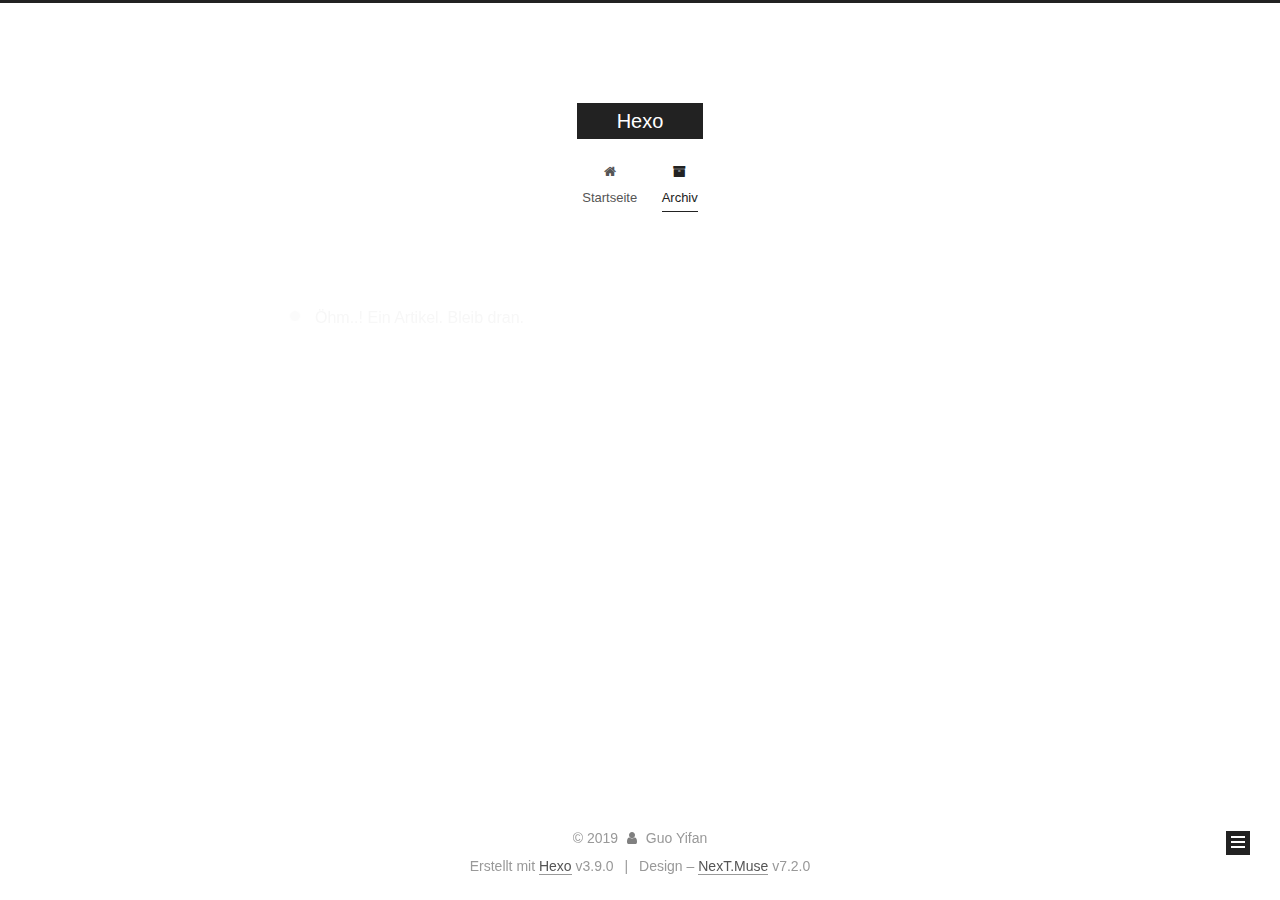
==== archives/index.html @ 4761b426 "Site updated: 2019-07-08 19:45:55" ====
<!DOCTYPE html>












  


<html class="theme-next muse use-motion" lang>
<head><meta name="generator" content="Hexo 3.9.0">
  <meta charset="UTF-8">
<meta http-equiv="X-UA-Compatible" content="IE=edge">
<meta name="viewport" content="width=device-width, initial-scale=1, maximum-scale=2">
<meta name="theme-color" content="#222">






















<link rel="stylesheet" href="/lib/font-awesome/css/font-awesome.min.css?v=4.7.0">

<link rel="stylesheet" href="/css/main.css?v=7.2.0">


  <link rel="apple-touch-icon" sizes="180x180" href="/images/apple-touch-icon-next.png?v=7.2.0">


  <link rel="icon" type="image/png" sizes="32x32" href="/images/favicon-32x32-next.png?v=7.2.0">


  <link rel="icon" type="image/png" sizes="16x16" href="/images/favicon-16x16-next.png?v=7.2.0">


  <link rel="mask-icon" href="/images/logo.svg?v=7.2.0" color="#222">







<script id="hexo.configurations">
  var NexT = window.NexT || {};
  var CONFIG = {
    root: '/',
    scheme: 'Muse',
    version: '7.2.0',
    sidebar: {"position":"left","display":"post","offset":12,"onmobile":false,"dimmer":false},
    back2top: true,
    back2top_sidebar: false,
    fancybox: false,
    fastclick: false,
    lazyload: false,
    tabs: true,
    motion: {"enable":true,"async":false,"transition":{"post_block":"fadeIn","post_header":"slideDownIn","post_body":"slideDownIn","coll_header":"slideLeftIn","sidebar":"slideUpIn"}},
    algolia: {
      applicationID: '',
      apiKey: '',
      indexName: '',
      hits: {"per_page":10},
      labels: {"input_placeholder":"Search for Posts","hits_empty":"We didn't find any results for the search: ${query}","hits_stats":"${hits} results found in ${time} ms"}
    }
  };
</script>


  




  <meta property="og:type" content="website">
<meta property="og:title" content="Hexo">
<meta property="og:url" content="https://PoppingSnack.github.io/archives/index.html">
<meta property="og:site_name" content="Hexo">
<meta property="og:locale" content="default">
<meta name="twitter:card" content="summary">
<meta name="twitter:title" content="Hexo">





  
  
  <link rel="canonical" href="https://PoppingSnack.github.io/archives/">



<script id="page.configurations">
  CONFIG.page = {
    sidebar: "",
  };
</script>

  <title>Archiv | Hexo</title>
  












  <noscript>
  <style>
  .use-motion .motion-element,
  .use-motion .brand,
  .use-motion .menu-item,
  .sidebar-inner,
  .use-motion .post-block,
  .use-motion .pagination,
  .use-motion .comments,
  .use-motion .post-header,
  .use-motion .post-body,
  .use-motion .collection-title { opacity: initial; }

  .use-motion .logo,
  .use-motion .site-title,
  .use-motion .site-subtitle {
    opacity: initial;
    top: initial;
  }

  .use-motion .logo-line-before i { left: initial; }
  .use-motion .logo-line-after i { right: initial; }
  </style>
</noscript>

</head>

<body itemscope itemtype="http://schema.org/WebPage" lang="default">

  
  
    
  

  <div class="container sidebar-position-left page-archive">
    <div class="headband"></div>

    <header id="header" class="header" itemscope itemtype="http://schema.org/WPHeader">
      <div class="header-inner"><div class="site-brand-wrapper">
  <div class="site-meta">
    

    <div class="custom-logo-site-title">
      <a href="/" class="brand" rel="start">
        <span class="logo-line-before"><i></i></span>
        <span class="site-title">Hexo</span>
        <span class="logo-line-after"><i></i></span>
      </a>
    </div>
    
    
  </div>

  <div class="site-nav-toggle">
    <button aria-label="Navigationsleiste an/ausschalten">
      <span class="btn-bar"></span>
      <span class="btn-bar"></span>
      <span class="btn-bar"></span>
    </button>
  </div>
</div>



<nav class="site-nav">
  
    <ul id="menu" class="menu">
      
        
        
        
          
          <li class="menu-item menu-item-home">

    
    
      
    

    

    <a href="/" rel="section"><i class="menu-item-icon fa fa-fw fa-home"></i> <br>Startseite</a>

  </li>
        
        
        
          
          <li class="menu-item menu-item-archives menu-item-active">

    
    
      
    

    

    <a href="/archives/" rel="section"><i class="menu-item-icon fa fa-fw fa-archive"></i> <br>Archiv</a>

  </li>

      
      
    </ul>
  

  
    

    
    
      
      
    
      
      
    
    

  


  

  
</nav>



  



</div>
    </header>

    


    <main id="main" class="main">
      <div class="main-inner">
        <div class="content-wrap">
          
          <div id="content" class="content">
            

  
  
  
  <div class="post-block archive">
    <div id="posts" class="posts-collapse">
      <span class="archive-move-on"></span>

      
      <span class="archive-page-counter">
        
        
        
          
        
        Öhm..! Ein Artikel. Bleib dran.
      </span>
      

      

        
        
        

        
          
          <div class="collection-title">
            <h1 class="archive-year" id="archive-year-2019">2019</h1>
          </div>
        
        

        

  <article class="post post-type-normal" itemscope itemtype="http://schema.org/Article">
    <header class="post-header">

      <h2 class="post-title">
        
          <a class="post-title-link" href="/2019/07/08/hello-world/" itemprop="url">
            
              <span itemprop="name">Hello World</span>
            
          </a>
        
      </h2>

      <div class="post-meta">
        <time class="post-time" itemprop="dateCreated" datetime="2019-07-08T12:25:45+08:00" content="2019-07-08">
          07-08
        </time>
      </div>

    </header>
  </article>



      

    </div>
  </div>
  
  
  

  



          </div>
          

        </div>
        
          
  
  <div class="sidebar-toggle">
    <div class="sidebar-toggle-line-wrap">
      <span class="sidebar-toggle-line sidebar-toggle-line-first"></span>
      <span class="sidebar-toggle-line sidebar-toggle-line-middle"></span>
      <span class="sidebar-toggle-line sidebar-toggle-line-last"></span>
    </div>
  </div>

  <aside id="sidebar" class="sidebar">
    <div class="sidebar-inner">

      

      

      <div class="site-overview-wrap sidebar-panel sidebar-panel-active">
        <div class="site-overview">
          <div class="site-author motion-element" itemprop="author" itemscope itemtype="http://schema.org/Person">
            
              <p class="site-author-name" itemprop="name">Guo Yifan</p>
              <div class="site-description motion-element" itemprop="description"></div>
          </div>

          
            <nav class="site-state motion-element">
              
                <div class="site-state-item site-state-posts">
                
                  <a href="/archives/">
                
                    <span class="site-state-item-count">1</span>
                    <span class="site-state-item-name">Artikel</span>
                  </a>
                </div>
              

              

              
            </nav>
          

          

          

          

          

          
          

          
            
          
          

        </div>
      </div>

      

      

    </div>
  </aside>
  


        
      </div>
    </main>

    <footer id="footer" class="footer">
      <div class="footer-inner">
        <div class="copyright">&copy; <span itemprop="copyrightYear">2019</span>
  <span class="with-love" id="animate">
    <i class="fa fa-user"></i>
  </span>
  <span class="author" itemprop="copyrightHolder">Guo Yifan</span>

  

  
</div>


  <div class="powered-by">Erstellt mit  <a href="https://hexo.io" class="theme-link" rel="noopener" target="_blank">Hexo</a> v3.9.0</div>



  <span class="post-meta-divider">|</span>



  <div class="theme-info">Design – <a href="https://theme-next.org" class="theme-link" rel="noopener" target="_blank">NexT.Muse</a> v7.2.0</div>




        








        
      </div>
    </footer>

    
      <div class="back-to-top">
        <i class="fa fa-arrow-up"></i>
        
      </div>
    

    

    

    
  </div>

  

<script>
  if (Object.prototype.toString.call(window.Promise) !== '[object Function]') {
    window.Promise = null;
  }
</script>


























  
  <script src="/lib/jquery/index.js?v=3.4.1"></script>

  
  <script src="/lib/velocity/velocity.min.js?v=1.2.1"></script>

  
  <script src="/lib/velocity/velocity.ui.min.js?v=1.2.1"></script>


  


  <script src="/js/utils.js?v=7.2.0"></script>

  <script src="/js/motion.js?v=7.2.0"></script>



  
  


  <script src="/js/schemes/muse.js?v=7.2.0"></script>



  

  


  <script src="/js/next-boot.js?v=7.2.0"></script>


  

  

  

  



  




  

  

  

  

  

  

  

  

  

  

  

  

  

  

</body>
</html>
---- css/main.css ----
/* normalize.css v8.0.1 | MIT License | github.com/necolas/normalize.css */
html {
  line-height: 1.15; /* 1 */
  -webkit-text-size-adjust: 100%; /* 2 */
}
body {
  margin: 0;
}
main {
  display: block;
}
h1 {
  font-size: 2em;
  margin: 0.67em 0;
}
hr {
  box-sizing: content-box; /* 1 */
  height: 0; /* 1 */
  overflow: visible; /* 2 */
}
pre {
  font-family: monospace, monospace; /* 1 */
  font-size: 1em; /* 2 */
}
a {
  background-color: transparent;
}
abbr[title] {
  border-bottom: none; /* 1 */
  text-decoration: underline; /* 2 */
  text-decoration: underline dotted; /* 2 */
}
b,
strong {
  font-weight: bolder;
}
code,
kbd,
samp {
  font-family: monospace, monospace; /* 1 */
  font-size: 1em; /* 2 */
}
small {
  font-size: 80%;
}
sub,
sup {
  font-size: 75%;
  line-height: 0;
  position: relative;
  vertical-align: baseline;
}
sub {
  bottom: -0.25em;
}
sup {
  top: -0.5em;
}
img {
  border-style: none;
}
button,
input,
optgroup,
select,
textarea {
  font-family: inherit; /* 1 */
  font-size: 100%; /* 1 */
  line-height: 1.15; /* 1 */
  margin: 0; /* 2 */
}
button,
input {
/* 1 */
  overflow: visible;
}
button,
select {
/* 1 */
  text-transform: none;
}
button,
[type="button"],
[type="reset"],
[type="submit"] {
  -webkit-appearance: button;
}
button::-moz-focus-inner,
[type="button"]::-moz-focus-inner,
[type="reset"]::-moz-focus-inner,
[type="submit"]::-moz-focus-inner {
  border-style: none;
  padding: 0;
}
button:-moz-focusring,
[type="button"]:-moz-focusring,
[type="reset"]:-moz-focusring,
[type="submit"]:-moz-focusring {
  outline: 1px dotted ButtonText;
}
fieldset {
  padding: 0.35em 0.75em 0.625em;
}
legend {
  box-sizing: border-box; /* 1 */
  color: inherit; /* 2 */
  display: table; /* 1 */
  max-width: 100%; /* 1 */
  padding: 0; /* 3 */
  white-space: normal; /* 1 */
}
progress {
  vertical-align: baseline;
}
textarea {
  overflow: auto;
}
[type="checkbox"],
[type="radio"] {
  box-sizing: border-box; /* 1 */
  padding: 0; /* 2 */
}
[type="number"]::-webkit-inner-spin-button,
[type="number"]::-webkit-outer-spin-button {
  height: auto;
}
[type="search"] {
  -webkit-appearance: textfield; /* 1 */
  outline-offset: -2px; /* 2 */
}
[type="search"]::-webkit-search-decoration {
  -webkit-appearance: none;
}
::-webkit-file-upload-button {
  -webkit-appearance: button; /* 1 */
  font: inherit; /* 2 */
}
details {
  display: block;
}
summary {
  display: list-item;
}
template {
  display: none;
}
[hidden] {
  display: none;
}
::selection {
  background: #262a30;
  color: #fff;
}
body {
  position: relative;
  font-family: 'Lato', "PingFang SC", "Microsoft YaHei", sans-serif;
  font-size: 14px;
  line-height: 2;
  color: #555;
  background: #fff;
}
@media (max-width: 991px) {
  body {
    padding-right: 0 !important;
  }
}
@media (min-width: 1200px) {
  body {
    font-size: 16px;
  }
}
h1,
h2,
h3,
h4,
h5,
h6 {
  margin: 20px 0 15px;
  padding: 0;
  font-weight: bold;
  line-height: 1.5;
  font-family: 'Lato', "PingFang SC", "Microsoft YaHei", sans-serif;
}
h1 {
  font-size: 22px;
}
h1 code {
  font-size: 1em;
}
@media (max-width: 767px) {
  h1 {
    font-size: 18px;
  }
  h1 code {
    font-size: 1em;
  }
}
h2 {
  font-size: 20px;
}
h2 code {
  font-size: 1em;
}
@media (max-width: 767px) {
  h2 {
    font-size: 16px;
  }
  h2 code {
    font-size: 1em;
  }
}
h3 {
  font-size: 18px;
}
h3 code {
  font-size: 1em;
}
@media (max-width: 767px) {
  h3 {
    font-size: 14px;
  }
  h3 code {
    font-size: 1em;
  }
}
h4 {
  font-size: 16px;
}
h4 code {
  font-size: 1em;
}
@media (max-width: 767px) {
  h4 {
    font-size: 12px;
  }
  h4 code {
    font-size: 1em;
  }
}
h5 {
  font-size: 14px;
}
h5 code {
  font-size: 1em;
}
@media (max-width: 767px) {
  h5 {
    font-size: 10px;
  }
  h5 code {
    font-size: 1em;
  }
}
h6 {
  font-size: 12px;
}
h6 code {
  font-size: 1em;
}
@media (max-width: 767px) {
  h6 {
    font-size: 8px;
  }
  h6 code {
    font-size: 1em;
  }
}
p {
  margin: 0 0 20px 0;
}
a,
span.exturl {
  overflow-wrap: break-word;
  word-wrap: break-word;
  background-color: transparent;
  color: #555;
  text-decoration: none;
  outline: none;
  border-bottom: 1px solid #999;
  cursor: pointer;
}
a:hover,
span.exturl:hover {
  color: #222;
  border-bottom-color: #222;
}
video {
  max-width: 100%;
  display: block;
  margin-left: auto;
  margin-right: auto;
}
img {
  display: block;
  margin: auto;
  max-width: 100%;
  height: auto;
}
hr {
  margin: 40px 0;
  height: 3px;
  border: none;
  background-color: #ddd;
  background-image: repeating-linear-gradient(-45deg, #fff, #fff 4px, transparent 4px, transparent 8px);
}
blockquote {
  margin: 0;
  padding: 0 15px;
  color: #666;
  border-left: 4px solid #ddd;
}
blockquote cite::before {
  content: "-";
  padding: 0 5px;
}
dt {
  font-weight: 700;
}
dd {
  margin: 0;
  padding: 0;
}
kbd {
  border: 1px solid #ccc;
  border-radius: 0.2em;
  box-shadow: 0.1em 0.1em 0.2em rgba(0,0,0,0.1);
  background-color: #f9f9f9;
  font-family: inherit;
  background-image: linear-gradient(top, #eee, #fff, #eee);
  padding: 0.1em 0.3em;
  white-space: nowrap;
}
.text-left {
  text-align: left;
}
.text-center {
  text-align: center;
}
.text-right {
  text-align: right;
}
.text-justify {
  text-align: justify;
}
.text-nowrap {
  white-space: nowrap;
}
.text-lowercase {
  text-transform: lowercase;
}
.text-uppercase {
  text-transform: uppercase;
}
.text-capitalize {
  text-transform: capitalize;
}
.center-block {
  display: block;
  margin-left: auto;
  margin-right: auto;
}
.clearfix:before,
.clearfix:after {
  content: " ";
  display: table;
}
.clearfix:after {
  clear: both;
}
.pullquote {
  width: 45%;
}
.pullquote.left {
  float: left;
  margin-left: 5px;
  margin-right: 10px;
}
.pullquote.right {
  float: right;
  margin-left: 10px;
  margin-right: 5px;
}
.affix {
  position: fixed;
}
.translation {
  margin-top: -20px;
  font-size: 14px;
  color: #999;
}
.scrollbar-measure {
  width: 100px;
  height: 100px;
  overflow: scroll;
  position: absolute;
  top: -9999px;
}
.use-motion .motion-element {
  opacity: 0;
}
.table-container {
  margin: 20px 0;
  overflow: auto;
  -webkit-overflow-scrolling: touch;
}
.highlight .table-container {
  margin: 0px;
}
table {
  width: 100%;
  border-collapse: collapse;
  border-spacing: 0;
  font-size: 14px;
}
table > tbody > tr:nth-of-type(odd) {
  background-color: #f9f9f9;
}
table > tbody > tr:hover {
  background-color: #f5f5f5;
}
caption,
th,
td {
  padding: 8px;
  text-align: left;
  vertical-align: middle;
  font-weight: normal;
}
th,
td {
  border: 1px solid #ddd;
  border-bottom: 3px solid #ddd;
}
th {
  padding-bottom: 10px;
  font-weight: 700;
}
td {
  border-bottom-width: 1px;
}
html,
body {
  height: 100%;
}
.container {
  position: relative;
}
.header-inner {
  margin: 0 auto;
  padding: 100px 0 70px;
  width: 700px;
}
@media (min-width: 1200px) {
  .container .header-inner {
    width: 800px;
  }
}
@media (min-width: 1600px) {
  .container .header-inner {
    width: 900px;
  }
}
.main-inner {
  margin: 0 auto;
  width: 700px;
}
@media (min-width: 1200px) {
  .container .main-inner {
    width: 800px;
  }
}
@media (min-width: 1600px) {
  .container .main-inner {
    width: 900px;
  }
}
.footer {
  padding: 20px 0;
}
.footer-inner {
  box-sizing: border-box;
  margin: 0px auto;
  width: 700px;
}
@media (min-width: 1200px) {
  .container .footer-inner {
    width: 800px;
  }
}
@media (min-width: 1600px) {
  .container .footer-inner {
    width: 900px;
  }
}
pre,
.highlight {
  margin: 20px 0;
  font-size: 14px;
  color: #4d4d4c;
  background: #f7f7f7;
  line-height: 1.6;
}
pre,
code {
  font-family: consolas, Menlo, "PingFang SC", "Microsoft YaHei", monospace;
}
code {
  overflow-wrap: break-word;
  word-wrap: break-word;
  padding: 2px 4px;
  color: #555;
  background: #eee;
  border-radius: 3px;
  font-size: 14px;
}
pre {
  overflow: auto;
  padding: 10px;
}
pre code {
  padding: 0;
  color: #4d4d4c;
  background: none;
  text-shadow: none;
}
.highlight {
  border-radius: 1px;
}
.highlight pre {
  border: none;
  margin: 0;
  padding: 10px 0;
}
.highlight table {
  margin: 0;
  width: auto;
  border: none;
}
.highlight td {
  border: none;
  padding: 0;
}
.highlight figcaption {
  font-size: 1em;
  color: #4d4d4c;
  line-height: 1em;
  margin: 0em;
  padding: 0.5em;
  background: #eee;
  border-bottom: 1px solid #e9e9e9;
}
.highlight figcaption:before,
.highlight figcaption:after {
  content: " ";
  display: table;
}
.highlight figcaption:after {
  clear: both;
}
.highlight figcaption a {
  float: right;
  color: #4d4d4c;
}
.highlight figcaption a:hover {
  border-bottom-color: #4d4d4c;
}
.highlight .gutter pre {
  padding-left: 10px;
  padding-right: 10px;
  color: #869194;
  text-align: right;
  background-color: #eff2f3;
}
.highlight .code pre {
  width: 100%;
  padding-left: 10px;
  background-color: #f7f7f7;
}
.highlight .line {
  height: 20px;
}
.gutter {
  -webkit-user-select: none;
  -moz-user-select: none;
  -ms-user-select: none;
  user-select: none;
}
.gist table {
  width: auto;
}
.gist table td {
  border: none;
}
pre .deletion {
  background: #fdd;
}
pre .addition {
  background: #dfd;
}
pre .meta {
  color: #8959a8;
}
pre .comment {
  color: #8e908c;
}
pre .variable,
pre .attribute,
pre .tag,
pre .name,
pre .regexp,
pre .ruby .constant,
pre .xml .tag .title,
pre .xml .pi,
pre .xml .doctype,
pre .html .doctype,
pre .css .id,
pre .css .class,
pre .css .pseudo {
  color: #c82829;
}
pre .number,
pre .preprocessor,
pre .built_in,
pre .builtin-name,
pre .literal,
pre .params,
pre .constant,
pre .command {
  color: #f5871f;
}
pre .ruby .class .title,
pre .css .rules .attribute,
pre .string,
pre .symbol,
pre .value,
pre .inheritance,
pre .header,
pre .ruby .symbol,
pre .xml .cdata,
pre .special,
pre .formula {
  color: #718c00;
}
pre .title,
pre .css .hexcolor {
  color: #3e999f;
}
pre .function,
pre .python .decorator,
pre .python .title,
pre .ruby .function .title,
pre .ruby .title .keyword,
pre .perl .sub,
pre .javascript .title,
pre .coffeescript .title {
  color: #4271ae;
}
pre .keyword,
pre .javascript .function {
  color: #8959a8;
}
.posts-expand .post-body img.full-image {
  border: none;
}
.blockquote-center,
.page-home .post-type-quote blockquote,
.page-post-detail .post-type-quote blockquote {
  position: relative;
  margin: 40px 0;
  padding: 0;
  border-left: none;
  text-align: center;
}
.blockquote-center::before,
.page-home .post-type-quote blockquote::before,
.page-post-detail .post-type-quote blockquote::before,
.blockquote-center::after,
.page-home .post-type-quote blockquote::after,
.page-post-detail .post-type-quote blockquote::after {
  position: absolute;
  content: ' ';
  display: block;
  width: 100%;
  height: 24px;
  opacity: 0.2;
  background-repeat: no-repeat;
  background-position: 0 -6px;
  background-size: 22px 22px;
}
.blockquote-center::before,
.page-home .post-type-quote blockquote::before,
.page-post-detail .post-type-quote blockquote::before {
  top: -20px;
  background-image: url("../images/quote-l.svg");
  border-top: 1px solid #ccc;
}
.blockquote-center::after,
.page-home .post-type-quote blockquote::after,
.page-post-detail .post-type-quote blockquote::after {
  bottom: -20px;
  background-image: url("../images/quote-r.svg");
  border-bottom: 1px solid #ccc;
  background-position: 100% 8px;
}
.blockquote-center p,
.page-home .post-type-quote blockquote p,
.page-post-detail .post-type-quote blockquote p,
.blockquote-center div,
.page-home .post-type-quote blockquote div,
.page-post-detail .post-type-quote blockquote div {
  text-align: center;
}
.post .post-body .group-picture img {
  box-sizing: border-box;
  padding: 0 3px;
  border: none;
}
.post .group-picture-row {
  overflow: hidden;
  margin-top: 6px;
}
.post .group-picture-row:first-child {
  margin-top: 0;
}
.post .group-picture-column {
  float: left;
}
.page-post-detail .post-body .group-picture-column {
  float: none;
  margin-top: 10px;
  width: auto !important;
}
.page-post-detail .post-body .group-picture-column img {
  margin: 0 auto;
}
.page-archive .group-picture-container {
  overflow: hidden;
}
.page-archive .group-picture-row {
  float: left;
}
.page-archive .group-picture-row:first-child {
  margin-top: 6px;
}
.page-archive .group-picture-column {
  max-width: 150px;
  max-height: 150px;
}
.post-body .label {
  display: inline;
  padding: 0 2px;
}
.post-body .label.default {
  background-color: #f0f0f0;
}
.post-body .label.primary {
  background-color: #efe6f7;
}
.post-body .label.info {
  background-color: #e5f2f8;
}
.post-body .label.success {
  background-color: #e7f4e9;
}
.post-body .label.warning {
  background-color: #fcf6e1;
}
.post-body .label.danger {
  background-color: #fae8eb;
}
.post-body .note {
  position: relative;
  padding: 15px;
  margin-bottom: 20px;
  border: 1px solid #eee;
  border-left-width: 5px;
  border-radius: 3px;
}
.post-body .note h2,
.post-body .note h3,
.post-body .note h4,
.post-body .note h5,
.post-body .note h6 {
  margin-top: 0;
  margin-bottom: 0;
  border-bottom: initial;
  padding-top: 0 !important;
}
.post-body .note p:first-child,
.post-body .note ul:first-child,
.post-body .note ol:first-child,
.post-body .note table:first-child,
.post-body .note pre:first-child,
.post-body .note blockquote:first-child {
  margin-top: 0;
}
.post-body .note p:last-child,
.post-body .note ul:last-child,
.post-body .note ol:last-child,
.post-body .note table:last-child,
.post-body .note pre:last-child,
.post-body .note blockquote:last-child {
  margin-bottom: 0;
}
.post-body .note.default {
  border-left-color: #777;
}
.post-body .note.default h2,
.post-body .note.default h3,
.post-body .note.default h4,
.post-body .note.default h5,
.post-body .note.default h6 {
  color: #777;
}
.post-body .note.primary {
  border-left-color: #6f42c1;
}
.post-body .note.primary h2,
.post-body .note.primary h3,
.post-body .note.primary h4,
.post-body .note.primary h5,
.post-body .note.primary h6 {
  color: #6f42c1;
}
.post-body .note.info {
  border-left-color: #428bca;
}
.post-body .note.info h2,
.post-body .note.info h3,
.post-body .note.info h4,
.post-body .note.info h5,
.post-body .note.info h6 {
  color: #428bca;
}
.post-body .note.success {
  border-left-color: #5cb85c;
}
.post-body .note.success h2,
.post-body .note.success h3,
.post-body .note.success h4,
.post-body .note.success h5,
.post-body .note.success h6 {
  color: #5cb85c;
}
.post-body .note.warning {
  border-left-color: #f0ad4e;
}
.post-body .note.warning h2,
.post-body .note.warning h3,
.post-body .note.warning h4,
.post-body .note.warning h5,
.post-body .note.warning h6 {
  color: #f0ad4e;
}
.post-body .note.danger {
  border-left-color: #d9534f;
}
.post-body .note.danger h2,
.post-body .note.danger h3,
.post-body .note.danger h4,
.post-body .note.danger h5,
.post-body .note.danger h6 {
  color: #d9534f;
}
.post-body .tabs {
  position: relative;
  display: block;
  margin-bottom: 20px;
  padding-top: 10px;
}
.post-body .tabs ul.nav-tabs {
  margin: 0;
  padding: 0;
  display: flex;
  flex-wrap: wrap;
  margin-bottom: -1px;
}
@media (max-width: 413px) {
  .post-body .tabs ul.nav-tabs {
    display: block;
    margin-bottom: 5px;
  }
}
.post-body .tabs ul.nav-tabs li.tab {
  flex-grow: 1;
  list-style-type: none;
  border-top: 3px solid transparent;
  border-right: 1px solid transparent;
  border-bottom: 1px solid #ddd;
  border-left: 1px solid transparent;
}
@media (max-width: 413px) {
  .post-body .tabs ul.nav-tabs li.tab {
    border-top: 1px solid transparent;
    border-right: 1px solid transparent;
    border-bottom: 1px solid transparent;
    border-left: 3px solid transparent;
  }
}
.post-body .tabs ul.nav-tabs li.tab a {
  text-align: center;
  outline: 0;
  border-bottom: initial;
  display: block;
  line-height: 1.8em;
  padding: 0.25em 0.75em;
  transition-duration: 0.2s;
  transition-timing-function: ease-out;
  transition-delay: 0s;
}
.post-body .tabs ul.nav-tabs li.tab a i {
  width: 1.285714285714286em;
}
.post-body .tabs ul.nav-tabs li.tab.active {
  border-top: 3px solid #fc6423;
  border-right: 1px solid #ddd;
  border-bottom: 1px solid transparent;
  border-left: 1px solid #ddd;
}
@media (max-width: 413px) {
  .post-body .tabs ul.nav-tabs li.tab.active {
    border-top: 1px solid #ddd;
    border-right: 1px solid #ddd;
    border-bottom: 1px solid #ddd;
    border-left: 3px solid #fc6423;
  }
}
.post-body .tabs ul.nav-tabs li.tab.active a {
  cursor: default;
  color: #555;
}
.post-body .tabs .tab-content .tab-pane {
  border: 1px solid #ddd;
  padding: 20px 20px 0 20px;
}
.post-body .tabs .tab-content .tab-pane:not(.active) {
  display: none;
}
.post-body .tabs .tab-content .tab-pane.active {
  display: block;
}
.btn {
  display: inline-block;
  padding: 0 20px;
  font-size: 14px;
  color: #fff;
  background: #222;
  border: 2px solid #222;
  text-decoration: none;
  border-radius: 0;
  transition-property: background-color;
  transition-duration: 0.2s;
  transition-timing-function: ease-in-out;
  transition-delay: 0s;
  line-height: 2;
}
.btn:hover {
  border-color: #222;
  color: #222;
  background: #fff;
}
.btn +.btn {
  margin: 0 0 8px 8px;
}
.btn .fa-fw {
  width: 1.285714285714286em;
  text-align: left;
}
.btn-bar {
  display: block;
  width: 22px;
  height: 2px;
  background: #555;
  border-radius: 1px;
}
.btn-bar+.btn-bar {
  margin-top: 4px;
}
.pagination {
  margin: 120px 0 40px;
  text-align: center;
  border-top: 1px solid #eee;
}
.page-number-basic,
.pagination .prev,
.pagination .next,
.pagination .page-number,
.pagination .space {
  display: inline-block;
  position: relative;
  top: -1px;
  margin: 0 10px;
  padding: 0 11px;
}
@media (max-width: 767px) {
  .page-number-basic,
  .pagination .prev,
  .pagination .next,
  .pagination .page-number,
  .pagination .space {
    margin: 0 5px;
  }
}
.pagination .prev,
.pagination .next,
.pagination .page-number {
  border-bottom: 0;
  border-top: 1px solid #eee;
  transition-property: border-color;
  transition-duration: 0.2s;
  transition-timing-function: ease-in-out;
  transition-delay: 0s;
}
.pagination .prev:hover,
.pagination .next:hover,
.pagination .page-number:hover {
  border-top-color: #222;
}
.pagination .space {
  padding: 0;
  margin: 0;
}
.pagination .prev {
  margin-left: 0;
}
.pagination .next {
  margin-right: 0;
}
.pagination .page-number.current {
  color: #fff;
  background: #ccc;
  border-top-color: #ccc;
}
@media (max-width: 767px) {
  .pagination {
    border-top: none;
  }
  .pagination .prev,
  .pagination .next,
  .pagination .page-number {
    margin-bottom: 10px;
    border-top: 0;
    border-bottom: 1px solid #eee;
    padding: 0 10px;
  }
  .pagination .prev:hover,
  .pagination .next:hover,
  .pagination .page-number:hover {
    border-bottom-color: #222;
  }
}
.comments {
  margin: 60px 20px 0;
}
.back-to-top {
  box-sizing: border-box;
  position: fixed;
  bottom: -100px;
  right: 30px;
  z-index: 1050;
  padding: 0 6px;
  width: 24px;
  background: #222;
  font-size: 12px;
  opacity: 1;
  color: #fff;
  cursor: pointer;
  text-align: center;
  transition-property: bottom;
  transition-duration: 0.2s;
  transition-timing-function: ease-in-out;
  transition-delay: 0s;
}
.back-to-top.back-to-top-on {
  bottom: 19px;
}
@media (max-width: 991px) {
  .back-to-top {
    opacity: 0.8;
    right: 20px;
  }
}
.header {
  background: transparent;
}
.header-inner {
  position: relative;
}
.headband {
  height: 3px;
  background: #222;
}
.site-meta {
  margin: 0;
  text-align: center;
}
@media (max-width: 767px) {
  .site-meta {
    text-align: center;
  }
}
.brand {
  position: relative;
  display: inline-block;
  padding: 0 40px;
  color: #fff;
  background: #222;
  border-bottom: none;
}
.brand:hover {
  color: #fff;
}
.logo {
  display: inline-block;
  margin-right: 5px;
  line-height: 36px;
  vertical-align: top;
}
.site-title {
  display: inline-block;
  vertical-align: top;
  line-height: 36px;
  font-size: 20px;
  font-weight: normal;
  font-family: 'Lato', "PingFang SC", "Microsoft YaHei", sans-serif;
}
.site-subtitle {
  margin-top: 10px;
  font-size: 13px;
  color: #999;
}
.use-motion .brand {
  opacity: 0;
}
.use-motion .logo,
.use-motion .site-title,
.use-motion .site-subtitle,
.use-motion .custom-logo-image {
  opacity: 0;
  position: relative;
  top: -10px;
}
.site-nav-toggle {
  display: none;
  position: absolute;
  top: 10px;
  left: 10px;
}
@media (max-width: 767px) {
  .site-nav-toggle {
    display: block;
  }
}
.site-nav-toggle button {
  margin-top: 2px;
  padding: 9px 10px;
  background: transparent;
  border: none;
}
@media (max-width: 767px) {
  .site-nav {
    display: none;
    margin: 0 -10px;
    padding: 0 10px;
    clear: both;
    border-top: 1px solid #ddd;
  }
}
@media (min-width: 768px) and (max-width: 991px) {
  .site-nav {
    display: block !important;
  }
}
@media (min-width: 992px) {
  .site-nav {
    display: block !important;
  }
}
.menu {
  margin-top: 20px;
  padding-left: 0;
  text-align: center;
}
.menu .menu-item {
  display: inline-block;
  margin: 0 10px;
  list-style: none;
}
@media (max-width: 767px) {
  .menu .menu-item {
    margin-top: 10px;
  }
}
.menu .menu-item a,
.menu .menu-item span.exturl {
  display: block;
  font-size: 13px;
  line-height: inherit;
  border-bottom: 1px solid transparent;
  transition-property: border-color;
  transition-duration: 0.2s;
  transition-timing-function: ease-in-out;
  transition-delay: 0s;
}
.menu .menu-item a:hover,
.menu .menu-item span.exturl:hover {
  border-bottom-color: #222;
}
.menu .menu-item .fa {
  margin-right: 5px;
}
.use-motion .menu-item {
  opacity: 0;
}
.post-body {
  overflow-wrap: break-word;
  word-wrap: break-word;
  font-family: 'Lato', "PingFang SC", "Microsoft YaHei", sans-serif;
}
.post-body span.exturl .fa {
  font-size: 14px;
  margin-left: 4px;
}
.post-body .fancybox img {
  display: block !important;
  margin: 0 auto;
  cursor: pointer;
  cursor: zoom-in;
}
.post-body .image-caption,
.post-body .figure .caption {
  margin: -20px auto 15px;
  text-align: center;
  font-size: 14px;
  color: #999;
  font-weight: bold;
  line-height: 1;
}
.post-sticky-flag {
  display: inline-block;
  font-size: 16px;
  transform: rotate(30deg);
}
.use-motion .post-block,
.use-motion .pagination,
.use-motion .comments {
  opacity: 0;
}
.use-motion .post-header {
  opacity: 0;
}
.use-motion .post-body {
  opacity: 0;
}
.use-motion .collection-title {
  opacity: 0;
}
.posts-expand {
  padding-top: 40px;
}
@media (max-width: 767px) {
  .posts-expand {
    margin: 0 20px;
  }
  .post-body .highlight {
    margin-left: 0px;
    margin-right: 0px;
    padding: 0;
  }
}
@media (min-width: 992px) {
  .posts-expand .post-body {
    text-align: justify;
  }
}
@media (max-width: 991px) {
  .posts-expand .post-body {
    text-align: justify;
  }
}
.posts-expand .post-body h2,
.posts-expand .post-body h3,
.posts-expand .post-body h4,
.posts-expand .post-body h5,
.posts-expand .post-body h6 {
  padding-top: 10px;
}
.posts-expand .post-body h2 .header-anchor,
.posts-expand .post-body h3 .header-anchor,
.posts-expand .post-body h4 .header-anchor,
.posts-expand .post-body h5 .header-anchor,
.posts-expand .post-body h6 .header-anchor {
  float: right;
  margin-left: 10px;
  color: #ccc;
  border-bottom-style: none;
  visibility: hidden;
}
.posts-expand .post-body h2 .header-anchor:hover,
.posts-expand .post-body h3 .header-anchor:hover,
.posts-expand .post-body h4 .header-anchor:hover,
.posts-expand .post-body h5 .header-anchor:hover,
.posts-expand .post-body h6 .header-anchor:hover {
  color: inherit;
}
.posts-expand .post-body h2:hover .header-anchor,
.posts-expand .post-body h3:hover .header-anchor,
.posts-expand .post-body h4:hover .header-anchor,
.posts-expand .post-body h5:hover .header-anchor,
.posts-expand .post-body h6:hover .header-anchor {
  visibility: visible;
}
.posts-expand .post-body img {
  box-sizing: border-box;
  margin: 0 auto 25px;
  padding: 3px;
  border: 1px solid #ddd;
}
@media (max-width: 767px) {
  .posts-collapse {
    margin: 0 20px;
  }
  .posts-collapse .post-title,
  .posts-collapse .post-meta {
    display: block;
    width: auto;
    text-align: left;
  }
}
.posts-collapse {
  position: relative;
  z-index: 1010;
  margin-left: 55px;
}
.posts-collapse::after {
  content: " ";
  position: absolute;
  top: 20px;
  left: 0;
  margin-left: -2px;
  width: 4px;
  height: 100%;
  background: #f5f5f5;
  z-index: -1;
}
@media (max-width: 767px) {
  .posts-collapse {
    margin: 0 20px;
  }
}
.posts-collapse .collection-title {
  position: relative;
  margin: 60px 0;
}
.posts-collapse .collection-title h1,
.posts-collapse .collection-title h2 {
  margin-left: 20px;
}
.posts-collapse .collection-title small {
  color: #bbb;
  margin-left: 5px;
}
.posts-collapse .collection-title::before {
  content: " ";
  position: absolute;
  left: 0;
  top: 50%;
  margin-left: -4px;
  margin-top: -4px;
  width: 8px;
  height: 8px;
  background: #bbb;
  border-radius: 50%;
}
.posts-collapse .post {
  margin: 30px 0;
}
.posts-collapse .post-header {
  position: relative;
  transition-duration: 0.2s;
  transition-timing-function: ease-in-out;
  transition-delay: 0s;
  transition-property: border;
  border-bottom: 1px dashed #ccc;
}
.posts-collapse .post-header::before {
  content: " ";
  position: absolute;
  left: 0;
  top: 12px;
  width: 6px;
  height: 6px;
  margin-left: -4px;
  background: #bbb;
  border-radius: 50%;
  border: 1px solid #fff;
  transition-duration: 0.2s;
  transition-timing-function: ease-in-out;
  transition-delay: 0s;
  transition-property: background;
}
.posts-collapse .post-header:hover {
  border-bottom-color: #666;
}
.posts-collapse .post-header:hover::before {
  background: #222;
}
.posts-collapse .post-meta {
  position: absolute;
  font-size: 12px;
  left: 20px;
  top: 5px;
}
.posts-collapse .post-comments-count {
  display: none;
}
.posts-collapse .post-title {
  margin-left: 60px;
  font-size: 16px;
  font-weight: normal;
  line-height: inherit;
}
.posts-collapse .post-title::after {
  margin-left: 3px;
  opacity: 0.6;
}
.posts-collapse .post-title a,
.posts-collapse .post-title span.exturl {
  color: #666;
  border-bottom: none;
}
.page-home .post-type-quote .post-header,
.page-post-detail .post-type-quote .post-header,
.page-home .post-type-quote .post-tags,
.page-post-detail .post-type-quote .post-tags {
  display: none;
}
.posts-expand .post-title {
  overflow-wrap: break-word;
  word-wrap: break-word;
  text-align: center;
  font-weight: 400;
}
.posts-expand .post-title-link {
  display: inline-block;
  position: relative;
  color: #555;
  border-bottom: none;
  line-height: 1.2;
  vertical-align: top;
}
.posts-expand .post-title-link::before {
  content: "";
  position: absolute;
  width: 100%;
  height: 2px;
  bottom: 0;
  left: 0;
  background-color: #000;
  visibility: hidden;
  transform: scaleX(0);
  transition-duration: 0.2s;
  transition-timing-function: ease-in-out;
  transition-delay: 0s;
}
.posts-expand .post-title-link:hover::before {
  visibility: visible;
  transform: scaleX(1);
}
.posts-expand .post-title-link .fa {
  font-size: 20px;
  margin-left: 5px;
}
.posts-expand .post-meta {
  margin: 3px 0 60px 0;
  color: #999;
  font-family: 'Lato', "PingFang SC", "Microsoft YaHei", sans-serif;
  font-size: 12px;
  text-align: center;
}
.posts-expand .post-meta .post-description {
  font-size: 14px;
  margin-top: 2px;
}
.posts-expand .post-meta time {
  border-bottom: 1px dashed #999;
  cursor: help;
}
.post-meta-divider {
  margin: 0 0.5em;
}
.post-meta .post-meta-item + .post-meta-item::before {
  content: "|";
  margin: 0 0.5em;
}
.post-meta-item-icon {
  margin-right: 3px;
}
@media (max-width: 991px) {
  .post-meta-item-icon {
    display: inline-block;
  }
}
@media (max-width: 991px) {
  .post-meta-item-text {
    display: none;
  }
}
.post-button {
  margin-top: 40px;
}
.posts-expand .post-tags {
  margin-top: 40px;
  text-align: center;
}
.posts-expand .post-tags a {
  display: inline-block;
  margin-right: 10px;
  font-size: 13px;
}
.post-nav {
  display: table;
  margin-top: 15px;
  width: 100%;
  border-top: 1px solid #eee;
}
.post-nav-divider {
  display: table-cell;
  width: 10%;
}
.post-nav-item {
  display: table-cell;
  padding: 10px 0 0 0;
  width: 45%;
  vertical-align: top;
}
.post-nav-item a {
  position: relative;
  display: block;
  line-height: 25px;
  font-size: 14px;
  color: #555;
  border-bottom: none;
}
.post-nav-item a:hover {
  color: #222;
  border-bottom: none;
}
.post-nav-item a:active {
  top: 2px;
}
.post-nav-item .fa {
  font-size: 12px;
  margin-right: 5px;
}
.post-nav-next a {
  padding-left: 5px;
}
.post-nav-prev {
  text-align: right;
}
.post-nav-prev a {
  padding-right: 5px;
}
.post-nav-prev .fa {
  margin-left: 5px;
}
.posts-expand .post-eof {
  margin: 80px auto 60px;
  width: 8%;
  height: 1px;
  background: #ccc;
  text-align: center;
}
.post:last-child .post-eof {
  display: none;
}
.post-gallery {
  display: table;
  table-layout: fixed;
  width: 100%;
  border-collapse: separate;
}
.post-gallery-row {
  display: table-row;
}
.post-gallery .post-gallery-img {
  display: table-cell;
  text-align: center;
  vertical-align: middle;
  border: none;
}
.post-gallery .post-gallery-img img {
  max-width: 100%;
  max-height: 100%;
  border: none;
}
.fancybox-close,
.fancybox-close:hover {
  border: none;
}
.rtl.post-body p,
.rtl.post-body a,
.rtl.post-body h1,
.rtl.post-body h2,
.rtl.post-body h3,
.rtl.post-body h4,
.rtl.post-body h5,
.rtl.post-body h6,
.rtl.post-body li,
.rtl.post-body ul,
.rtl.post-body ol {
  direction: rtl;
  font-family: UKIJ Ekran;
}
.rtl.post-title {
  font-family: UKIJ Ekran;
}
.sidebar {
  position: fixed;
  right: 0;
  top: 0;
  bottom: 0;
  width: 0;
  z-index: 1040;
  box-shadow: inset 0 2px 6px #000;
  background: #222;
}
.sidebar a,
.sidebar span.exturl {
  color: #999;
  border-bottom-color: #555;
}
.sidebar a:hover,
.sidebar span.exturl:hover {
  color: #eee;
  border-bottom-color: #eee;
}
@media (max-width: 991px) {
  .sidebar {
    display: none;
  }
}
.sidebar-inner {
  position: relative;
  padding: 20px 10px;
  color: #999;
  text-align: center;
}
.site-overview-wrap {
  overflow: hidden;
}
.site-overview {
  overflow-y: auto;
  overflow-x: hidden;
}
.cc-license {
  margin-top: 10px;
  text-align: center;
}
.cc-license .cc-opacity {
  opacity: 0.7;
  border-bottom: none;
}
.cc-license .cc-opacity:hover {
  opacity: 0.9;
}
.cc-license img {
  display: inline-block;
}
.sidebar-toggle {
  position: fixed;
  right: 30px;
  bottom: 45px;
  width: 14px;
  height: 14px;
  padding: 5px;
  background: #222;
  line-height: 0;
  z-index: 1050;
  cursor: pointer;
}
@media (max-width: 991px) {
  .sidebar-toggle {
    opacity: 0.8;
    right: 20px;
    display: none;
  }
}
.sidebar-toggle-line {
  position: relative;
  display: inline-block;
  vertical-align: top;
  height: 2px;
  width: 100%;
  background: #fff;
  margin-top: 3px;
}
.sidebar-toggle-line:first-child {
  margin-top: 0;
}
.site-author-image {
  display: block;
  margin: 0 auto;
  padding: 2px;
  max-width: 96px;
  height: auto;
  border: 2px solid #333;
  opacity: 1;
}
.site-author-name {
  margin: 5px 0 0;
  text-align: center;
  color: #f5f5f5;
  font-weight: normal;
}
.site-description {
  margin-top: 5px;
  text-align: center;
  font-size: 14px;
  color: #999;
}
.links-of-author {
  margin-top: 20px;
}
.links-of-author a,
.links-of-author span.exturl {
  display: inline-block;
  vertical-align: middle;
  margin-right: 10px;
  margin-bottom: 10px;
  border-bottom-color: #555;
  font-size: 13px;
}
.links-of-author a:before,
.links-of-author span.exturl:before {
  display: inline-block;
  vertical-align: middle;
  margin-right: 3px;
  content: " ";
  width: 4px;
  height: 4px;
  border-radius: 50%;
  background: #7069c9;
}
.feed-link,
.chat {
  margin-top: 10px;
}
.feed-link a,
.chat a {
  display: inline-block;
  padding: 0 15px;
  color: #fc6423;
  border: 1px solid #fc6423 !important;
  border-radius: 4px;
}
.feed-link a i,
.chat a i {
  color: #fc6423;
  font-size: 14px;
}
.feed-link a:hover,
.chat a:hover {
  color: #fff;
  background: #fc6423;
}
.feed-link a:hover i,
.chat a:hover i {
  color: #fff;
}
.links-of-blogroll {
  margin-top: 10px;
  font-size: 13px;
}
.links-of-blogroll-title {
  margin-top: 0;
  font-size: 14px;
  font-weight: 600;
}
.links-of-blogroll-list {
  margin: 0;
  padding: 0;
  list-style: none;
}
.links-of-blogroll-item {
  padding: 2px 10px;
}
.links-of-blogroll-item a,
.links-of-blogroll-item span.exturl {
  max-width: 280px;
  box-sizing: border-box;
  display: inline-block;
  overflow: hidden;
  white-space: nowrap;
  text-overflow: ellipsis;
}
.sidebar-nav {
  margin: 0 0 20px;
  padding-left: 0;
}
.sidebar-nav li {
  display: inline-block;
  cursor: pointer;
  border-bottom: 1px solid transparent;
  font-size: 14px;
  color: #555;
}
.sidebar-nav li:hover {
  color: #f5f5f5;
}
.page-post-detail .sidebar-nav-toc {
  padding: 0 5px;
}
.page-post-detail .sidebar-nav-overview {
  margin-left: 10px;
}
.sidebar-nav .sidebar-nav-active {
  color: #87daff;
  border-bottom-color: #87daff;
}
.sidebar-nav .sidebar-nav-active:hover {
  color: #87daff;
}
.sidebar-panel {
  display: none;
}
.sidebar-panel-active {
  display: block;
}
.site-state {
  display: flex;
  justify-content: center;
  overflow: hidden;
  line-height: 1.4;
  white-space: nowrap;
  text-align: center;
  margin-top: 10px;
}
.site-state-item {
  padding: 0 15px;
  border-left: 1px solid #333;
}
.site-state-item:first-child {
  border-left: none;
}
.site-state-item a {
  border-bottom: none;
}
.site-state-item-count {
  display: block;
  text-align: center;
  color: inherit;
  font-weight: 600;
  font-size: 18px;
}
.site-state-item-name {
  font-size: 13px;
  color: inherit;
}
.post-toc-empty {
  font-size: 14px;
  color: #666;
}
.post-toc-wrap {
  overflow: hidden;
}
.post-toc {
  overflow: auto;
}
.post-toc ol {
  margin: 0;
  padding: 0 2px 5px 10px;
  text-align: left;
  list-style: none;
  font-size: 14px;
}
.post-toc ol > ol {
  padding-left: 0;
}
.post-toc ol a {
  transition-duration: 0.2s;
  transition-timing-function: ease-in-out;
  transition-delay: 0s;
  transition-property: all;
  color: #999;
  border-bottom-color: #555;
}
.post-toc ol a:hover {
  color: #ccc;
  border-bottom-color: #ccc;
}
.post-toc .nav-item {
  overflow: hidden;
  text-overflow: ellipsis;
  white-space: nowrap;
  line-height: 1.8;
}
.post-toc .nav .nav-child {
  display: none;
}
.post-toc .nav .active > .nav-child {
  display: block;
}
.post-toc .nav .active-current > .nav-child {
  display: block;
}
.post-toc .nav .active-current > .nav-child > .nav-item {
  display: block;
}
.post-toc .nav .active > a {
  color: #87daff;
  border-bottom-color: #87daff;
}
.post-toc .nav .active-current > a {
  color: #87daff;
}
.post-toc .nav .active-current > a:hover {
  color: #87daff;
}
.footer {
  font-size: 14px;
  color: #999;
}
.footer img {
  border: none;
}
.footer-inner {
  text-align: center;
}
.with-love {
  display: inline-block;
  margin: 0 5px;
  color: #808080;
}
.powered-by,
.theme-info {
  display: inline-block;
}
@-moz-keyframes iconAnimate {
  0%, 100% {
    transform: scale(1);
  }
  10%, 30% {
    transform: scale(0.9);
  }
  20%, 40%, 60%, 80% {
    transform: scale(1.1);
  }
  50%, 70% {
    transform: scale(1.1);
  }
}
@-webkit-keyframes iconAnimate {
  0%, 100% {
    transform: scale(1);
  }
  10%, 30% {
    transform: scale(0.9);
  }
  20%, 40%, 60%, 80% {
    transform: scale(1.1);
  }
  50%, 70% {
    transform: scale(1.1);
  }
}
@-o-keyframes iconAnimate {
  0%, 100% {
    transform: scale(1);
  }
  10%, 30% {
    transform: scale(0.9);
  }
  20%, 40%, 60%, 80% {
    transform: scale(1.1);
  }
  50%, 70% {
    transform: scale(1.1);
  }
}
@keyframes iconAnimate {
  0%, 100% {
    transform: scale(1);
  }
  10%, 30% {
    transform: scale(0.9);
  }
  20%, 40%, 60%, 80% {
    transform: scale(1.1);
  }
  50%, 70% {
    transform: scale(1.1);
  }
}
.local-search-pop-overlay {
  position: fixed;
  width: 100%;
  height: 100%;
  top: 0;
  left: 0;
  z-index: 2080;
  background-color: rgba(0,0,0,0.3);
}
.local-search-popup {
  display: none;
  position: fixed;
  top: 10%;
  left: 50%;
  margin-left: -350px;
  width: 700px;
  height: 80%;
  padding: 0;
  background: #fff;
  color: #333;
  z-index: 9999;
  border-radius: 5px;
}
@media (max-width: 767px) {
  .local-search-popup {
    padding: 0;
    top: 0;
    left: 0;
    margin: 0;
    width: 100%;
    height: 100%;
    border-radius: 0;
  }
}
.local-search-popup ul.search-result-list {
  padding: 0;
  margin: 0 5px;
}
.local-search-popup p.search-result {
  border-bottom: 1px dashed #ccc;
  padding: 5px 0;
}
.local-search-popup a.search-result-title {
  font-weight: bold;
  font-size: 16px;
}
.local-search-popup .search-keyword {
  border-bottom: 1px dashed #f00;
  font-weight: bold;
  color: #f00;
}
.local-search-popup .local-search-header {
  padding: 5px;
  height: 36px;
  background: #f5f5f5;
  border-top-left-radius: 5px;
  border-top-right-radius: 5px;
}
.local-search-popup #local-search-result {
  overflow: auto;
  position: relative;
  padding: 5px 25px;
  height: calc(100% - 55px);
}
.local-search-popup .local-search-input-wrapper {
  display: inline-block;
  width: calc(100% - 90px);
  height: 36px;
  line-height: 36px;
  padding: 0 5px;
}
.local-search-popup .local-search-input-wrapper input {
  padding: 8px 0;
  height: 20px;
  display: block;
  width: 100%;
  outline: none;
  border: none;
  background: transparent;
  vertical-align: middle;
}
.local-search-popup .search-icon,
.local-search-popup .popup-btn-close {
  display: inline-block;
  font-size: 18px;
  color: #999;
  height: 36px;
  width: 18px;
  padding-left: 10px;
  padding-right: 10px;
}
.local-search-popup .search-icon {
  float: left;
}
.local-search-popup .popup-btn-close {
  border-left: 1px solid #eee;
  float: right;
  cursor: pointer;
}
.local-search-popup #no-result {
  position: absolute;
  left: 50%;
  top: 50%;
  transform: translate(-50%, -50%);
  color: #ccc;
}
.page-archive .archive-page-counter {
  position: relative;
  top: 3px;
  left: 20px;
}
@media (max-width: 767px) {
  .page-archive .archive-page-counter {
    top: 5px;
  }
}
.page-archive .posts-collapse .archive-move-on {
  position: absolute;
  top: 11px;
  left: 0;
  margin-left: -6px;
  width: 10px;
  height: 10px;
  opacity: 0.5;
  background: #555;
  border: 1px solid #fff;
  border-radius: 50%;
}
.page-archive .fa-external-link {
  font-size: 15px;
  margin-left: 5px;
}
.category-all-page .category-all-title {
  text-align: center;
}
.category-all-page .category-all {
  margin-top: 20px;
}
.category-all-page .category-list {
  margin: 0;
  padding: 0;
  list-style: none;
}
.category-all-page .category-list-item {
  margin: 5px 10px;
}
.category-all-page .category-list-count {
  color: #bbb;
}
.category-all-page .category-list-count:before {
  display: inline;
  content: " (";
}
.category-all-page .category-list-count:after {
  display: inline;
  content: ") ";
}
.category-all-page .category-list-child {
  padding-left: 10px;
}
#event-list {
  padding-left: 30px;
}
#event-list hr {
  margin: 20px 0 45px 0 !important;
  background: #222;
}
#event-list hr:after {
  display: inline-block;
  content: 'NOW';
  background: #222;
  color: #fff;
  font-weight: bold;
  text-align: right;
  padding: 0 5px;
}
#event-list li.event {
  margin: 20px 0px;
  background: #f9f9f9;
  padding-left: 10px;
  min-height: 40px;
}
#event-list li.event h2.event-summary {
  margin: 0;
  padding-bottom: 3px;
}
#event-list li.event h2.event-summary:before {
  display: inline-block;
  font-family: FontAwesome;
  font-size: 8px;
  content: '\f111';
  vertical-align: middle;
  margin-right: 25px;
  color: #bbb;
}
#event-list li.event span.event-relative-time {
  display: inline-block;
  font-size: 12px;
  font-weight: 400;
  padding-left: 12px;
  color: #bbb;
}
#event-list li.event span.event-details {
  display: block;
  color: #bbb;
  margin-left: 56px;
  padding-top: 3px;
  padding-bottom: 6px;
  text-indent: -24px;
  line-height: 18px;
}
#event-list li.event span.event-details:before {
  text-indent: 0;
  display: inline-block;
  width: 14px;
  font-family: FontAwesome;
  text-align: center;
  margin-right: 9px;
  color: #bbb;
}
#event-list li.event span.event-details.event-location:before {
  content: '\f041';
}
#event-list li.event span.event-details.event-duration:before {
  content: '\f017';
}
#event-list li.event-past {
  background: #fcfcfc;
  padding: 15px 0 15px 10px;
}
#event-list li.event-past > * {
  opacity: 0.9;
}
#event-list li.event-past h2.event-summary {
  color: #bbb;
}
#event-list li.event-past h2.event-summary:before {
  color: #dfdfdf;
}
#event-list li.event-now {
  background: #222;
  color: #fff;
  padding: 15px 0 15px 10px;
}
#event-list li.event-now h2.event-summary:before {
  transform: scale(1.2);
  color: #fff;
  animation: dot-flash 1s alternate infinite ease-in-out;
}
#event-list li.event-now * {
  color: #fff !important;
}
#event-list li.event-future {
  background: #222;
  color: #fff;
  padding: 15px 0 15px 10px;
}
#event-list li.event-future h2.event-summary:before {
  transform: scale(1.2);
  color: #fff;
  animation: dot-flash 1s alternate infinite ease-in-out;
}
#event-list li.event-future * {
  color: #fff !important;
}
@-moz-keyframes dot-flash {
  from {
    opacity: 1;
    transform: scale(1.1);
  }
  to {
    opacity: 0;
    transform: scale(1);
  }
}
@-webkit-keyframes dot-flash {
  from {
    opacity: 1;
    transform: scale(1.1);
  }
  to {
    opacity: 0;
    transform: scale(1);
  }
}
@-o-keyframes dot-flash {
  from {
    opacity: 1;
    transform: scale(1.1);
  }
  to {
    opacity: 0;
    transform: scale(1);
  }
}
@keyframes dot-flash {
  from {
    opacity: 1;
    transform: scale(1.1);
  }
  to {
    opacity: 0;
    transform: scale(1);
  }
}
.page-post-detail .sidebar-toggle-line {
  background: #87daff;
}
.page-post-detail .comments {
  overflow: hidden;
}
ul.breadcrumb {
  list-style: none;
  margin: 1em 0;
  padding: 0 2em;
  text-align: center;
  font-size: 12px;
}
ul.breadcrumb li {
  display: inline;
}
ul.breadcrumb li+li:before {
  padding: 0.5em;
  font-weight: normal;
  content: "/\00a0";
}
ul.breadcrumb li+li:last-child {
  font-weight: bold;
}
.tag-cloud {
  text-align: center;
}
.tag-cloud a {
  display: inline-block;
  margin: 10px;
}
.tag-cloud a:hover {
  color: #222 !important;
}
@media (max-width: 767px) {
  .header-inner,
  .container .main-inner,
  .footer-inner {
    width: auto;
  }
}
embed {
  display: block;
  margin: 0px auto 25px auto;
}
.custom-logo .site-meta-headline {
  text-align: center;
}
.custom-logo .brand {
  background: none;
}
.custom-logo .site-title {
  margin: 10px auto 0;
  font-size: 24px;
  color: #222;
}
.custom-logo .site-title a {
  border: none;
}
.custom-logo-image {
  margin: 0 auto;
  padding: 5px;
  max-width: 150px;
  background: #fff;
}
@media (max-width: 767px) {
  .site-nav {
    position: absolute;
    left: 0;
    top: 52px;
    margin: 0;
    width: 100%;
    padding: 0;
    background: #fff;
    border-bottom: 1px solid #ddd;
    z-index: 1030;
  }
}
@media (max-width: 767px) {
  .menu {
    text-align: left;
  }
}
.menu-item-active a,
.menu .menu-item a:hover,
.menu .menu-item span.exturl:hover {
  border-bottom-color: #222 !important;
  color: #222;
}
@media (max-width: 767px) {
  .menu-item-active a,
  .menu .menu-item a:hover,
  .menu .menu-item span.exturl:hover {
    border-bottom: 1px dotted #ddd !important;
  }
}
@media (max-width: 767px) {
  .menu .menu-item {
    display: block;
    margin: 0 10px;
    vertical-align: top;
  }
}
.menu .menu-item .badge {
  display: inline-block;
  padding: 1px 4px;
  margin-left: 5px;
  font-weight: 700;
  line-height: 1;
  text-align: center;
  white-space: nowrap;
  background-color: #eee;
}
@media (max-width: 767px) {
  .menu .menu-item .badge {
    float: right;
    margin: 0.35em 0 0 0;
  }
}
@media (max-width: 767px) {
  .menu .menu-item br {
    display: none;
  }
}
@media (max-width: 767px) {
  .menu .menu-item a,
  .menu .menu-item span.exturl {
    padding: 5px 10px;
  }
}
@media (hover: none) {
  .menu .menu-item a:hover,
  .menu .menu-item span.exturl:hover {
    border-bottom-color: transparent !important;
  }
}
@media (min-width: 768px) and (max-width: 991px) {
  .menu .menu-item .fa {
    width: 100%;
  }
}
@media (min-width: 992px) {
  .menu .menu-item .fa {
    width: 100%;
  }
}
.site-search form {
  display: none;
}
.links-of-blogroll-inline .links-of-blogroll-item {
  display: inline-block;
}
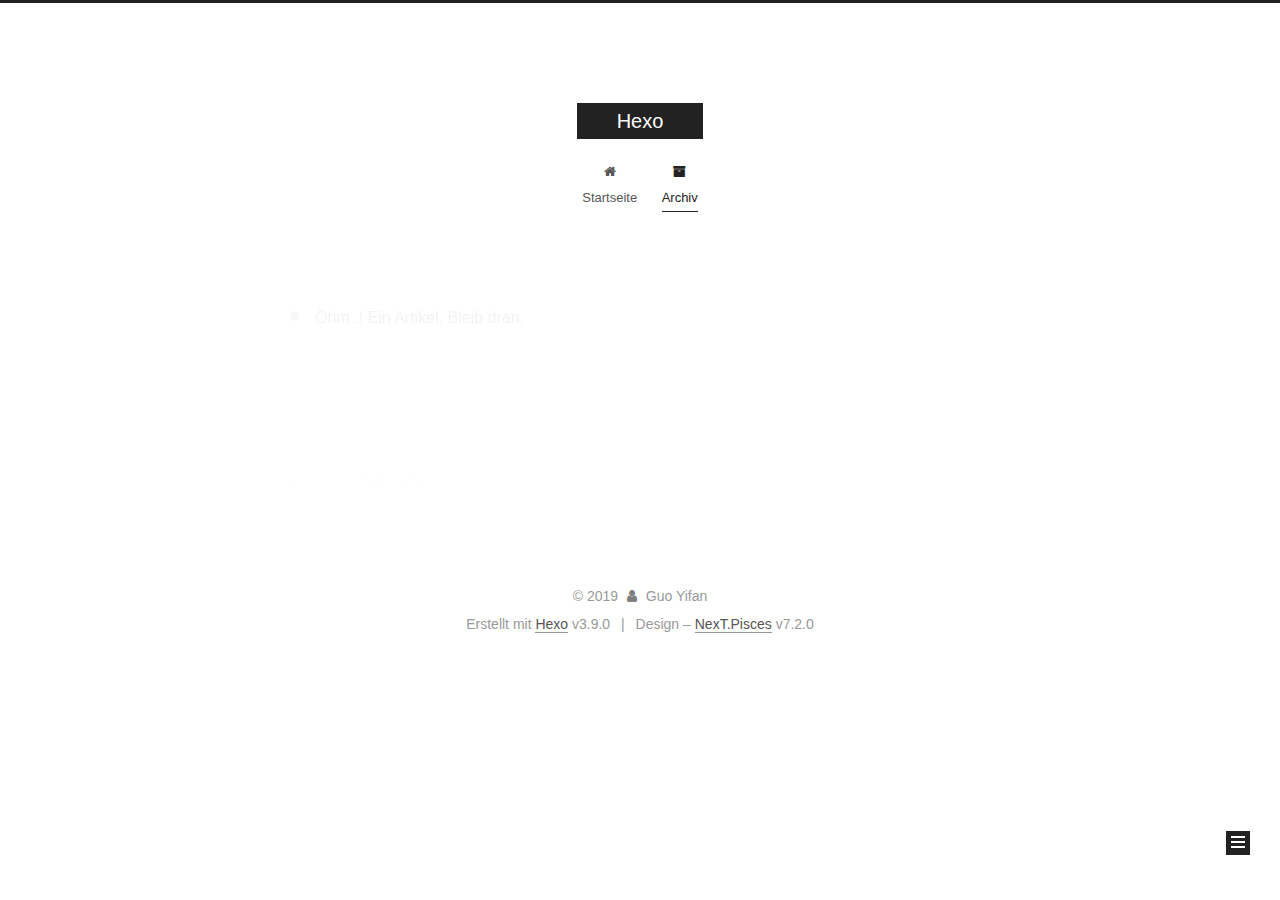
==== commit 0e154a2a: "Site updated: 2019-07-08 20:08:51" ====
--- a/archives/index.html
+++ b/archives/index.html
@@ -14,7 +14,7 @@
   
 
 
-<html class="theme-next muse use-motion" lang>
+<html class="theme-next pisces use-motion" lang>
 <head><meta name="generator" content="Hexo 3.9.0">
   <meta charset="UTF-8">
 <meta http-equiv="X-UA-Compatible" content="IE=edge">
@@ -68,7 +68,7 @@
   var NexT = window.NexT || {};
   var CONFIG = {
     root: '/',
-    scheme: 'Muse',
+    scheme: 'Pisces',
     version: '7.2.0',
     sidebar: {"position":"left","display":"post","offset":12,"onmobile":false,"dimmer":false},
     back2top: true,
@@ -96,7 +96,7 @@
 
   <meta property="og:type" content="website">
 <meta property="og:title" content="Hexo">
-<meta property="og:url" content="https://PoppingSnack.github.io/archives/index.html">
+<meta property="og:url" content="https://poppingsnack.github.io/archives/index.html">
 <meta property="og:site_name" content="Hexo">
 <meta property="og:locale" content="default">
 <meta name="twitter:card" content="summary">
@@ -108,7 +108,7 @@
 
   
   
-  <link rel="canonical" href="https://PoppingSnack.github.io/archives/">
+  <link rel="canonical" href="https://poppingsnack.github.io/archives/">
 
 
 
@@ -239,22 +239,6 @@
   
 
   
-    
-
-    
-    
-      
-      
-    
-      
-      
-    
-    
-
-  
-
-
-  
 
   
 </nav>
@@ -274,6 +258,22 @@
     <main id="main" class="main">
       <div class="main-inner">
         <div class="content-wrap">
+          
+            
+
+    
+    
+      
+      
+    
+      
+      
+    
+    
+
+  
+
+
           
           <div id="content" class="content">
             
@@ -451,7 +451,7 @@
 
 
 
-  <div class="theme-info">Design – <a href="https://theme-next.org" class="theme-link" rel="noopener" target="_blank">NexT.Muse</a> v7.2.0</div>
+  <div class="theme-info">Design – <a href="https://theme-next.org" class="theme-link" rel="noopener" target="_blank">NexT.Pisces</a> v7.2.0</div>
 
 
 
@@ -539,7 +539,9 @@
   
 
 
-  <script src="/js/schemes/muse.js?v=7.2.0"></script>
+  <script src="/js/affix.js?v=7.2.0"></script>
+
+  <script src="/js/schemes/pisces.js?v=7.2.0"></script>
 
 
 
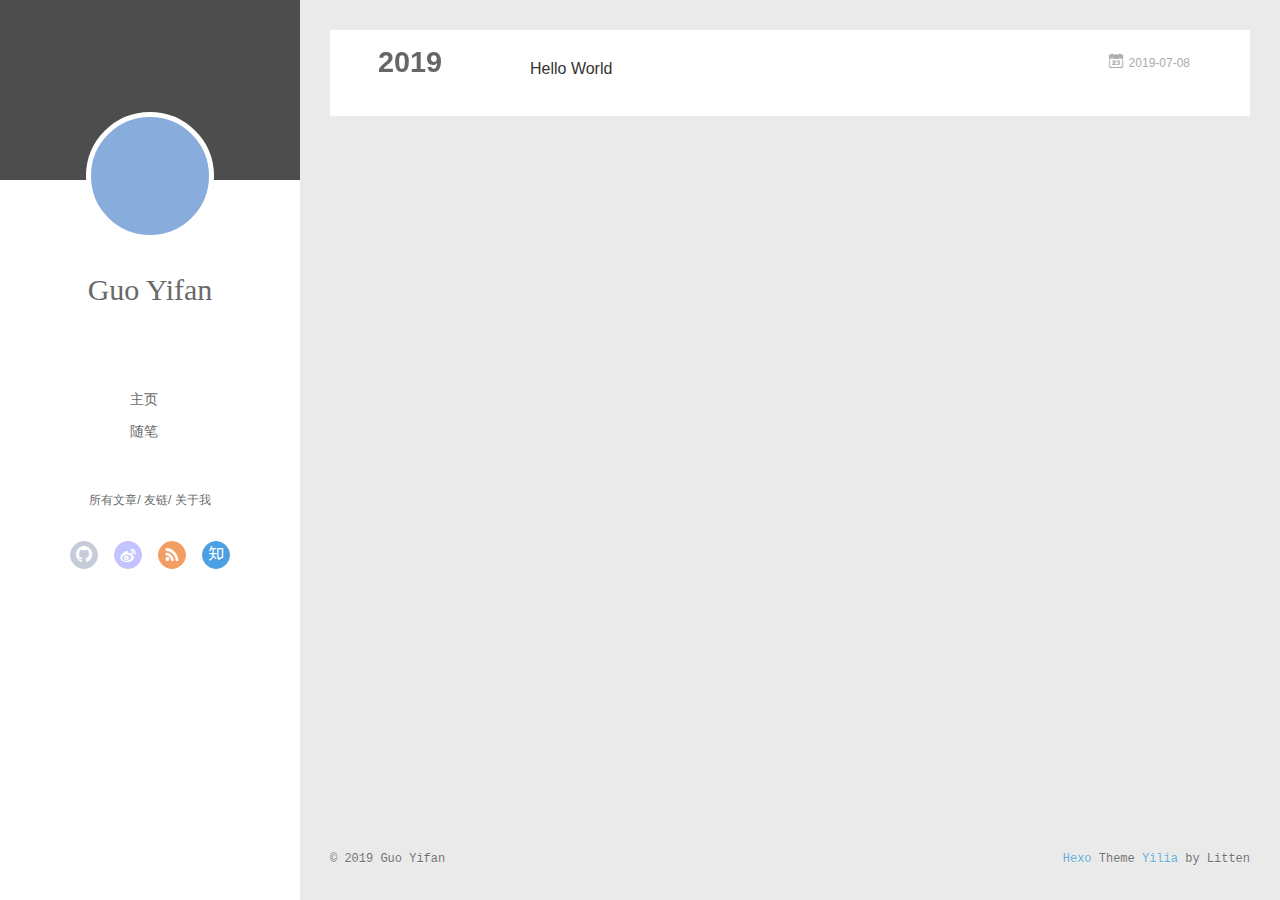
==== commit da9b8c63: "Site updated: 2019-07-08 20:27:18" ====
--- a/archives/index.html
+++ b/archives/index.html
@@ -1,99 +1,13 @@
 <!DOCTYPE html>
-
-
-
-
-
-
-
-
-
-
-
-
-  
-
-
-<html class="theme-next pisces use-motion" lang>
+<html>
 <head><meta name="generator" content="Hexo 3.9.0">
-  <meta charset="UTF-8">
-<meta http-equiv="X-UA-Compatible" content="IE=edge">
-<meta name="viewport" content="width=device-width, initial-scale=1, maximum-scale=2">
-<meta name="theme-color" content="#222">
-
-
-
-
-
-
-
-
-
-
-
-
-
-
-
-
-
-
-
-
-
-
-<link rel="stylesheet" href="/lib/font-awesome/css/font-awesome.min.css?v=4.7.0">
-
-<link rel="stylesheet" href="/css/main.css?v=7.2.0">
-
-
-  <link rel="apple-touch-icon" sizes="180x180" href="/images/apple-touch-icon-next.png?v=7.2.0">
-
-
-  <link rel="icon" type="image/png" sizes="32x32" href="/images/favicon-32x32-next.png?v=7.2.0">
-
-
-  <link rel="icon" type="image/png" sizes="16x16" href="/images/favicon-16x16-next.png?v=7.2.0">
-
-
-  <link rel="mask-icon" href="/images/logo.svg?v=7.2.0" color="#222">
-
-
-
-
-
-
-
-<script id="hexo.configurations">
-  var NexT = window.NexT || {};
-  var CONFIG = {
-    root: '/',
-    scheme: 'Pisces',
-    version: '7.2.0',
-    sidebar: {"position":"left","display":"post","offset":12,"onmobile":false,"dimmer":false},
-    back2top: true,
-    back2top_sidebar: false,
-    fancybox: false,
-    fastclick: false,
-    lazyload: false,
-    tabs: true,
-    motion: {"enable":true,"async":false,"transition":{"post_block":"fadeIn","post_header":"slideDownIn","post_body":"slideDownIn","coll_header":"slideLeftIn","sidebar":"slideUpIn"}},
-    algolia: {
-      applicationID: '',
-      apiKey: '',
-      indexName: '',
-      hits: {"per_page":10},
-      labels: {"input_placeholder":"Search for Posts","hits_empty":"We didn't find any results for the search: ${query}","hits_stats":"${hits} results found in ${time} ms"}
-    }
-  };
-</script>
-
-
-  
-
-
-
-
+  <meta charset="utf-8">
+  
+  <meta name="renderer" content="webkit">
+  <meta http-equiv="X-UA-Compatible" content="IE=edge">
+  <link rel="dns-prefetch" href="https://poppingsnack.github.io">
+  <title>Archives | Hexo</title>
+  <meta name="viewport" content="width=device-width, initial-scale=1, maximum-scale=1">
   <meta property="og:type" content="website">
 <meta property="og:title" content="Hexo">
 <meta property="og:url" content="https://poppingsnack.github.io/archives/index.html">
@@ -101,500 +15,429 @@
 <meta property="og:locale" content="default">
 <meta name="twitter:card" content="summary">
 <meta name="twitter:title" content="Hexo">
-
-
-
-
-
-  
-  
-  <link rel="canonical" href="https://poppingsnack.github.io/archives/">
-
-
-
-<script id="page.configurations">
-  CONFIG.page = {
-    sidebar: "",
-  };
-</script>
-
-  <title>Archiv | Hexo</title>
-  
-
-
-
-
-
-
-
-
-
-
-
-
-  <noscript>
-  <style>
-  .use-motion .motion-element,
-  .use-motion .brand,
-  .use-motion .menu-item,
-  .sidebar-inner,
-  .use-motion .post-block,
-  .use-motion .pagination,
-  .use-motion .comments,
-  .use-motion .post-header,
-  .use-motion .post-body,
-  .use-motion .collection-title { opacity: initial; }
-
-  .use-motion .logo,
-  .use-motion .site-title,
-  .use-motion .site-subtitle {
-    opacity: initial;
-    top: initial;
-  }
-
-  .use-motion .logo-line-before i { left: initial; }
-  .use-motion .logo-line-after i { right: initial; }
+  
+    <link rel="alternative" href="/atom.xml" title="Hexo" type="application/atom+xml">
+  
+  
+    <link rel="icon" href="/favicon.png">
+  
+  <link rel="stylesheet" type="text/css" href="/./main.0cf68a.css">
+  <style type="text/css">
+  
+    #container.show {
+      background: linear-gradient(200deg,#a0cfe4,#e8c37e);
+    }
   </style>
-</noscript>
+  
+
+  
 
 </head>
-
-<body itemscope itemtype="http://schema.org/WebPage" lang="default">
-
-  
-  
-    
-  
-
-  <div class="container sidebar-position-left page-archive">
-    <div class="headband"></div>
-
-    <header id="header" class="header" itemscope itemtype="http://schema.org/WPHeader">
-      <div class="header-inner"><div class="site-brand-wrapper">
-  <div class="site-meta">
-    
-
-    <div class="custom-logo-site-title">
-      <a href="/" class="brand" rel="start">
-        <span class="logo-line-before"><i></i></span>
-        <span class="site-title">Hexo</span>
-        <span class="logo-line-after"><i></i></span>
-      </a>
+</html>
+<body>
+  <div id="container" q-class="show:isCtnShow">
+    <canvas id="anm-canvas" class="anm-canvas"></canvas>
+    <div class="left-col" q-class="show:isShow">
+      
+<div class="overlay" style="background: #4d4d4d"></div>
+<div class="intrude-less">
+	<header id="header" class="inner">
+		<a href="/" class="profilepic">
+			<img src="" class="js-avatar">
+		</a>
+		<hgroup>
+		  <h1 class="header-author"><a href="/">Guo Yifan</a></h1>
+		</hgroup>
+		
+
+		<nav class="header-menu">
+			<ul>
+			
+				<li><a href="/">主页</a></li>
+	        
+				<li><a href="/tags/随笔/">随笔</a></li>
+	        
+			</ul>
+		</nav>
+		<nav class="header-smart-menu">
+    		
+    			
+    			<a q-on="click: openSlider(e, 'innerArchive')" href="javascript:void(0)">所有文章</a>
+    			
+            
+    			
+    			<a q-on="click: openSlider(e, 'friends')" href="javascript:void(0)">友链</a>
+    			
+            
+    			
+    			<a q-on="click: openSlider(e, 'aboutme')" href="javascript:void(0)">关于我</a>
+    			
+            
+		</nav>
+		<nav class="header-nav">
+			<div class="social">
+				
+					<a class="github" target="_blank" href="#" title="github"><i class="icon-github"></i></a>
+		        
+					<a class="weibo" target="_blank" href="#" title="weibo"><i class="icon-weibo"></i></a>
+		        
+					<a class="rss" target="_blank" href="#" title="rss"><i class="icon-rss"></i></a>
+		        
+					<a class="zhihu" target="_blank" href="#" title="zhihu"><i class="icon-zhihu"></i></a>
+		        
+			</div>
+		</nav>
+	</header>		
+</div>
+
     </div>
-    
-    
+    <div class="mid-col" q-class="show:isShow,hide:isShow|isFalse">
+      
+<nav id="mobile-nav">
+  	<div class="overlay js-overlay" style="background: #4d4d4d"></div>
+	<div class="btnctn js-mobile-btnctn">
+  		<div class="slider-trigger list" q-on="click: openSlider(e)"><i class="icon icon-sort"></i></div>
+	</div>
+	<div class="intrude-less">
+		<header id="header" class="inner">
+			<div class="profilepic">
+				<img src="" class="js-avatar">
+			</div>
+			<hgroup>
+			  <h1 class="header-author js-header-author">Guo Yifan</h1>
+			</hgroup>
+			
+			
+			
+				
+			
+				
+			
+			
+			
+			<nav class="header-nav">
+				<div class="social">
+					
+						<a class="github" target="_blank" href="#" title="github"><i class="icon-github"></i></a>
+			        
+						<a class="weibo" target="_blank" href="#" title="weibo"><i class="icon-weibo"></i></a>
+			        
+						<a class="rss" target="_blank" href="#" title="rss"><i class="icon-rss"></i></a>
+			        
+						<a class="zhihu" target="_blank" href="#" title="zhihu"><i class="icon-zhihu"></i></a>
+			        
+				</div>
+			</nav>
+
+			<nav class="header-menu js-header-menu">
+				<ul style="width: 50%">
+				
+				
+					<li style="width: 50%"><a href="/">主页</a></li>
+		        
+					<li style="width: 50%"><a href="/tags/随笔/">随笔</a></li>
+		        
+				</ul>
+			</nav>
+		</header>				
+	</div>
+	<div class="mobile-mask" style="display:none" q-show="isShow"></div>
+</nav>
+
+      <div id="wrapper" class="body-wrap">
+        <div class="menu-l">
+          <div class="canvas-wrap">
+            <canvas data-colors="#eaeaea" data-sectionHeight="100" data-contentId="js-content" id="myCanvas1" class="anm-canvas"></canvas>
+          </div>
+          <div id="js-content" class="content-ll">
+            
+  
+  
+    
+    
+      
+      
+      <section class="archives-wrap">
+        <div class="archive-year-wrap">
+          <a href="/archives/2019" class="archive-year">2019</a>
+        </div>
+        <div class="archives">
+    
+    <article class="archive-article archive-type-post">
+  <div class="archive-article-inner">
+    <header class="archive-article-header">
+      	<div class="article-meta">
+	      	<a href="/2019/07/08/hello-world/" class="archive-article-date">
+  	<time datetime="2019-07-08T04:25:45.130Z" itemprop="datePublished"><i class="icon-calendar icon"></i>2019-07-08</time>
+</a>
+        </div>
+    	 
+  
+    <h1 itemprop="name">
+      <a class="archive-article-title" href="/2019/07/08/hello-world/">Hello World</a>
+    </h1>
+  
+
+        <div class="article-info info-on-right">
+          
+          
+
+        </div>
+        <div class="clearfix"></div>
+    </header>
   </div>
-
-  <div class="site-nav-toggle">
-    <button aria-label="Navigationsleiste an/ausschalten">
-      <span class="btn-bar"></span>
-      <span class="btn-bar"></span>
-      <span class="btn-bar"></span>
-    </button>
-  </div>
-</div>
-
-
-
-<nav class="site-nav">
-  
-    <ul id="menu" class="menu">
-      
-        
-        
-        
-          
-          <li class="menu-item menu-item-home">
-
-    
-    
-      
-    
-
-    
-
-    <a href="/" rel="section"><i class="menu-item-icon fa fa-fw fa-home"></i> <br>Startseite</a>
-
-  </li>
-        
-        
-        
-          
-          <li class="menu-item menu-item-archives menu-item-active">
-
-    
-    
-      
-    
-
-    
-
-    <a href="/archives/" rel="section"><i class="menu-item-icon fa fa-fw fa-archive"></i> <br>Archiv</a>
-
-  </li>
-
-      
-      
-    </ul>
-  
-
-  
-
-  
-</nav>
-
-
-
-  
-
-
-
-</div>
-    </header>
-
-    
-
-
-    <main id="main" class="main">
-      <div class="main-inner">
-        <div class="content-wrap">
-          
-            
-
-    
-    
-      
-      
-    
-      
-      
-    
-    
-
-  
-
-
-          
-          <div id="content" class="content">
-            
-
-  
-  
-  
-  <div class="post-block archive">
-    <div id="posts" class="posts-collapse">
-      <span class="archive-move-on"></span>
-
-      
-      <span class="archive-page-counter">
-        
-        
-        
-          
-        
-        Öhm..! Ein Artikel. Bleib dran.
-      </span>
-      
-
-      
-
-        
-        
-        
-
-        
-          
-          <div class="collection-title">
-            <h1 class="archive-year" id="archive-year-2019">2019</h1>
+</article>
+  
+  
+    </div></section>
+  
+
+    
+
+
           </div>
-        
-        
-
-        
-
-  <article class="post post-type-normal" itemscope itemtype="http://schema.org/Article">
-    <header class="post-header">
-
-      <h2 class="post-title">
-        
-          <a class="post-title-link" href="/2019/07/08/hello-world/" itemprop="url">
-            
-              <span itemprop="name">Hello World</span>
-            
-          </a>
-        
-      </h2>
-
-      <div class="post-meta">
-        <time class="post-time" itemprop="dateCreated" datetime="2019-07-08T12:25:45+08:00" content="2019-07-08">
-          07-08
-        </time>
+        </div>
       </div>
-
-    </header>
-  </article>
-
-
-
-      
-
+      <footer id="footer">
+  <div class="outer">
+    <div id="footer-info">
+    	<div class="footer-left">
+    		&copy; 2019 Guo Yifan
+    	</div>
+      	<div class="footer-right">
+      		<a href="http://hexo.io/" target="_blank">Hexo</a>  Theme <a href="https://github.com/litten/hexo-theme-yilia" target="_blank">Yilia</a> by Litten
+      	</div>
     </div>
   </div>
-  
-  
-  
-
-  
-
-
-
-          </div>
-          
-
-        </div>
+</footer>
+    </div>
+    <script>
+	var yiliaConfig = {
+		mathjax: false,
+		isHome: false,
+		isPost: false,
+		isArchive: true,
+		isTag: false,
+		isCategory: false,
+		open_in_new: false,
+		toc_hide_index: true,
+		root: "/",
+		innerArchive: true,
+		showTags: false
+	}
+</script>
+
+<script>!function(t){function n(e){if(r[e])return r[e].exports;var i=r[e]={exports:{},id:e,loaded:!1};return t[e].call(i.exports,i,i.exports,n),i.loaded=!0,i.exports}var r={};n.m=t,n.c=r,n.p="./",n(0)}([function(t,n,r){r(195),t.exports=r(191)},function(t,n,r){var e=r(3),i=r(52),o=r(27),u=r(28),c=r(53),f="prototype",a=function(t,n,r){var s,l,h,v,p=t&a.F,d=t&a.G,y=t&a.S,g=t&a.P,b=t&a.B,m=d?e:y?e[n]||(e[n]={}):(e[n]||{})[f],x=d?i:i[n]||(i[n]={}),w=x[f]||(x[f]={});d&&(r=n);for(s in r)l=!p&&m&&void 0!==m[s],h=(l?m:r)[s],v=b&&l?c(h,e):g&&"function"==typeof h?c(Function.call,h):h,m&&u(m,s,h,t&a.U),x[s]!=h&&o(x,s,v),g&&w[s]!=h&&(w[s]=h)};e.core=i,a.F=1,a.G=2,a.S=4,a.P=8,a.B=16,a.W=32,a.U=64,a.R=128,t.exports=a},function(t,n,r){var e=r(6);t.exports=function(t){if(!e(t))throw TypeError(t+" is not an object!");return t}},function(t,n){var r=t.exports="undefined"!=typeof window&&window.Math==Math?window:"undefined"!=typeof self&&self.Math==Math?self:Function("return this")();"number"==typeof __g&&(__g=r)},function(t,n){t.exports=function(t){try{return!!t()}catch(t){return!0}}},function(t,n){var r=t.exports="undefined"!=typeof window&&window.Math==Math?window:"undefined"!=typeof self&&self.Math==Math?self:Function("return this")();"number"==typeof __g&&(__g=r)},function(t,n){t.exports=function(t){return"object"==typeof t?null!==t:"function"==typeof t}},function(t,n,r){var e=r(126)("wks"),i=r(76),o=r(3).Symbol,u="function"==typeof o;(t.exports=function(t){return e[t]||(e[t]=u&&o[t]||(u?o:i)("Symbol."+t))}).store=e},function(t,n){var r={}.hasOwnProperty;t.exports=function(t,n){return r.call(t,n)}},function(t,n,r){var e=r(94),i=r(33);t.exports=function(t){return e(i(t))}},function(t,n,r){t.exports=!r(4)(function(){return 7!=Object.defineProperty({},"a",{get:function(){return 7}}).a})},function(t,n,r){var e=r(2),i=r(167),o=r(50),u=Object.defineProperty;n.f=r(10)?Object.defineProperty:function(t,n,r){if(e(t),n=o(n,!0),e(r),i)try{return u(t,n,r)}catch(t){}if("get"in r||"set"in r)throw TypeError("Accessors not supported!");return"value"in r&&(t[n]=r.value),t}},function(t,n,r){t.exports=!r(18)(function(){return 7!=Object.defineProperty({},"a",{get:function(){return 7}}).a})},function(t,n,r){var e=r(14),i=r(22);t.exports=r(12)?function(t,n,r){return e.f(t,n,i(1,r))}:function(t,n,r){return t[n]=r,t}},function(t,n,r){var e=r(20),i=r(58),o=r(42),u=Object.defineProperty;n.f=r(12)?Object.defineProperty:function(t,n,r){if(e(t),n=o(n,!0),e(r),i)try{return u(t,n,r)}catch(t){}if("get"in r||"set"in r)throw TypeError("Accessors not supported!");return"value"in r&&(t[n]=r.value),t}},function(t,n,r){var e=r(40)("wks"),i=r(23),o=r(5).Symbol,u="function"==typeof o;(t.exports=function(t){return e[t]||(e[t]=u&&o[t]||(u?o:i)("Symbol."+t))}).store=e},function(t,n,r){var e=r(67),i=Math.min;t.exports=function(t){return t>0?i(e(t),9007199254740991):0}},function(t,n,r){var e=r(46);t.exports=function(t){return Object(e(t))}},function(t,n){t.exports=function(t){try{return!!t()}catch(t){return!0}}},function(t,n,r){var e=r(63),i=r(34);t.exports=Object.keys||function(t){return e(t,i)}},function(t,n,r){var e=r(21);t.exports=function(t){if(!e(t))throw TypeError(t+" is not an object!");return t}},function(t,n){t.exports=function(t){return"object"==typeof t?null!==t:"function"==typeof t}},function(t,n){t.exports=function(t,n){return{enumerable:!(1&t),configurable:!(2&t),writable:!(4&t),value:n}}},function(t,n){var r=0,e=Math.random();t.exports=function(t){return"Symbol(".concat(void 0===t?"":t,")_",(++r+e).toString(36))}},function(t,n){var r={}.hasOwnProperty;t.exports=function(t,n){return r.call(t,n)}},function(t,n){var r=t.exports={version:"2.4.0"};"number"==typeof __e&&(__e=r)},function(t,n){t.exports=function(t){if("function"!=typeof t)throw TypeError(t+" is not a function!");return t}},function(t,n,r){var e=r(11),i=r(66);t.exports=r(10)?function(t,n,r){return e.f(t,n,i(1,r))}:function(t,n,r){return t[n]=r,t}},function(t,n,r){var e=r(3),i=r(27),o=r(24),u=r(76)("src"),c="toString",f=Function[c],a=(""+f).split(c);r(52).inspectSource=function(t){return f.call(t)},(t.exports=function(t,n,r,c){var f="function"==typeof r;f&&(o(r,"name")||i(r,"name",n)),t[n]!==r&&(f&&(o(r,u)||i(r,u,t[n]?""+t[n]:a.join(String(n)))),t===e?t[n]=r:c?t[n]?t[n]=r:i(t,n,r):(delete t[n],i(t,n,r)))})(Function.prototype,c,function(){return"function"==typeof this&&this[u]||f.call(this)})},function(t,n,r){var e=r(1),i=r(4),o=r(46),u=function(t,n,r,e){var i=String(o(t)),u="<"+n;return""!==r&&(u+=" "+r+'="'+String(e).replace(/"/g,"&quot;")+'"'),u+">"+i+"</"+n+">"};t.exports=function(t,n){var r={};r[t]=n(u),e(e.P+e.F*i(function(){var n=""[t]('"');return n!==n.toLowerCase()||n.split('"').length>3}),"String",r)}},function(t,n,r){var e=r(115),i=r(46);t.exports=function(t){return e(i(t))}},function(t,n,r){var e=r(116),i=r(66),o=r(30),u=r(50),c=r(24),f=r(167),a=Object.getOwnPropertyDescriptor;n.f=r(10)?a:function(t,n){if(t=o(t),n=u(n,!0),f)try{return a(t,n)}catch(t){}if(c(t,n))return i(!e.f.call(t,n),t[n])}},function(t,n,r){var e=r(24),i=r(17),o=r(145)("IE_PROTO"),u=Object.prototype;t.exports=Object.getPrototypeOf||function(t){return t=i(t),e(t,o)?t[o]:"function"==typeof t.constructor&&t instanceof t.constructor?t.constructor.prototype:t instanceof Object?u:null}},function(t,n){t.exports=function(t){if(void 0==t)throw TypeError("Can't call method on  "+t);return t}},function(t,n){t.exports="constructor,hasOwnProperty,isPrototypeOf,propertyIsEnumerable,toLocaleString,toString,valueOf".split(",")},function(t,n){t.exports={}},function(t,n){t.exports=!0},function(t,n){n.f={}.propertyIsEnumerable},function(t,n,r){var e=r(14).f,i=r(8),o=r(15)("toStringTag");t.exports=function(t,n,r){t&&!i(t=r?t:t.prototype,o)&&e(t,o,{configurable:!0,value:n})}},function(t,n,r){var e=r(40)("keys"),i=r(23);t.exports=function(t){return e[t]||(e[t]=i(t))}},function(t,n,r){var e=r(5),i="__core-js_shared__",o=e[i]||(e[i]={});t.exports=function(t){return o[t]||(o[t]={})}},function(t,n){var r=Math.ceil,e=Math.floor;t.exports=function(t){return isNaN(t=+t)?0:(t>0?e:r)(t)}},function(t,n,r){var e=r(21);t.exports=function(t,n){if(!e(t))return t;var r,i;if(n&&"function"==typeof(r=t.toString)&&!e(i=r.call(t)))return i;if("function"==typeof(r=t.valueOf)&&!e(i=r.call(t)))return i;if(!n&&"function"==typeof(r=t.toString)&&!e(i=r.call(t)))return i;throw TypeError("Can't convert object to primitive value")}},function(t,n,r){var e=r(5),i=r(25),o=r(36),u=r(44),c=r(14).f;t.exports=function(t){var n=i.Symbol||(i.Symbol=o?{}:e.Symbol||{});"_"==t.charAt(0)||t in n||c(n,t,{value:u.f(t)})}},function(t,n,r){n.f=r(15)},function(t,n){var r={}.toString;t.exports=function(t){return r.call(t).slice(8,-1)}},function(t,n){t.exports=function(t){if(void 0==t)throw TypeError("Can't call method on  "+t);return t}},function(t,n,r){var e=r(4);t.exports=function(t,n){return!!t&&e(function(){n?t.call(null,function(){},1):t.call(null)})}},function(t,n,r){var e=r(53),i=r(115),o=r(17),u=r(16),c=r(203);t.exports=function(t,n){var r=1==t,f=2==t,a=3==t,s=4==t,l=6==t,h=5==t||l,v=n||c;return function(n,c,p){for(var d,y,g=o(n),b=i(g),m=e(c,p,3),x=u(b.length),w=0,S=r?v(n,x):f?v(n,0):void 0;x>w;w++)if((h||w in b)&&(d=b[w],y=m(d,w,g),t))if(r)S[w]=y;else if(y)switch(t){case 3:return!0;case 5:return d;case 6:return w;case 2:S.push(d)}else if(s)return!1;return l?-1:a||s?s:S}}},function(t,n,r){var e=r(1),i=r(52),o=r(4);t.exports=function(t,n){var r=(i.Object||{})[t]||Object[t],u={};u[t]=n(r),e(e.S+e.F*o(function(){r(1)}),"Object",u)}},function(t,n,r){var e=r(6);t.exports=function(t,n){if(!e(t))return t;var r,i;if(n&&"function"==typeof(r=t.toString)&&!e(i=r.call(t)))return i;if("function"==typeof(r=t.valueOf)&&!e(i=r.call(t)))return i;if(!n&&"function"==typeof(r=t.toString)&&!e(i=r.call(t)))return i;throw TypeError("Can't convert object to primitive value")}},function(t,n,r){var e=r(5),i=r(25),o=r(91),u=r(13),c="prototype",f=function(t,n,r){var a,s,l,h=t&f.F,v=t&f.G,p=t&f.S,d=t&f.P,y=t&f.B,g=t&f.W,b=v?i:i[n]||(i[n]={}),m=b[c],x=v?e:p?e[n]:(e[n]||{})[c];v&&(r=n);for(a in r)(s=!h&&x&&void 0!==x[a])&&a in b||(l=s?x[a]:r[a],b[a]=v&&"function"!=typeof x[a]?r[a]:y&&s?o(l,e):g&&x[a]==l?function(t){var n=function(n,r,e){if(this instanceof t){switch(arguments.length){case 0:return new t;case 1:return new t(n);case 2:return new t(n,r)}return new t(n,r,e)}return t.apply(this,arguments)};return n[c]=t[c],n}(l):d&&"function"==typeof l?o(Function.call,l):l,d&&((b.virtual||(b.virtual={}))[a]=l,t&f.R&&m&&!m[a]&&u(m,a,l)))};f.F=1,f.G=2,f.S=4,f.P=8,f.B=16,f.W=32,f.U=64,f.R=128,t.exports=f},function(t,n){var r=t.exports={version:"2.4.0"};"number"==typeof __e&&(__e=r)},function(t,n,r){var e=r(26);t.exports=function(t,n,r){if(e(t),void 0===n)return t;switch(r){case 1:return function(r){return t.call(n,r)};case 2:return function(r,e){return t.call(n,r,e)};case 3:return function(r,e,i){return t.call(n,r,e,i)}}return function(){return t.apply(n,arguments)}}},function(t,n,r){var e=r(183),i=r(1),o=r(126)("metadata"),u=o.store||(o.store=new(r(186))),c=function(t,n,r){var i=u.get(t);if(!i){if(!r)return;u.set(t,i=new e)}var o=i.get(n);if(!o){if(!r)return;i.set(n,o=new e)}return o},f=function(t,n,r){var e=c(n,r,!1);return void 0!==e&&e.has(t)},a=function(t,n,r){var e=c(n,r,!1);return void 0===e?void 0:e.get(t)},s=function(t,n,r,e){c(r,e,!0).set(t,n)},l=function(t,n){var r=c(t,n,!1),e=[];return r&&r.forEach(function(t,n){e.push(n)}),e},h=function(t){return void 0===t||"symbol"==typeof t?t:String(t)},v=function(t){i(i.S,"Reflect",t)};t.exports={store:u,map:c,has:f,get:a,set:s,keys:l,key:h,exp:v}},function(t,n,r){"use strict";if(r(10)){var e=r(69),i=r(3),o=r(4),u=r(1),c=r(127),f=r(152),a=r(53),s=r(68),l=r(66),h=r(27),v=r(73),p=r(67),d=r(16),y=r(75),g=r(50),b=r(24),m=r(180),x=r(114),w=r(6),S=r(17),_=r(137),O=r(70),E=r(32),P=r(71).f,j=r(154),F=r(76),M=r(7),A=r(48),N=r(117),T=r(146),I=r(155),k=r(80),L=r(123),R=r(74),C=r(130),D=r(160),U=r(11),W=r(31),G=U.f,B=W.f,V=i.RangeError,z=i.TypeError,q=i.Uint8Array,K="ArrayBuffer",J="Shared"+K,Y="BYTES_PER_ELEMENT",H="prototype",$=Array[H],X=f.ArrayBuffer,Q=f.DataView,Z=A(0),tt=A(2),nt=A(3),rt=A(4),et=A(5),it=A(6),ot=N(!0),ut=N(!1),ct=I.values,ft=I.keys,at=I.entries,st=$.lastIndexOf,lt=$.reduce,ht=$.reduceRight,vt=$.join,pt=$.sort,dt=$.slice,yt=$.toString,gt=$.toLocaleString,bt=M("iterator"),mt=M("toStringTag"),xt=F("typed_constructor"),wt=F("def_constructor"),St=c.CONSTR,_t=c.TYPED,Ot=c.VIEW,Et="Wrong length!",Pt=A(1,function(t,n){return Tt(T(t,t[wt]),n)}),jt=o(function(){return 1===new q(new Uint16Array([1]).buffer)[0]}),Ft=!!q&&!!q[H].set&&o(function(){new q(1).set({})}),Mt=function(t,n){if(void 0===t)throw z(Et);var r=+t,e=d(t);if(n&&!m(r,e))throw V(Et);return e},At=function(t,n){var r=p(t);if(r<0||r%n)throw V("Wrong offset!");return r},Nt=function(t){if(w(t)&&_t in t)return t;throw z(t+" is not a typed array!")},Tt=function(t,n){if(!(w(t)&&xt in t))throw z("It is not a typed array constructor!");return new t(n)},It=function(t,n){return kt(T(t,t[wt]),n)},kt=function(t,n){for(var r=0,e=n.length,i=Tt(t,e);e>r;)i[r]=n[r++];return i},Lt=function(t,n,r){G(t,n,{get:function(){return this._d[r]}})},Rt=function(t){var n,r,e,i,o,u,c=S(t),f=arguments.length,s=f>1?arguments[1]:void 0,l=void 0!==s,h=j(c);if(void 0!=h&&!_(h)){for(u=h.call(c),e=[],n=0;!(o=u.next()).done;n++)e.push(o.value);c=e}for(l&&f>2&&(s=a(s,arguments[2],2)),n=0,r=d(c.length),i=Tt(this,r);r>n;n++)i[n]=l?s(c[n],n):c[n];return i},Ct=function(){for(var t=0,n=arguments.length,r=Tt(this,n);n>t;)r[t]=arguments[t++];return r},Dt=!!q&&o(function(){gt.call(new q(1))}),Ut=function(){return gt.apply(Dt?dt.call(Nt(this)):Nt(this),arguments)},Wt={copyWithin:function(t,n){return D.call(Nt(this),t,n,arguments.length>2?arguments[2]:void 0)},every:function(t){return rt(Nt(this),t,arguments.length>1?arguments[1]:void 0)},fill:function(t){return C.apply(Nt(this),arguments)},filter:function(t){return It(this,tt(Nt(this),t,arguments.length>1?arguments[1]:void 0))},find:function(t){return et(Nt(this),t,arguments.length>1?arguments[1]:void 0)},findIndex:function(t){return it(Nt(this),t,arguments.length>1?arguments[1]:void 0)},forEach:function(t){Z(Nt(this),t,arguments.length>1?arguments[1]:void 0)},indexOf:function(t){return ut(Nt(this),t,arguments.length>1?arguments[1]:void 0)},includes:function(t){return ot(Nt(this),t,arguments.length>1?arguments[1]:void 0)},join:function(t){return vt.apply(Nt(this),arguments)},lastIndexOf:function(t){return st.apply(Nt(this),arguments)},map:function(t){return Pt(Nt(this),t,arguments.length>1?arguments[1]:void 0)},reduce:function(t){return lt.apply(Nt(this),arguments)},reduceRight:function(t){return ht.apply(Nt(this),arguments)},reverse:function(){for(var t,n=this,r=Nt(n).length,e=Math.floor(r/2),i=0;i<e;)t=n[i],n[i++]=n[--r],n[r]=t;return n},some:function(t){return nt(Nt(this),t,arguments.length>1?arguments[1]:void 0)},sort:function(t){return pt.call(Nt(this),t)},subarray:function(t,n){var r=Nt(this),e=r.length,i=y(t,e);return new(T(r,r[wt]))(r.buffer,r.byteOffset+i*r.BYTES_PER_ELEMENT,d((void 0===n?e:y(n,e))-i))}},Gt=function(t,n){return It(this,dt.call(Nt(this),t,n))},Bt=function(t){Nt(this);var n=At(arguments[1],1),r=this.length,e=S(t),i=d(e.length),o=0;if(i+n>r)throw V(Et);for(;o<i;)this[n+o]=e[o++]},Vt={entries:function(){return at.call(Nt(this))},keys:function(){return ft.call(Nt(this))},values:function(){return ct.call(Nt(this))}},zt=function(t,n){return w(t)&&t[_t]&&"symbol"!=typeof n&&n in t&&String(+n)==String(n)},qt=function(t,n){return zt(t,n=g(n,!0))?l(2,t[n]):B(t,n)},Kt=function(t,n,r){return!(zt(t,n=g(n,!0))&&w(r)&&b(r,"value"))||b(r,"get")||b(r,"set")||r.configurable||b(r,"writable")&&!r.writable||b(r,"enumerable")&&!r.enumerable?G(t,n,r):(t[n]=r.value,t)};St||(W.f=qt,U.f=Kt),u(u.S+u.F*!St,"Object",{getOwnPropertyDescriptor:qt,defineProperty:Kt}),o(function(){yt.call({})})&&(yt=gt=function(){return vt.call(this)});var Jt=v({},Wt);v(Jt,Vt),h(Jt,bt,Vt.values),v(Jt,{slice:Gt,set:Bt,constructor:function(){},toString:yt,toLocaleString:Ut}),Lt(Jt,"buffer","b"),Lt(Jt,"byteOffset","o"),Lt(Jt,"byteLength","l"),Lt(Jt,"length","e"),G(Jt,mt,{get:function(){return this[_t]}}),t.exports=function(t,n,r,f){f=!!f;var a=t+(f?"Clamped":"")+"Array",l="Uint8Array"!=a,v="get"+t,p="set"+t,y=i[a],g=y||{},b=y&&E(y),m=!y||!c.ABV,S={},_=y&&y[H],j=function(t,r){var e=t._d;return e.v[v](r*n+e.o,jt)},F=function(t,r,e){var i=t._d;f&&(e=(e=Math.round(e))<0?0:e>255?255:255&e),i.v[p](r*n+i.o,e,jt)},M=function(t,n){G(t,n,{get:function(){return j(this,n)},set:function(t){return F(this,n,t)},enumerable:!0})};m?(y=r(function(t,r,e,i){s(t,y,a,"_d");var o,u,c,f,l=0,v=0;if(w(r)){if(!(r instanceof X||(f=x(r))==K||f==J))return _t in r?kt(y,r):Rt.call(y,r);o=r,v=At(e,n);var p=r.byteLength;if(void 0===i){if(p%n)throw V(Et);if((u=p-v)<0)throw V(Et)}else if((u=d(i)*n)+v>p)throw V(Et);c=u/n}else c=Mt(r,!0),u=c*n,o=new X(u);for(h(t,"_d",{b:o,o:v,l:u,e:c,v:new Q(o)});l<c;)M(t,l++)}),_=y[H]=O(Jt),h(_,"constructor",y)):L(function(t){new y(null),new y(t)},!0)||(y=r(function(t,r,e,i){s(t,y,a);var o;return w(r)?r instanceof X||(o=x(r))==K||o==J?void 0!==i?new g(r,At(e,n),i):void 0!==e?new g(r,At(e,n)):new g(r):_t in r?kt(y,r):Rt.call(y,r):new g(Mt(r,l))}),Z(b!==Function.prototype?P(g).concat(P(b)):P(g),function(t){t in y||h(y,t,g[t])}),y[H]=_,e||(_.constructor=y));var A=_[bt],N=!!A&&("values"==A.name||void 0==A.name),T=Vt.values;h(y,xt,!0),h(_,_t,a),h(_,Ot,!0),h(_,wt,y),(f?new y(1)[mt]==a:mt in _)||G(_,mt,{get:function(){return a}}),S[a]=y,u(u.G+u.W+u.F*(y!=g),S),u(u.S,a,{BYTES_PER_ELEMENT:n,from:Rt,of:Ct}),Y in _||h(_,Y,n),u(u.P,a,Wt),R(a),u(u.P+u.F*Ft,a,{set:Bt}),u(u.P+u.F*!N,a,Vt),u(u.P+u.F*(_.toString!=yt),a,{toString:yt}),u(u.P+u.F*o(function(){new y(1).slice()}),a,{slice:Gt}),u(u.P+u.F*(o(function(){return[1,2].toLocaleString()!=new y([1,2]).toLocaleString()})||!o(function(){_.toLocaleString.call([1,2])})),a,{toLocaleString:Ut}),k[a]=N?A:T,e||N||h(_,bt,T)}}else t.exports=function(){}},function(t,n){var r={}.toString;t.exports=function(t){return r.call(t).slice(8,-1)}},function(t,n,r){var e=r(21),i=r(5).document,o=e(i)&&e(i.createElement);t.exports=function(t){return o?i.createElement(t):{}}},function(t,n,r){t.exports=!r(12)&&!r(18)(function(){return 7!=Object.defineProperty(r(57)("div"),"a",{get:function(){return 7}}).a})},function(t,n,r){"use strict";var e=r(36),i=r(51),o=r(64),u=r(13),c=r(8),f=r(35),a=r(96),s=r(38),l=r(103),h=r(15)("iterator"),v=!([].keys&&"next"in[].keys()),p="keys",d="values",y=function(){return this};t.exports=function(t,n,r,g,b,m,x){a(r,n,g);var w,S,_,O=function(t){if(!v&&t in F)return F[t];switch(t){case p:case d:return function(){return new r(this,t)}}return function(){return new r(this,t)}},E=n+" Iterator",P=b==d,j=!1,F=t.prototype,M=F[h]||F["@@iterator"]||b&&F[b],A=M||O(b),N=b?P?O("entries"):A:void 0,T="Array"==n?F.entries||M:M;if(T&&(_=l(T.call(new t)))!==Object.prototype&&(s(_,E,!0),e||c(_,h)||u(_,h,y)),P&&M&&M.name!==d&&(j=!0,A=function(){return M.call(this)}),e&&!x||!v&&!j&&F[h]||u(F,h,A),f[n]=A,f[E]=y,b)if(w={values:P?A:O(d),keys:m?A:O(p),entries:N},x)for(S in w)S in F||o(F,S,w[S]);else i(i.P+i.F*(v||j),n,w);return w}},function(t,n,r){var e=r(20),i=r(100),o=r(34),u=r(39)("IE_PROTO"),c=function(){},f="prototype",a=function(){var t,n=r(57)("iframe"),e=o.length;for(n.style.display="none",r(93).appendChild(n),n.src="javascript:",t=n.contentWindow.document,t.open(),t.write("<script>document.F=Object<\/script>"),t.close(),a=t.F;e--;)delete a[f][o[e]];return a()};t.exports=Object.create||function(t,n){var r;return null!==t?(c[f]=e(t),r=new c,c[f]=null,r[u]=t):r=a(),void 0===n?r:i(r,n)}},function(t,n,r){var e=r(63),i=r(34).concat("length","prototype");n.f=Object.getOwnPropertyNames||function(t){return e(t,i)}},function(t,n){n.f=Object.getOwnPropertySymbols},function(t,n,r){var e=r(8),i=r(9),o=r(90)(!1),u=r(39)("IE_PROTO");t.exports=function(t,n){var r,c=i(t),f=0,a=[];for(r in c)r!=u&&e(c,r)&&a.push(r);for(;n.length>f;)e(c,r=n[f++])&&(~o(a,r)||a.push(r));return a}},function(t,n,r){t.exports=r(13)},function(t,n,r){var e=r(76)("meta"),i=r(6),o=r(24),u=r(11).f,c=0,f=Object.isExtensible||function(){return!0},a=!r(4)(function(){return f(Object.preventExtensions({}))}),s=function(t){u(t,e,{value:{i:"O"+ ++c,w:{}}})},l=function(t,n){if(!i(t))return"symbol"==typeof t?t:("string"==typeof t?"S":"P")+t;if(!o(t,e)){if(!f(t))return"F";if(!n)return"E";s(t)}return t[e].i},h=function(t,n){if(!o(t,e)){if(!f(t))return!0;if(!n)return!1;s(t)}return t[e].w},v=function(t){return a&&p.NEED&&f(t)&&!o(t,e)&&s(t),t},p=t.exports={KEY:e,NEED:!1,fastKey:l,getWeak:h,onFreeze:v}},function(t,n){t.exports=function(t,n){return{enumerable:!(1&t),configurable:!(2&t),writable:!(4&t),value:n}}},function(t,n){var r=Math.ceil,e=Math.floor;t.exports=function(t){return isNaN(t=+t)?0:(t>0?e:r)(t)}},function(t,n){t.exports=function(t,n,r,e){if(!(t instanceof n)||void 0!==e&&e in t)throw TypeError(r+": incorrect invocation!");return t}},function(t,n){t.exports=!1},function(t,n,r){var e=r(2),i=r(173),o=r(133),u=r(145)("IE_PROTO"),c=function(){},f="prototype",a=function(){var t,n=r(132)("iframe"),e=o.length;for(n.style.display="none",r(135).appendChild(n),n.src="javascript:",t=n.contentWindow.document,t.open(),t.write("<script>document.F=Object<\/script>"),t.close(),a=t.F;e--;)delete a[f][o[e]];return a()};t.exports=Object.create||function(t,n){var r;return null!==t?(c[f]=e(t),r=new c,c[f]=null,r[u]=t):r=a(),void 0===n?r:i(r,n)}},function(t,n,r){var e=r(175),i=r(133).concat("length","prototype");n.f=Object.getOwnPropertyNames||function(t){return e(t,i)}},function(t,n,r){var e=r(175),i=r(133);t.exports=Object.keys||function(t){return e(t,i)}},function(t,n,r){var e=r(28);t.exports=function(t,n,r){for(var i in n)e(t,i,n[i],r);return t}},function(t,n,r){"use strict";var e=r(3),i=r(11),o=r(10),u=r(7)("species");t.exports=function(t){var n=e[t];o&&n&&!n[u]&&i.f(n,u,{configurable:!0,get:function(){return this}})}},function(t,n,r){var e=r(67),i=Math.max,o=Math.min;t.exports=function(t,n){return t=e(t),t<0?i(t+n,0):o(t,n)}},function(t,n){var r=0,e=Math.random();t.exports=function(t){return"Symbol(".concat(void 0===t?"":t,")_",(++r+e).toString(36))}},function(t,n,r){var e=r(33);t.exports=function(t){return Object(e(t))}},function(t,n,r){var e=r(7)("unscopables"),i=Array.prototype;void 0==i[e]&&r(27)(i,e,{}),t.exports=function(t){i[e][t]=!0}},function(t,n,r){var e=r(53),i=r(169),o=r(137),u=r(2),c=r(16),f=r(154),a={},s={},n=t.exports=function(t,n,r,l,h){var v,p,d,y,g=h?function(){return t}:f(t),b=e(r,l,n?2:1),m=0;if("function"!=typeof g)throw TypeError(t+" is not iterable!");if(o(g)){for(v=c(t.length);v>m;m++)if((y=n?b(u(p=t[m])[0],p[1]):b(t[m]))===a||y===s)return y}else for(d=g.call(t);!(p=d.next()).done;)if((y=i(d,b,p.value,n))===a||y===s)return y};n.BREAK=a,n.RETURN=s},function(t,n){t.exports={}},function(t,n,r){var e=r(11).f,i=r(24),o=r(7)("toStringTag");t.exports=function(t,n,r){t&&!i(t=r?t:t.prototype,o)&&e(t,o,{configurable:!0,value:n})}},function(t,n,r){var e=r(1),i=r(46),o=r(4),u=r(150),c="["+u+"]",f="​+",a=RegExp("^"+c+c+"*"),s=RegExp(c+c+"*$"),l=function(t,n,r){var i={},c=o(function(){return!!u[t]()||f[t]()!=f}),a=i[t]=c?n(h):u[t];r&&(i[r]=a),e(e.P+e.F*c,"String",i)},h=l.trim=function(t,n){return t=String(i(t)),1&n&&(t=t.replace(a,"")),2&n&&(t=t.replace(s,"")),t};t.exports=l},function(t,n,r){t.exports={default:r(86),__esModule:!0}},function(t,n,r){t.exports={default:r(87),__esModule:!0}},function(t,n,r){"use strict";function e(t){return t&&t.__esModule?t:{default:t}}n.__esModule=!0;var i=r(84),o=e(i),u=r(83),c=e(u),f="function"==typeof c.default&&"symbol"==typeof o.default?function(t){return typeof t}:function(t){return t&&"function"==typeof c.default&&t.constructor===c.default&&t!==c.default.prototype?"symbol":typeof t};n.default="function"==typeof c.default&&"symbol"===f(o.default)?function(t){return void 0===t?"undefined":f(t)}:function(t){return t&&"function"==typeof c.default&&t.constructor===c.default&&t!==c.default.prototype?"symbol":void 0===t?"undefined":f(t)}},function(t,n,r){r(110),r(108),r(111),r(112),t.exports=r(25).Symbol},function(t,n,r){r(109),r(113),t.exports=r(44).f("iterator")},function(t,n){t.exports=function(t){if("function"!=typeof t)throw TypeError(t+" is not a function!");return t}},function(t,n){t.exports=function(){}},function(t,n,r){var e=r(9),i=r(106),o=r(105);t.exports=function(t){return function(n,r,u){var c,f=e(n),a=i(f.length),s=o(u,a);if(t&&r!=r){for(;a>s;)if((c=f[s++])!=c)return!0}else for(;a>s;s++)if((t||s in f)&&f[s]===r)return t||s||0;return!t&&-1}}},function(t,n,r){var e=r(88);t.exports=function(t,n,r){if(e(t),void 0===n)return t;switch(r){case 1:return function(r){return t.call(n,r)};case 2:return function(r,e){return t.call(n,r,e)};case 3:return function(r,e,i){return t.call(n,r,e,i)}}return function(){return t.apply(n,arguments)}}},function(t,n,r){var e=r(19),i=r(62),o=r(37);t.exports=function(t){var n=e(t),r=i.f;if(r)for(var u,c=r(t),f=o.f,a=0;c.length>a;)f.call(t,u=c[a++])&&n.push(u);return n}},function(t,n,r){t.exports=r(5).document&&document.documentElement},function(t,n,r){var e=r(56);t.exports=Object("z").propertyIsEnumerable(0)?Object:function(t){return"String"==e(t)?t.split(""):Object(t)}},function(t,n,r){var e=r(56);t.exports=Array.isArray||function(t){return"Array"==e(t)}},function(t,n,r){"use strict";var e=r(60),i=r(22),o=r(38),u={};r(13)(u,r(15)("iterator"),function(){return this}),t.exports=function(t,n,r){t.prototype=e(u,{next:i(1,r)}),o(t,n+" Iterator")}},function(t,n){t.exports=function(t,n){return{value:n,done:!!t}}},function(t,n,r){var e=r(19),i=r(9);t.exports=function(t,n){for(var r,o=i(t),u=e(o),c=u.length,f=0;c>f;)if(o[r=u[f++]]===n)return r}},function(t,n,r){var e=r(23)("meta"),i=r(21),o=r(8),u=r(14).f,c=0,f=Object.isExtensible||function(){return!0},a=!r(18)(function(){return f(Object.preventExtensions({}))}),s=function(t){u(t,e,{value:{i:"O"+ ++c,w:{}}})},l=function(t,n){if(!i(t))return"symbol"==typeof t?t:("string"==typeof t?"S":"P")+t;if(!o(t,e)){if(!f(t))return"F";if(!n)return"E";s(t)}return t[e].i},h=function(t,n){if(!o(t,e)){if(!f(t))return!0;if(!n)return!1;s(t)}return t[e].w},v=function(t){return a&&p.NEED&&f(t)&&!o(t,e)&&s(t),t},p=t.exports={KEY:e,NEED:!1,fastKey:l,getWeak:h,onFreeze:v}},function(t,n,r){var e=r(14),i=r(20),o=r(19);t.exports=r(12)?Object.defineProperties:function(t,n){i(t);for(var r,u=o(n),c=u.length,f=0;c>f;)e.f(t,r=u[f++],n[r]);return t}},function(t,n,r){var e=r(37),i=r(22),o=r(9),u=r(42),c=r(8),f=r(58),a=Object.getOwnPropertyDescriptor;n.f=r(12)?a:function(t,n){if(t=o(t),n=u(n,!0),f)try{return a(t,n)}catch(t){}if(c(t,n))return i(!e.f.call(t,n),t[n])}},function(t,n,r){var e=r(9),i=r(61).f,o={}.toString,u="object"==typeof window&&window&&Object.getOwnPropertyNames?Object.getOwnPropertyNames(window):[],c=function(t){try{return i(t)}catch(t){return u.slice()}};t.exports.f=function(t){return u&&"[object Window]"==o.call(t)?c(t):i(e(t))}},function(t,n,r){var e=r(8),i=r(77),o=r(39)("IE_PROTO"),u=Object.prototype;t.exports=Object.getPrototypeOf||function(t){return t=i(t),e(t,o)?t[o]:"function"==typeof t.constructor&&t instanceof t.constructor?t.constructor.prototype:t instanceof Object?u:null}},function(t,n,r){var e=r(41),i=r(33);t.exports=function(t){return function(n,r){var o,u,c=String(i(n)),f=e(r),a=c.length;return f<0||f>=a?t?"":void 0:(o=c.charCodeAt(f),o<55296||o>56319||f+1===a||(u=c.charCodeAt(f+1))<56320||u>57343?t?c.charAt(f):o:t?c.slice(f,f+2):u-56320+(o-55296<<10)+65536)}}},function(t,n,r){var e=r(41),i=Math.max,o=Math.min;t.exports=function(t,n){return t=e(t),t<0?i(t+n,0):o(t,n)}},function(t,n,r){var e=r(41),i=Math.min;t.exports=function(t){return t>0?i(e(t),9007199254740991):0}},function(t,n,r){"use strict";var e=r(89),i=r(97),o=r(35),u=r(9);t.exports=r(59)(Array,"Array",function(t,n){this._t=u(t),this._i=0,this._k=n},function(){var t=this._t,n=this._k,r=this._i++;return!t||r>=t.length?(this._t=void 0,i(1)):"keys"==n?i(0,r):"values"==n?i(0,t[r]):i(0,[r,t[r]])},"values"),o.Arguments=o.Array,e("keys"),e("values"),e("entries")},function(t,n){},function(t,n,r){"use strict";var e=r(104)(!0);r(59)(String,"String",function(t){this._t=String(t),this._i=0},function(){var t,n=this._t,r=this._i;return r>=n.length?{value:void 0,done:!0}:(t=e(n,r),this._i+=t.length,{value:t,done:!1})})},function(t,n,r){"use strict";var e=r(5),i=r(8),o=r(12),u=r(51),c=r(64),f=r(99).KEY,a=r(18),s=r(40),l=r(38),h=r(23),v=r(15),p=r(44),d=r(43),y=r(98),g=r(92),b=r(95),m=r(20),x=r(9),w=r(42),S=r(22),_=r(60),O=r(102),E=r(101),P=r(14),j=r(19),F=E.f,M=P.f,A=O.f,N=e.Symbol,T=e.JSON,I=T&&T.stringify,k="prototype",L=v("_hidden"),R=v("toPrimitive"),C={}.propertyIsEnumerable,D=s("symbol-registry"),U=s("symbols"),W=s("op-symbols"),G=Object[k],B="function"==typeof N,V=e.QObject,z=!V||!V[k]||!V[k].findChild,q=o&&a(function(){return 7!=_(M({},"a",{get:function(){return M(this,"a",{value:7}).a}})).a})?function(t,n,r){var e=F(G,n);e&&delete G[n],M(t,n,r),e&&t!==G&&M(G,n,e)}:M,K=function(t){var n=U[t]=_(N[k]);return n._k=t,n},J=B&&"symbol"==typeof N.iterator?function(t){return"symbol"==typeof t}:function(t){return t instanceof N},Y=function(t,n,r){return t===G&&Y(W,n,r),m(t),n=w(n,!0),m(r),i(U,n)?(r.enumerable?(i(t,L)&&t[L][n]&&(t[L][n]=!1),r=_(r,{enumerable:S(0,!1)})):(i(t,L)||M(t,L,S(1,{})),t[L][n]=!0),q(t,n,r)):M(t,n,r)},H=function(t,n){m(t);for(var r,e=g(n=x(n)),i=0,o=e.length;o>i;)Y(t,r=e[i++],n[r]);return t},$=function(t,n){return void 0===n?_(t):H(_(t),n)},X=function(t){var n=C.call(this,t=w(t,!0));return!(this===G&&i(U,t)&&!i(W,t))&&(!(n||!i(this,t)||!i(U,t)||i(this,L)&&this[L][t])||n)},Q=function(t,n){if(t=x(t),n=w(n,!0),t!==G||!i(U,n)||i(W,n)){var r=F(t,n);return!r||!i(U,n)||i(t,L)&&t[L][n]||(r.enumerable=!0),r}},Z=function(t){for(var n,r=A(x(t)),e=[],o=0;r.length>o;)i(U,n=r[o++])||n==L||n==f||e.push(n);return e},tt=function(t){for(var n,r=t===G,e=A(r?W:x(t)),o=[],u=0;e.length>u;)!i(U,n=e[u++])||r&&!i(G,n)||o.push(U[n]);return o};B||(N=function(){if(this instanceof N)throw TypeError("Symbol is not a constructor!");var t=h(arguments.length>0?arguments[0]:void 0),n=function(r){this===G&&n.call(W,r),i(this,L)&&i(this[L],t)&&(this[L][t]=!1),q(this,t,S(1,r))};return o&&z&&q(G,t,{configurable:!0,set:n}),K(t)},c(N[k],"toString",function(){return this._k}),E.f=Q,P.f=Y,r(61).f=O.f=Z,r(37).f=X,r(62).f=tt,o&&!r(36)&&c(G,"propertyIsEnumerable",X,!0),p.f=function(t){return K(v(t))}),u(u.G+u.W+u.F*!B,{Symbol:N});for(var nt="hasInstance,isConcatSpreadable,iterator,match,replace,search,species,split,toPrimitive,toStringTag,unscopables".split(","),rt=0;nt.length>rt;)v(nt[rt++]);for(var nt=j(v.store),rt=0;nt.length>rt;)d(nt[rt++]);u(u.S+u.F*!B,"Symbol",{for:function(t){return i(D,t+="")?D[t]:D[t]=N(t)},keyFor:function(t){if(J(t))return y(D,t);throw TypeError(t+" is not a symbol!")},useSetter:function(){z=!0},useSimple:function(){z=!1}}),u(u.S+u.F*!B,"Object",{create:$,defineProperty:Y,defineProperties:H,getOwnPropertyDescriptor:Q,getOwnPropertyNames:Z,getOwnPropertySymbols:tt}),T&&u(u.S+u.F*(!B||a(function(){var t=N();return"[null]"!=I([t])||"{}"!=I({a:t})||"{}"!=I(Object(t))})),"JSON",{stringify:function(t){if(void 0!==t&&!J(t)){for(var n,r,e=[t],i=1;arguments.length>i;)e.push(arguments[i++]);return n=e[1],"function"==typeof n&&(r=n),!r&&b(n)||(n=function(t,n){if(r&&(n=r.call(this,t,n)),!J(n))return n}),e[1]=n,I.apply(T,e)}}}),N[k][R]||r(13)(N[k],R,N[k].valueOf),l(N,"Symbol"),l(Math,"Math",!0),l(e.JSON,"JSON",!0)},function(t,n,r){r(43)("asyncIterator")},function(t,n,r){r(43)("observable")},function(t,n,r){r(107);for(var e=r(5),i=r(13),o=r(35),u=r(15)("toStringTag"),c=["NodeList","DOMTokenList","MediaList","StyleSheetList","CSSRuleList"],f=0;f<5;f++){var a=c[f],s=e[a],l=s&&s.prototype;l&&!l[u]&&i(l,u,a),o[a]=o.Array}},function(t,n,r){var e=r(45),i=r(7)("toStringTag"),o="Arguments"==e(function(){return arguments}()),u=function(t,n){try{return t[n]}catch(t){}};t.exports=function(t){var n,r,c;return void 0===t?"Undefined":null===t?"Null":"string"==typeof(r=u(n=Object(t),i))?r:o?e(n):"Object"==(c=e(n))&&"function"==typeof n.callee?"Arguments":c}},function(t,n,r){var e=r(45);t.exports=Object("z").propertyIsEnumerable(0)?Object:function(t){return"String"==e(t)?t.split(""):Object(t)}},function(t,n){n.f={}.propertyIsEnumerable},function(t,n,r){var e=r(30),i=r(16),o=r(75);t.exports=function(t){return function(n,r,u){var c,f=e(n),a=i(f.length),s=o(u,a);if(t&&r!=r){for(;a>s;)if((c=f[s++])!=c)return!0}else for(;a>s;s++)if((t||s in f)&&f[s]===r)return t||s||0;return!t&&-1}}},function(t,n,r){"use strict";var e=r(3),i=r(1),o=r(28),u=r(73),c=r(65),f=r(79),a=r(68),s=r(6),l=r(4),h=r(123),v=r(81),p=r(136);t.exports=function(t,n,r,d,y,g){var b=e[t],m=b,x=y?"set":"add",w=m&&m.prototype,S={},_=function(t){var n=w[t];o(w,t,"delete"==t?function(t){return!(g&&!s(t))&&n.call(this,0===t?0:t)}:"has"==t?function(t){return!(g&&!s(t))&&n.call(this,0===t?0:t)}:"get"==t?function(t){return g&&!s(t)?void 0:n.call(this,0===t?0:t)}:"add"==t?function(t){return n.call(this,0===t?0:t),this}:function(t,r){return n.call(this,0===t?0:t,r),this})};if("function"==typeof m&&(g||w.forEach&&!l(function(){(new m).entries().next()}))){var O=new m,E=O[x](g?{}:-0,1)!=O,P=l(function(){O.has(1)}),j=h(function(t){new m(t)}),F=!g&&l(function(){for(var t=new m,n=5;n--;)t[x](n,n);return!t.has(-0)});j||(m=n(function(n,r){a(n,m,t);var e=p(new b,n,m);return void 0!=r&&f(r,y,e[x],e),e}),m.prototype=w,w.constructor=m),(P||F)&&(_("delete"),_("has"),y&&_("get")),(F||E)&&_(x),g&&w.clear&&delete w.clear}else m=d.getConstructor(n,t,y,x),u(m.prototype,r),c.NEED=!0;return v(m,t),S[t]=m,i(i.G+i.W+i.F*(m!=b),S),g||d.setStrong(m,t,y),m}},function(t,n,r){"use strict";var e=r(27),i=r(28),o=r(4),u=r(46),c=r(7);t.exports=function(t,n,r){var f=c(t),a=r(u,f,""[t]),s=a[0],l=a[1];o(function(){var n={};return n[f]=function(){return 7},7!=""[t](n)})&&(i(String.prototype,t,s),e(RegExp.prototype,f,2==n?function(t,n){return l.call(t,this,n)}:function(t){return l.call(t,this)}))}
+},function(t,n,r){"use strict";var e=r(2);t.exports=function(){var t=e(this),n="";return t.global&&(n+="g"),t.ignoreCase&&(n+="i"),t.multiline&&(n+="m"),t.unicode&&(n+="u"),t.sticky&&(n+="y"),n}},function(t,n){t.exports=function(t,n,r){var e=void 0===r;switch(n.length){case 0:return e?t():t.call(r);case 1:return e?t(n[0]):t.call(r,n[0]);case 2:return e?t(n[0],n[1]):t.call(r,n[0],n[1]);case 3:return e?t(n[0],n[1],n[2]):t.call(r,n[0],n[1],n[2]);case 4:return e?t(n[0],n[1],n[2],n[3]):t.call(r,n[0],n[1],n[2],n[3])}return t.apply(r,n)}},function(t,n,r){var e=r(6),i=r(45),o=r(7)("match");t.exports=function(t){var n;return e(t)&&(void 0!==(n=t[o])?!!n:"RegExp"==i(t))}},function(t,n,r){var e=r(7)("iterator"),i=!1;try{var o=[7][e]();o.return=function(){i=!0},Array.from(o,function(){throw 2})}catch(t){}t.exports=function(t,n){if(!n&&!i)return!1;var r=!1;try{var o=[7],u=o[e]();u.next=function(){return{done:r=!0}},o[e]=function(){return u},t(o)}catch(t){}return r}},function(t,n,r){t.exports=r(69)||!r(4)(function(){var t=Math.random();__defineSetter__.call(null,t,function(){}),delete r(3)[t]})},function(t,n){n.f=Object.getOwnPropertySymbols},function(t,n,r){var e=r(3),i="__core-js_shared__",o=e[i]||(e[i]={});t.exports=function(t){return o[t]||(o[t]={})}},function(t,n,r){for(var e,i=r(3),o=r(27),u=r(76),c=u("typed_array"),f=u("view"),a=!(!i.ArrayBuffer||!i.DataView),s=a,l=0,h="Int8Array,Uint8Array,Uint8ClampedArray,Int16Array,Uint16Array,Int32Array,Uint32Array,Float32Array,Float64Array".split(",");l<9;)(e=i[h[l++]])?(o(e.prototype,c,!0),o(e.prototype,f,!0)):s=!1;t.exports={ABV:a,CONSTR:s,TYPED:c,VIEW:f}},function(t,n){"use strict";var r={versions:function(){var t=window.navigator.userAgent;return{trident:t.indexOf("Trident")>-1,presto:t.indexOf("Presto")>-1,webKit:t.indexOf("AppleWebKit")>-1,gecko:t.indexOf("Gecko")>-1&&-1==t.indexOf("KHTML"),mobile:!!t.match(/AppleWebKit.*Mobile.*/),ios:!!t.match(/\(i[^;]+;( U;)? CPU.+Mac OS X/),android:t.indexOf("Android")>-1||t.indexOf("Linux")>-1,iPhone:t.indexOf("iPhone")>-1||t.indexOf("Mac")>-1,iPad:t.indexOf("iPad")>-1,webApp:-1==t.indexOf("Safari"),weixin:-1==t.indexOf("MicroMessenger")}}()};t.exports=r},function(t,n,r){"use strict";var e=r(85),i=function(t){return t&&t.__esModule?t:{default:t}}(e),o=function(){function t(t,n,e){return n||e?String.fromCharCode(n||e):r[t]||t}function n(t){return e[t]}var r={"&quot;":'"',"&lt;":"<","&gt;":">","&amp;":"&","&nbsp;":" "},e={};for(var u in r)e[r[u]]=u;return r["&apos;"]="'",e["'"]="&#39;",{encode:function(t){return t?(""+t).replace(/['<> "&]/g,n).replace(/\r?\n/g,"<br/>").replace(/\s/g,"&nbsp;"):""},decode:function(n){return n?(""+n).replace(/<br\s*\/?>/gi,"\n").replace(/&quot;|&lt;|&gt;|&amp;|&nbsp;|&apos;|&#(\d+);|&#(\d+)/g,t).replace(/\u00a0/g," "):""},encodeBase16:function(t){if(!t)return t;t+="";for(var n=[],r=0,e=t.length;e>r;r++)n.push(t.charCodeAt(r).toString(16).toUpperCase());return n.join("")},encodeBase16forJSON:function(t){if(!t)return t;t=t.replace(/[\u4E00-\u9FBF]/gi,function(t){return escape(t).replace("%u","\\u")});for(var n=[],r=0,e=t.length;e>r;r++)n.push(t.charCodeAt(r).toString(16).toUpperCase());return n.join("")},decodeBase16:function(t){if(!t)return t;t+="";for(var n=[],r=0,e=t.length;e>r;r+=2)n.push(String.fromCharCode("0x"+t.slice(r,r+2)));return n.join("")},encodeObject:function(t){if(t instanceof Array)for(var n=0,r=t.length;r>n;n++)t[n]=o.encodeObject(t[n]);else if("object"==(void 0===t?"undefined":(0,i.default)(t)))for(var e in t)t[e]=o.encodeObject(t[e]);else if("string"==typeof t)return o.encode(t);return t},loadScript:function(t){var n=document.createElement("script");document.getElementsByTagName("body")[0].appendChild(n),n.setAttribute("src",t)},addLoadEvent:function(t){var n=window.onload;"function"!=typeof window.onload?window.onload=t:window.onload=function(){n(),t()}}}}();t.exports=o},function(t,n,r){"use strict";var e=r(17),i=r(75),o=r(16);t.exports=function(t){for(var n=e(this),r=o(n.length),u=arguments.length,c=i(u>1?arguments[1]:void 0,r),f=u>2?arguments[2]:void 0,a=void 0===f?r:i(f,r);a>c;)n[c++]=t;return n}},function(t,n,r){"use strict";var e=r(11),i=r(66);t.exports=function(t,n,r){n in t?e.f(t,n,i(0,r)):t[n]=r}},function(t,n,r){var e=r(6),i=r(3).document,o=e(i)&&e(i.createElement);t.exports=function(t){return o?i.createElement(t):{}}},function(t,n){t.exports="constructor,hasOwnProperty,isPrototypeOf,propertyIsEnumerable,toLocaleString,toString,valueOf".split(",")},function(t,n,r){var e=r(7)("match");t.exports=function(t){var n=/./;try{"/./"[t](n)}catch(r){try{return n[e]=!1,!"/./"[t](n)}catch(t){}}return!0}},function(t,n,r){t.exports=r(3).document&&document.documentElement},function(t,n,r){var e=r(6),i=r(144).set;t.exports=function(t,n,r){var o,u=n.constructor;return u!==r&&"function"==typeof u&&(o=u.prototype)!==r.prototype&&e(o)&&i&&i(t,o),t}},function(t,n,r){var e=r(80),i=r(7)("iterator"),o=Array.prototype;t.exports=function(t){return void 0!==t&&(e.Array===t||o[i]===t)}},function(t,n,r){var e=r(45);t.exports=Array.isArray||function(t){return"Array"==e(t)}},function(t,n,r){"use strict";var e=r(70),i=r(66),o=r(81),u={};r(27)(u,r(7)("iterator"),function(){return this}),t.exports=function(t,n,r){t.prototype=e(u,{next:i(1,r)}),o(t,n+" Iterator")}},function(t,n,r){"use strict";var e=r(69),i=r(1),o=r(28),u=r(27),c=r(24),f=r(80),a=r(139),s=r(81),l=r(32),h=r(7)("iterator"),v=!([].keys&&"next"in[].keys()),p="keys",d="values",y=function(){return this};t.exports=function(t,n,r,g,b,m,x){a(r,n,g);var w,S,_,O=function(t){if(!v&&t in F)return F[t];switch(t){case p:case d:return function(){return new r(this,t)}}return function(){return new r(this,t)}},E=n+" Iterator",P=b==d,j=!1,F=t.prototype,M=F[h]||F["@@iterator"]||b&&F[b],A=M||O(b),N=b?P?O("entries"):A:void 0,T="Array"==n?F.entries||M:M;if(T&&(_=l(T.call(new t)))!==Object.prototype&&(s(_,E,!0),e||c(_,h)||u(_,h,y)),P&&M&&M.name!==d&&(j=!0,A=function(){return M.call(this)}),e&&!x||!v&&!j&&F[h]||u(F,h,A),f[n]=A,f[E]=y,b)if(w={values:P?A:O(d),keys:m?A:O(p),entries:N},x)for(S in w)S in F||o(F,S,w[S]);else i(i.P+i.F*(v||j),n,w);return w}},function(t,n){var r=Math.expm1;t.exports=!r||r(10)>22025.465794806718||r(10)<22025.465794806718||-2e-17!=r(-2e-17)?function(t){return 0==(t=+t)?t:t>-1e-6&&t<1e-6?t+t*t/2:Math.exp(t)-1}:r},function(t,n){t.exports=Math.sign||function(t){return 0==(t=+t)||t!=t?t:t<0?-1:1}},function(t,n,r){var e=r(3),i=r(151).set,o=e.MutationObserver||e.WebKitMutationObserver,u=e.process,c=e.Promise,f="process"==r(45)(u);t.exports=function(){var t,n,r,a=function(){var e,i;for(f&&(e=u.domain)&&e.exit();t;){i=t.fn,t=t.next;try{i()}catch(e){throw t?r():n=void 0,e}}n=void 0,e&&e.enter()};if(f)r=function(){u.nextTick(a)};else if(o){var s=!0,l=document.createTextNode("");new o(a).observe(l,{characterData:!0}),r=function(){l.data=s=!s}}else if(c&&c.resolve){var h=c.resolve();r=function(){h.then(a)}}else r=function(){i.call(e,a)};return function(e){var i={fn:e,next:void 0};n&&(n.next=i),t||(t=i,r()),n=i}}},function(t,n,r){var e=r(6),i=r(2),o=function(t,n){if(i(t),!e(n)&&null!==n)throw TypeError(n+": can't set as prototype!")};t.exports={set:Object.setPrototypeOf||("__proto__"in{}?function(t,n,e){try{e=r(53)(Function.call,r(31).f(Object.prototype,"__proto__").set,2),e(t,[]),n=!(t instanceof Array)}catch(t){n=!0}return function(t,r){return o(t,r),n?t.__proto__=r:e(t,r),t}}({},!1):void 0),check:o}},function(t,n,r){var e=r(126)("keys"),i=r(76);t.exports=function(t){return e[t]||(e[t]=i(t))}},function(t,n,r){var e=r(2),i=r(26),o=r(7)("species");t.exports=function(t,n){var r,u=e(t).constructor;return void 0===u||void 0==(r=e(u)[o])?n:i(r)}},function(t,n,r){var e=r(67),i=r(46);t.exports=function(t){return function(n,r){var o,u,c=String(i(n)),f=e(r),a=c.length;return f<0||f>=a?t?"":void 0:(o=c.charCodeAt(f),o<55296||o>56319||f+1===a||(u=c.charCodeAt(f+1))<56320||u>57343?t?c.charAt(f):o:t?c.slice(f,f+2):u-56320+(o-55296<<10)+65536)}}},function(t,n,r){var e=r(122),i=r(46);t.exports=function(t,n,r){if(e(n))throw TypeError("String#"+r+" doesn't accept regex!");return String(i(t))}},function(t,n,r){"use strict";var e=r(67),i=r(46);t.exports=function(t){var n=String(i(this)),r="",o=e(t);if(o<0||o==1/0)throw RangeError("Count can't be negative");for(;o>0;(o>>>=1)&&(n+=n))1&o&&(r+=n);return r}},function(t,n){t.exports="\t\n\v\f\r   ᠎             　\u2028\u2029\ufeff"},function(t,n,r){var e,i,o,u=r(53),c=r(121),f=r(135),a=r(132),s=r(3),l=s.process,h=s.setImmediate,v=s.clearImmediate,p=s.MessageChannel,d=0,y={},g="onreadystatechange",b=function(){var t=+this;if(y.hasOwnProperty(t)){var n=y[t];delete y[t],n()}},m=function(t){b.call(t.data)};h&&v||(h=function(t){for(var n=[],r=1;arguments.length>r;)n.push(arguments[r++]);return y[++d]=function(){c("function"==typeof t?t:Function(t),n)},e(d),d},v=function(t){delete y[t]},"process"==r(45)(l)?e=function(t){l.nextTick(u(b,t,1))}:p?(i=new p,o=i.port2,i.port1.onmessage=m,e=u(o.postMessage,o,1)):s.addEventListener&&"function"==typeof postMessage&&!s.importScripts?(e=function(t){s.postMessage(t+"","*")},s.addEventListener("message",m,!1)):e=g in a("script")?function(t){f.appendChild(a("script"))[g]=function(){f.removeChild(this),b.call(t)}}:function(t){setTimeout(u(b,t,1),0)}),t.exports={set:h,clear:v}},function(t,n,r){"use strict";var e=r(3),i=r(10),o=r(69),u=r(127),c=r(27),f=r(73),a=r(4),s=r(68),l=r(67),h=r(16),v=r(71).f,p=r(11).f,d=r(130),y=r(81),g="ArrayBuffer",b="DataView",m="prototype",x="Wrong length!",w="Wrong index!",S=e[g],_=e[b],O=e.Math,E=e.RangeError,P=e.Infinity,j=S,F=O.abs,M=O.pow,A=O.floor,N=O.log,T=O.LN2,I="buffer",k="byteLength",L="byteOffset",R=i?"_b":I,C=i?"_l":k,D=i?"_o":L,U=function(t,n,r){var e,i,o,u=Array(r),c=8*r-n-1,f=(1<<c)-1,a=f>>1,s=23===n?M(2,-24)-M(2,-77):0,l=0,h=t<0||0===t&&1/t<0?1:0;for(t=F(t),t!=t||t===P?(i=t!=t?1:0,e=f):(e=A(N(t)/T),t*(o=M(2,-e))<1&&(e--,o*=2),t+=e+a>=1?s/o:s*M(2,1-a),t*o>=2&&(e++,o/=2),e+a>=f?(i=0,e=f):e+a>=1?(i=(t*o-1)*M(2,n),e+=a):(i=t*M(2,a-1)*M(2,n),e=0));n>=8;u[l++]=255&i,i/=256,n-=8);for(e=e<<n|i,c+=n;c>0;u[l++]=255&e,e/=256,c-=8);return u[--l]|=128*h,u},W=function(t,n,r){var e,i=8*r-n-1,o=(1<<i)-1,u=o>>1,c=i-7,f=r-1,a=t[f--],s=127&a;for(a>>=7;c>0;s=256*s+t[f],f--,c-=8);for(e=s&(1<<-c)-1,s>>=-c,c+=n;c>0;e=256*e+t[f],f--,c-=8);if(0===s)s=1-u;else{if(s===o)return e?NaN:a?-P:P;e+=M(2,n),s-=u}return(a?-1:1)*e*M(2,s-n)},G=function(t){return t[3]<<24|t[2]<<16|t[1]<<8|t[0]},B=function(t){return[255&t]},V=function(t){return[255&t,t>>8&255]},z=function(t){return[255&t,t>>8&255,t>>16&255,t>>24&255]},q=function(t){return U(t,52,8)},K=function(t){return U(t,23,4)},J=function(t,n,r){p(t[m],n,{get:function(){return this[r]}})},Y=function(t,n,r,e){var i=+r,o=l(i);if(i!=o||o<0||o+n>t[C])throw E(w);var u=t[R]._b,c=o+t[D],f=u.slice(c,c+n);return e?f:f.reverse()},H=function(t,n,r,e,i,o){var u=+r,c=l(u);if(u!=c||c<0||c+n>t[C])throw E(w);for(var f=t[R]._b,a=c+t[D],s=e(+i),h=0;h<n;h++)f[a+h]=s[o?h:n-h-1]},$=function(t,n){s(t,S,g);var r=+n,e=h(r);if(r!=e)throw E(x);return e};if(u.ABV){if(!a(function(){new S})||!a(function(){new S(.5)})){S=function(t){return new j($(this,t))};for(var X,Q=S[m]=j[m],Z=v(j),tt=0;Z.length>tt;)(X=Z[tt++])in S||c(S,X,j[X]);o||(Q.constructor=S)}var nt=new _(new S(2)),rt=_[m].setInt8;nt.setInt8(0,2147483648),nt.setInt8(1,2147483649),!nt.getInt8(0)&&nt.getInt8(1)||f(_[m],{setInt8:function(t,n){rt.call(this,t,n<<24>>24)},setUint8:function(t,n){rt.call(this,t,n<<24>>24)}},!0)}else S=function(t){var n=$(this,t);this._b=d.call(Array(n),0),this[C]=n},_=function(t,n,r){s(this,_,b),s(t,S,b);var e=t[C],i=l(n);if(i<0||i>e)throw E("Wrong offset!");if(r=void 0===r?e-i:h(r),i+r>e)throw E(x);this[R]=t,this[D]=i,this[C]=r},i&&(J(S,k,"_l"),J(_,I,"_b"),J(_,k,"_l"),J(_,L,"_o")),f(_[m],{getInt8:function(t){return Y(this,1,t)[0]<<24>>24},getUint8:function(t){return Y(this,1,t)[0]},getInt16:function(t){var n=Y(this,2,t,arguments[1]);return(n[1]<<8|n[0])<<16>>16},getUint16:function(t){var n=Y(this,2,t,arguments[1]);return n[1]<<8|n[0]},getInt32:function(t){return G(Y(this,4,t,arguments[1]))},getUint32:function(t){return G(Y(this,4,t,arguments[1]))>>>0},getFloat32:function(t){return W(Y(this,4,t,arguments[1]),23,4)},getFloat64:function(t){return W(Y(this,8,t,arguments[1]),52,8)},setInt8:function(t,n){H(this,1,t,B,n)},setUint8:function(t,n){H(this,1,t,B,n)},setInt16:function(t,n){H(this,2,t,V,n,arguments[2])},setUint16:function(t,n){H(this,2,t,V,n,arguments[2])},setInt32:function(t,n){H(this,4,t,z,n,arguments[2])},setUint32:function(t,n){H(this,4,t,z,n,arguments[2])},setFloat32:function(t,n){H(this,4,t,K,n,arguments[2])},setFloat64:function(t,n){H(this,8,t,q,n,arguments[2])}});y(S,g),y(_,b),c(_[m],u.VIEW,!0),n[g]=S,n[b]=_},function(t,n,r){var e=r(3),i=r(52),o=r(69),u=r(182),c=r(11).f;t.exports=function(t){var n=i.Symbol||(i.Symbol=o?{}:e.Symbol||{});"_"==t.charAt(0)||t in n||c(n,t,{value:u.f(t)})}},function(t,n,r){var e=r(114),i=r(7)("iterator"),o=r(80);t.exports=r(52).getIteratorMethod=function(t){if(void 0!=t)return t[i]||t["@@iterator"]||o[e(t)]}},function(t,n,r){"use strict";var e=r(78),i=r(170),o=r(80),u=r(30);t.exports=r(140)(Array,"Array",function(t,n){this._t=u(t),this._i=0,this._k=n},function(){var t=this._t,n=this._k,r=this._i++;return!t||r>=t.length?(this._t=void 0,i(1)):"keys"==n?i(0,r):"values"==n?i(0,t[r]):i(0,[r,t[r]])},"values"),o.Arguments=o.Array,e("keys"),e("values"),e("entries")},function(t,n){function r(t,n){t.classList?t.classList.add(n):t.className+=" "+n}t.exports=r},function(t,n){function r(t,n){if(t.classList)t.classList.remove(n);else{var r=new RegExp("(^|\\b)"+n.split(" ").join("|")+"(\\b|$)","gi");t.className=t.className.replace(r," ")}}t.exports=r},function(t,n){function r(){throw new Error("setTimeout has not been defined")}function e(){throw new Error("clearTimeout has not been defined")}function i(t){if(s===setTimeout)return setTimeout(t,0);if((s===r||!s)&&setTimeout)return s=setTimeout,setTimeout(t,0);try{return s(t,0)}catch(n){try{return s.call(null,t,0)}catch(n){return s.call(this,t,0)}}}function o(t){if(l===clearTimeout)return clearTimeout(t);if((l===e||!l)&&clearTimeout)return l=clearTimeout,clearTimeout(t);try{return l(t)}catch(n){try{return l.call(null,t)}catch(n){return l.call(this,t)}}}function u(){d&&v&&(d=!1,v.length?p=v.concat(p):y=-1,p.length&&c())}function c(){if(!d){var t=i(u);d=!0;for(var n=p.length;n;){for(v=p,p=[];++y<n;)v&&v[y].run();y=-1,n=p.length}v=null,d=!1,o(t)}}function f(t,n){this.fun=t,this.array=n}function a(){}var s,l,h=t.exports={};!function(){try{s="function"==typeof setTimeout?setTimeout:r}catch(t){s=r}try{l="function"==typeof clearTimeout?clearTimeout:e}catch(t){l=e}}();var v,p=[],d=!1,y=-1;h.nextTick=function(t){var n=new Array(arguments.length-1);if(arguments.length>1)for(var r=1;r<arguments.length;r++)n[r-1]=arguments[r];p.push(new f(t,n)),1!==p.length||d||i(c)},f.prototype.run=function(){this.fun.apply(null,this.array)},h.title="browser",h.browser=!0,h.env={},h.argv=[],h.version="",h.versions={},h.on=a,h.addListener=a,h.once=a,h.off=a,h.removeListener=a,h.removeAllListeners=a,h.emit=a,h.prependListener=a,h.prependOnceListener=a,h.listeners=function(t){return[]},h.binding=function(t){throw new Error("process.binding is not supported")},h.cwd=function(){return"/"},h.chdir=function(t){throw new Error("process.chdir is not supported")},h.umask=function(){return 0}},function(t,n,r){var e=r(45);t.exports=function(t,n){if("number"!=typeof t&&"Number"!=e(t))throw TypeError(n);return+t}},function(t,n,r){"use strict";var e=r(17),i=r(75),o=r(16);t.exports=[].copyWithin||function(t,n){var r=e(this),u=o(r.length),c=i(t,u),f=i(n,u),a=arguments.length>2?arguments[2]:void 0,s=Math.min((void 0===a?u:i(a,u))-f,u-c),l=1;for(f<c&&c<f+s&&(l=-1,f+=s-1,c+=s-1);s-- >0;)f in r?r[c]=r[f]:delete r[c],c+=l,f+=l;return r}},function(t,n,r){var e=r(79);t.exports=function(t,n){var r=[];return e(t,!1,r.push,r,n),r}},function(t,n,r){var e=r(26),i=r(17),o=r(115),u=r(16);t.exports=function(t,n,r,c,f){e(n);var a=i(t),s=o(a),l=u(a.length),h=f?l-1:0,v=f?-1:1;if(r<2)for(;;){if(h in s){c=s[h],h+=v;break}if(h+=v,f?h<0:l<=h)throw TypeError("Reduce of empty array with no initial value")}for(;f?h>=0:l>h;h+=v)h in s&&(c=n(c,s[h],h,a));return c}},function(t,n,r){"use strict";var e=r(26),i=r(6),o=r(121),u=[].slice,c={},f=function(t,n,r){if(!(n in c)){for(var e=[],i=0;i<n;i++)e[i]="a["+i+"]";c[n]=Function("F,a","return new F("+e.join(",")+")")}return c[n](t,r)};t.exports=Function.bind||function(t){var n=e(this),r=u.call(arguments,1),c=function(){var e=r.concat(u.call(arguments));return this instanceof c?f(n,e.length,e):o(n,e,t)};return i(n.prototype)&&(c.prototype=n.prototype),c}},function(t,n,r){"use strict";var e=r(11).f,i=r(70),o=r(73),u=r(53),c=r(68),f=r(46),a=r(79),s=r(140),l=r(170),h=r(74),v=r(10),p=r(65).fastKey,d=v?"_s":"size",y=function(t,n){var r,e=p(n);if("F"!==e)return t._i[e];for(r=t._f;r;r=r.n)if(r.k==n)return r};t.exports={getConstructor:function(t,n,r,s){var l=t(function(t,e){c(t,l,n,"_i"),t._i=i(null),t._f=void 0,t._l=void 0,t[d]=0,void 0!=e&&a(e,r,t[s],t)});return o(l.prototype,{clear:function(){for(var t=this,n=t._i,r=t._f;r;r=r.n)r.r=!0,r.p&&(r.p=r.p.n=void 0),delete n[r.i];t._f=t._l=void 0,t[d]=0},delete:function(t){var n=this,r=y(n,t);if(r){var e=r.n,i=r.p;delete n._i[r.i],r.r=!0,i&&(i.n=e),e&&(e.p=i),n._f==r&&(n._f=e),n._l==r&&(n._l=i),n[d]--}return!!r},forEach:function(t){c(this,l,"forEach");for(var n,r=u(t,arguments.length>1?arguments[1]:void 0,3);n=n?n.n:this._f;)for(r(n.v,n.k,this);n&&n.r;)n=n.p},has:function(t){return!!y(this,t)}}),v&&e(l.prototype,"size",{get:function(){return f(this[d])}}),l},def:function(t,n,r){var e,i,o=y(t,n);return o?o.v=r:(t._l=o={i:i=p(n,!0),k:n,v:r,p:e=t._l,n:void 0,r:!1},t._f||(t._f=o),e&&(e.n=o),t[d]++,"F"!==i&&(t._i[i]=o)),t},getEntry:y,setStrong:function(t,n,r){s(t,n,function(t,n){this._t=t,this._k=n,this._l=void 0},function(){for(var t=this,n=t._k,r=t._l;r&&r.r;)r=r.p;return t._t&&(t._l=r=r?r.n:t._t._f)?"keys"==n?l(0,r.k):"values"==n?l(0,r.v):l(0,[r.k,r.v]):(t._t=void 0,l(1))},r?"entries":"values",!r,!0),h(n)}}},function(t,n,r){var e=r(114),i=r(161);t.exports=function(t){return function(){if(e(this)!=t)throw TypeError(t+"#toJSON isn't generic");return i(this)}}},function(t,n,r){"use strict";var e=r(73),i=r(65).getWeak,o=r(2),u=r(6),c=r(68),f=r(79),a=r(48),s=r(24),l=a(5),h=a(6),v=0,p=function(t){return t._l||(t._l=new d)},d=function(){this.a=[]},y=function(t,n){return l(t.a,function(t){return t[0]===n})};d.prototype={get:function(t){var n=y(this,t);if(n)return n[1]},has:function(t){return!!y(this,t)},set:function(t,n){var r=y(this,t);r?r[1]=n:this.a.push([t,n])},delete:function(t){var n=h(this.a,function(n){return n[0]===t});return~n&&this.a.splice(n,1),!!~n}},t.exports={getConstructor:function(t,n,r,o){var a=t(function(t,e){c(t,a,n,"_i"),t._i=v++,t._l=void 0,void 0!=e&&f(e,r,t[o],t)});return e(a.prototype,{delete:function(t){if(!u(t))return!1;var n=i(t);return!0===n?p(this).delete(t):n&&s(n,this._i)&&delete n[this._i]},has:function(t){if(!u(t))return!1;var n=i(t);return!0===n?p(this).has(t):n&&s(n,this._i)}}),a},def:function(t,n,r){var e=i(o(n),!0);return!0===e?p(t).set(n,r):e[t._i]=r,t},ufstore:p}},function(t,n,r){t.exports=!r(10)&&!r(4)(function(){return 7!=Object.defineProperty(r(132)("div"),"a",{get:function(){return 7}}).a})},function(t,n,r){var e=r(6),i=Math.floor;t.exports=function(t){return!e(t)&&isFinite(t)&&i(t)===t}},function(t,n,r){var e=r(2);t.exports=function(t,n,r,i){try{return i?n(e(r)[0],r[1]):n(r)}catch(n){var o=t.return;throw void 0!==o&&e(o.call(t)),n}}},function(t,n){t.exports=function(t,n){return{value:n,done:!!t}}},function(t,n){t.exports=Math.log1p||function(t){return(t=+t)>-1e-8&&t<1e-8?t-t*t/2:Math.log(1+t)}},function(t,n,r){"use strict";var e=r(72),i=r(125),o=r(116),u=r(17),c=r(115),f=Object.assign;t.exports=!f||r(4)(function(){var t={},n={},r=Symbol(),e="abcdefghijklmnopqrst";return t[r]=7,e.split("").forEach(function(t){n[t]=t}),7!=f({},t)[r]||Object.keys(f({},n)).join("")!=e})?function(t,n){for(var r=u(t),f=arguments.length,a=1,s=i.f,l=o.f;f>a;)for(var h,v=c(arguments[a++]),p=s?e(v).concat(s(v)):e(v),d=p.length,y=0;d>y;)l.call(v,h=p[y++])&&(r[h]=v[h]);return r}:f},function(t,n,r){var e=r(11),i=r(2),o=r(72);t.exports=r(10)?Object.defineProperties:function(t,n){i(t);for(var r,u=o(n),c=u.length,f=0;c>f;)e.f(t,r=u[f++],n[r]);return t}},function(t,n,r){var e=r(30),i=r(71).f,o={}.toString,u="object"==typeof window&&window&&Object.getOwnPropertyNames?Object.getOwnPropertyNames(window):[],c=function(t){try{return i(t)}catch(t){return u.slice()}};t.exports.f=function(t){return u&&"[object Window]"==o.call(t)?c(t):i(e(t))}},function(t,n,r){var e=r(24),i=r(30),o=r(117)(!1),u=r(145)("IE_PROTO");t.exports=function(t,n){var r,c=i(t),f=0,a=[];for(r in c)r!=u&&e(c,r)&&a.push(r);for(;n.length>f;)e(c,r=n[f++])&&(~o(a,r)||a.push(r));return a}},function(t,n,r){var e=r(72),i=r(30),o=r(116).f;t.exports=function(t){return function(n){for(var r,u=i(n),c=e(u),f=c.length,a=0,s=[];f>a;)o.call(u,r=c[a++])&&s.push(t?[r,u[r]]:u[r]);return s}}},function(t,n,r){var e=r(71),i=r(125),o=r(2),u=r(3).Reflect;t.exports=u&&u.ownKeys||function(t){var n=e.f(o(t)),r=i.f;return r?n.concat(r(t)):n}},function(t,n,r){var e=r(3).parseFloat,i=r(82).trim;t.exports=1/e(r(150)+"-0")!=-1/0?function(t){var n=i(String(t),3),r=e(n);return 0===r&&"-"==n.charAt(0)?-0:r}:e},function(t,n,r){var e=r(3).parseInt,i=r(82).trim,o=r(150),u=/^[\-+]?0[xX]/;t.exports=8!==e(o+"08")||22!==e(o+"0x16")?function(t,n){var r=i(String(t),3);return e(r,n>>>0||(u.test(r)?16:10))}:e},function(t,n){t.exports=Object.is||function(t,n){return t===n?0!==t||1/t==1/n:t!=t&&n!=n}},function(t,n,r){var e=r(16),i=r(149),o=r(46);t.exports=function(t,n,r,u){var c=String(o(t)),f=c.length,a=void 0===r?" ":String(r),s=e(n);if(s<=f||""==a)return c;var l=s-f,h=i.call(a,Math.ceil(l/a.length));return h.length>l&&(h=h.slice(0,l)),u?h+c:c+h}},function(t,n,r){n.f=r(7)},function(t,n,r){"use strict";var e=r(164);t.exports=r(118)("Map",function(t){return function(){return t(this,arguments.length>0?arguments[0]:void 0)}},{get:function(t){var n=e.getEntry(this,t);return n&&n.v},set:function(t,n){return e.def(this,0===t?0:t,n)}},e,!0)},function(t,n,r){r(10)&&"g"!=/./g.flags&&r(11).f(RegExp.prototype,"flags",{configurable:!0,get:r(120)})},function(t,n,r){"use strict";var e=r(164);t.exports=r(118)("Set",function(t){return function(){return t(this,arguments.length>0?arguments[0]:void 0)}},{add:function(t){return e.def(this,t=0===t?0:t,t)}},e)},function(t,n,r){"use strict";var e,i=r(48)(0),o=r(28),u=r(65),c=r(172),f=r(166),a=r(6),s=u.getWeak,l=Object.isExtensible,h=f.ufstore,v={},p=function(t){return function(){return t(this,arguments.length>0?arguments[0]:void 0)}},d={get:function(t){if(a(t)){var n=s(t);return!0===n?h(this).get(t):n?n[this._i]:void 0}},set:function(t,n){return f.def(this,t,n)}},y=t.exports=r(118)("WeakMap",p,d,f,!0,!0);7!=(new y).set((Object.freeze||Object)(v),7).get(v)&&(e=f.getConstructor(p),c(e.prototype,d),u.NEED=!0,i(["delete","has","get","set"],function(t){var n=y.prototype,r=n[t];o(n,t,function(n,i){if(a(n)&&!l(n)){this._f||(this._f=new e);var o=this._f[t](n,i);return"set"==t?this:o}return r.call(this,n,i)})}))},,,,function(t,n){"use strict";function r(){var t=document.querySelector("#page-nav");if(t&&!document.querySelector("#page-nav .extend.prev")&&(t.innerHTML='<a class="extend prev disabled" rel="prev">&laquo; Prev</a>'+t.innerHTML),t&&!document.querySelector("#page-nav .extend.next")&&(t.innerHTML=t.innerHTML+'<a class="extend next disabled" rel="next">Next &raquo;</a>'),yiliaConfig&&yiliaConfig.open_in_new){document.querySelectorAll(".article-entry a:not(.article-more-a)").forEach(function(t){var n=t.getAttribute("target");n&&""!==n||t.setAttribute("target","_blank")})}if(yiliaConfig&&yiliaConfig.toc_hide_index){document.querySelectorAll(".toc-number").forEach(function(t){t.style.display="none"})}var n=document.querySelector("#js-aboutme");n&&0!==n.length&&(n.innerHTML=n.innerText)}t.exports={init:r}},function(t,n,r){"use strict";function e(t){return t&&t.__esModule?t:{default:t}}function i(t,n){var r=/\/|index.html/g;return t.replace(r,"")===n.replace(r,"")}function o(){for(var t=document.querySelectorAll(".js-header-menu li a"),n=window.location.pathname,r=0,e=t.length;r<e;r++){var o=t[r];i(n,o.getAttribute("href"))&&(0,h.default)(o,"active")}}function u(t){for(var n=t.offsetLeft,r=t.offsetParent;null!==r;)n+=r.offsetLeft,r=r.offsetParent;return n}function c(t){for(var n=t.offsetTop,r=t.offsetParent;null!==r;)n+=r.offsetTop,r=r.offsetParent;return n}function f(t,n,r,e,i){var o=u(t),f=c(t)-n;if(f-r<=i){var a=t.$newDom;a||(a=t.cloneNode(!0),(0,d.default)(t,a),t.$newDom=a,a.style.position="fixed",a.style.top=(r||f)+"px",a.style.left=o+"px",a.style.zIndex=e||2,a.style.width="100%",a.style.color="#fff"),a.style.visibility="visible",t.style.visibility="hidden"}else{t.style.visibility="visible";var s=t.$newDom;s&&(s.style.visibility="hidden")}}function a(){var t=document.querySelector(".js-overlay"),n=document.querySelector(".js-header-menu");f(t,document.body.scrollTop,-63,2,0),f(n,document.body.scrollTop,1,3,0)}function s(){document.querySelector("#container").addEventListener("scroll",function(t){a()}),window.addEventListener("scroll",function(t){a()}),a()}var l=r(156),h=e(l),v=r(157),p=(e(v),r(382)),d=e(p),y=r(128),g=e(y),b=r(190),m=e(b),x=r(129);(function(){g.default.versions.mobile&&window.screen.width<800&&(o(),s())})(),(0,x.addLoadEvent)(function(){m.default.init()}),t.exports={}},,,,function(t,n,r){(function(t){"use strict";function n(t,n,r){t[n]||Object[e](t,n,{writable:!0,configurable:!0,value:r})}if(r(381),r(391),r(198),t._babelPolyfill)throw new Error("only one instance of babel-polyfill is allowed");t._babelPolyfill=!0;var e="defineProperty";n(String.prototype,"padLeft","".padStart),n(String.prototype,"padRight","".padEnd),"pop,reverse,shift,keys,values,entries,indexOf,every,some,forEach,map,filter,find,findIndex,includes,join,slice,concat,push,splice,unshift,sort,lastIndexOf,reduce,reduceRight,copyWithin,fill".split(",").forEach(function(t){[][t]&&n(Array,t,Function.call.bind([][t]))})}).call(n,function(){return this}())},,,function(t,n,r){r(210),t.exports=r(52).RegExp.escape},,,,function(t,n,r){var e=r(6),i=r(138),o=r(7)("species");t.exports=function(t){var n;return i(t)&&(n=t.constructor,"function"!=typeof n||n!==Array&&!i(n.prototype)||(n=void 0),e(n)&&null===(n=n[o])&&(n=void 0)),void 0===n?Array:n}},function(t,n,r){var e=r(202);t.exports=function(t,n){return new(e(t))(n)}},function(t,n,r){"use strict";var e=r(2),i=r(50),o="number";t.exports=function(t){if("string"!==t&&t!==o&&"default"!==t)throw TypeError("Incorrect hint");return i(e(this),t!=o)}},function(t,n,r){var e=r(72),i=r(125),o=r(116);t.exports=function(t){var n=e(t),r=i.f;if(r)for(var u,c=r(t),f=o.f,a=0;c.length>a;)f.call(t,u=c[a++])&&n.push(u);return n}},function(t,n,r){var e=r(72),i=r(30);t.exports=function(t,n){for(var r,o=i(t),u=e(o),c=u.length,f=0;c>f;)if(o[r=u[f++]]===n)return r}},function(t,n,r){"use strict";var e=r(208),i=r(121),o=r(26);t.exports=function(){for(var t=o(this),n=arguments.length,r=Array(n),u=0,c=e._,f=!1;n>u;)(r[u]=arguments[u++])===c&&(f=!0);return function(){var e,o=this,u=arguments.length,a=0,s=0;if(!f&&!u)return i(t,r,o);if(e=r.slice(),f)for(;n>a;a++)e[a]===c&&(e[a]=arguments[s++]);for(;u>s;)e.push(arguments[s++]);return i(t,e,o)}}},function(t,n,r){t.exports=r(3)},function(t,n){t.exports=function(t,n){var r=n===Object(n)?function(t){return n[t]}:n;return function(n){return String(n).replace(t,r)}}},function(t,n,r){var e=r(1),i=r(209)(/[\\^$*+?.()|[\]{}]/g,"\\$&");e(e.S,"RegExp",{escape:function(t){return i(t)}})},function(t,n,r){var e=r(1);e(e.P,"Array",{copyWithin:r(160)}),r(78)("copyWithin")},function(t,n,r){"use strict";var e=r(1),i=r(48)(4);e(e.P+e.F*!r(47)([].every,!0),"Array",{every:function(t){return i(this,t,arguments[1])}})},function(t,n,r){var e=r(1);e(e.P,"Array",{fill:r(130)}),r(78)("fill")},function(t,n,r){"use strict";var e=r(1),i=r(48)(2);e(e.P+e.F*!r(47)([].filter,!0),"Array",{filter:function(t){return i(this,t,arguments[1])}})},function(t,n,r){"use strict";var e=r(1),i=r(48)(6),o="findIndex",u=!0;o in[]&&Array(1)[o](function(){u=!1}),e(e.P+e.F*u,"Array",{findIndex:function(t){return i(this,t,arguments.length>1?arguments[1]:void 0)}}),r(78)(o)},function(t,n,r){"use strict";var e=r(1),i=r(48)(5),o="find",u=!0;o in[]&&Array(1)[o](function(){u=!1}),e(e.P+e.F*u,"Array",{find:function(t){return i(this,t,arguments.length>1?arguments[1]:void 0)}}),r(78)(o)},function(t,n,r){"use strict";var e=r(1),i=r(48)(0),o=r(47)([].forEach,!0);e(e.P+e.F*!o,"Array",{forEach:function(t){return i(this,t,arguments[1])}})},function(t,n,r){"use strict";var e=r(53),i=r(1),o=r(17),u=r(169),c=r(137),f=r(16),a=r(131),s=r(154);i(i.S+i.F*!r(123)(function(t){Array.from(t)}),"Array",{from:function(t){var n,r,i,l,h=o(t),v="function"==typeof this?this:Array,p=arguments.length,d=p>1?arguments[1]:void 0,y=void 0!==d,g=0,b=s(h);if(y&&(d=e(d,p>2?arguments[2]:void 0,2)),void 0==b||v==Array&&c(b))for(n=f(h.length),r=new v(n);n>g;g++)a(r,g,y?d(h[g],g):h[g]);else for(l=b.call(h),r=new v;!(i=l.next()).done;g++)a(r,g,y?u(l,d,[i.value,g],!0):i.value);return r.length=g,r}})},function(t,n,r){"use strict";var e=r(1),i=r(117)(!1),o=[].indexOf,u=!!o&&1/[1].indexOf(1,-0)<0;e(e.P+e.F*(u||!r(47)(o)),"Array",{indexOf:function(t){return u?o.apply(this,arguments)||0:i(this,t,arguments[1])}})},function(t,n,r){var e=r(1);e(e.S,"Array",{isArray:r(138)})},function(t,n,r){"use strict";var e=r(1),i=r(30),o=[].join;e(e.P+e.F*(r(115)!=Object||!r(47)(o)),"Array",{join:function(t){return o.call(i(this),void 0===t?",":t)}})},function(t,n,r){"use strict";var e=r(1),i=r(30),o=r(67),u=r(16),c=[].lastIndexOf,f=!!c&&1/[1].lastIndexOf(1,-0)<0;e(e.P+e.F*(f||!r(47)(c)),"Array",{lastIndexOf:function(t){if(f)return c.apply(this,arguments)||0;var n=i(this),r=u(n.length),e=r-1;for(arguments.length>1&&(e=Math.min(e,o(arguments[1]))),e<0&&(e=r+e);e>=0;e--)if(e in n&&n[e]===t)return e||0;return-1}})},function(t,n,r){"use strict";var e=r(1),i=r(48)(1);e(e.P+e.F*!r(47)([].map,!0),"Array",{map:function(t){return i(this,t,arguments[1])}})},function(t,n,r){"use strict";var e=r(1),i=r(131);e(e.S+e.F*r(4)(function(){function t(){}return!(Array.of.call(t)instanceof t)}),"Array",{of:function(){for(var t=0,n=arguments.length,r=new("function"==typeof this?this:Array)(n);n>t;)i(r,t,arguments[t++]);return r.length=n,r}})},function(t,n,r){"use strict";var e=r(1),i=r(162);e(e.P+e.F*!r(47)([].reduceRight,!0),"Array",{reduceRight:function(t){return i(this,t,arguments.length,arguments[1],!0)}})},function(t,n,r){"use strict";var e=r(1),i=r(162);e(e.P+e.F*!r(47)([].reduce,!0),"Array",{reduce:function(t){return i(this,t,arguments.length,arguments[1],!1)}})},function(t,n,r){"use strict";var e=r(1),i=r(135),o=r(45),u=r(75),c=r(16),f=[].slice;e(e.P+e.F*r(4)(function(){i&&f.call(i)}),"Array",{slice:function(t,n){var r=c(this.length),e=o(this);if(n=void 0===n?r:n,"Array"==e)return f.call(this,t,n);for(var i=u(t,r),a=u(n,r),s=c(a-i),l=Array(s),h=0;h<s;h++)l[h]="String"==e?this.charAt(i+h):this[i+h];return l}})},function(t,n,r){"use strict";var e=r(1),i=r(48)(3);e(e.P+e.F*!r(47)([].some,!0),"Array",{some:function(t){return i(this,t,arguments[1])}})},function(t,n,r){"use strict";var e=r(1),i=r(26),o=r(17),u=r(4),c=[].sort,f=[1,2,3];e(e.P+e.F*(u(function(){f.sort(void 0)})||!u(function(){f.sort(null)})||!r(47)(c)),"Array",{sort:function(t){return void 0===t?c.call(o(this)):c.call(o(this),i(t))}})},function(t,n,r){r(74)("Array")},function(t,n,r){var e=r(1);e(e.S,"Date",{now:function(){return(new Date).getTime()}})},function(t,n,r){"use strict";var e=r(1),i=r(4),o=Date.prototype.getTime,u=function(t){return t>9?t:"0"+t};e(e.P+e.F*(i(function(){return"0385-07-25T07:06:39.999Z"!=new Date(-5e13-1).toISOString()})||!i(function(){new Date(NaN).toISOString()})),"Date",{toISOString:function(){
+if(!isFinite(o.call(this)))throw RangeError("Invalid time value");var t=this,n=t.getUTCFullYear(),r=t.getUTCMilliseconds(),e=n<0?"-":n>9999?"+":"";return e+("00000"+Math.abs(n)).slice(e?-6:-4)+"-"+u(t.getUTCMonth()+1)+"-"+u(t.getUTCDate())+"T"+u(t.getUTCHours())+":"+u(t.getUTCMinutes())+":"+u(t.getUTCSeconds())+"."+(r>99?r:"0"+u(r))+"Z"}})},function(t,n,r){"use strict";var e=r(1),i=r(17),o=r(50);e(e.P+e.F*r(4)(function(){return null!==new Date(NaN).toJSON()||1!==Date.prototype.toJSON.call({toISOString:function(){return 1}})}),"Date",{toJSON:function(t){var n=i(this),r=o(n);return"number"!=typeof r||isFinite(r)?n.toISOString():null}})},function(t,n,r){var e=r(7)("toPrimitive"),i=Date.prototype;e in i||r(27)(i,e,r(204))},function(t,n,r){var e=Date.prototype,i="Invalid Date",o="toString",u=e[o],c=e.getTime;new Date(NaN)+""!=i&&r(28)(e,o,function(){var t=c.call(this);return t===t?u.call(this):i})},function(t,n,r){var e=r(1);e(e.P,"Function",{bind:r(163)})},function(t,n,r){"use strict";var e=r(6),i=r(32),o=r(7)("hasInstance"),u=Function.prototype;o in u||r(11).f(u,o,{value:function(t){if("function"!=typeof this||!e(t))return!1;if(!e(this.prototype))return t instanceof this;for(;t=i(t);)if(this.prototype===t)return!0;return!1}})},function(t,n,r){var e=r(11).f,i=r(66),o=r(24),u=Function.prototype,c="name",f=Object.isExtensible||function(){return!0};c in u||r(10)&&e(u,c,{configurable:!0,get:function(){try{var t=this,n=(""+t).match(/^\s*function ([^ (]*)/)[1];return o(t,c)||!f(t)||e(t,c,i(5,n)),n}catch(t){return""}}})},function(t,n,r){var e=r(1),i=r(171),o=Math.sqrt,u=Math.acosh;e(e.S+e.F*!(u&&710==Math.floor(u(Number.MAX_VALUE))&&u(1/0)==1/0),"Math",{acosh:function(t){return(t=+t)<1?NaN:t>94906265.62425156?Math.log(t)+Math.LN2:i(t-1+o(t-1)*o(t+1))}})},function(t,n,r){function e(t){return isFinite(t=+t)&&0!=t?t<0?-e(-t):Math.log(t+Math.sqrt(t*t+1)):t}var i=r(1),o=Math.asinh;i(i.S+i.F*!(o&&1/o(0)>0),"Math",{asinh:e})},function(t,n,r){var e=r(1),i=Math.atanh;e(e.S+e.F*!(i&&1/i(-0)<0),"Math",{atanh:function(t){return 0==(t=+t)?t:Math.log((1+t)/(1-t))/2}})},function(t,n,r){var e=r(1),i=r(142);e(e.S,"Math",{cbrt:function(t){return i(t=+t)*Math.pow(Math.abs(t),1/3)}})},function(t,n,r){var e=r(1);e(e.S,"Math",{clz32:function(t){return(t>>>=0)?31-Math.floor(Math.log(t+.5)*Math.LOG2E):32}})},function(t,n,r){var e=r(1),i=Math.exp;e(e.S,"Math",{cosh:function(t){return(i(t=+t)+i(-t))/2}})},function(t,n,r){var e=r(1),i=r(141);e(e.S+e.F*(i!=Math.expm1),"Math",{expm1:i})},function(t,n,r){var e=r(1),i=r(142),o=Math.pow,u=o(2,-52),c=o(2,-23),f=o(2,127)*(2-c),a=o(2,-126),s=function(t){return t+1/u-1/u};e(e.S,"Math",{fround:function(t){var n,r,e=Math.abs(t),o=i(t);return e<a?o*s(e/a/c)*a*c:(n=(1+c/u)*e,r=n-(n-e),r>f||r!=r?o*(1/0):o*r)}})},function(t,n,r){var e=r(1),i=Math.abs;e(e.S,"Math",{hypot:function(t,n){for(var r,e,o=0,u=0,c=arguments.length,f=0;u<c;)r=i(arguments[u++]),f<r?(e=f/r,o=o*e*e+1,f=r):r>0?(e=r/f,o+=e*e):o+=r;return f===1/0?1/0:f*Math.sqrt(o)}})},function(t,n,r){var e=r(1),i=Math.imul;e(e.S+e.F*r(4)(function(){return-5!=i(4294967295,5)||2!=i.length}),"Math",{imul:function(t,n){var r=65535,e=+t,i=+n,o=r&e,u=r&i;return 0|o*u+((r&e>>>16)*u+o*(r&i>>>16)<<16>>>0)}})},function(t,n,r){var e=r(1);e(e.S,"Math",{log10:function(t){return Math.log(t)/Math.LN10}})},function(t,n,r){var e=r(1);e(e.S,"Math",{log1p:r(171)})},function(t,n,r){var e=r(1);e(e.S,"Math",{log2:function(t){return Math.log(t)/Math.LN2}})},function(t,n,r){var e=r(1);e(e.S,"Math",{sign:r(142)})},function(t,n,r){var e=r(1),i=r(141),o=Math.exp;e(e.S+e.F*r(4)(function(){return-2e-17!=!Math.sinh(-2e-17)}),"Math",{sinh:function(t){return Math.abs(t=+t)<1?(i(t)-i(-t))/2:(o(t-1)-o(-t-1))*(Math.E/2)}})},function(t,n,r){var e=r(1),i=r(141),o=Math.exp;e(e.S,"Math",{tanh:function(t){var n=i(t=+t),r=i(-t);return n==1/0?1:r==1/0?-1:(n-r)/(o(t)+o(-t))}})},function(t,n,r){var e=r(1);e(e.S,"Math",{trunc:function(t){return(t>0?Math.floor:Math.ceil)(t)}})},function(t,n,r){"use strict";var e=r(3),i=r(24),o=r(45),u=r(136),c=r(50),f=r(4),a=r(71).f,s=r(31).f,l=r(11).f,h=r(82).trim,v="Number",p=e[v],d=p,y=p.prototype,g=o(r(70)(y))==v,b="trim"in String.prototype,m=function(t){var n=c(t,!1);if("string"==typeof n&&n.length>2){n=b?n.trim():h(n,3);var r,e,i,o=n.charCodeAt(0);if(43===o||45===o){if(88===(r=n.charCodeAt(2))||120===r)return NaN}else if(48===o){switch(n.charCodeAt(1)){case 66:case 98:e=2,i=49;break;case 79:case 111:e=8,i=55;break;default:return+n}for(var u,f=n.slice(2),a=0,s=f.length;a<s;a++)if((u=f.charCodeAt(a))<48||u>i)return NaN;return parseInt(f,e)}}return+n};if(!p(" 0o1")||!p("0b1")||p("+0x1")){p=function(t){var n=arguments.length<1?0:t,r=this;return r instanceof p&&(g?f(function(){y.valueOf.call(r)}):o(r)!=v)?u(new d(m(n)),r,p):m(n)};for(var x,w=r(10)?a(d):"MAX_VALUE,MIN_VALUE,NaN,NEGATIVE_INFINITY,POSITIVE_INFINITY,EPSILON,isFinite,isInteger,isNaN,isSafeInteger,MAX_SAFE_INTEGER,MIN_SAFE_INTEGER,parseFloat,parseInt,isInteger".split(","),S=0;w.length>S;S++)i(d,x=w[S])&&!i(p,x)&&l(p,x,s(d,x));p.prototype=y,y.constructor=p,r(28)(e,v,p)}},function(t,n,r){var e=r(1);e(e.S,"Number",{EPSILON:Math.pow(2,-52)})},function(t,n,r){var e=r(1),i=r(3).isFinite;e(e.S,"Number",{isFinite:function(t){return"number"==typeof t&&i(t)}})},function(t,n,r){var e=r(1);e(e.S,"Number",{isInteger:r(168)})},function(t,n,r){var e=r(1);e(e.S,"Number",{isNaN:function(t){return t!=t}})},function(t,n,r){var e=r(1),i=r(168),o=Math.abs;e(e.S,"Number",{isSafeInteger:function(t){return i(t)&&o(t)<=9007199254740991}})},function(t,n,r){var e=r(1);e(e.S,"Number",{MAX_SAFE_INTEGER:9007199254740991})},function(t,n,r){var e=r(1);e(e.S,"Number",{MIN_SAFE_INTEGER:-9007199254740991})},function(t,n,r){var e=r(1),i=r(178);e(e.S+e.F*(Number.parseFloat!=i),"Number",{parseFloat:i})},function(t,n,r){var e=r(1),i=r(179);e(e.S+e.F*(Number.parseInt!=i),"Number",{parseInt:i})},function(t,n,r){"use strict";var e=r(1),i=r(67),o=r(159),u=r(149),c=1..toFixed,f=Math.floor,a=[0,0,0,0,0,0],s="Number.toFixed: incorrect invocation!",l="0",h=function(t,n){for(var r=-1,e=n;++r<6;)e+=t*a[r],a[r]=e%1e7,e=f(e/1e7)},v=function(t){for(var n=6,r=0;--n>=0;)r+=a[n],a[n]=f(r/t),r=r%t*1e7},p=function(){for(var t=6,n="";--t>=0;)if(""!==n||0===t||0!==a[t]){var r=String(a[t]);n=""===n?r:n+u.call(l,7-r.length)+r}return n},d=function(t,n,r){return 0===n?r:n%2==1?d(t,n-1,r*t):d(t*t,n/2,r)},y=function(t){for(var n=0,r=t;r>=4096;)n+=12,r/=4096;for(;r>=2;)n+=1,r/=2;return n};e(e.P+e.F*(!!c&&("0.000"!==8e-5.toFixed(3)||"1"!==.9.toFixed(0)||"1.25"!==1.255.toFixed(2)||"1000000000000000128"!==(0xde0b6b3a7640080).toFixed(0))||!r(4)(function(){c.call({})})),"Number",{toFixed:function(t){var n,r,e,c,f=o(this,s),a=i(t),g="",b=l;if(a<0||a>20)throw RangeError(s);if(f!=f)return"NaN";if(f<=-1e21||f>=1e21)return String(f);if(f<0&&(g="-",f=-f),f>1e-21)if(n=y(f*d(2,69,1))-69,r=n<0?f*d(2,-n,1):f/d(2,n,1),r*=4503599627370496,(n=52-n)>0){for(h(0,r),e=a;e>=7;)h(1e7,0),e-=7;for(h(d(10,e,1),0),e=n-1;e>=23;)v(1<<23),e-=23;v(1<<e),h(1,1),v(2),b=p()}else h(0,r),h(1<<-n,0),b=p()+u.call(l,a);return a>0?(c=b.length,b=g+(c<=a?"0."+u.call(l,a-c)+b:b.slice(0,c-a)+"."+b.slice(c-a))):b=g+b,b}})},function(t,n,r){"use strict";var e=r(1),i=r(4),o=r(159),u=1..toPrecision;e(e.P+e.F*(i(function(){return"1"!==u.call(1,void 0)})||!i(function(){u.call({})})),"Number",{toPrecision:function(t){var n=o(this,"Number#toPrecision: incorrect invocation!");return void 0===t?u.call(n):u.call(n,t)}})},function(t,n,r){var e=r(1);e(e.S+e.F,"Object",{assign:r(172)})},function(t,n,r){var e=r(1);e(e.S,"Object",{create:r(70)})},function(t,n,r){var e=r(1);e(e.S+e.F*!r(10),"Object",{defineProperties:r(173)})},function(t,n,r){var e=r(1);e(e.S+e.F*!r(10),"Object",{defineProperty:r(11).f})},function(t,n,r){var e=r(6),i=r(65).onFreeze;r(49)("freeze",function(t){return function(n){return t&&e(n)?t(i(n)):n}})},function(t,n,r){var e=r(30),i=r(31).f;r(49)("getOwnPropertyDescriptor",function(){return function(t,n){return i(e(t),n)}})},function(t,n,r){r(49)("getOwnPropertyNames",function(){return r(174).f})},function(t,n,r){var e=r(17),i=r(32);r(49)("getPrototypeOf",function(){return function(t){return i(e(t))}})},function(t,n,r){var e=r(6);r(49)("isExtensible",function(t){return function(n){return!!e(n)&&(!t||t(n))}})},function(t,n,r){var e=r(6);r(49)("isFrozen",function(t){return function(n){return!e(n)||!!t&&t(n)}})},function(t,n,r){var e=r(6);r(49)("isSealed",function(t){return function(n){return!e(n)||!!t&&t(n)}})},function(t,n,r){var e=r(1);e(e.S,"Object",{is:r(180)})},function(t,n,r){var e=r(17),i=r(72);r(49)("keys",function(){return function(t){return i(e(t))}})},function(t,n,r){var e=r(6),i=r(65).onFreeze;r(49)("preventExtensions",function(t){return function(n){return t&&e(n)?t(i(n)):n}})},function(t,n,r){var e=r(6),i=r(65).onFreeze;r(49)("seal",function(t){return function(n){return t&&e(n)?t(i(n)):n}})},function(t,n,r){var e=r(1);e(e.S,"Object",{setPrototypeOf:r(144).set})},function(t,n,r){"use strict";var e=r(114),i={};i[r(7)("toStringTag")]="z",i+""!="[object z]"&&r(28)(Object.prototype,"toString",function(){return"[object "+e(this)+"]"},!0)},function(t,n,r){var e=r(1),i=r(178);e(e.G+e.F*(parseFloat!=i),{parseFloat:i})},function(t,n,r){var e=r(1),i=r(179);e(e.G+e.F*(parseInt!=i),{parseInt:i})},function(t,n,r){"use strict";var e,i,o,u=r(69),c=r(3),f=r(53),a=r(114),s=r(1),l=r(6),h=r(26),v=r(68),p=r(79),d=r(146),y=r(151).set,g=r(143)(),b="Promise",m=c.TypeError,x=c.process,w=c[b],x=c.process,S="process"==a(x),_=function(){},O=!!function(){try{var t=w.resolve(1),n=(t.constructor={})[r(7)("species")]=function(t){t(_,_)};return(S||"function"==typeof PromiseRejectionEvent)&&t.then(_)instanceof n}catch(t){}}(),E=function(t,n){return t===n||t===w&&n===o},P=function(t){var n;return!(!l(t)||"function"!=typeof(n=t.then))&&n},j=function(t){return E(w,t)?new F(t):new i(t)},F=i=function(t){var n,r;this.promise=new t(function(t,e){if(void 0!==n||void 0!==r)throw m("Bad Promise constructor");n=t,r=e}),this.resolve=h(n),this.reject=h(r)},M=function(t){try{t()}catch(t){return{error:t}}},A=function(t,n){if(!t._n){t._n=!0;var r=t._c;g(function(){for(var e=t._v,i=1==t._s,o=0;r.length>o;)!function(n){var r,o,u=i?n.ok:n.fail,c=n.resolve,f=n.reject,a=n.domain;try{u?(i||(2==t._h&&I(t),t._h=1),!0===u?r=e:(a&&a.enter(),r=u(e),a&&a.exit()),r===n.promise?f(m("Promise-chain cycle")):(o=P(r))?o.call(r,c,f):c(r)):f(e)}catch(t){f(t)}}(r[o++]);t._c=[],t._n=!1,n&&!t._h&&N(t)})}},N=function(t){y.call(c,function(){var n,r,e,i=t._v;if(T(t)&&(n=M(function(){S?x.emit("unhandledRejection",i,t):(r=c.onunhandledrejection)?r({promise:t,reason:i}):(e=c.console)&&e.error&&e.error("Unhandled promise rejection",i)}),t._h=S||T(t)?2:1),t._a=void 0,n)throw n.error})},T=function(t){if(1==t._h)return!1;for(var n,r=t._a||t._c,e=0;r.length>e;)if(n=r[e++],n.fail||!T(n.promise))return!1;return!0},I=function(t){y.call(c,function(){var n;S?x.emit("rejectionHandled",t):(n=c.onrejectionhandled)&&n({promise:t,reason:t._v})})},k=function(t){var n=this;n._d||(n._d=!0,n=n._w||n,n._v=t,n._s=2,n._a||(n._a=n._c.slice()),A(n,!0))},L=function(t){var n,r=this;if(!r._d){r._d=!0,r=r._w||r;try{if(r===t)throw m("Promise can't be resolved itself");(n=P(t))?g(function(){var e={_w:r,_d:!1};try{n.call(t,f(L,e,1),f(k,e,1))}catch(t){k.call(e,t)}}):(r._v=t,r._s=1,A(r,!1))}catch(t){k.call({_w:r,_d:!1},t)}}};O||(w=function(t){v(this,w,b,"_h"),h(t),e.call(this);try{t(f(L,this,1),f(k,this,1))}catch(t){k.call(this,t)}},e=function(t){this._c=[],this._a=void 0,this._s=0,this._d=!1,this._v=void 0,this._h=0,this._n=!1},e.prototype=r(73)(w.prototype,{then:function(t,n){var r=j(d(this,w));return r.ok="function"!=typeof t||t,r.fail="function"==typeof n&&n,r.domain=S?x.domain:void 0,this._c.push(r),this._a&&this._a.push(r),this._s&&A(this,!1),r.promise},catch:function(t){return this.then(void 0,t)}}),F=function(){var t=new e;this.promise=t,this.resolve=f(L,t,1),this.reject=f(k,t,1)}),s(s.G+s.W+s.F*!O,{Promise:w}),r(81)(w,b),r(74)(b),o=r(52)[b],s(s.S+s.F*!O,b,{reject:function(t){var n=j(this);return(0,n.reject)(t),n.promise}}),s(s.S+s.F*(u||!O),b,{resolve:function(t){if(t instanceof w&&E(t.constructor,this))return t;var n=j(this);return(0,n.resolve)(t),n.promise}}),s(s.S+s.F*!(O&&r(123)(function(t){w.all(t).catch(_)})),b,{all:function(t){var n=this,r=j(n),e=r.resolve,i=r.reject,o=M(function(){var r=[],o=0,u=1;p(t,!1,function(t){var c=o++,f=!1;r.push(void 0),u++,n.resolve(t).then(function(t){f||(f=!0,r[c]=t,--u||e(r))},i)}),--u||e(r)});return o&&i(o.error),r.promise},race:function(t){var n=this,r=j(n),e=r.reject,i=M(function(){p(t,!1,function(t){n.resolve(t).then(r.resolve,e)})});return i&&e(i.error),r.promise}})},function(t,n,r){var e=r(1),i=r(26),o=r(2),u=(r(3).Reflect||{}).apply,c=Function.apply;e(e.S+e.F*!r(4)(function(){u(function(){})}),"Reflect",{apply:function(t,n,r){var e=i(t),f=o(r);return u?u(e,n,f):c.call(e,n,f)}})},function(t,n,r){var e=r(1),i=r(70),o=r(26),u=r(2),c=r(6),f=r(4),a=r(163),s=(r(3).Reflect||{}).construct,l=f(function(){function t(){}return!(s(function(){},[],t)instanceof t)}),h=!f(function(){s(function(){})});e(e.S+e.F*(l||h),"Reflect",{construct:function(t,n){o(t),u(n);var r=arguments.length<3?t:o(arguments[2]);if(h&&!l)return s(t,n,r);if(t==r){switch(n.length){case 0:return new t;case 1:return new t(n[0]);case 2:return new t(n[0],n[1]);case 3:return new t(n[0],n[1],n[2]);case 4:return new t(n[0],n[1],n[2],n[3])}var e=[null];return e.push.apply(e,n),new(a.apply(t,e))}var f=r.prototype,v=i(c(f)?f:Object.prototype),p=Function.apply.call(t,v,n);return c(p)?p:v}})},function(t,n,r){var e=r(11),i=r(1),o=r(2),u=r(50);i(i.S+i.F*r(4)(function(){Reflect.defineProperty(e.f({},1,{value:1}),1,{value:2})}),"Reflect",{defineProperty:function(t,n,r){o(t),n=u(n,!0),o(r);try{return e.f(t,n,r),!0}catch(t){return!1}}})},function(t,n,r){var e=r(1),i=r(31).f,o=r(2);e(e.S,"Reflect",{deleteProperty:function(t,n){var r=i(o(t),n);return!(r&&!r.configurable)&&delete t[n]}})},function(t,n,r){"use strict";var e=r(1),i=r(2),o=function(t){this._t=i(t),this._i=0;var n,r=this._k=[];for(n in t)r.push(n)};r(139)(o,"Object",function(){var t,n=this,r=n._k;do{if(n._i>=r.length)return{value:void 0,done:!0}}while(!((t=r[n._i++])in n._t));return{value:t,done:!1}}),e(e.S,"Reflect",{enumerate:function(t){return new o(t)}})},function(t,n,r){var e=r(31),i=r(1),o=r(2);i(i.S,"Reflect",{getOwnPropertyDescriptor:function(t,n){return e.f(o(t),n)}})},function(t,n,r){var e=r(1),i=r(32),o=r(2);e(e.S,"Reflect",{getPrototypeOf:function(t){return i(o(t))}})},function(t,n,r){function e(t,n){var r,c,s=arguments.length<3?t:arguments[2];return a(t)===s?t[n]:(r=i.f(t,n))?u(r,"value")?r.value:void 0!==r.get?r.get.call(s):void 0:f(c=o(t))?e(c,n,s):void 0}var i=r(31),o=r(32),u=r(24),c=r(1),f=r(6),a=r(2);c(c.S,"Reflect",{get:e})},function(t,n,r){var e=r(1);e(e.S,"Reflect",{has:function(t,n){return n in t}})},function(t,n,r){var e=r(1),i=r(2),o=Object.isExtensible;e(e.S,"Reflect",{isExtensible:function(t){return i(t),!o||o(t)}})},function(t,n,r){var e=r(1);e(e.S,"Reflect",{ownKeys:r(177)})},function(t,n,r){var e=r(1),i=r(2),o=Object.preventExtensions;e(e.S,"Reflect",{preventExtensions:function(t){i(t);try{return o&&o(t),!0}catch(t){return!1}}})},function(t,n,r){var e=r(1),i=r(144);i&&e(e.S,"Reflect",{setPrototypeOf:function(t,n){i.check(t,n);try{return i.set(t,n),!0}catch(t){return!1}}})},function(t,n,r){function e(t,n,r){var f,h,v=arguments.length<4?t:arguments[3],p=o.f(s(t),n);if(!p){if(l(h=u(t)))return e(h,n,r,v);p=a(0)}return c(p,"value")?!(!1===p.writable||!l(v)||(f=o.f(v,n)||a(0),f.value=r,i.f(v,n,f),0)):void 0!==p.set&&(p.set.call(v,r),!0)}var i=r(11),o=r(31),u=r(32),c=r(24),f=r(1),a=r(66),s=r(2),l=r(6);f(f.S,"Reflect",{set:e})},function(t,n,r){var e=r(3),i=r(136),o=r(11).f,u=r(71).f,c=r(122),f=r(120),a=e.RegExp,s=a,l=a.prototype,h=/a/g,v=/a/g,p=new a(h)!==h;if(r(10)&&(!p||r(4)(function(){return v[r(7)("match")]=!1,a(h)!=h||a(v)==v||"/a/i"!=a(h,"i")}))){a=function(t,n){var r=this instanceof a,e=c(t),o=void 0===n;return!r&&e&&t.constructor===a&&o?t:i(p?new s(e&&!o?t.source:t,n):s((e=t instanceof a)?t.source:t,e&&o?f.call(t):n),r?this:l,a)};for(var d=u(s),y=0;d.length>y;)!function(t){t in a||o(a,t,{configurable:!0,get:function(){return s[t]},set:function(n){s[t]=n}})}(d[y++]);l.constructor=a,a.prototype=l,r(28)(e,"RegExp",a)}r(74)("RegExp")},function(t,n,r){r(119)("match",1,function(t,n,r){return[function(r){"use strict";var e=t(this),i=void 0==r?void 0:r[n];return void 0!==i?i.call(r,e):new RegExp(r)[n](String(e))},r]})},function(t,n,r){r(119)("replace",2,function(t,n,r){return[function(e,i){"use strict";var o=t(this),u=void 0==e?void 0:e[n];return void 0!==u?u.call(e,o,i):r.call(String(o),e,i)},r]})},function(t,n,r){r(119)("search",1,function(t,n,r){return[function(r){"use strict";var e=t(this),i=void 0==r?void 0:r[n];return void 0!==i?i.call(r,e):new RegExp(r)[n](String(e))},r]})},function(t,n,r){r(119)("split",2,function(t,n,e){"use strict";var i=r(122),o=e,u=[].push,c="split",f="length",a="lastIndex";if("c"=="abbc"[c](/(b)*/)[1]||4!="test"[c](/(?:)/,-1)[f]||2!="ab"[c](/(?:ab)*/)[f]||4!="."[c](/(.?)(.?)/)[f]||"."[c](/()()/)[f]>1||""[c](/.?/)[f]){var s=void 0===/()??/.exec("")[1];e=function(t,n){var r=String(this);if(void 0===t&&0===n)return[];if(!i(t))return o.call(r,t,n);var e,c,l,h,v,p=[],d=(t.ignoreCase?"i":"")+(t.multiline?"m":"")+(t.unicode?"u":"")+(t.sticky?"y":""),y=0,g=void 0===n?4294967295:n>>>0,b=new RegExp(t.source,d+"g");for(s||(e=new RegExp("^"+b.source+"$(?!\\s)",d));(c=b.exec(r))&&!((l=c.index+c[0][f])>y&&(p.push(r.slice(y,c.index)),!s&&c[f]>1&&c[0].replace(e,function(){for(v=1;v<arguments[f]-2;v++)void 0===arguments[v]&&(c[v]=void 0)}),c[f]>1&&c.index<r[f]&&u.apply(p,c.slice(1)),h=c[0][f],y=l,p[f]>=g));)b[a]===c.index&&b[a]++;return y===r[f]?!h&&b.test("")||p.push(""):p.push(r.slice(y)),p[f]>g?p.slice(0,g):p}}else"0"[c](void 0,0)[f]&&(e=function(t,n){return void 0===t&&0===n?[]:o.call(this,t,n)});return[function(r,i){var o=t(this),u=void 0==r?void 0:r[n];return void 0!==u?u.call(r,o,i):e.call(String(o),r,i)},e]})},function(t,n,r){"use strict";r(184);var e=r(2),i=r(120),o=r(10),u="toString",c=/./[u],f=function(t){r(28)(RegExp.prototype,u,t,!0)};r(4)(function(){return"/a/b"!=c.call({source:"a",flags:"b"})})?f(function(){var t=e(this);return"/".concat(t.source,"/","flags"in t?t.flags:!o&&t instanceof RegExp?i.call(t):void 0)}):c.name!=u&&f(function(){return c.call(this)})},function(t,n,r){"use strict";r(29)("anchor",function(t){return function(n){return t(this,"a","name",n)}})},function(t,n,r){"use strict";r(29)("big",function(t){return function(){return t(this,"big","","")}})},function(t,n,r){"use strict";r(29)("blink",function(t){return function(){return t(this,"blink","","")}})},function(t,n,r){"use strict";r(29)("bold",function(t){return function(){return t(this,"b","","")}})},function(t,n,r){"use strict";var e=r(1),i=r(147)(!1);e(e.P,"String",{codePointAt:function(t){return i(this,t)}})},function(t,n,r){"use strict";var e=r(1),i=r(16),o=r(148),u="endsWith",c=""[u];e(e.P+e.F*r(134)(u),"String",{endsWith:function(t){var n=o(this,t,u),r=arguments.length>1?arguments[1]:void 0,e=i(n.length),f=void 0===r?e:Math.min(i(r),e),a=String(t);return c?c.call(n,a,f):n.slice(f-a.length,f)===a}})},function(t,n,r){"use strict";r(29)("fixed",function(t){return function(){return t(this,"tt","","")}})},function(t,n,r){"use strict";r(29)("fontcolor",function(t){return function(n){return t(this,"font","color",n)}})},function(t,n,r){"use strict";r(29)("fontsize",function(t){return function(n){return t(this,"font","size",n)}})},function(t,n,r){var e=r(1),i=r(75),o=String.fromCharCode,u=String.fromCodePoint;e(e.S+e.F*(!!u&&1!=u.length),"String",{fromCodePoint:function(t){for(var n,r=[],e=arguments.length,u=0;e>u;){if(n=+arguments[u++],i(n,1114111)!==n)throw RangeError(n+" is not a valid code point");r.push(n<65536?o(n):o(55296+((n-=65536)>>10),n%1024+56320))}return r.join("")}})},function(t,n,r){"use strict";var e=r(1),i=r(148),o="includes";e(e.P+e.F*r(134)(o),"String",{includes:function(t){return!!~i(this,t,o).indexOf(t,arguments.length>1?arguments[1]:void 0)}})},function(t,n,r){"use strict";r(29)("italics",function(t){return function(){return t(this,"i","","")}})},function(t,n,r){"use strict";var e=r(147)(!0);r(140)(String,"String",function(t){this._t=String(t),this._i=0},function(){var t,n=this._t,r=this._i;return r>=n.length?{value:void 0,done:!0}:(t=e(n,r),this._i+=t.length,{value:t,done:!1})})},function(t,n,r){"use strict";r(29)("link",function(t){return function(n){return t(this,"a","href",n)}})},function(t,n,r){var e=r(1),i=r(30),o=r(16);e(e.S,"String",{raw:function(t){for(var n=i(t.raw),r=o(n.length),e=arguments.length,u=[],c=0;r>c;)u.push(String(n[c++])),c<e&&u.push(String(arguments[c]));return u.join("")}})},function(t,n,r){var e=r(1);e(e.P,"String",{repeat:r(149)})},function(t,n,r){"use strict";r(29)("small",function(t){return function(){return t(this,"small","","")}})},function(t,n,r){"use strict";var e=r(1),i=r(16),o=r(148),u="startsWith",c=""[u];e(e.P+e.F*r(134)(u),"String",{startsWith:function(t){var n=o(this,t,u),r=i(Math.min(arguments.length>1?arguments[1]:void 0,n.length)),e=String(t);return c?c.call(n,e,r):n.slice(r,r+e.length)===e}})},function(t,n,r){"use strict";r(29)("strike",function(t){return function(){return t(this,"strike","","")}})},function(t,n,r){"use strict";r(29)("sub",function(t){return function(){return t(this,"sub","","")}})},function(t,n,r){"use strict";r(29)("sup",function(t){return function(){return t(this,"sup","","")}})},function(t,n,r){"use strict";r(82)("trim",function(t){return function(){return t(this,3)}})},function(t,n,r){"use strict";var e=r(3),i=r(24),o=r(10),u=r(1),c=r(28),f=r(65).KEY,a=r(4),s=r(126),l=r(81),h=r(76),v=r(7),p=r(182),d=r(153),y=r(206),g=r(205),b=r(138),m=r(2),x=r(30),w=r(50),S=r(66),_=r(70),O=r(174),E=r(31),P=r(11),j=r(72),F=E.f,M=P.f,A=O.f,N=e.Symbol,T=e.JSON,I=T&&T.stringify,k="prototype",L=v("_hidden"),R=v("toPrimitive"),C={}.propertyIsEnumerable,D=s("symbol-registry"),U=s("symbols"),W=s("op-symbols"),G=Object[k],B="function"==typeof N,V=e.QObject,z=!V||!V[k]||!V[k].findChild,q=o&&a(function(){return 7!=_(M({},"a",{get:function(){return M(this,"a",{value:7}).a}})).a})?function(t,n,r){var e=F(G,n);e&&delete G[n],M(t,n,r),e&&t!==G&&M(G,n,e)}:M,K=function(t){var n=U[t]=_(N[k]);return n._k=t,n},J=B&&"symbol"==typeof N.iterator?function(t){return"symbol"==typeof t}:function(t){return t instanceof N},Y=function(t,n,r){return t===G&&Y(W,n,r),m(t),n=w(n,!0),m(r),i(U,n)?(r.enumerable?(i(t,L)&&t[L][n]&&(t[L][n]=!1),r=_(r,{enumerable:S(0,!1)})):(i(t,L)||M(t,L,S(1,{})),t[L][n]=!0),q(t,n,r)):M(t,n,r)},H=function(t,n){m(t);for(var r,e=g(n=x(n)),i=0,o=e.length;o>i;)Y(t,r=e[i++],n[r]);return t},$=function(t,n){return void 0===n?_(t):H(_(t),n)},X=function(t){var n=C.call(this,t=w(t,!0));return!(this===G&&i(U,t)&&!i(W,t))&&(!(n||!i(this,t)||!i(U,t)||i(this,L)&&this[L][t])||n)},Q=function(t,n){if(t=x(t),n=w(n,!0),t!==G||!i(U,n)||i(W,n)){var r=F(t,n);return!r||!i(U,n)||i(t,L)&&t[L][n]||(r.enumerable=!0),r}},Z=function(t){for(var n,r=A(x(t)),e=[],o=0;r.length>o;)i(U,n=r[o++])||n==L||n==f||e.push(n);return e},tt=function(t){for(var n,r=t===G,e=A(r?W:x(t)),o=[],u=0;e.length>u;)!i(U,n=e[u++])||r&&!i(G,n)||o.push(U[n]);return o};B||(N=function(){if(this instanceof N)throw TypeError("Symbol is not a constructor!");var t=h(arguments.length>0?arguments[0]:void 0),n=function(r){this===G&&n.call(W,r),i(this,L)&&i(this[L],t)&&(this[L][t]=!1),q(this,t,S(1,r))};return o&&z&&q(G,t,{configurable:!0,set:n}),K(t)},c(N[k],"toString",function(){return this._k}),E.f=Q,P.f=Y,r(71).f=O.f=Z,r(116).f=X,r(125).f=tt,o&&!r(69)&&c(G,"propertyIsEnumerable",X,!0),p.f=function(t){return K(v(t))}),u(u.G+u.W+u.F*!B,{Symbol:N});for(var nt="hasInstance,isConcatSpreadable,iterator,match,replace,search,species,split,toPrimitive,toStringTag,unscopables".split(","),rt=0;nt.length>rt;)v(nt[rt++]);for(var nt=j(v.store),rt=0;nt.length>rt;)d(nt[rt++]);u(u.S+u.F*!B,"Symbol",{for:function(t){return i(D,t+="")?D[t]:D[t]=N(t)},keyFor:function(t){if(J(t))return y(D,t);throw TypeError(t+" is not a symbol!")},useSetter:function(){z=!0},useSimple:function(){z=!1}}),u(u.S+u.F*!B,"Object",{create:$,defineProperty:Y,defineProperties:H,getOwnPropertyDescriptor:Q,getOwnPropertyNames:Z,getOwnPropertySymbols:tt}),T&&u(u.S+u.F*(!B||a(function(){var t=N();return"[null]"!=I([t])||"{}"!=I({a:t})||"{}"!=I(Object(t))})),"JSON",{stringify:function(t){if(void 0!==t&&!J(t)){for(var n,r,e=[t],i=1;arguments.length>i;)e.push(arguments[i++]);return n=e[1],"function"==typeof n&&(r=n),!r&&b(n)||(n=function(t,n){if(r&&(n=r.call(this,t,n)),!J(n))return n}),e[1]=n,I.apply(T,e)}}}),N[k][R]||r(27)(N[k],R,N[k].valueOf),l(N,"Symbol"),l(Math,"Math",!0),l(e.JSON,"JSON",!0)},function(t,n,r){"use strict";var e=r(1),i=r(127),o=r(152),u=r(2),c=r(75),f=r(16),a=r(6),s=r(3).ArrayBuffer,l=r(146),h=o.ArrayBuffer,v=o.DataView,p=i.ABV&&s.isView,d=h.prototype.slice,y=i.VIEW,g="ArrayBuffer";e(e.G+e.W+e.F*(s!==h),{ArrayBuffer:h}),e(e.S+e.F*!i.CONSTR,g,{isView:function(t){return p&&p(t)||a(t)&&y in t}}),e(e.P+e.U+e.F*r(4)(function(){return!new h(2).slice(1,void 0).byteLength}),g,{slice:function(t,n){if(void 0!==d&&void 0===n)return d.call(u(this),t);for(var r=u(this).byteLength,e=c(t,r),i=c(void 0===n?r:n,r),o=new(l(this,h))(f(i-e)),a=new v(this),s=new v(o),p=0;e<i;)s.setUint8(p++,a.getUint8(e++));return o}}),r(74)(g)},function(t,n,r){var e=r(1);e(e.G+e.W+e.F*!r(127).ABV,{DataView:r(152).DataView})},function(t,n,r){r(55)("Float32",4,function(t){return function(n,r,e){return t(this,n,r,e)}})},function(t,n,r){r(55)("Float64",8,function(t){return function(n,r,e){return t(this,n,r,e)}})},function(t,n,r){r(55)("Int16",2,function(t){return function(n,r,e){return t(this,n,r,e)}})},function(t,n,r){r(55)("Int32",4,function(t){return function(n,r,e){return t(this,n,r,e)}})},function(t,n,r){r(55)("Int8",1,function(t){return function(n,r,e){return t(this,n,r,e)}})},function(t,n,r){r(55)("Uint16",2,function(t){return function(n,r,e){return t(this,n,r,e)}})},function(t,n,r){r(55)("Uint32",4,function(t){return function(n,r,e){return t(this,n,r,e)}})},function(t,n,r){r(55)("Uint8",1,function(t){return function(n,r,e){return t(this,n,r,e)}})},function(t,n,r){r(55)("Uint8",1,function(t){return function(n,r,e){return t(this,n,r,e)}},!0)},function(t,n,r){"use strict";var e=r(166);r(118)("WeakSet",function(t){return function(){return t(this,arguments.length>0?arguments[0]:void 0)}},{add:function(t){return e.def(this,t,!0)}},e,!1,!0)},function(t,n,r){"use strict";var e=r(1),i=r(117)(!0);e(e.P,"Array",{includes:function(t){return i(this,t,arguments.length>1?arguments[1]:void 0)}}),r(78)("includes")},function(t,n,r){var e=r(1),i=r(143)(),o=r(3).process,u="process"==r(45)(o);e(e.G,{asap:function(t){var n=u&&o.domain;i(n?n.bind(t):t)}})},function(t,n,r){var e=r(1),i=r(45);e(e.S,"Error",{isError:function(t){return"Error"===i(t)}})},function(t,n,r){var e=r(1);e(e.P+e.R,"Map",{toJSON:r(165)("Map")})},function(t,n,r){var e=r(1);e(e.S,"Math",{iaddh:function(t,n,r,e){var i=t>>>0,o=n>>>0,u=r>>>0;return o+(e>>>0)+((i&u|(i|u)&~(i+u>>>0))>>>31)|0}})},function(t,n,r){var e=r(1);e(e.S,"Math",{imulh:function(t,n){var r=65535,e=+t,i=+n,o=e&r,u=i&r,c=e>>16,f=i>>16,a=(c*u>>>0)+(o*u>>>16);return c*f+(a>>16)+((o*f>>>0)+(a&r)>>16)}})},function(t,n,r){var e=r(1);e(e.S,"Math",{isubh:function(t,n,r,e){var i=t>>>0,o=n>>>0,u=r>>>0;return o-(e>>>0)-((~i&u|~(i^u)&i-u>>>0)>>>31)|0}})},function(t,n,r){var e=r(1);e(e.S,"Math",{umulh:function(t,n){var r=65535,e=+t,i=+n,o=e&r,u=i&r,c=e>>>16,f=i>>>16,a=(c*u>>>0)+(o*u>>>16);return c*f+(a>>>16)+((o*f>>>0)+(a&r)>>>16)}})},function(t,n,r){"use strict";var e=r(1),i=r(17),o=r(26),u=r(11);r(10)&&e(e.P+r(124),"Object",{__defineGetter__:function(t,n){u.f(i(this),t,{get:o(n),enumerable:!0,configurable:!0})}})},function(t,n,r){"use strict";var e=r(1),i=r(17),o=r(26),u=r(11);r(10)&&e(e.P+r(124),"Object",{__defineSetter__:function(t,n){u.f(i(this),t,{set:o(n),enumerable:!0,configurable:!0})}})},function(t,n,r){var e=r(1),i=r(176)(!0);e(e.S,"Object",{entries:function(t){return i(t)}})},function(t,n,r){var e=r(1),i=r(177),o=r(30),u=r(31),c=r(131);e(e.S,"Object",{getOwnPropertyDescriptors:function(t){for(var n,r=o(t),e=u.f,f=i(r),a={},s=0;f.length>s;)c(a,n=f[s++],e(r,n));return a}})},function(t,n,r){"use strict";var e=r(1),i=r(17),o=r(50),u=r(32),c=r(31).f;r(10)&&e(e.P+r(124),"Object",{__lookupGetter__:function(t){var n,r=i(this),e=o(t,!0);do{if(n=c(r,e))return n.get}while(r=u(r))}})},function(t,n,r){"use strict";var e=r(1),i=r(17),o=r(50),u=r(32),c=r(31).f;r(10)&&e(e.P+r(124),"Object",{__lookupSetter__:function(t){var n,r=i(this),e=o(t,!0);do{if(n=c(r,e))return n.set}while(r=u(r))}})},function(t,n,r){var e=r(1),i=r(176)(!1);e(e.S,"Object",{values:function(t){return i(t)}})},function(t,n,r){"use strict";var e=r(1),i=r(3),o=r(52),u=r(143)(),c=r(7)("observable"),f=r(26),a=r(2),s=r(68),l=r(73),h=r(27),v=r(79),p=v.RETURN,d=function(t){return null==t?void 0:f(t)},y=function(t){var n=t._c;n&&(t._c=void 0,n())},g=function(t){return void 0===t._o},b=function(t){g(t)||(t._o=void 0,y(t))},m=function(t,n){a(t),this._c=void 0,this._o=t,t=new x(this);try{var r=n(t),e=r;null!=r&&("function"==typeof r.unsubscribe?r=function(){e.unsubscribe()}:f(r),this._c=r)}catch(n){return void t.error(n)}g(this)&&y(this)};m.prototype=l({},{unsubscribe:function(){b(this)}});var x=function(t){this._s=t};x.prototype=l({},{next:function(t){var n=this._s;if(!g(n)){var r=n._o;try{var e=d(r.next);if(e)return e.call(r,t)}catch(t){try{b(n)}finally{throw t}}}},error:function(t){var n=this._s;if(g(n))throw t;var r=n._o;n._o=void 0;try{var e=d(r.error);if(!e)throw t;t=e.call(r,t)}catch(t){try{y(n)}finally{throw t}}return y(n),t},complete:function(t){var n=this._s;if(!g(n)){var r=n._o;n._o=void 0;try{var e=d(r.complete);t=e?e.call(r,t):void 0}catch(t){try{y(n)}finally{throw t}}return y(n),t}}});var w=function(t){s(this,w,"Observable","_f")._f=f(t)};l(w.prototype,{subscribe:function(t){return new m(t,this._f)},forEach:function(t){var n=this;return new(o.Promise||i.Promise)(function(r,e){f(t);var i=n.subscribe({next:function(n){try{return t(n)}catch(t){e(t),i.unsubscribe()}},error:e,complete:r})})}}),l(w,{from:function(t){var n="function"==typeof this?this:w,r=d(a(t)[c]);if(r){var e=a(r.call(t));return e.constructor===n?e:new n(function(t){return e.subscribe(t)})}return new n(function(n){var r=!1;return u(function(){if(!r){try{if(v(t,!1,function(t){if(n.next(t),r)return p})===p)return}catch(t){if(r)throw t;return void n.error(t)}n.complete()}}),function(){r=!0}})},of:function(){for(var t=0,n=arguments.length,r=Array(n);t<n;)r[t]=arguments[t++];return new("function"==typeof this?this:w)(function(t){var n=!1;return u(function(){if(!n){for(var e=0;e<r.length;++e)if(t.next(r[e]),n)return;t.complete()}}),function(){n=!0}})}}),h(w.prototype,c,function(){return this}),e(e.G,{Observable:w}),r(74)("Observable")},function(t,n,r){var e=r(54),i=r(2),o=e.key,u=e.set;e.exp({defineMetadata:function(t,n,r,e){u(t,n,i(r),o(e))}})},function(t,n,r){var e=r(54),i=r(2),o=e.key,u=e.map,c=e.store;e.exp({deleteMetadata:function(t,n){var r=arguments.length<3?void 0:o(arguments[2]),e=u(i(n),r,!1);if(void 0===e||!e.delete(t))return!1;if(e.size)return!0;var f=c.get(n);return f.delete(r),!!f.size||c.delete(n)}})},function(t,n,r){var e=r(185),i=r(161),o=r(54),u=r(2),c=r(32),f=o.keys,a=o.key,s=function(t,n){var r=f(t,n),o=c(t);if(null===o)return r;var u=s(o,n);return u.length?r.length?i(new e(r.concat(u))):u:r};o.exp({getMetadataKeys:function(t){return s(u(t),arguments.length<2?void 0:a(arguments[1]))}})},function(t,n,r){var e=r(54),i=r(2),o=r(32),u=e.has,c=e.get,f=e.key,a=function(t,n,r){if(u(t,n,r))return c(t,n,r);var e=o(n);return null!==e?a(t,e,r):void 0};e.exp({getMetadata:function(t,n){return a(t,i(n),arguments.length<3?void 0:f(arguments[2]))}})},function(t,n,r){var e=r(54),i=r(2),o=e.keys,u=e.key;e.exp({getOwnMetadataKeys:function(t){
+return o(i(t),arguments.length<2?void 0:u(arguments[1]))}})},function(t,n,r){var e=r(54),i=r(2),o=e.get,u=e.key;e.exp({getOwnMetadata:function(t,n){return o(t,i(n),arguments.length<3?void 0:u(arguments[2]))}})},function(t,n,r){var e=r(54),i=r(2),o=r(32),u=e.has,c=e.key,f=function(t,n,r){if(u(t,n,r))return!0;var e=o(n);return null!==e&&f(t,e,r)};e.exp({hasMetadata:function(t,n){return f(t,i(n),arguments.length<3?void 0:c(arguments[2]))}})},function(t,n,r){var e=r(54),i=r(2),o=e.has,u=e.key;e.exp({hasOwnMetadata:function(t,n){return o(t,i(n),arguments.length<3?void 0:u(arguments[2]))}})},function(t,n,r){var e=r(54),i=r(2),o=r(26),u=e.key,c=e.set;e.exp({metadata:function(t,n){return function(r,e){c(t,n,(void 0!==e?i:o)(r),u(e))}}})},function(t,n,r){var e=r(1);e(e.P+e.R,"Set",{toJSON:r(165)("Set")})},function(t,n,r){"use strict";var e=r(1),i=r(147)(!0);e(e.P,"String",{at:function(t){return i(this,t)}})},function(t,n,r){"use strict";var e=r(1),i=r(46),o=r(16),u=r(122),c=r(120),f=RegExp.prototype,a=function(t,n){this._r=t,this._s=n};r(139)(a,"RegExp String",function(){var t=this._r.exec(this._s);return{value:t,done:null===t}}),e(e.P,"String",{matchAll:function(t){if(i(this),!u(t))throw TypeError(t+" is not a regexp!");var n=String(this),r="flags"in f?String(t.flags):c.call(t),e=new RegExp(t.source,~r.indexOf("g")?r:"g"+r);return e.lastIndex=o(t.lastIndex),new a(e,n)}})},function(t,n,r){"use strict";var e=r(1),i=r(181);e(e.P,"String",{padEnd:function(t){return i(this,t,arguments.length>1?arguments[1]:void 0,!1)}})},function(t,n,r){"use strict";var e=r(1),i=r(181);e(e.P,"String",{padStart:function(t){return i(this,t,arguments.length>1?arguments[1]:void 0,!0)}})},function(t,n,r){"use strict";r(82)("trimLeft",function(t){return function(){return t(this,1)}},"trimStart")},function(t,n,r){"use strict";r(82)("trimRight",function(t){return function(){return t(this,2)}},"trimEnd")},function(t,n,r){r(153)("asyncIterator")},function(t,n,r){r(153)("observable")},function(t,n,r){var e=r(1);e(e.S,"System",{global:r(3)})},function(t,n,r){for(var e=r(155),i=r(28),o=r(3),u=r(27),c=r(80),f=r(7),a=f("iterator"),s=f("toStringTag"),l=c.Array,h=["NodeList","DOMTokenList","MediaList","StyleSheetList","CSSRuleList"],v=0;v<5;v++){var p,d=h[v],y=o[d],g=y&&y.prototype;if(g){g[a]||u(g,a,l),g[s]||u(g,s,d),c[d]=l;for(p in e)g[p]||i(g,p,e[p],!0)}}},function(t,n,r){var e=r(1),i=r(151);e(e.G+e.B,{setImmediate:i.set,clearImmediate:i.clear})},function(t,n,r){var e=r(3),i=r(1),o=r(121),u=r(207),c=e.navigator,f=!!c&&/MSIE .\./.test(c.userAgent),a=function(t){return f?function(n,r){return t(o(u,[].slice.call(arguments,2),"function"==typeof n?n:Function(n)),r)}:t};i(i.G+i.B+i.F*f,{setTimeout:a(e.setTimeout),setInterval:a(e.setInterval)})},function(t,n,r){r(330),r(269),r(271),r(270),r(273),r(275),r(280),r(274),r(272),r(282),r(281),r(277),r(278),r(276),r(268),r(279),r(283),r(284),r(236),r(238),r(237),r(286),r(285),r(256),r(266),r(267),r(257),r(258),r(259),r(260),r(261),r(262),r(263),r(264),r(265),r(239),r(240),r(241),r(242),r(243),r(244),r(245),r(246),r(247),r(248),r(249),r(250),r(251),r(252),r(253),r(254),r(255),r(317),r(322),r(329),r(320),r(312),r(313),r(318),r(323),r(325),r(308),r(309),r(310),r(311),r(314),r(315),r(316),r(319),r(321),r(324),r(326),r(327),r(328),r(231),r(233),r(232),r(235),r(234),r(220),r(218),r(224),r(221),r(227),r(229),r(217),r(223),r(214),r(228),r(212),r(226),r(225),r(219),r(222),r(211),r(213),r(216),r(215),r(230),r(155),r(302),r(307),r(184),r(303),r(304),r(305),r(306),r(287),r(183),r(185),r(186),r(342),r(331),r(332),r(337),r(340),r(341),r(335),r(338),r(336),r(339),r(333),r(334),r(288),r(289),r(290),r(291),r(292),r(295),r(293),r(294),r(296),r(297),r(298),r(299),r(301),r(300),r(343),r(369),r(372),r(371),r(373),r(374),r(370),r(375),r(376),r(354),r(357),r(353),r(351),r(352),r(355),r(356),r(346),r(368),r(377),r(345),r(347),r(349),r(348),r(350),r(359),r(360),r(362),r(361),r(364),r(363),r(365),r(366),r(367),r(344),r(358),r(380),r(379),r(378),t.exports=r(52)},function(t,n){function r(t,n){if("string"==typeof n)return t.insertAdjacentHTML("afterend",n);var r=t.nextSibling;return r?t.parentNode.insertBefore(n,r):t.parentNode.appendChild(n)}t.exports=r},,,,,,,,,function(t,n,r){(function(n,r){!function(n){"use strict";function e(t,n,r,e){var i=n&&n.prototype instanceof o?n:o,u=Object.create(i.prototype),c=new p(e||[]);return u._invoke=s(t,r,c),u}function i(t,n,r){try{return{type:"normal",arg:t.call(n,r)}}catch(t){return{type:"throw",arg:t}}}function o(){}function u(){}function c(){}function f(t){["next","throw","return"].forEach(function(n){t[n]=function(t){return this._invoke(n,t)}})}function a(t){function n(r,e,o,u){var c=i(t[r],t,e);if("throw"!==c.type){var f=c.arg,a=f.value;return a&&"object"==typeof a&&m.call(a,"__await")?Promise.resolve(a.__await).then(function(t){n("next",t,o,u)},function(t){n("throw",t,o,u)}):Promise.resolve(a).then(function(t){f.value=t,o(f)},u)}u(c.arg)}function e(t,r){function e(){return new Promise(function(e,i){n(t,r,e,i)})}return o=o?o.then(e,e):e()}"object"==typeof r&&r.domain&&(n=r.domain.bind(n));var o;this._invoke=e}function s(t,n,r){var e=P;return function(o,u){if(e===F)throw new Error("Generator is already running");if(e===M){if("throw"===o)throw u;return y()}for(r.method=o,r.arg=u;;){var c=r.delegate;if(c){var f=l(c,r);if(f){if(f===A)continue;return f}}if("next"===r.method)r.sent=r._sent=r.arg;else if("throw"===r.method){if(e===P)throw e=M,r.arg;r.dispatchException(r.arg)}else"return"===r.method&&r.abrupt("return",r.arg);e=F;var a=i(t,n,r);if("normal"===a.type){if(e=r.done?M:j,a.arg===A)continue;return{value:a.arg,done:r.done}}"throw"===a.type&&(e=M,r.method="throw",r.arg=a.arg)}}}function l(t,n){var r=t.iterator[n.method];if(r===g){if(n.delegate=null,"throw"===n.method){if(t.iterator.return&&(n.method="return",n.arg=g,l(t,n),"throw"===n.method))return A;n.method="throw",n.arg=new TypeError("The iterator does not provide a 'throw' method")}return A}var e=i(r,t.iterator,n.arg);if("throw"===e.type)return n.method="throw",n.arg=e.arg,n.delegate=null,A;var o=e.arg;return o?o.done?(n[t.resultName]=o.value,n.next=t.nextLoc,"return"!==n.method&&(n.method="next",n.arg=g),n.delegate=null,A):o:(n.method="throw",n.arg=new TypeError("iterator result is not an object"),n.delegate=null,A)}function h(t){var n={tryLoc:t[0]};1 in t&&(n.catchLoc=t[1]),2 in t&&(n.finallyLoc=t[2],n.afterLoc=t[3]),this.tryEntries.push(n)}function v(t){var n=t.completion||{};n.type="normal",delete n.arg,t.completion=n}function p(t){this.tryEntries=[{tryLoc:"root"}],t.forEach(h,this),this.reset(!0)}function d(t){if(t){var n=t[w];if(n)return n.call(t);if("function"==typeof t.next)return t;if(!isNaN(t.length)){var r=-1,e=function n(){for(;++r<t.length;)if(m.call(t,r))return n.value=t[r],n.done=!1,n;return n.value=g,n.done=!0,n};return e.next=e}}return{next:y}}function y(){return{value:g,done:!0}}var g,b=Object.prototype,m=b.hasOwnProperty,x="function"==typeof Symbol?Symbol:{},w=x.iterator||"@@iterator",S=x.asyncIterator||"@@asyncIterator",_=x.toStringTag||"@@toStringTag",O="object"==typeof t,E=n.regeneratorRuntime;if(E)return void(O&&(t.exports=E));E=n.regeneratorRuntime=O?t.exports:{},E.wrap=e;var P="suspendedStart",j="suspendedYield",F="executing",M="completed",A={},N={};N[w]=function(){return this};var T=Object.getPrototypeOf,I=T&&T(T(d([])));I&&I!==b&&m.call(I,w)&&(N=I);var k=c.prototype=o.prototype=Object.create(N);u.prototype=k.constructor=c,c.constructor=u,c[_]=u.displayName="GeneratorFunction",E.isGeneratorFunction=function(t){var n="function"==typeof t&&t.constructor;return!!n&&(n===u||"GeneratorFunction"===(n.displayName||n.name))},E.mark=function(t){return Object.setPrototypeOf?Object.setPrototypeOf(t,c):(t.__proto__=c,_ in t||(t[_]="GeneratorFunction")),t.prototype=Object.create(k),t},E.awrap=function(t){return{__await:t}},f(a.prototype),a.prototype[S]=function(){return this},E.AsyncIterator=a,E.async=function(t,n,r,i){var o=new a(e(t,n,r,i));return E.isGeneratorFunction(n)?o:o.next().then(function(t){return t.done?t.value:o.next()})},f(k),k[_]="Generator",k.toString=function(){return"[object Generator]"},E.keys=function(t){var n=[];for(var r in t)n.push(r);return n.reverse(),function r(){for(;n.length;){var e=n.pop();if(e in t)return r.value=e,r.done=!1,r}return r.done=!0,r}},E.values=d,p.prototype={constructor:p,reset:function(t){if(this.prev=0,this.next=0,this.sent=this._sent=g,this.done=!1,this.delegate=null,this.method="next",this.arg=g,this.tryEntries.forEach(v),!t)for(var n in this)"t"===n.charAt(0)&&m.call(this,n)&&!isNaN(+n.slice(1))&&(this[n]=g)},stop:function(){this.done=!0;var t=this.tryEntries[0],n=t.completion;if("throw"===n.type)throw n.arg;return this.rval},dispatchException:function(t){function n(n,e){return o.type="throw",o.arg=t,r.next=n,e&&(r.method="next",r.arg=g),!!e}if(this.done)throw t;for(var r=this,e=this.tryEntries.length-1;e>=0;--e){var i=this.tryEntries[e],o=i.completion;if("root"===i.tryLoc)return n("end");if(i.tryLoc<=this.prev){var u=m.call(i,"catchLoc"),c=m.call(i,"finallyLoc");if(u&&c){if(this.prev<i.catchLoc)return n(i.catchLoc,!0);if(this.prev<i.finallyLoc)return n(i.finallyLoc)}else if(u){if(this.prev<i.catchLoc)return n(i.catchLoc,!0)}else{if(!c)throw new Error("try statement without catch or finally");if(this.prev<i.finallyLoc)return n(i.finallyLoc)}}}},abrupt:function(t,n){for(var r=this.tryEntries.length-1;r>=0;--r){var e=this.tryEntries[r];if(e.tryLoc<=this.prev&&m.call(e,"finallyLoc")&&this.prev<e.finallyLoc){var i=e;break}}i&&("break"===t||"continue"===t)&&i.tryLoc<=n&&n<=i.finallyLoc&&(i=null);var o=i?i.completion:{};return o.type=t,o.arg=n,i?(this.method="next",this.next=i.finallyLoc,A):this.complete(o)},complete:function(t,n){if("throw"===t.type)throw t.arg;return"break"===t.type||"continue"===t.type?this.next=t.arg:"return"===t.type?(this.rval=this.arg=t.arg,this.method="return",this.next="end"):"normal"===t.type&&n&&(this.next=n),A},finish:function(t){for(var n=this.tryEntries.length-1;n>=0;--n){var r=this.tryEntries[n];if(r.finallyLoc===t)return this.complete(r.completion,r.afterLoc),v(r),A}},catch:function(t){for(var n=this.tryEntries.length-1;n>=0;--n){var r=this.tryEntries[n];if(r.tryLoc===t){var e=r.completion;if("throw"===e.type){var i=e.arg;v(r)}return i}}throw new Error("illegal catch attempt")},delegateYield:function(t,n,r){return this.delegate={iterator:d(t),resultName:n,nextLoc:r},"next"===this.method&&(this.arg=g),A}}}("object"==typeof n?n:"object"==typeof window?window:"object"==typeof self?self:this)}).call(n,function(){return this}(),r(158))}])</script><script src="/./main.0cf68a.js"></script><script>!function(){!function(e){var t=document.createElement("script");document.getElementsByTagName("body")[0].appendChild(t),t.setAttribute("src",e)}("/slider.e37972.js")}()</script>
+
+
+    
+<div class="tools-col" q-class="show:isShow,hide:isShow|isFalse" q-on="click:stop(e)">
+  <div class="tools-nav header-menu">
+    
+    
+      
+      
+      
+    
+      
+      
+      
+    
+      
+      
+      
+    
+    
+
+    <ul style="width: 70%">
+    
+    
+      
+      <li style="width: 33.333333333333336%" q-on="click: openSlider(e, 'innerArchive')"><a href="javascript:void(0)" q-class="active:innerArchive">所有文章</a></li>
+      
         
-          
-  
-  <div class="sidebar-toggle">
-    <div class="sidebar-toggle-line-wrap">
-      <span class="sidebar-toggle-line sidebar-toggle-line-first"></span>
-      <span class="sidebar-toggle-line sidebar-toggle-line-middle"></span>
-      <span class="sidebar-toggle-line sidebar-toggle-line-last"></span>
+      
+      <li style="width: 33.333333333333336%" q-on="click: openSlider(e, 'friends')"><a href="javascript:void(0)" q-class="active:friends">友链</a></li>
+      
+        
+      
+      <li style="width: 33.333333333333336%" q-on="click: openSlider(e, 'aboutme')"><a href="javascript:void(0)" q-class="active:aboutme">关于我</a></li>
+      
+        
+    </ul>
+  </div>
+  <div class="tools-wrap">
+    
+    	<section class="tools-section tools-section-all" q-show="innerArchive">
+        <div class="search-wrap">
+          <input class="search-ipt" q-model="search" type="text" placeholder="find something…">
+          <i class="icon-search icon" q-show="search|isEmptyStr"></i>
+          <i class="icon-close icon" q-show="search|isNotEmptyStr" q-on="click:clearChose(e)"></i>
+        </div>
+        <div class="widget tagcloud search-tag">
+          <p class="search-tag-wording">tag:</p>
+          <label class="search-switch">
+            <input type="checkbox" q-on="click:toggleTag(e)" q-attr="checked:showTags">
+          </label>
+          <ul class="article-tag-list" q-show="showTags">
+            
+            <div class="clearfix"></div>
+          </ul>
+        </div>
+        <ul class="search-ul">
+          <p q-show="jsonFail" style="padding: 20px; font-size: 12px;">
+            缺失模块。<br/>1、请确保node版本大于6.2<br/>2、在博客根目录（注意不是yilia根目录）执行以下命令：<br/> npm i hexo-generator-json-content --save<br/><br/>
+            3、在根目录_config.yml里添加配置：
+<pre style="font-size: 12px;" q-show="jsonFail">
+  jsonContent:
+    meta: false
+    pages: false
+    posts:
+      title: true
+      date: true
+      path: true
+      text: false
+      raw: false
+      content: false
+      slug: false
+      updated: false
+      comments: false
+      link: false
+      permalink: false
+      excerpt: false
+      categories: false
+      tags: true
+</pre>
+          </p>
+          <li class="search-li" q-repeat="items" q-show="isShow">
+            <a q-attr="href:path|urlformat" class="search-title"><i class="icon-quo-left icon"></i><span q-text="title"></span></a>
+            <p class="search-time">
+              <i class="icon-calendar icon"></i>
+              <span q-text="date|dateformat"></span>
+            </p>
+            <p class="search-tag">
+              <i class="icon-price-tags icon"></i>
+              <span q-repeat="tags" q-on="click:choseTag(e, name)" q-text="name|tagformat"></span>
+            </p>
+          </li>
+        </ul>
+    	</section>
+    
+
+    
+    	<section class="tools-section tools-section-friends" q-show="friends">
+  		
+        <ul class="search-ul">
+          
+            <li class="search-li">
+              <a href="http://localhost:4000/" target="_blank" class="search-title"><i class="icon-quo-left icon"></i>友情链接1</a>
+            </li>
+          
+            <li class="search-li">
+              <a href="http://localhost:4000/" target="_blank" class="search-title"><i class="icon-quo-left icon"></i>友情链接2</a>
+            </li>
+          
+            <li class="search-li">
+              <a href="http://localhost:4000/" target="_blank" class="search-title"><i class="icon-quo-left icon"></i>友情链接3</a>
+            </li>
+          
+            <li class="search-li">
+              <a href="http://localhost:4000/" target="_blank" class="search-title"><i class="icon-quo-left icon"></i>友情链接4</a>
+            </li>
+          
+            <li class="search-li">
+              <a href="http://localhost:4000/" target="_blank" class="search-title"><i class="icon-quo-left icon"></i>友情链接5</a>
+            </li>
+          
+            <li class="search-li">
+              <a href="http://localhost:4000/" target="_blank" class="search-title"><i class="icon-quo-left icon"></i>友情链接6</a>
+            </li>
+          
+        </ul>
+  		
+    	</section>
+    
+
+    
+    	<section class="tools-section tools-section-me" q-show="aboutme">
+  	  	
+  	  		<div class="aboutme-wrap" id="js-aboutme">很惭愧&lt;br&gt;&lt;br&gt;只做了一点微小的工作&lt;br&gt;谢谢大家</div>
+  	  	
+    	</section>
+    
+  </div>
+  
+</div>
+    <!-- Root element of PhotoSwipe. Must have class pswp. -->
+<div class="pswp" tabindex="-1" role="dialog" aria-hidden="true">
+
+    <!-- Background of PhotoSwipe. 
+         It's a separate element as animating opacity is faster than rgba(). -->
+    <div class="pswp__bg"></div>
+
+    <!-- Slides wrapper with overflow:hidden. -->
+    <div class="pswp__scroll-wrap">
+
+        <!-- Container that holds slides. 
+            PhotoSwipe keeps only 3 of them in the DOM to save memory.
+            Don't modify these 3 pswp__item elements, data is added later on. -->
+        <div class="pswp__container">
+            <div class="pswp__item"></div>
+            <div class="pswp__item"></div>
+            <div class="pswp__item"></div>
+        </div>
+
+        <!-- Default (PhotoSwipeUI_Default) interface on top of sliding area. Can be changed. -->
+        <div class="pswp__ui pswp__ui--hidden">
+
+            <div class="pswp__top-bar">
+
+                <!--  Controls are self-explanatory. Order can be changed. -->
+
+                <div class="pswp__counter"></div>
+
+                <button class="pswp__button pswp__button--close" title="Close (Esc)"></button>
+
+                <button class="pswp__button pswp__button--share" style="display:none" title="Share"></button>
+
+                <button class="pswp__button pswp__button--fs" title="Toggle fullscreen"></button>
+
+                <button class="pswp__button pswp__button--zoom" title="Zoom in/out"></button>
+
+                <!-- Preloader demo http://codepen.io/dimsemenov/pen/yyBWoR -->
+                <!-- element will get class pswp__preloader--active when preloader is running -->
+                <div class="pswp__preloader">
+                    <div class="pswp__preloader__icn">
+                      <div class="pswp__preloader__cut">
+                        <div class="pswp__preloader__donut"></div>
+                      </div>
+                    </div>
+                </div>
+            </div>
+
+            <div class="pswp__share-modal pswp__share-modal--hidden pswp__single-tap">
+                <div class="pswp__share-tooltip"></div> 
+            </div>
+
+            <button class="pswp__button pswp__button--arrow--left" title="Previous (arrow left)">
+            </button>
+
+            <button class="pswp__button pswp__button--arrow--right" title="Next (arrow right)">
+            </button>
+
+            <div class="pswp__caption">
+                <div class="pswp__caption__center"></div>
+            </div>
+
+        </div>
+
     </div>
+
+</div>
   </div>
-
-  <aside id="sidebar" class="sidebar">
-    <div class="sidebar-inner">
-
-      
-
-      
-
-      <div class="site-overview-wrap sidebar-panel sidebar-panel-active">
-        <div class="site-overview">
-          <div class="site-author motion-element" itemprop="author" itemscope itemtype="http://schema.org/Person">
-            
-              <p class="site-author-name" itemprop="name">Guo Yifan</p>
-              <div class="site-description motion-element" itemprop="description"></div>
-          </div>
-
-          
-            <nav class="site-state motion-element">
-              
-                <div class="site-state-item site-state-posts">
-                
-                  <a href="/archives/">
-                
-                    <span class="site-state-item-count">1</span>
-                    <span class="site-state-item-name">Artikel</span>
-                  </a>
-                </div>
-              
-
-              
-
-              
-            </nav>
-          
-
-          
-
-          
-
-          
-
-          
-
-          
-          
-
-          
-            
-          
-          
-
-        </div>
-      </div>
-
-      
-
-      
-
-    </div>
-  </aside>
-  
-
-
-        
-      </div>
-    </main>
-
-    <footer id="footer" class="footer">
-      <div class="footer-inner">
-        <div class="copyright">&copy; <span itemprop="copyrightYear">2019</span>
-  <span class="with-love" id="animate">
-    <i class="fa fa-user"></i>
-  </span>
-  <span class="author" itemprop="copyrightHolder">Guo Yifan</span>
-
-  
-
-  
-</div>
-
-
-  <div class="powered-by">Erstellt mit  <a href="https://hexo.io" class="theme-link" rel="noopener" target="_blank">Hexo</a> v3.9.0</div>
-
-
-
-  <span class="post-meta-divider">|</span>
-
-
-
-  <div class="theme-info">Design – <a href="https://theme-next.org" class="theme-link" rel="noopener" target="_blank">NexT.Pisces</a> v7.2.0</div>
-
-
-
-
-        
-
-
-
-
-
-
-
-
-        
-      </div>
-    </footer>
-
-    
-      <div class="back-to-top">
-        <i class="fa fa-arrow-up"></i>
-        
-      </div>
-    
-
-    
-
-    
-
-    
-  </div>
-
-  
-
-<script>
-  if (Object.prototype.toString.call(window.Promise) !== '[object Function]') {
-    window.Promise = null;
-  }
-</script>
-
-
-
-
-
-
-
-
-
-
-
-
-
-
-
-
-
-
-
-
-
-
-
-
-
-
-  
-  <script src="/lib/jquery/index.js?v=3.4.1"></script>
-
-  
-  <script src="/lib/velocity/velocity.min.js?v=1.2.1"></script>
-
-  
-  <script src="/lib/velocity/velocity.ui.min.js?v=1.2.1"></script>
-
-
-  
-
-
-  <script src="/js/utils.js?v=7.2.0"></script>
-
-  <script src="/js/motion.js?v=7.2.0"></script>
-
-
-
-  
-  
-
-
-  <script src="/js/affix.js?v=7.2.0"></script>
-
-  <script src="/js/schemes/pisces.js?v=7.2.0"></script>
-
-
-
-  
-
-  
-
-
-  <script src="/js/next-boot.js?v=7.2.0"></script>
-
-
-  
-
-  
-
-  
-
-  
-
-
-
-  
-
-
-
-
-  
-
-  
-
-  
-
-  
-
-  
-
-  
-
-  
-
-  
-
-  
-
-  
-
-  
-
-  
-
-  
-
-  
-
 </body>
-</html>
+</html>--- a/main.0cf68a.css
+++ b/main.0cf68a.css
@@ -0,0 +1 @@
+.clearfix:after,.clearfix:before{content:"";display:table}.clearfix:after{clear:both}.left-col.show{box-shadow:0 0 6px 0 rgba(0,0,0,.75)}.mid-col,.mid-col.show .article,.tools-col,.tools-col .tools-section .search-tag.tagcloud .article-tag-list,.tools-col .tools-section .search-ul .search-tag span:hover,.tools-col .tools-section .search-ul .search-time span:hover,.tools-col .tools-section .search-ul .search-title:hover,.tools-col .tools-section .search-wrap .icon{transition:all .2s ease-in;-ms-transition:all .2s ease-in}@-webkit-keyframes leftIn{0%,60%,75%,90%,to{-webkit-animation-timing-function:cubic-bezier(.215,.61,.355,1);animation-timing-function:cubic-bezier(.215,.61,.355,1)}0%{-webkit-transform:translateZ(0);transform:translateZ(0)}60%{-webkit-transform:translate3d(358px,0,0);transform:translate3d(358px,0,0)}75%{-webkit-transform:translate3d(323px,0,0);transform:translate3d(323px,0,0)}90%{-webkit-transform:translate3d(338px,0,0);transform:translate3d(338px,0,0)}to{-webkit-transform:translate3d(333px,0,0);transform:translate3d(333px,0,0)}}@keyframes leftIn{0%,60%,75%,90%,to{-webkit-animation-timing-function:cubic-bezier(.215,.61,.355,1);animation-timing-function:cubic-bezier(.215,.61,.355,1)}0%{-webkit-transform:translateZ(0);transform:translateZ(0)}60%{-webkit-transform:translate3d(358px,0,0);transform:translate3d(358px,0,0)}75%{-webkit-transform:translate3d(323px,0,0);transform:translate3d(323px,0,0)}90%{-webkit-transform:translate3d(338px,0,0);transform:translate3d(338px,0,0)}to{-webkit-transform:translate3d(333px,0,0);transform:translate3d(333px,0,0)}}.mid-col.show{-webkit-animation-duration:.8s;animation-duration:.8s;-webkit-animation-fill-mode:both;animation-fill-mode:both;-webkit-animation-name:leftIn;animation-name:leftIn}@-webkit-keyframes leftOut{0%,60%,75%,90%,to{-webkit-animation-timing-function:cubic-bezier(.215,.61,.355,1);animation-timing-function:cubic-bezier(.215,.61,.355,1)}0%{-webkit-transform:translate3d(333px,0,0);transform:translate3d(333px,0,0)}60%{-webkit-transform:translate3d(-25px,0,0);transform:translate3d(-25px,0,0)}75%{-webkit-transform:translate3d(10px,0,0);transform:translate3d(10px,0,0)}90%{-webkit-transform:translate3d(-5px,0,0);transform:translate3d(-5px,0,0)}to{-webkit-transform:translateZ(0);transform:translateZ(0)}}@keyframes leftOut{0%,60%,75%,90%,to{-webkit-animation-timing-function:cubic-bezier(.215,.61,.355,1);animation-timing-function:cubic-bezier(.215,.61,.355,1)}0%{-webkit-transform:translate3d(333px,0,0);transform:translate3d(333px,0,0)}60%{-webkit-transform:translate3d(-25px,0,0);transform:translate3d(-25px,0,0)}75%{-webkit-transform:translate3d(10px,0,0);transform:translate3d(10px,0,0)}90%{-webkit-transform:translate3d(-5px,0,0);transform:translate3d(-5px,0,0)}to{-webkit-transform:translateZ(0);transform:translateZ(0)}}.mid-col.hide{-webkit-animation-duration:.8s;animation-duration:.8s;-webkit-animation-name:leftOut;animation-name:leftOut}@-webkit-keyframes smallLeftIn{0%,60%,75%,90%,to{-webkit-animation-timing-function:cubic-bezier(.215,.61,.355,1);animation-timing-function:cubic-bezier(.215,.61,.355,1)}0%{-webkit-transform:translateZ(0);transform:translateZ(0)}60%{-webkit-transform:translate3d(325px,0,0);transform:translate3d(325px,0,0)}75%{-webkit-transform:translate3d(290px,0,0);transform:translate3d(290px,0,0)}90%{-webkit-transform:translate3d(305px,0,0);transform:translate3d(305px,0,0)}to{-webkit-transform:translate3d(300px,0,0);transform:translate3d(300px,0,0)}}@keyframes smallLeftIn{0%,60%,75%,90%,to{-webkit-animation-timing-function:cubic-bezier(.215,.61,.355,1);animation-timing-function:cubic-bezier(.215,.61,.355,1)}0%{-webkit-transform:translateZ(0);transform:translateZ(0)}60%{-webkit-transform:translate3d(325px,0,0);transform:translate3d(325px,0,0)}75%{-webkit-transform:translate3d(290px,0,0);transform:translate3d(290px,0,0)}90%{-webkit-transform:translate3d(305px,0,0);transform:translate3d(305px,0,0)}to{-webkit-transform:translate3d(300px,0,0);transform:translate3d(300px,0,0)}}.tools-col.show{-webkit-animation-duration:.8s;animation-duration:.8s;-webkit-animation-fill-mode:both;animation-fill-mode:both;-webkit-animation-name:smallLeftIn;animation-name:smallLeftIn}@-webkit-keyframes smallleftOut{0%,60%,75%,90%,to{-webkit-animation-timing-function:cubic-bezier(.215,.61,.355,1);animation-timing-function:cubic-bezier(.215,.61,.355,1)}0%{-webkit-transform:translate3d(333px,0,0);transform:translate3d(333px,0,0)}60%{-webkit-transform:translate3d(-25px,0,0);transform:translate3d(-25px,0,0)}75%{-webkit-transform:translate3d(10px,0,0);transform:translate3d(10px,0,0)}90%{-webkit-transform:translate3d(-5px,0,0);transform:translate3d(-5px,0,0)}to{-webkit-transform:translateZ(0);transform:translateZ(0)}}@keyframes smallleftOut{0%,60%,75%,90%,to{-webkit-animation-timing-function:cubic-bezier(.215,.61,.355,1);animation-timing-function:cubic-bezier(.215,.61,.355,1)}0%{-webkit-transform:translate3d(333px,0,0);transform:translate3d(333px,0,0)}60%{-webkit-transform:translate3d(-25px,0,0);transform:translate3d(-25px,0,0)}75%{-webkit-transform:translate3d(10px,0,0);transform:translate3d(10px,0,0)}90%{-webkit-transform:translate3d(-5px,0,0);transform:translate3d(-5px,0,0)}to{-webkit-transform:translateZ(0);transform:translateZ(0)}}.tools-col.hide{-webkit-animation-duration:.8s;animation-duration:.8s;-webkit-animation-fill-mode:both;animation-fill-mode:both;-webkit-animation-name:smallleftOut;animation-name:smallleftOut}html{-ms-text-size-adjust:100%;-webkit-text-size-adjust:100%;-webkit-tap-highlight-color:transparent;height:100%}body{margin:0;font-size:14px;font-family:Helvetica Neue,Helvetica,STHeiTi,Arial,sans-serif;line-height:1.5;color:#333;background-color:#fff;min-height:100%}article,aside,details,figcaption,figure,footer,header,hgroup,main,menu,nav,section,summary{display:block}audio,canvas,progress,video{display:inline-block}audio:not([controls]){display:none;height:0}progress{vertical-align:baseline}[hidden],template{display:none}a{background:transparent;text-decoration:none;color:#08c}a:active{outline:0}abbr[title]{border-bottom:1px dotted}b,strong{font-weight:700}dfn{font-style:italic}mark{background:#ff0;color:#000}small{font-size:80%}sub,sup{font-size:75%;line-height:0;position:relative;vertical-align:baseline}sup{top:-.5em}sub{bottom:-.25em}img{border:0;vertical-align:middle;max-width:100%}svg:not(:root){overflow:hidden}pre{overflow:auto;white-space:pre;white-space:pre-wrap;word-wrap:break-word}code,kbd,pre,samp{font-family:monospace,monospace;font-size:1em}button,input,optgroup,select,textarea{color:inherit;font:inherit;margin:0;vertical-align:middle}button,input,select{overflow:visible}button,select{text-transform:none}button,html input[type=button],input[type=reset],input[type=submit]{-webkit-appearance:button;cursor:pointer}[disabled]{cursor:default}button::-moz-focus-inner,input::-moz-focus-inner{border:0;padding:0}input{line-height:normal}input[type=checkbox],input[type=radio]{box-sizing:border-box;padding:0}input[type=number]::-webkit-inner-spin-button,input[type=number]::-webkit-outer-spin-button{height:auto}input[type=search]{-webkit-appearance:textfield;box-sizing:border-box}input[type=search]::-webkit-search-cancel-button,input[type=search]::-webkit-search-decoration{-webkit-appearance:none}fieldset{border:1px solid silver;margin:0 2px;padding:.35em .625em .75em}legend{border:0;padding:0}textarea{overflow:auto;resize:vertical;vertical-align:top}optgroup{font-weight:700}button,input,select,textarea{outline:0}input,textarea{-webkit-user-modify:read-write-plaintext-only}input::-ms-clear,input::-ms-reveal{display:none}input::-moz-placeholder,textarea::-moz-placeholder{color:#999}input:-ms-input-placeholder,textarea:-ms-input-placeholder{color:#999}input::-webkit-input-placeholder,textarea::-webkit-input-placeholder{color:#999}.placeholder{color:#999}table{border-collapse:collapse;border-spacing:0}td,th{padding:0}blockquote,figure,form,h1,h2,h3,h4,h5,h6,p{margin:0}dd,dl,li,ol,ul{margin:0;padding:0}ol,ul{list-style:none outside none}h1,h2,h3{line-height:2;font-weight:400}h1{font-size:18px}h2{font-size:16px}h3{font-size:14px}i{font-style:normal}*{box-sizing:border-box}@font-face{font-family:iconfont;src:url(./fonts/iconfont.b322fa.eot);src:url(./fonts/iconfont.b322fa.eot#iefix) format("embedded-opentype"),url(./fonts/iconfont.8c627f.woff) format("woff"),url(./fonts/iconfont.16acc2.ttf) format("truetype"),url(./fonts/iconfont.45d7ee.svg#iconfont) format("svg")}[class*=" icon-"],[class^=icon-]{font-family:iconfont!important;speak:none;font-size:16px;font-style:normal;font-weight:400;font-variant:normal;text-transform:none;line-height:1;-webkit-font-smoothing:antialiased;-moz-osx-font-smoothing:grayscale}.icon-twitter:before{content:"\E600"}.icon-facebook:before{content:"\E601"}.icon-clock:before{content:"\E602"}.icon-mail:before{content:"\E609"}.icon-link:before{content:"\E6AB"}.icon-search:before{content:"\E65B"}.icon-smile:before{content:"\E64A"}.icon-roundrightfill:before{content:"\E65A"}.icon-list:before{content:"\E682"}.icon-book:before{content:"\E6FE"}.icon-home:before{content:"\E6BB"}.icon-share:before{content:"\E618"}.icon-back:before{content:"\E625"}.icon-qq:before{content:"\E62D"}.icon-weibo:before{content:"\E619"}.icon-segmentfault:before{content:"\E603"}.icon-sort:before{content:"\E700"}.icon-jianshu:before{content:"\E613"}.icon-circle-left:before{content:"\E71F"}.icon-circle-right:before{content:"\E720"}.icon-loading:before{content:"\E614"}.icon-acfun:before{content:"\E604"}.icon-close:before{content:"\E60C"}.icon-tumblr:before{content:"\E6B0"}.icon-calendar:before{content:"\E667"}.icon-rss:before{content:"\E877"}.icon-price-tags:before{content:"\E6F9"}.icon-quo-left:before{content:"\E7F5"}.icon-quo-right:before{content:"\E7F6"}.icon-back1:before{content:"\E64E"}.icon-github:before{content:"\E735"}.icon-film:before{content:"\E7B7"}.icon-weixin:before{content:"\E61F"}.icon-qzone:before{content:"\E680"}.icon-category:before{content:"\E605"}.icon-douban:before{content:"\E64C"}.icon-roundleftfill:before{content:"\E799"}.icon-tuding:before{content:"\E651"}.icon-zhihu:before{content:"\E61B"}.icon-linkedin:before{content:"\E6D4"}.icon-google:before{content:"\E635"}.icon-plane:before{content:"\E62F"}.icon-bilibili:before{content:"\E622"}.icon-psn:before{content:"\E6C7"}body,button,input,select,textarea{color:#1a1a1a;font-family:lucida grande,lucida sans unicode,lucida,helvetica,Hiragino Sans GB,Microsoft YaHei,WenQuanYi Micro Hei,sans-serif;font-size:16px;font-size:1rem;line-height:1.75}body{overflow-y:hidden;background:#eaeaea}#container,body,html{height:100%;overflow-x:hidden;overflow-y:auto}#mobile-nav{display:none}#container{position:relative;min-height:100%}#container .anm-canvas{display:none}#container.show .anm-canvas{display:block;position:fixed}.body-wrap{margin-bottom:80px}.mid-col{position:absolute;right:0;min-height:100%;background:#eaeaea;left:300px;width:auto}.mid-col.show{background:none;opacity:.9}.mid-col.show .article{background:hsla(0,0%,100%,.3)}.left-col{background:#fff;width:300px;position:fixed;opacity:1;transition:all .2s ease-in;height:100%;z-index:999}.left-col .overlay{width:100%;height:180px;position:absolute}.left-col .intrude-less{width:76%;text-align:center;margin:112px auto 0}.left-col #header{width:100%;height:300px;position:relative;border-bottom:1px solid color-border}.left-col #header a{color:#696969}.left-col #header a:hover{color:#b0a0aa}.left-col #header .header-subtitle{text-align:center;color:#999;font-size:14px;line-height:25px;overflow:hidden;text-overflow:ellipsis;display:-webkit-box;-webkit-line-clamp:2;-webkit-box-orient:vertical}.left-col #header .header-menu{font-weight:300;line-height:31px;text-transform:uppercase;float:none;min-height:150px;margin-left:-12px;text-align:center;display:-webkit-box;-webkit-box-orient:horizontal;-webkit-box-pack:center;-webkit-box-align:center}.left-col #header .header-menu li{cursor:default}.left-col #header .header-menu li a{font-size:14px;min-width:300px}.left-col #header .header-smart-menu{font-size:12px;margin-bottom:20px}.left-col #header .header-smart-menu a:after{content:"/"}.left-col #header .header-smart-menu a:last-child:after{content:""}.left-col #header .profilepic{display:block;border:5px solid #fff;border-radius:300px;width:128px;height:128px;margin:0 auto;position:relative;overflow:hidden;background:#88acdb;-webkit-transition:all .2s ease-in;display:-webkit-box;-webkit-box-orient:horizontal;-webkit-box-pack:center;-webkit-box-align:center;text-align:center}.left-col #header .profilepic img{border-radius:300px;opacity:1;-webkit-transition:all .2s ease-in}.left-col #header .profilepic img.show{width:100%;height:100%;opacity:1}.left-col #header .header-author{text-align:center;margin:.67em 0;font-family:Roboto,serif;font-size:30px;transition:.3s}::-webkit-scrollbar{width:10px;height:10px}::-webkit-scrollbar-button{width:0;height:0}::-webkit-scrollbar-button:end:decrement,::-webkit-scrollbar-button:start:increment{display:none}::-webkit-scrollbar-corner{display:block}::-webkit-scrollbar-thumb{border-radius:8px;background-color:rgba(0,0,0,.2)}::-webkit-scrollbar-thumb:hover{border-radius:8px;background-color:rgba(0,0,0,.5)}::-webkit-scrollbar-thumb,::-webkit-scrollbar-track{border-right:1px solid transparent;border-left:1px solid transparent}::-webkit-scrollbar-track:hover{background-color:rgba(0,0,0,.15)}::-webkit-scrollbar-button:start{width:10px;height:10px;background:url(./img/scrollbar_arrow.png) no-repeat 0 0}::-webkit-scrollbar-button:start:hover{background:url(./img/scrollbar_arrow.png) no-repeat -15px 0}::-webkit-scrollbar-button:start:active{background:url(./img/scrollbar_arrow.png) no-repeat -30px 0}::-webkit-scrollbar-button:end{width:10px;height:10px;background:url(./img/scrollbar_arrow.png) no-repeat 0 -18px}::-webkit-scrollbar-button:end:hover{background:url(./img/scrollbar_arrow.png) no-repeat -15px -18px}::-webkit-scrollbar-button:end:active{background:url(./img/scrollbar_arrow.png) no-repeat -30px -18px}.article-entry .highlight,.article-entry pre{background:#272822;margin:10px 0;padding:10px;overflow:auto;color:#fff;font-size:.9em;line-height:22.400000000000002px}.article-entry .gist .gist-file .gist-data .line-numbers,.article-entry .highlight .gutter pre,.article-entry .highlight .gutter pre .line{color:#666}.article-entry code,.article-entry pre{font-family:Source Code Pro,Consolas,Monaco,Menlo,monospace}.article-entry code{background:#eee;padding:0 .3em;border:none}.article-entry pre code{background:none;text-shadow:none;padding:0;color:#fff}.article-entry .highlight{border-radius:4px}.article-entry .highlight pre{border:none;margin:0;padding:0}.article-entry .highlight table{margin:0;width:auto}.article-entry .highlight td{border:none;padding:0}.article-entry .highlight figcaption{color:highlight-comment;line-height:1em;margin-bottom:1em}.article-entry .highlight figcaption:after,.article-entry .highlight figcaption:before{content:"";display:table}.article-entry .highlight figcaption:after{clear:both}.article-entry .highlight figcaption a{float:right}.article-entry .highlight .gutter pre{text-align:right;padding-right:20px}.article-entry .highlight .gutter pre .line{text-shadow:none}.article-entry .highlight .line{color:#fff;min-height:19px}.article-entry .gist{margin:0 -20px;border-style:solid;border-color:#ddd;border-width:1px 0;background:#272822;padding:15px 20px 15px 0}.article-entry .gist .gist-file{border:none;font-family:Source Code Pro,Consolas,Monaco,Menlo,monospace;margin:0}.article-entry .gist .gist-file .gist-data{background:none;border:none}.article-entry .gist .gist-file .gist-data .line-numbers{background:none;border:none;padding:0 20px 0 0}.article-entry .gist .gist-file .gist-data .line-data{padding:0!important}.article-entry .gist .gist-file .highlight{margin:0;padding:0;border:none}.article-entry .gist .gist-file .gist-meta{background:#272822;color:highlight-comment;font:.85em Helvetica Neue,Helvetica,Arial,sans-serif;text-shadow:0 0;padding:0;margin-top:1em;margin-left:20px}.article-entry .gist .gist-file .gist-meta a{color:#258fb8;font-weight:400}.article-entry .gist .gist-file .gist-meta a:hover{text-decoration:underline}pre .comment{color:#75715e}pre .class .params,pre .function .keyword,pre .keyword{color:#66d9ef}pre .css .value,pre .doctype,pre .function,pre .params,pre .tag{color:#fff}pre .at_rule,pre .at_rule .keyword,pre .css~* .tag,pre .preprocessor,pre .preprocessor .keyword,pre .title{color:#f92672}pre .attribute,pre .built_in,pre .class,pre .css~* .class,pre .function .title{color:#a6e22e}pre .string,pre .value{color:#e6db74}pre .number{color:#7163d7}pre .css~* .id,pre .id{color:#fd971f}#header .tagcloud a{color:#fff}.tagcloud a{display:inline-block;text-decoration:none;font-weight:400;font-size:10px;color:#fff;height:18px;line-height:18px;float:left;padding:0 5px 0 10px;position:relative;border-radius:0 5px 5px 0;margin:5px 9px 5px 8px;font-family:Menlo,Monaco,Andale Mono,lucida console,Courier New,monospace}.tagcloud a:hover{opacity:.8}.tagcloud a:before{content:" ";width:0;height:0;position:absolute;top:0;left:-18px;border:9px solid transparent}.tagcloud a:after{content:" ";width:4px;height:4px;background-color:#fff;border-radius:4px;box-shadow:0 0 0 1px rgba(0,0,0,.3);position:absolute;top:7px;left:2px}.tagcloud a.color1{background:#ff945c}.tagcloud a.color1:before{border-right-color:#ff945c}.tagcloud a.color2{background:#cc8167}.tagcloud a.color2:before{border-right-color:#cc8167}.tagcloud a.color3{background:#ba8f6c}.tagcloud a.color3:before{border-right-color:#ba8f6c}.tagcloud a.color4{background:#94635c}.tagcloud a.color4:before{border-right-color:#94635c}.tagcloud a.color5{background:#7b5d5f}.tagcloud a.color5:before{border-right-color:#7b5d5f}.article-tag-list .article-tag-list-item{float:left}.article-pop-out .icon-tuding{color:#999;float:left;margin-right:10px;margin-top:6px}.article-category,.article-category .article-tag-list,.article-tag,.article-tag .article-tag-list{float:left}.article-category .icon,.article-tag .icon{color:#999;float:left;margin-right:10px;margin-top:6px}.article-pop-out{float:left}.archive-article-date{color:#999;margin-right:7.6923%;float:right}.archive-article-date .icon{margin:5px 5px 5px 0}.glass{background-color:rgba(54,70,93,.9);z-index:998;transition:opacity .15s;width:100%;height:100%;display:none}.glass,.tagcloud-ctn{left:0;opacity:1;bottom:0;position:fixed;right:0;top:0}.tagcloud-ctn{z-index:90120;background-size:100% 100%}.tagcloud-ctn .tagcloud-global{position:fixed;top:50%;left:50%;margin-top:-115px;margin-left:-315px;width:630px}.tagcloud-ctn .tagcloud-global a{width:80px;height:80px;border-radius:50%;background:#f2992e;color:#fff;display:block;float:left;line-height:80px;text-align:center}.tagcloud-ctn .tagcloud-global .tab-post-types .tab-post-type:first-child .post-type-icon{background:#f2992e}.tagcloud-ctn .tagcloud-global .tab-post-types .tab-post-type:nth-child(2) .post-type-icon{background:#56bc8a}.tagcloud-ctn .tagcloud-global .tab-post-types .tab-post-type:nth-child(3) .post-type-icon{background:#4aa8d8}.tagcloud-ctn .tagcloud-global .tab-post-types .tab-post-type:nth-child(4) .post-type-icon{background:#a77dc2}.tagcloud-ctn .tagcloud-global .tab-post-types .tab-post-type:nth-child(5) .post-type-icon{background:#dd765d}#header .header-nav{width:100%;position:absolute;transition:-webkit-transform .3s ease-in;transition:transform .3s ease-in;transition:transform .3s ease-in,-webkit-transform .3s ease-in}#header .header-nav .social{margin-top:10px;text-align:center;display:-webkit-box;display:-ms-flexbox;display:flex;-ms-flex-wrap:wrap;flex-wrap:wrap;-webkit-box-pack:center;-ms-flex-pack:center;justify-content:center}#header .header-nav .social a{border-radius:50%;display:-moz-inline-stack;display:inline-block;vertical-align:middle;*vertical-align:auto;zoom:1;*display:inline;margin:0 8px 15px;transition:.3s;text-align:center;color:#fff;opacity:.7;width:28px;height:28px;line-height:26px}#header .header-nav .social a:hover{opacity:1}#header .header-nav .social a.weibo{background:#aaf;border:1px solid #aaf}#header .header-nav .social a.weibo:hover{border:1px solid #aaf}#header .header-nav .social a.segmentfault{background:#009a61;border:1px solid #009a61}#header .header-nav .social a.segmentfault:hover{border:1px solid #009a61}#header .header-nav .social a.rss{background:#ef7522;border:1px solid #ef7522}#header .header-nav .social a.rss:hover{border:1px solid #cf5d0f}#header .header-nav .social a.github{background:#afb6ca;border:1px solid #afb6ca}#header .header-nav .social a.github:hover{border:1px solid #909ab6}#header .header-nav .social a.facebook{background:#3b5998;border:1px solid #3b5998}#header .header-nav .social a.facebook:hover{border:1px solid #2d4373}#header .header-nav .social a.google{background:#c83d20;border:1px solid #c83d20}#header .header-nav .social a.google:hover{border:1px solid #9c3019}#header .header-nav .social a.twitter{background:#55cff8;border:1px solid #55cff8}#header .header-nav .social a.twitter:hover{border:1px solid #24c1f6}#header .header-nav .social a.linkedin{background:#005a87;border:1px solid #005a87}#header .header-nav .social a.linkedin:hover{border:1px solid #006b98}#header .header-nav .social a.acfun{background:#fd4c5d;border:1px solid #fd4c5d}#header .header-nav .social a.acfun:hover{border:1px solid #fd4c5d}#header .header-nav .social a.bilibili{background:#e15280;border:1px solid #e15280}#header .header-nav .social a.bilibili:hover{border:1px solid #e15280}#header .header-nav .social a.zhihu{background:#0078d8;border:1px solid #0078d8}#header .header-nav .social a.zhihu:hover{border:1px solid #0078d8}#header .header-nav .social a.douban{background:#06c611;border:1px solid #06c611}#header .header-nav .social a.douban:hover{border:1px solid #06c611}#header .header-nav .social a.mail{background:#005a87;border:1px solid #005a87}#header .header-nav .social a.mail:hover{border:1px solid #006b98}#header .header-nav .social a.jianshu{background:#ff5722;border:1px solid #ff5722}#header .header-nav .social a.jianshu:hover{border:1px solid #ff5722}#header .header-nav .social a.weixin{background:#4caf50;border:1px solid #4caf50}#header .header-nav .social a.weixin:hover{border:1px solid #4caf50}#header .header-nav .social a.qq{background:#34baad;border:1px solid #34baad}#header .header-nav .social a.qq:hover{border:1px solid #34baad}#header .header-nav .social a.psn{background:#086ef6;border:1px solid #086ef6}#header .header-nav .social a.psn:hover{border:1px solid #086ef6}#page-nav{text-align:center;margin-top:30px}#page-nav .page-number{width:20px;height:25px;background:#4d4d4d;display:inline-block;color:#fff;line-height:25px;font-size:12px;margin:0 5px 30px;border-radius:2px}#page-nav .page-number:hover{background:#5e5e5e}#page-nav .current{background:#88acdb;cursor:default}#page-nav .current:hover{background:#88acdb}#page-nav .extend{color:#4d4d4d;margin:0 27px;opacity:1}#page-nav .extend:hover{color:#5e5e5e}#page-nav:hover .extend{opacity:1}.archives-wrap{position:relative;margin:0 30px;padding-right:60px;border-bottom:1px solid #eee;background:#fff}.archives-wrap:first-child{margin-top:30px}.archives-wrap:last-child{margin-bottom:80px}.archives-wrap .archive-year-wrap{line-height:35px;width:200px;position:absolute;padding-top:15px;font-size:1.8em;z-index:1}.archives-wrap .archive-year-wrap a{color:#666;font-weight:700;padding-left:48px}.archives{position:relative}.archives .article-info{border:none}.archives .archive-article{margin-left:200px;padding:20px 0;border-bottom:1px solid #eee;border-top:1px solid #fff;position:relative}.archives .archive-article:first-child{border-top:none}.archives .archive-article:last-child{border-bottom:none}.archives .archive-article-title{font-size:16px;color:#333;transition:color .3s}.archives .archive-article-title:hover{color:#657b83}.archives .archive-article-title span{display:block;color:#a8a8a8;font-size:12px;line-height:14px;height:7px;padding-left:2px}.archives .archive-article-title span:before{display:inline-block;content:"\201C";font-family:serif;font-size:30px;float:left;margin:4px 4px 0 -12px;color:#c8c8c8}.archive-article-inner .icon-clock{margin-right:5px}.archive-article-inner .archive-article-header{position:relative;min-height:36px}.archive-article-inner .article-meta{position:relative;float:right;margin-top:-10px;color:#555;background:none;text-align:right;width:auto}.archive-article-inner .article-meta .article-date time{color:#aaa}.archive-article-inner .article-meta .archive-article-date,.archive-article-inner .article-meta .article-tag-list{margin-right:30px;display:-moz-inline-stack;display:inline-block;vertical-align:middle;zoom:1;color:#666;font-size:14px}.archive-article-inner .article-meta .archive-article-date{cursor:default;font-size:12px;margin-bottom:5px;margin-top:-10px;margin-right:0}.archive-article-inner .article-meta .article-category:before{float:left;margin-top:1px;left:15px}.archive-article-inner .article-meta .article-category .article-category-link{width:auto;max-width:83px;padding-left:10px}.archive-article-inner .article-meta .article-tag-list{margin-top:0}.archive-article-inner .article-meta .article-tag-list:before{left:15px}.archive-article-inner .article-meta .article-tag-list .article-tag-list-item{display:inline-block;width:auto;max-width:83px;padding-left:8px;font-size:12px}.tools-col{width:300px;height:100%;position:fixed;left:0;top:0;z-index:0;padding:0;opacity:0;-webkit-overflow-scrolling:touch;overflow-scrolling:touch}.tools-col.show{opacity:1}.tools-col.hide{z-index:0}.tools-col .tools-nav{display:none}.tools-col .tools-section,.tools-col .tools-wrap{height:100%;color:#e5e5e5;width:360px;overflow:hidden;overflow-y:auto}.tools-col .tools-section ::-webkit-scrollbar,.tools-col .tools-wrap ::-webkit-scrollbar{display:none}.tools-col .tools-section .search-wrap{width:310px;margin:20px 20px 10px;position:relative}.tools-col .tools-section .search-wrap .search-ipt{width:310px;color:#fff;background:none;border:none;border-bottom:2px solid #fff;font-family:Roboto,serif}.tools-col .tools-section .search-wrap .icon{position:absolute;right:0;top:7px;color:#fff;cursor:pointer}.tools-col .tools-section .search-wrap .icon:hover{-webkit-transform:scale(1.2);transform:scale(1.2)}.tools-col .tools-section .search-wrap ::-webkit-input-placeholder{color:#ededed}.tools-col .tools-section .search-tag.tagcloud{text-align:center;position:relative}.tools-col .tools-section .search-tag.tagcloud .search-tag-wording{font-size:12px;float:right;margin:4px 75px 0 0}.tools-col .tools-section .search-tag.tagcloud .search-switch{width:40px;height:25px;display:block}.tools-col .tools-section .search-tag.tagcloud .search-switch input{width:40px;height:14px;position:absolute;top:0;right:30px;z-index:2;border:0;background:0 0;-webkit-appearance:none;outline:0}.tools-col .tools-section .search-tag.tagcloud .search-switch input:before{content:"";width:40px;height:14px;border:1px solid #bdcabc;background-color:#fdfdfd;border-radius:20px;cursor:pointer;display:inline-block;position:relative;vertical-align:middle;box-sizing:content-box;box-shadow:inset 0 0 0 0 #dfdfdf;transition:border .4s,box-shadow .4s;background-clip:content-box}.tools-col .tools-section .search-tag.tagcloud .search-switch input:checked:before{border-color:#64bd63;box-shadow:inset 0 0 0 .16rem #64bd63;background-color:#64bd63;transition:border .4s,box-shadow .4s,background-color 1.2s}.tools-col .tools-section .search-tag.tagcloud .search-switch input:checked:after{left:27px;background:#fff}.tools-col .tools-section .search-tag.tagcloud .search-switch input:after{content:"";width:14px;height:14px;position:absolute;top:16px;left:2px;-webkit-transform:translateY(-50%);border-radius:100%;background-color:#91c0f1;box-shadow:0 1px 1px rgba(0,0,0,.4);transition:left .2s;cursor:pointer}.tools-col .tools-section .search-tag.tagcloud .article-tag-list{display:none;margin:15px 10px 0;padding:10px;background:hsla(0,0%,100%,.2)}.tools-col .tools-section .search-tag.tagcloud .article-tag-list.show{display:block}.tools-col .tools-section .search-tag.tagcloud .a{float:none}.tools-col .tools-section .search-ul{margin-top:10px;color:rgba(77,77,77,.75);-webkit-overflow-scrolling:touch;overflow-scrolling:touch;overflow-y:auto}.tools-col .tools-section .search-ul .search-li{padding:10px 20px;border-bottom:1px dotted #dcdcdc}.tools-col .tools-section .search-ul .search-li:hover{background:hsla(0,0%,100%,.2)}.tools-col .tools-section .search-ul .search-title{overflow:hidden;white-space:nowrap;text-overflow:ellipsis;display:block;color:#fffff8;text-shadow:1px 1px rgba(77,77,77,.25)}.tools-col .tools-section .search-ul .search-title .icon{margin-right:10px;color:#fffdd8}.tools-col .tools-section .search-ul .search-title:hover{color:#fff}.tools-col .tools-section .search-ul .search-tag,.tools-col .tools-section .search-ul .search-time{font-size:12px;color:#fffdd8;margin-right:10px}.tools-col .tools-section .search-ul .search-tag .icon,.tools-col .tools-section .search-ul .search-time .icon{margin-right:0}.tools-col .tools-section .search-ul .search-tag span,.tools-col .tools-section .search-ul .search-time span{cursor:pointer}.tools-col .tools-section .search-ul .search-tag span:hover,.tools-col .tools-section .search-ul .search-time span:hover{color:#fff}.tools-col .tools-section .search-ul .search-time{float:left}.tools-col .tools-section .search-ul .search-tag span{margin-right:5px}.tools-col .tools-section-friends{padding-top:30px}.tools-col .aboutme-wrap{display:-webkit-box;display:-ms-flexbox;display:flex;-webkit-box-align:center;-ms-flex-align:center;align-items:center;-webkit-box-pack:center;-ms-flex-pack:center;justify-content:center;width:100%;height:100%;color:#fffdd8;text-shadow:1px 1px rgba(77,77,77,.45)}.body-wrap>article{position:relative}@-webkit-keyframes cd-bounce-1{0%{opacity:0;-webkit-transform:scale(1)}60%{opacity:1;-webkit-transform:scale(1.01)}to{-webkit-transform:scale(1)}}@keyframes cd-bounce-1{0%{opacity:0;-webkit-transform:scale(1);transform:scale(1)}60%{opacity:1;-webkit-transform:scale(1.01);transform:scale(1.01)}to{-webkit-transform:scale(1);transform:scale(1)}}.article{margin:30px;position:relative;border:1px solid #ddd;border-top:1px solid #fff;border-bottom:1px solid #fff;background:#fff;transition:all .2s ease-in}.article img{max-width:100%}.article-inner h1.article-title,.article-title{color:#696969;margin-left:0;font-weight:300;line-height:35px;margin-bottom:20px;font-size:26px;transition:color .3s}.article-header{border-left:5px solid #4d4d4d;padding:30px 0 15px 25px;padding-left:7.6923%}.article-meta{width:150px;font-size:14;text-align:right;position:absolute;right:0;top:23px;text-align:center;z-index:1}.article-meta time{color:#aaa}.article-meta time .icon-clock{margin-right:8px;font-size:16px}.article-more-link{margin-top:0;text-align:left;float:right}.article-more-link a{background:#4d4d4d;color:#fff;font-size:12px;padding:5px 8px;line-height:16px;border-radius:2px;transition:background .3s}.article-more-link a:hover{background:#3c3c3c}.article-more-link a.hidden{visibility:hidden}.article-info.info-on-right{margin:10px 0 0;float:right}.article-info-index.article-info{padding-top:20px;margin:30px 7.6923% 0;min-height:72px;border-top:1px solid #ddd}.article-info-post.article-info{padding:0;border:none;margin:-30px 0 20px 7.6923%}.article-inner p{margin:0 0 1.75em}.article-inner{border-color:#d1d1d1}.article-inner h1{font-size:28px;font-size:1.75rem;line-height:1.25;margin-top:2em;margin-bottom:1em}.article-inner h2{font-size:23px;font-size:1.4375rem;line-height:1.2173913043;margin-top:2.4347826087em;margin-bottom:1.2173913043em}.article-inner h3{font-size:19px;font-size:1.1875rem;line-height:1.1052631579;margin-top:2.9473684211em;margin-bottom:1.4736842105em}.article-inner h4,.article-inner h5,.article-inner h6{font-size:16px;font-size:1rem;line-height:1.3125;margin-top:3.5em;margin-bottom:1.75em}.article-inner h4{letter-spacing:.140625em;text-transform:uppercase}.article-inner h6{font-style:italic}.article-inner h1,.article-inner h2,.article-inner h3,.article-inner h4,.article-inner h5,.article-inner h6{font-weight:900}.article-inner h1:first-child,.article-inner h2:first-child,.article-inner h3:first-child,.article-inner h4:first-child,.article-inner h5:first-child,.article-inner h6:first-child{margin-top:0}.article-inner h1:first-child{margin-bottom:10px;display:inline}.article-entry{line-height:1.8em;padding-right:7.6923%;padding-left:7.6923%}.article-entry p{margin-top:10px}.article-entry li code,.article-entry p code{padding:1px 3px;margin:0 3px;background:#ddd;border:1px solid #ccc;font-family:Menlo,Monaco,Andale Mono,lucida console,Courier New,monospace;word-wrap:break-word;font-size:14px}.article-entry blockquote{background:#ddd;border-left:5px solid #ccc;padding:15px 20px;margin-top:10px;border-left:5px solid #657b83;background:#f6f6f6}.article-entry blockquote p{margin-top:0;margin-bottom:0}.article-entry em{font-style:italic}.article-entry ul li:before{content:"";width:6px;height:6px;border:1px solid #999;border-radius:10px;background:#aaa;display:inline-block;margin-right:10px;float:left;margin-top:10px}.article-entry ol{counter-reset:item}.article-entry ol li:before{counter-increment:item;content:counter(item) ".";margin-right:10px}.article-entry ol,.article-entry ul{font-size:14px;margin:10px 0}.article-entry li ol,.article-entry li ul{margin-left:30px}.article-entry li ol li:before,.article-entry li ul li:before{content:"";background:#dedede}.article-entry h1{margin-top:30px}.article-entry h2,.article-entry h3,.article-entry h4,.article-entry h5,.article-entry h6{margin-top:20px;font-weight:700;color:#574c4c;padding-bottom:5px;border-bottom:1px solid #ddd}.article-entry video{max-width:100%}.article-entry strong{font-weight:700}.article-entry .caption{display:block;font-size:.8em;color:#aaa}.article-entry hr{height:0;margin-top:20px;margin-bottom:20px;border-left:0;border-right:0;border-top:1px solid #ddd;border-bottom:1px solid #fff}.article-entry pre{line-height:1.5;margin-top:10px;padding:5px 15px;overflow-x:auto;color:#657b83;border:1px solid #ccc;text-shadow:0 1px #444;font-family:Menlo,Monaco,Andale Mono,lucida console,Courier New,monospace}.article-entry pre code{font-size:14px}.article-entry table{width:100%;border:1px solid #dedede;margin:15px 0;border-collapse:collapse}.article-entry table td,.article-entry table tr{height:35px}.article-entry table thead tr{background:#f8f8f8}.article-entry table tbody tr:hover{background:#efefef}.article-entry table td,.article-entry table th{border:1px solid #dedede;padding:0 10px}.article-entry figure table{border:none;width:auto;margin:0}.article-entry figure table tbody tr:hover{background:none}#article-nav{margin:0 0 20px;padding:0 32px 10px;min-height:30px}#article-nav .article-nav-link-wrap{font-size:14px}#article-nav .article-nav-link-wrap .article-nav-title{display:inline-block;font-size:16px;transition:color .3s}#article-nav .article-nav-link-wrap:hover .article-nav-title,#article-nav .article-nav-link-wrap:hover i{color:#4d4d4d}#article-nav #article-nav-older{float:right}#disqus_thread,#gitment-ctn,#SOHUCS,.cloud-tie-wrapper,.duoshuo{padding:0 30px!important;min-height:20px}#SOHUCS #SOHU_MAIN .module-cmt-list .block-cont-gw{border-bottom:1px dashed #c8c8c8!important}.share-wrap{min-height:20px}.share-btn{float:right;position:relative}.share-icons{display:-webkit-box;display:-ms-flexbox;display:flex;-webkit-box-pack:center;-ms-flex-pack:center;justify-content:center;-webkit-box-align:center;-ms-flex-align:center;align-items:center;-ms-flex-wrap:wrap;flex-wrap:wrap}.share-icons a{border:1px solid #fff;border-radius:50%;display:-moz-inline-stack;display:inline-block;vertical-align:middle;zoom:1;margin:10px;transition:.3s;text-align:center;color:#fff;opacity:.7;width:28px;height:28px;line-height:26px;text-shadow:1px 1px 1px #509eb7}.share-icons a:active{color:#fff}.share-icons a:hover{-webkit-transform:scale(1.2);transform:scale(1.2)}.share-icons a.share-outer{border:none;color:#fff;background:#4d4d4d;text-shadow:none}.page-modal{position:fixed;top:24%;left:50%;z-index:1001;padding:20px;text-align:center;color:#727272;background:#fff;border-radius:4px;box-shadow:0 2px 5px 0 rgba(0,0,0,.16),0 2px 10px 0 rgba(0,0,0,.12);opacity:0;-webkit-transform:translate(-50%,-200%);transform:translate(-50%,-200%)}.page-modal p{margin-bottom:10px}.page-modal.ready{visibility:hidden;display:block;-webkit-transform:translate(-50%,-100%);transform:translate(-50%,-100%);transition:.3s}.page-modal.in{visibility:visible;opacity:1;-webkit-transform:translate(-50%);transform:translate(-50%)}.page-modal .close{position:absolute;right:15px;top:15px;color:rgba(0,0,0,.2);font-size:16px;line-height:20px}.page-modal .close:active,.page-modal .close:hover{color:rgba(0,0,0,.4)}.mask{visibility:hidden;position:fixed;top:0;left:0;bottom:0;z-index:1000;width:100%;height:100%;background:#000;opacity:0;filter:alpha(opacity=0);pointer-events:none;transition:.3s ease-in-out}.mask.in{visibility:visible;pointer-events:auto;opacity:.3}.page-reward{margin:60px 0;text-align:center}.page-reward .page-reward-btn{position:relative;display:inline-block;width:56px;height:56px;line-height:56px;font-size:20px;color:#fff;background:#f44336;border-radius:50%;box-shadow:0 2px 5px 0 rgba(0,0,0,.16),0 2px 10px 0 rgba(0,0,0,.12);transition:.4s ease-in-out}.page-reward .page-reward-btn:active,.page-reward .page-reward-btn:hover{box-shadow:0 6px 12px rgba(0,0,0,.2),0 4px 15px rgba(0,0,0,.2)}.page-reward .page-reward-btn .tooltip-item{display:block;width:56px;height:56px}.page-reward .reward-box{display:-webkit-box;display:-ms-flexbox;display:flex;-ms-flex-pack:distribute;justify-content:space-around}.page-reward .reward-p{color:#fff;font-weight:700;text-shadow:1px 1px 1px #45b9e0}.page-reward .reward-p .icon{margin:0 10px;color:#ddd}.page-reward .reward-type{font-size:16px;display:block;color:#4d4d4d;margin:20px 0 0}.page-reward .reward-img{width:130px;height:130px;border:6px solid #fff;border-radius:3px}.wrap-side-operation{position:fixed;right:40px;bottom:50px;z-index:999;font-size:14px}.wrap-side-operation .icon-plane{color:#fff;text-shadow:1px 1px 1px #509eb7;opacity:.7;font-size:52px;line-height:40px;width:40px;text-align:center;display:block}.mod-side-operation{width:40px;text-align:center}.jump-container:hover .icon-back{background:rgba(36,193,246,.9)}.jump-container,.toc-container{position:relative;cursor:pointer;width:40px;height:40px;opacity:.8}.jump-plan-container{position:absolute;top:-11px;left:-4px;width:50px;height:61px;overflow:hidden}.jump-plan-container .jump-plane{display:block;position:absolute;width:42px;height:66px;-webkit-transform:translateY(68px);transform:translateY(68px);left:-2px}.mod-side-operation__jump-to-top .icon-back{transition:.3s;color:#fff;background:#ccc;-webkit-transform:rotate(90deg);transform:rotate(90deg);font-size:32px;line-height:40px;width:40px;text-align:center;display:block}.mod-side-operation__jump-to-top .icon-back:hover{background:#24c1f6;color:#24c1f6}.toc-container.tooltip-left{background:#ccc;margin-top:10px;transition:.3s}.toc-container.tooltip-left:hover{background:rgba(36,193,246,.9)}.toc-container.tooltip-left .icon-font{font-size:22px;line-height:40px;color:#fff}.toc-container.tooltip-left .tooltip{width:40px;height:40px;top:0;left:0}.toc-container.tooltip-left .tooltip-east .tooltip-content{min-height:100px;text-align:left;padding:5px 0 5px 20px;right:4.7em;min-width:200px;width:auto;font-size:14px;text-shadow:1px 1px 1px #398199;bottom:-10px;-webkit-transform-origin:100% 100%;transform-origin:100% 100%;-webkit-transform:translate3d(0,-10px,0) rotate3d(1,1,1,-30deg);transform:translate3d(0,-10px,0) rotate3d(1,1,1,-30deg)}.toc-container.tooltip-left .tooltip-east .tooltip-content a{color:#fff}.toc-container.tooltip-left .tooltip-east .tooltip-content:after{top:auto;bottom:23px}.toc-container.tooltip-left .tooltip-east .tooltip-content .toc-article{max-height:500px;overflow-x:hidden;overflow-y:auto}.toc-container.tooltip-left .tooltip-east .tooltip-content .toc-article li ol,.toc-container.tooltip-left .tooltip-east .tooltip-content .toc-article li ul{margin-left:30px}.toc-container.tooltip-left .tooltip-east .tooltip-content .toc-article li{white-space:nowrap}.toc-container.tooltip-left .tooltip:hover .tooltip-content{bottom:-10px;-webkit-transform:translate(0);transform:translate(0)}.tooltip-left .tooltip{position:absolute;z-index:999;cursor:pointer;width:28px;height:28px;top:-10px;right:10px}.tooltip-left .tooltip:hover a.share-outer{background:#24c1f6}@-webkit-keyframes pulse{0%{-webkit-transform:scale3d(.5,.5,1)}to{-webkit-transform:scaleX(1)}}@keyframes pulse{0%{-webkit-transform:scale3d(.5,.5,1);transform:scale3d(.5,.5,1)}to{-webkit-transform:scaleX(1);transform:scaleX(1)}}.tooltip-left .tooltip-content{position:absolute;background:rgba(36,193,246,.9);z-index:9999;width:200px;bottom:50%;margin-bottom:-10px;border-radius:20px;font-size:1.1em;text-align:center;color:#fff;opacity:0;cursor:default;pointer-events:none;-webkit-font-smoothing:antialiased;transition:opacity .3s,-webkit-transform .3s;transition:opacity .3s,transform .3s;transition:opacity .3s,transform .3s,-webkit-transform .3s}.tooltip-left .tooltip-west .tooltip-content{left:3.5em;-webkit-transform-origin:-2em 50%;transform-origin:-2em 50%;-webkit-transform:translate3d(0,50%,0) rotate3d(1,1,1,30deg);transform:translate3d(0,50%,0) rotate3d(1,1,1,30deg)}.tooltip-left .tooltip-east .tooltip-content{right:3.5em;-webkit-transform-origin:calc(100% + 2em) 50%;transform-origin:calc(100% + 2em) 50%;-webkit-transform:translate3d(0,50%,0) rotate3d(1,1,1,-30deg);transform:translate3d(0,50%,0) rotate3d(1,1,1,-30deg)}.tooltip-left .tooltip:hover .tooltip-content{opacity:1;-webkit-transform:translate3d(0,50%,0) rotate3d(0,0,0,0);transform:translate3d(0,50%,0) rotate3d(0,0,0,0);pointer-events:auto}.tooltip-left .tooltip-content:after,.tooltip-left .tooltip-content:before{content:"";position:absolute}.tooltip-left .tooltip-content:before{height:100%;width:3em}.tooltip-left .tooltip-content:after{width:2em;height:2em;top:50%;margin:-1em 0 0;background:url(./fonts/tooltip.4004ff.svg) no-repeat 50%;background-size:100%}.tooltip-left .tooltip-west .tooltip-content:after,.tooltip-left .tooltip-west .tooltip-content:before{right:99%}.tooltip-left .tooltip-east .tooltip-content:after,.tooltip-left .tooltip-east .tooltip-content:before{left:99%}.tooltip-left .tooltip-east .tooltip-content:after{-webkit-transform:scaleX(-1);transform:scaleX(-1)}.tooltip-top .tooltip{display:inline;position:relative;z-index:999}.tooltip-top .tooltip:after{content:"";position:absolute;width:100%;height:20px;bottom:100%;left:50%;pointer-events:none;-webkit-transform:translateX(-50%);transform:translateX(-50%)}.tooltip-top .tooltip:hover:after{pointer-events:auto}.tooltip-top .tooltip-content{position:absolute;z-index:9999;width:370px;left:50%;bottom:100%;font-size:20px;line-height:1.4;text-align:center;font-weight:400;color:#4d4d4d;background:transparent;opacity:0;margin:0 0 -10px -185px;cursor:default;pointer-events:none;font-family:Satisfy,cursive;-webkit-font-smoothing:antialiased;transition:opacity .3s .3s;padding-bottom:80px}.tooltip-top .tooltip:hover .tooltip-content{opacity:1;pointer-events:auto;transition-delay:0s}.tooltip-top .tooltip-content span{display:block}.tooltip-top .tooltip-text{border-bottom:10px solid #4d4d4d;overflow:hidden;-webkit-transform:scaleX(0);transform:scaleX(0);transition:-webkit-transform .3s .3s;transition:transform .3s .3s;transition:transform .3s .3s,-webkit-transform .3s .3s}.tooltip-top .tooltip:hover .tooltip-text{transition-delay:0s;-webkit-transform:scaleX(1);transform:scaleX(1)}.tooltip-top .tooltip-inner{background:rgba(36,193,246,.9);padding:40px;-webkit-transform:translate3d(0,100%,0);transform:translate3d(0,100%,0);webkit-transition:-webkit-transform .3s;transition:-webkit-transform .3s;transition:transform .3s;transition:transform .3s,-webkit-transform .3s}.tooltip-top .tooltip:hover .tooltip-inner{transition-delay:.3s;-webkit-transform:translateZ(0);transform:translateZ(0)}.tooltip-top .tooltip-content:after{content:"";left:50%;border:solid transparent;height:0;width:0;position:absolute;pointer-events:none;border-color:transparent;border-top-color:#4d4d4d;border-width:10px;margin-left:-10px}#footer{font-size:12px;font-family:Menlo,Monaco,Andale Mono,lucida console,Courier New,monospace;text-shadow:0 1px #fff;position:absolute;bottom:30px;opacity:.6;width:100%;text-align:center}#footer .outer{padding:0 30px}.footer-left{float:left}.footer-right{float:right}@media screen and (max-width:800px){#container,body,html{height:auto;overflow-x:hidden;overflow-y:auto}#mobile-nav{display:block}.body-wrap{margin-bottom:0}.left-col{display:none}.mid-col{left:0}#header .header-nav,.mid-col{position:relative}.wrap-side-operation{display:none}.cloud-tie-wrapper{padding:0;min-height:20px}.tools-col{left:-300px;width:300px}.tools-col .tools-wrap{padding-top:48px}.tools-col .tools-section,.tools-col .tools-wrap{width:300px}.tools-col .tools-section .search-wrap,.tools-col .tools-wrap .search-wrap{width:280px}.tools-col .tools-section .search-tag.tagcloud,.tools-col .tools-wrap .search-tag.tagcloud{margin-right:-30px}.tools-col .tools-section .search-ul .search-li,.tools-col .tools-wrap .search-ul .search-li{padding:5px 20px}.tools-col.show .header-menu.tools-nav{display:block}#container .header-author.fixed{position:fixed;top:-29px;width:100%;color:#ddd}.mobile-mask{width:100%;height:100%;position:fixed;top:0;left:0;background:rgba(0,0,0,.85);z-index:999}.btnctn{position:fixed;width:50px;height:50px;top:-5px;z-index:4}.btnctn .slider-trigger{position:absolute;z-index:101;width:42px;height:42px;text-align:center;line-height:50px}.btnctn .slider-trigger.back{top:0;left:0}.btnctn .slider-trigger.list{bottom:0;left:0}.btnctn .slider-trigger:hover{background:#444}.btnctn .slider-trigger .icon{font-size:24px;color:#fff}.article-header{border-left:none;padding:0;border-bottom:1px dotted #ddd}.article-header h1{margin-bottom:10px}.article-header .archive-article-date{float:none}.header-subtitle .icon{margin:0 10px;color:#d0d0d0}.article-info-index.article-info{min-height:40px;padding-top:10px;margin:0;border-top:1px solid #ddd}.article-info-post.article-info{margin:0;padding-top:10px;border:none}#viewer-box .viewer-box-l{font-size:14px}.article-nav-link-wrap{margin:5px 0;display:block;clear:both}.article-nav-link-wrap .icon-circle-right{float:left;margin:6px 4px 0 0}.article{padding:10px;margin:10px 0;border:0;font-size:16px;color:#555}.article .article-more-link{margin:0}.article .article-entry{padding:10px 0 30px}.article .article-inner h1.article-title,.article .article-title{font-size:18px;font-weight:300;display:block;margin:0}.article .article-meta{width:auto;height:30px;margin-top:-5px;position:ralative}.article .article-meta .article-date{font-size:12px;border-radius:0;color:#666;background:none;height:auto;padding:0;margin:0;width:100%;text-align:left;margin-left:10px}.article .article-meta .article-date time{width:auto;float:right;margin-right:10px}.article .article-meta .article-tag-list{margin-top:7px;position:absolute;right:10px;top:0}.article .article-meta .article-tag-list:before{float:left;margin-top:1px;left:0}.article .article-meta .article-tag-list .article-tag-list-item{float:left;padding-left:0;width:auto;max-width:83px}.article .article-meta .article-category{margin-top:7px;position:absolute;right:10px;top:-30px}.article .article-meta .article-category:before{float:left;margin-top:1px;left:15px}.article .article-meta .article-category .article-category-link{max-width:83px;width:auto;padding-left:10px}.article #article-nav-older{float:none;display:block}.share{padding:3px 10px}#disqus_thread,.duoshuo{padding:0 13px}#article-nav{margin:0;padding:5px 10px 10px}#article-nav #article-nav-older{float:none}#article-nav .article-nav-link-wrap .article-nav-title{font-size:16px}#page-nav .extend{opacity:1}.instagram .open-ins{left:2px;top:-30px;color:#aaa}.info-on-right{float:none}.archives-wrap{margin:10px 10px 0;padding:10px}.archives-wrap .archive-article-title{font-size:16px}.archives-wrap .archive-year-wrap{position:relative;padding:0}.archives-wrap .archive-year-wrap a{padding:0}.archives-wrap .article-meta .archive-article-date{font-size:12px;margin-right:10px;margin-top:-5px}.archives-wrap .article-meta .article-tag-list-link{font-size:12px}.archives .archive-article{padding:10px 0;margin-left:0}#footer{position:relative;bottom:0}#footer .footer-left{float:none;margin-bottom:10px}#footer .footer-right{float:none}#mobile-nav .header-author{margin:0;position:relative;z-index:2;color:#424242}#mobile-nav .overlay{height:110px;position:absolute;width:100%;z-index:2;background:#4d4d4d}#mobile-nav #header{padding:10px 0 0}#mobile-nav #header .profilepic{display:block;position:relative;z-index:100}.header-menu{height:auto;margin:10px 0 20px}.header-menu.tools-nav{display:none;position:fixed;left:0;width:100%;z-index:9999}.header-menu.tools-nav ul{margin-right:28px}.header-menu.tools-nav li,.header-menu.tools-nav ul{border-color:#fff}.header-menu.tools-nav li a,.header-menu.tools-nav ul a{color:#fff}.header-menu.tools-nav li a.active,.header-menu.tools-nav ul a.active{background:#81b5cc}.header-menu ul{text-align:center;cursor:default;display:-webkit-box;display:-ms-flexbox;display:flex;margin:0 auto;-webkit-box-align:center;-ms-flex-align:center;align-items:center;-ms-flex-pack:distribute;justify-content:space-around;position:relative;z-index:1;border:1px solid #a0a0a0;border-radius:3px}.header-menu li{border-left:1px solid #a0a0a0}.header-menu li:first-child{border-left:0}.header-menu li:last-child{border-right:0}.header-menu li a{font-size:14px;overflow:hidden;text-overflow:ellipsis;white-space:nowrap;display:block;color:#a0a0a0}.header-menu li a.active{color:#eaeaea;background:#a0a0a0}.profilepic{display:block;border:5px solid #fff;border-radius:300px;width:128px;height:128px;margin:0 auto;position:relative;overflow:hidden;background:#88acdb;-webkit-transition:all .2s ease-in;display:-webkit-box;-webkit-box-orient:horizontal;-webkit-box-pack:center;-webkit-box-align:center;text-align:center}.header-author{text-align:center;margin:.67em 0;font-family:Roboto,serif;font-size:30px;transition:.3s}.header-subtitle{text-align:center;color:#999;font-size:14px;line-height:25px;overflow:hidden;text-overflow:ellipsis;display:-webkit-box;-webkit-line-clamp:2;-webkit-box-orient:vertical;padding:0 24px}}/*! PhotoSwipe Default UI CSS by Dmitry Semenov | photoswipe.com | MIT license */.pswp__button{width:44px;height:44px;position:relative;background:none;cursor:pointer;overflow:visible;-webkit-appearance:none;display:block;border:0;padding:0;margin:0;float:right;opacity:.75;transition:opacity .2s;box-shadow:none}.pswp__button:focus,.pswp__button:hover{opacity:1}.pswp__button:active{outline:none;opacity:.9}.pswp__button::-moz-focus-inner{padding:0;border:0}.pswp__ui--over-close .pswp__button--close{opacity:1}.pswp__button,.pswp__button--arrow--left:before,.pswp__button--arrow--right:before{background:url(./img/default-skin.png) 0 0 no-repeat;background-size:264px 88px;width:44px;height:44px}@media (-webkit-min-device-pixel-ratio:1.1),(-webkit-min-device-pixel-ratio:1.09375),(min-resolution:1.1dppx),(min-resolution:105dpi){.pswp--svg .pswp__button,.pswp--svg .pswp__button--arrow--left:before,.pswp--svg .pswp__button--arrow--right:before{background-image:url(./fonts/default-skin.b257fa.svg)}.pswp--svg .pswp__button--arrow--left,.pswp--svg .pswp__button--arrow--right{background:none}}.pswp__button--close{background-position:0 -44px}.pswp__button--share{background-position:-44px -44px}.pswp__button--fs{display:none}.pswp--supports-fs .pswp__button--fs{display:block}.pswp--fs .pswp__button--fs{background-position:-44px 0}.pswp__button--zoom{display:none;background-position:-88px 0}.pswp--zoom-allowed .pswp__button--zoom{display:block}.pswp--zoomed-in .pswp__button--zoom{background-position:-132px 0}.pswp--touch .pswp__button--arrow--left,.pswp--touch .pswp__button--arrow--right{visibility:hidden}.pswp__button--arrow--left,.pswp__button--arrow--right{background:none;top:50%;margin-top:-50px;width:70px;height:100px;position:absolute}.pswp__button--arrow--left{left:0}.pswp__button--arrow--right{right:0}.pswp__button--arrow--left:before,.pswp__button--arrow--right:before{content:"";top:35px;background-color:rgba(0,0,0,.3);height:30px;width:32px;position:absolute}.pswp__button--arrow--left:before{left:6px;background-position:-138px -44px}.pswp__button--arrow--right:before{right:6px;background-position:-94px -44px}.pswp__counter,.pswp__share-modal{-webkit-user-select:none;-moz-user-select:none;-ms-user-select:none;user-select:none}.pswp__share-modal{display:block;background:rgba(0,0,0,.5);width:100%;height:100%;top:0;left:0;padding:10px;position:absolute;z-index:1600;opacity:0;transition:opacity .25s ease-out;-webkit-backface-visibility:hidden;will-change:opacity}.pswp__share-modal--hidden{display:none}.pswp__share-tooltip{z-index:1620;position:absolute;background:#fff;top:56px;border-radius:2px;display:block;width:auto;right:44px;box-shadow:0 2px 5px rgba(0,0,0,.25);-webkit-transform:translateY(6px);transform:translateY(6px);transition:-webkit-transform .25s;transition:transform .25s;transition:transform .25s,-webkit-transform .25s;-webkit-backface-visibility:hidden;will-change:transform}.pswp__share-tooltip a{display:block;padding:8px 12px;font-size:14px;line-height:18px}.pswp__share-tooltip a,.pswp__share-tooltip a:hover{color:#000;text-decoration:none}.pswp__share-tooltip a:first-child{border-radius:2px 2px 0 0}.pswp__share-tooltip a:last-child{border-radius:0 0 2px 2px}.pswp__share-modal--fade-in{opacity:1}.pswp__share-modal--fade-in .pswp__share-tooltip{-webkit-transform:translateY(0);transform:translateY(0)}.pswp--touch .pswp__share-tooltip a{padding:16px 12px}a.pswp__share--facebook:before{content:"";display:block;width:0;height:0;position:absolute;top:-12px;right:15px;border:6px solid transparent;border-bottom-color:#fff;-webkit-pointer-events:none;-moz-pointer-events:none;pointer-events:none}a.pswp__share--facebook:hover{background:#3e5c9a;color:#fff}a.pswp__share--facebook:hover:before{border-bottom-color:#3e5c9a}a.pswp__share--twitter:hover{background:#55acee;color:#fff}a.pswp__share--pinterest:hover{background:#ccc;color:#ce272d}a.pswp__share--download:hover{background:#ddd}.pswp__counter{position:absolute;left:0;top:0;height:44px;font-size:13px;line-height:44px;color:#fff;opacity:.75;padding:0 10px}.pswp__caption{position:absolute;left:0;bottom:0;width:100%;min-height:44px}.pswp__caption small{font-size:11px;color:#bbb}.pswp__caption__center{text-align:left;max-width:420px;margin:0 auto;font-size:13px;padding:10px;line-height:20px;color:#ccc}.pswp__caption--empty{display:none}.pswp__caption--fake{visibility:hidden}.pswp__preloader{width:44px;height:44px;position:absolute;top:0;left:50%;margin-left:-22px;opacity:0;transition:opacity .25s ease-out;will-change:opacity;direction:ltr}.pswp__preloader__icn{width:20px;height:20px;margin:12px}.pswp__preloader--active{opacity:1}.pswp__preloader--active .pswp__preloader__icn{background:url(./img/preloader.gif) 0 0 no-repeat}.pswp--css_animation .pswp__preloader--active{opacity:1}.pswp--css_animation .pswp__preloader--active .pswp__preloader__icn{-webkit-animation:clockwise .5s linear infinite;animation:clockwise .5s linear infinite}.pswp--css_animation .pswp__preloader--active .pswp__preloader__donut{-webkit-animation:donut-rotate 1s cubic-bezier(.4,0,.22,1) infinite;animation:donut-rotate 1s cubic-bezier(.4,0,.22,1) infinite}.pswp--css_animation .pswp__preloader__icn{background:none;opacity:.75;width:14px;height:14px;position:absolute;left:15px;top:15px;margin:0}.pswp--css_animation .pswp__preloader__cut{position:relative;width:7px;height:14px;overflow:hidden}.pswp--css_animation .pswp__preloader__donut{box-sizing:border-box;width:14px;height:14px;border:2px solid #fff;border-radius:50%;border-left-color:transparent;border-bottom-color:transparent;position:absolute;top:0;left:0;background:none;margin:0}@media screen and (max-width:1024px){.pswp__preloader{position:relative;left:auto;top:auto;margin:0;float:right}}@-webkit-keyframes clockwise{0%{-webkit-transform:rotate(0deg);transform:rotate(0deg)}to{-webkit-transform:rotate(1turn);transform:rotate(1turn)}}@keyframes clockwise{0%{-webkit-transform:rotate(0deg);transform:rotate(0deg)}to{-webkit-transform:rotate(1turn);transform:rotate(1turn)}}@-webkit-keyframes donut-rotate{0%{-webkit-transform:rotate(0);transform:rotate(0)}50%{-webkit-transform:rotate(-140deg);transform:rotate(-140deg)}to{-webkit-transform:rotate(0);transform:rotate(0)}}@keyframes donut-rotate{0%{-webkit-transform:rotate(0);transform:rotate(0)}50%{-webkit-transform:rotate(-140deg);transform:rotate(-140deg)}to{-webkit-transform:rotate(0);transform:rotate(0)}}.pswp__ui{-webkit-font-smoothing:auto;visibility:visible;opacity:1;z-index:1550}.pswp__top-bar{position:absolute;left:0;top:0;height:44px;width:100%}.pswp--has_mouse .pswp__button--arrow--left,.pswp--has_mouse .pswp__button--arrow--right,.pswp__caption,.pswp__top-bar{-webkit-backface-visibility:hidden;will-change:opacity;transition:opacity 333ms cubic-bezier(.4,0,.22,1)}.pswp--has_mouse .pswp__button--arrow--left,.pswp--has_mouse .pswp__button--arrow--right{visibility:visible}.pswp__caption,.pswp__top-bar{background-color:rgba(0,0,0,.5)}.pswp__ui--fit .pswp__caption,.pswp__ui--fit .pswp__top-bar{background-color:rgba(0,0,0,.3)}.pswp__ui--idle .pswp__button--arrow--left,.pswp__ui--idle .pswp__button--arrow--right,.pswp__ui--idle .pswp__top-bar{opacity:0}.pswp__ui--hidden .pswp__button--arrow--left,.pswp__ui--hidden .pswp__button--arrow--right,.pswp__ui--hidden .pswp__caption,.pswp__ui--hidden .pswp__top-bar{opacity:.001}.pswp__ui--one-slide .pswp__button--arrow--left,.pswp__ui--one-slide .pswp__button--arrow--right,.pswp__ui--one-slide .pswp__counter{display:none}.pswp__element--disabled{display:none!important}.pswp--minimal--dark .pswp__top-bar{background:none}/*! PhotoSwipe main CSS by Dmitry Semenov | photoswipe.com | MIT license */.pswp{display:none;position:absolute;width:100%;height:100%;left:0;top:0;overflow:hidden;-ms-touch-action:none;touch-action:none;z-index:1500;-webkit-text-size-adjust:100%;-webkit-backface-visibility:hidden;outline:none}.pswp *{box-sizing:border-box}.pswp img{max-width:none}.pswp--animate_opacity{opacity:.001;will-change:opacity;transition:opacity 333ms cubic-bezier(.4,0,.22,1)}.pswp--open{display:block}.pswp--zoom-allowed .pswp__img{cursor:zoom-in}.pswp--zoomed-in .pswp__img{cursor:-webkit-grab;cursor:grab}.pswp--dragging .pswp__img{cursor:-webkit-grabbing;cursor:grabbing}.pswp__bg{background:#000;opacity:0;-webkit-transform:translateZ(0);transform:translateZ(0);-webkit-backface-visibility:hidden}.pswp__bg,.pswp__scroll-wrap{position:absolute;left:0;top:0;width:100%;height:100%}.pswp__scroll-wrap{overflow:hidden}.pswp__container,.pswp__zoom-wrap{-ms-touch-action:none;touch-action:none;position:absolute;left:0;right:0;top:0;bottom:0}.pswp__container,.pswp__img{-webkit-user-select:none;-moz-user-select:none;-ms-user-select:none;user-select:none;-webkit-tap-highlight-color:transparent;-webkit-touch-callout:none}.pswp__zoom-wrap{position:absolute;width:100%;-webkit-transform-origin:left top;transform-origin:left top;transition:-webkit-transform 333ms cubic-bezier(.4,0,.22,1);transition:transform 333ms cubic-bezier(.4,0,.22,1);transition:transform 333ms cubic-bezier(.4,0,.22,1),-webkit-transform 333ms cubic-bezier(.4,0,.22,1)}.pswp__bg{will-change:opacity;transition:opacity 333ms cubic-bezier(.4,0,.22,1)}.pswp--animated-in .pswp__bg,.pswp--animated-in .pswp__zoom-wrap{transition:none}.pswp__container,.pswp__zoom-wrap{-webkit-backface-visibility:hidden}.pswp__item{right:0;bottom:0;overflow:hidden}.pswp__img,.pswp__item{position:absolute;left:0;top:0}.pswp__img{width:auto;height:auto}.pswp__img--placeholder{-webkit-backface-visibility:hidden}.pswp__img--placeholder--blank{background:#222}.pswp--ie .pswp__img{width:100%!important;height:auto!important;left:0;top:0}.pswp__error-msg{position:absolute;left:0;top:50%;width:100%;text-align:center;font-size:14px;line-height:16px;margin-top:-8px;color:#ccc}.pswp__error-msg a{color:#ccc;text-decoration:underline}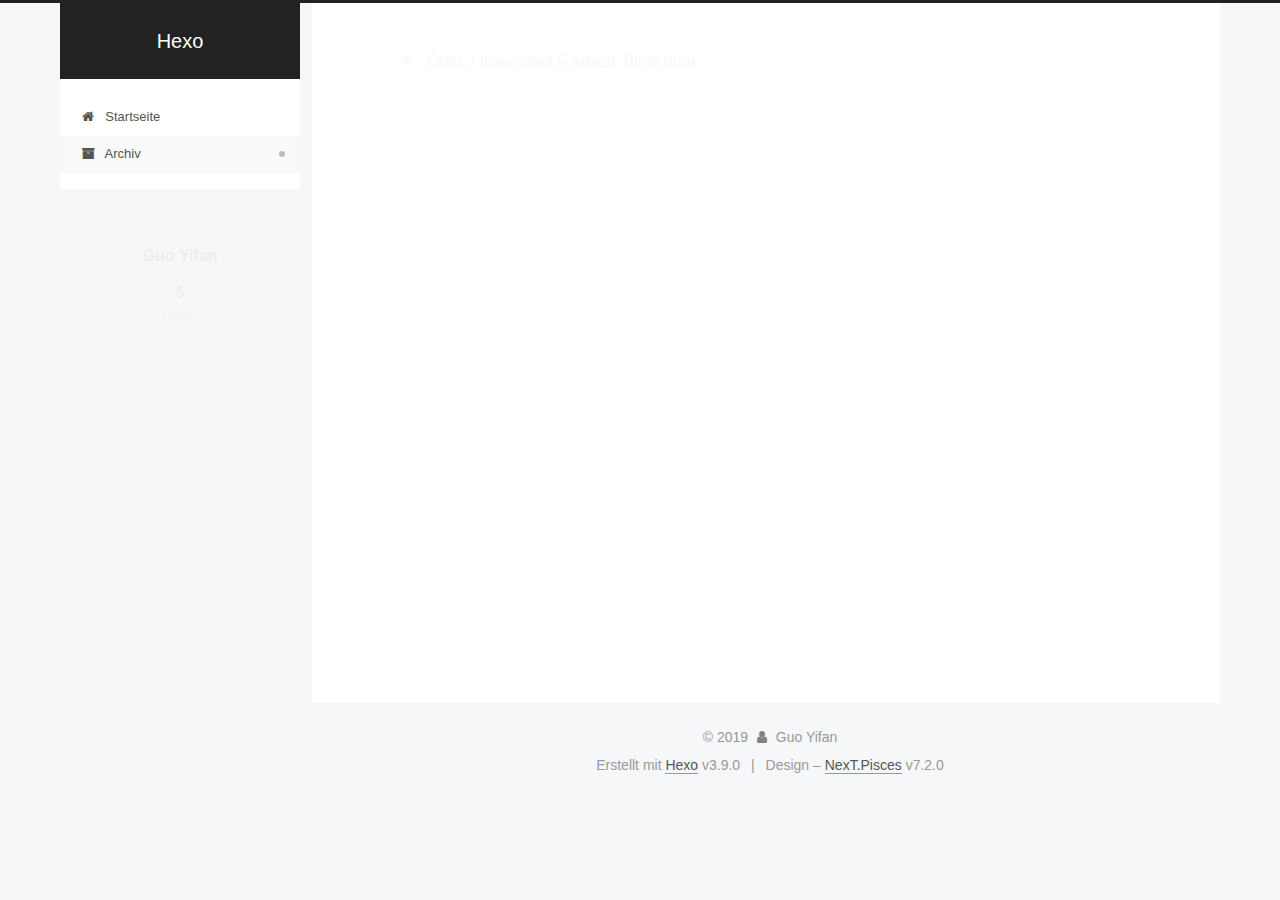
==== commit fa727b16: "Site updated: 2019-07-09 15:21:01" ====
--- a/archives/index.html
+++ b/archives/index.html
@@ -1,13 +1,99 @@
 <!DOCTYPE html>
-<html>
+
+
+
+
+
+
+
+
+
+
+
+
+  
+
+
+<html class="theme-next pisces use-motion" lang>
 <head><meta name="generator" content="Hexo 3.9.0">
-  <meta charset="utf-8">
-  
-  <meta name="renderer" content="webkit">
-  <meta http-equiv="X-UA-Compatible" content="IE=edge">
-  <link rel="dns-prefetch" href="https://poppingsnack.github.io">
-  <title>Archives | Hexo</title>
-  <meta name="viewport" content="width=device-width, initial-scale=1, maximum-scale=1">
+  <meta charset="UTF-8">
+<meta http-equiv="X-UA-Compatible" content="IE=edge">
+<meta name="viewport" content="width=device-width, initial-scale=1, maximum-scale=2">
+<meta name="theme-color" content="#222">
+
+
+
+
+
+
+
+
+
+
+
+
+
+
+
+
+
+
+
+
+
+
+<link rel="stylesheet" href="/lib/font-awesome/css/font-awesome.min.css?v=4.7.0">
+
+<link rel="stylesheet" href="/css/main.css?v=7.2.0">
+
+
+  <link rel="apple-touch-icon" sizes="180x180" href="/images/apple-touch-icon-next.png?v=7.2.0">
+
+
+  <link rel="icon" type="image/png" sizes="32x32" href="/images/favicon-32x32-next.png?v=7.2.0">
+
+
+  <link rel="icon" type="image/png" sizes="16x16" href="/images/favicon-16x16-next.png?v=7.2.0">
+
+
+  <link rel="mask-icon" href="/images/logo.svg?v=7.2.0" color="#222">
+
+
+
+
+
+
+
+<script id="hexo.configurations">
+  var NexT = window.NexT || {};
+  var CONFIG = {
+    root: '/',
+    scheme: 'Pisces',
+    version: '7.2.0',
+    sidebar: {"position":"left","display":"post","offset":12,"onmobile":false,"dimmer":false},
+    back2top: true,
+    back2top_sidebar: false,
+    fancybox: false,
+    fastclick: false,
+    lazyload: false,
+    tabs: true,
+    motion: {"enable":true,"async":false,"transition":{"post_block":"fadeIn","post_header":"slideDownIn","post_body":"slideDownIn","coll_header":"slideLeftIn","sidebar":"slideUpIn"}},
+    algolia: {
+      applicationID: '',
+      apiKey: '',
+      indexName: '',
+      hits: {"per_page":10},
+      labels: {"input_placeholder":"Search for Posts","hits_empty":"We didn't find any results for the search: ${query}","hits_stats":"${hits} results found in ${time} ms"}
+    }
+  };
+</script>
+
+
+  
+
+
+
+
   <meta property="og:type" content="website">
 <meta property="og:title" content="Hexo">
 <meta property="og:url" content="https://poppingsnack.github.io/archives/index.html">
@@ -15,429 +101,640 @@
 <meta property="og:locale" content="default">
 <meta name="twitter:card" content="summary">
 <meta name="twitter:title" content="Hexo">
-  
-    <link rel="alternative" href="/atom.xml" title="Hexo" type="application/atom+xml">
-  
-  
-    <link rel="icon" href="/favicon.png">
-  
-  <link rel="stylesheet" type="text/css" href="/./main.0cf68a.css">
-  <style type="text/css">
-  
-    #container.show {
-      background: linear-gradient(200deg,#a0cfe4,#e8c37e);
-    }
+
+
+
+
+
+  
+  
+  <link rel="canonical" href="https://poppingsnack.github.io/archives/">
+
+
+
+<script id="page.configurations">
+  CONFIG.page = {
+    sidebar: "",
+  };
+</script>
+
+  <title>Archiv | Hexo</title>
+  
+
+
+
+
+
+
+
+
+
+
+
+
+  <noscript>
+  <style>
+  .use-motion .motion-element,
+  .use-motion .brand,
+  .use-motion .menu-item,
+  .sidebar-inner,
+  .use-motion .post-block,
+  .use-motion .pagination,
+  .use-motion .comments,
+  .use-motion .post-header,
+  .use-motion .post-body,
+  .use-motion .collection-title { opacity: initial; }
+
+  .use-motion .logo,
+  .use-motion .site-title,
+  .use-motion .site-subtitle {
+    opacity: initial;
+    top: initial;
+  }
+
+  .use-motion .logo-line-before i { left: initial; }
+  .use-motion .logo-line-after i { right: initial; }
   </style>
-  
-
-  
+</noscript>
 
 </head>
-</html>
-<body>
-  <div id="container" q-class="show:isCtnShow">
-    <canvas id="anm-canvas" class="anm-canvas"></canvas>
-    <div class="left-col" q-class="show:isShow">
-      
-<div class="overlay" style="background: #4d4d4d"></div>
-<div class="intrude-less">
-	<header id="header" class="inner">
-		<a href="/" class="profilepic">
-			<img src="" class="js-avatar">
-		</a>
-		<hgroup>
-		  <h1 class="header-author"><a href="/">Guo Yifan</a></h1>
-		</hgroup>
-		
-
-		<nav class="header-menu">
-			<ul>
-			
-				<li><a href="/">主页</a></li>
-	        
-				<li><a href="/tags/随笔/">随笔</a></li>
-	        
-			</ul>
-		</nav>
-		<nav class="header-smart-menu">
-    		
-    			
-    			<a q-on="click: openSlider(e, 'innerArchive')" href="javascript:void(0)">所有文章</a>
-    			
-            
-    			
-    			<a q-on="click: openSlider(e, 'friends')" href="javascript:void(0)">友链</a>
-    			
-            
-    			
-    			<a q-on="click: openSlider(e, 'aboutme')" href="javascript:void(0)">关于我</a>
-    			
-            
-		</nav>
-		<nav class="header-nav">
-			<div class="social">
-				
-					<a class="github" target="_blank" href="#" title="github"><i class="icon-github"></i></a>
-		        
-					<a class="weibo" target="_blank" href="#" title="weibo"><i class="icon-weibo"></i></a>
-		        
-					<a class="rss" target="_blank" href="#" title="rss"><i class="icon-rss"></i></a>
-		        
-					<a class="zhihu" target="_blank" href="#" title="zhihu"><i class="icon-zhihu"></i></a>
-		        
-			</div>
-		</nav>
-	</header>		
+
+<body itemscope itemtype="http://schema.org/WebPage" lang="default">
+
+  
+  
+    
+  
+
+  <div class="container sidebar-position-left page-archive">
+    <div class="headband"></div>
+
+    <header id="header" class="header" itemscope itemtype="http://schema.org/WPHeader">
+      <div class="header-inner"><div class="site-brand-wrapper">
+  <div class="site-meta">
+    
+
+    <div class="custom-logo-site-title">
+      <a href="/" class="brand" rel="start">
+        <span class="logo-line-before"><i></i></span>
+        <span class="site-title">Hexo</span>
+        <span class="logo-line-after"><i></i></span>
+      </a>
+    </div>
+    
+    
+  </div>
+
+  <div class="site-nav-toggle">
+    <button aria-label="Navigationsleiste an/ausschalten">
+      <span class="btn-bar"></span>
+      <span class="btn-bar"></span>
+      <span class="btn-bar"></span>
+    </button>
+  </div>
 </div>
 
-    </div>
-    <div class="mid-col" q-class="show:isShow,hide:isShow|isFalse">
-      
-<nav id="mobile-nav">
-  	<div class="overlay js-overlay" style="background: #4d4d4d"></div>
-	<div class="btnctn js-mobile-btnctn">
-  		<div class="slider-trigger list" q-on="click: openSlider(e)"><i class="icon icon-sort"></i></div>
-	</div>
-	<div class="intrude-less">
-		<header id="header" class="inner">
-			<div class="profilepic">
-				<img src="" class="js-avatar">
-			</div>
-			<hgroup>
-			  <h1 class="header-author js-header-author">Guo Yifan</h1>
-			</hgroup>
-			
-			
-			
-				
-			
-				
-			
-			
-			
-			<nav class="header-nav">
-				<div class="social">
-					
-						<a class="github" target="_blank" href="#" title="github"><i class="icon-github"></i></a>
-			        
-						<a class="weibo" target="_blank" href="#" title="weibo"><i class="icon-weibo"></i></a>
-			        
-						<a class="rss" target="_blank" href="#" title="rss"><i class="icon-rss"></i></a>
-			        
-						<a class="zhihu" target="_blank" href="#" title="zhihu"><i class="icon-zhihu"></i></a>
-			        
-				</div>
-			</nav>
-
-			<nav class="header-menu js-header-menu">
-				<ul style="width: 50%">
-				
-				
-					<li style="width: 50%"><a href="/">主页</a></li>
-		        
-					<li style="width: 50%"><a href="/tags/随笔/">随笔</a></li>
-		        
-				</ul>
-			</nav>
-		</header>				
-	</div>
-	<div class="mobile-mask" style="display:none" q-show="isShow"></div>
+
+
+<nav class="site-nav">
+  
+    <ul id="menu" class="menu">
+      
+        
+        
+        
+          
+          <li class="menu-item menu-item-home">
+
+    
+    
+      
+    
+
+    
+
+    <a href="/" rel="section"><i class="menu-item-icon fa fa-fw fa-home"></i> <br>Startseite</a>
+
+  </li>
+        
+        
+        
+          
+          <li class="menu-item menu-item-archives menu-item-active">
+
+    
+    
+      
+    
+
+    
+
+    <a href="/archives/" rel="section"><i class="menu-item-icon fa fa-fw fa-archive"></i> <br>Archiv</a>
+
+  </li>
+
+      
+      
+    </ul>
+  
+
+  
+
+  
 </nav>
 
-      <div id="wrapper" class="body-wrap">
-        <div class="menu-l">
-          <div class="canvas-wrap">
-            <canvas data-colors="#eaeaea" data-sectionHeight="100" data-contentId="js-content" id="myCanvas1" class="anm-canvas"></canvas>
+
+
+  
+
+
+
+</div>
+    </header>
+
+    
+
+
+    <main id="main" class="main">
+      <div class="main-inner">
+        <div class="content-wrap">
+          
+            
+
+    
+    
+      
+      
+    
+      
+      
+    
+    
+
+  
+
+
+          
+          <div id="content" class="content">
+            
+
+  
+  
+  
+  <div class="post-block archive">
+    <div id="posts" class="posts-collapse">
+      <span class="archive-move-on"></span>
+
+      
+      <span class="archive-page-counter">
+        
+        
+        
+          
+        
+        Öhm..! Insgesamt 5 Artikel. Bleib dran.
+      </span>
+      
+
+      
+
+        
+        
+        
+
+        
+          
+          <div class="collection-title">
+            <h1 class="archive-year" id="archive-year-2019">2019</h1>
           </div>
-          <div id="js-content" class="content-ll">
-            
-  
-  
-    
-    
-      
-      
-      <section class="archives-wrap">
-        <div class="archive-year-wrap">
-          <a href="/archives/2019" class="archive-year">2019</a>
-        </div>
-        <div class="archives">
-    
-    <article class="archive-article archive-type-post">
-  <div class="archive-article-inner">
-    <header class="archive-article-header">
-      	<div class="article-meta">
-	      	<a href="/2019/07/08/hello-world/" class="archive-article-date">
-  	<time datetime="2019-07-08T04:25:45.130Z" itemprop="datePublished"><i class="icon-calendar icon"></i>2019-07-08</time>
-</a>
-        </div>
-    	 
-  
-    <h1 itemprop="name">
-      <a class="archive-article-title" href="/2019/07/08/hello-world/">Hello World</a>
-    </h1>
-  
-
-        <div class="article-info info-on-right">
-          
-          
-
-        </div>
-        <div class="clearfix"></div>
+        
+        
+
+        
+
+  <article class="post post-type-normal" itemscope itemtype="http://schema.org/Article">
+    <header class="post-header">
+
+      <h2 class="post-title">
+        
+          <a class="post-title-link" href="/2019/07/09/新手第一篇/" itemprop="url">
+            
+              <span itemprop="name">Unbenannt</span>
+            
+          </a>
+        
+      </h2>
+
+      <div class="post-meta">
+        <time class="post-time" itemprop="dateCreated" datetime="2019-07-09T13:51:45+08:00" content="2019-07-09">
+          07-09
+        </time>
+      </div>
+
     </header>
-  </div>
-</article>
-  
-  
-    </div></section>
-  
-
-    
-
-
-          </div>
-        </div>
-      </div>
-      <footer id="footer">
-  <div class="outer">
-    <div id="footer-info">
-    	<div class="footer-left">
-    		&copy; 2019 Guo Yifan
-    	</div>
-      	<div class="footer-right">
-      		<a href="http://hexo.io/" target="_blank">Hexo</a>  Theme <a href="https://github.com/litten/hexo-theme-yilia" target="_blank">Yilia</a> by Litten
-      	</div>
+  </article>
+
+
+
+      
+
+        
+        
+        
+
+        
+        
+
+        
+
+  <article class="post post-type-normal" itemscope itemtype="http://schema.org/Article">
+    <header class="post-header">
+
+      <h2 class="post-title">
+        
+          <a class="post-title-link" href="/2019/07/09/欢迎使用 Cmd Markdown 编辑阅读器/" itemprop="url">
+            
+              <span itemprop="name">Unbenannt</span>
+            
+          </a>
+        
+      </h2>
+
+      <div class="post-meta">
+        <time class="post-time" itemprop="dateCreated" datetime="2019-07-09T10:49:16+08:00" content="2019-07-09">
+          07-09
+        </time>
+      </div>
+
+    </header>
+  </article>
+
+
+
+      
+
+        
+        
+        
+
+        
+        
+
+        
+
+  <article class="post post-type-normal" itemscope itemtype="http://schema.org/Article">
+    <header class="post-header">
+
+      <h2 class="post-title">
+        
+          <a class="post-title-link" href="/2019/07/09/b/" itemprop="url">
+            
+              <span itemprop="name">b</span>
+            
+          </a>
+        
+      </h2>
+
+      <div class="post-meta">
+        <time class="post-time" itemprop="dateCreated" datetime="2019-07-09T10:28:26+08:00" content="2019-07-09">
+          07-09
+        </time>
+      </div>
+
+    </header>
+  </article>
+
+
+
+      
+
+        
+        
+        
+
+        
+        
+
+        
+
+  <article class="post post-type-normal" itemscope itemtype="http://schema.org/Article">
+    <header class="post-header">
+
+      <h2 class="post-title">
+        
+          <a class="post-title-link" href="/2019/07/09/a/" itemprop="url">
+            
+              <span itemprop="name">a</span>
+            
+          </a>
+        
+      </h2>
+
+      <div class="post-meta">
+        <time class="post-time" itemprop="dateCreated" datetime="2019-07-09T10:23:24+08:00" content="2019-07-09">
+          07-09
+        </time>
+      </div>
+
+    </header>
+  </article>
+
+
+
+      
+
+        
+        
+        
+
+        
+        
+
+        
+
+  <article class="post post-type-normal" itemscope itemtype="http://schema.org/Article">
+    <header class="post-header">
+
+      <h2 class="post-title">
+        
+          <a class="post-title-link" href="/2019/07/08/hello-world/" itemprop="url">
+            
+              <span itemprop="name">Hello World</span>
+            
+          </a>
+        
+      </h2>
+
+      <div class="post-meta">
+        <time class="post-time" itemprop="dateCreated" datetime="2019-07-08T12:25:45+08:00" content="2019-07-08">
+          07-08
+        </time>
+      </div>
+
+    </header>
+  </article>
+
+
+
+      
+
     </div>
   </div>
-</footer>
+  
+  
+  
+
+  
+
+
+
+          </div>
+          
+
+        </div>
+        
+          
+  
+  <div class="sidebar-toggle">
+    <div class="sidebar-toggle-line-wrap">
+      <span class="sidebar-toggle-line sidebar-toggle-line-first"></span>
+      <span class="sidebar-toggle-line sidebar-toggle-line-middle"></span>
+      <span class="sidebar-toggle-line sidebar-toggle-line-last"></span>
     </div>
-    <script>
-	var yiliaConfig = {
-		mathjax: false,
-		isHome: false,
-		isPost: false,
-		isArchive: true,
-		isTag: false,
-		isCategory: false,
-		open_in_new: false,
-		toc_hide_index: true,
-		root: "/",
-		innerArchive: true,
-		showTags: false
-	}
+  </div>
+
+  <aside id="sidebar" class="sidebar">
+    <div class="sidebar-inner">
+
+      
+
+      
+
+      <div class="site-overview-wrap sidebar-panel sidebar-panel-active">
+        <div class="site-overview">
+          <div class="site-author motion-element" itemprop="author" itemscope itemtype="http://schema.org/Person">
+            
+              <p class="site-author-name" itemprop="name">Guo Yifan</p>
+              <div class="site-description motion-element" itemprop="description"></div>
+          </div>
+
+          
+            <nav class="site-state motion-element">
+              
+                <div class="site-state-item site-state-posts">
+                
+                  <a href="/archives/">
+                
+                    <span class="site-state-item-count">5</span>
+                    <span class="site-state-item-name">Artikel</span>
+                  </a>
+                </div>
+              
+
+              
+
+              
+            </nav>
+          
+
+          
+
+          
+
+          
+
+          
+
+          
+          
+
+          
+            
+          
+          
+
+        </div>
+      </div>
+
+      
+
+      
+
+    </div>
+  </aside>
+  
+
+
+        
+      </div>
+    </main>
+
+    <footer id="footer" class="footer">
+      <div class="footer-inner">
+        <div class="copyright">&copy; <span itemprop="copyrightYear">2019</span>
+  <span class="with-love" id="animate">
+    <i class="fa fa-user"></i>
+  </span>
+  <span class="author" itemprop="copyrightHolder">Guo Yifan</span>
+
+  
+
+  
+</div>
+
+
+  <div class="powered-by">Erstellt mit  <a href="https://hexo.io" class="theme-link" rel="noopener" target="_blank">Hexo</a> v3.9.0</div>
+
+
+
+  <span class="post-meta-divider">|</span>
+
+
+
+  <div class="theme-info">Design – <a href="https://theme-next.org" class="theme-link" rel="noopener" target="_blank">NexT.Pisces</a> v7.2.0</div>
+
+
+
+
+        
+
+
+
+
+
+
+
+
+        
+      </div>
+    </footer>
+
+    
+      <div class="back-to-top">
+        <i class="fa fa-arrow-up"></i>
+        
+      </div>
+    
+
+    
+
+    
+
+    
+  </div>
+
+  
+
+<script>
+  if (Object.prototype.toString.call(window.Promise) !== '[object Function]') {
+    window.Promise = null;
+  }
 </script>
 
-<script>!function(t){function n(e){if(r[e])return r[e].exports;var i=r[e]={exports:{},id:e,loaded:!1};return t[e].call(i.exports,i,i.exports,n),i.loaded=!0,i.exports}var r={};n.m=t,n.c=r,n.p="./",n(0)}([function(t,n,r){r(195),t.exports=r(191)},function(t,n,r){var e=r(3),i=r(52),o=r(27),u=r(28),c=r(53),f="prototype",a=function(t,n,r){var s,l,h,v,p=t&a.F,d=t&a.G,y=t&a.S,g=t&a.P,b=t&a.B,m=d?e:y?e[n]||(e[n]={}):(e[n]||{})[f],x=d?i:i[n]||(i[n]={}),w=x[f]||(x[f]={});d&&(r=n);for(s in r)l=!p&&m&&void 0!==m[s],h=(l?m:r)[s],v=b&&l?c(h,e):g&&"function"==typeof h?c(Function.call,h):h,m&&u(m,s,h,t&a.U),x[s]!=h&&o(x,s,v),g&&w[s]!=h&&(w[s]=h)};e.core=i,a.F=1,a.G=2,a.S=4,a.P=8,a.B=16,a.W=32,a.U=64,a.R=128,t.exports=a},function(t,n,r){var e=r(6);t.exports=function(t){if(!e(t))throw TypeError(t+" is not an object!");return t}},function(t,n){var r=t.exports="undefined"!=typeof window&&window.Math==Math?window:"undefined"!=typeof self&&self.Math==Math?self:Function("return this")();"number"==typeof __g&&(__g=r)},function(t,n){t.exports=function(t){try{return!!t()}catch(t){return!0}}},function(t,n){var r=t.exports="undefined"!=typeof window&&window.Math==Math?window:"undefined"!=typeof self&&self.Math==Math?self:Function("return this")();"number"==typeof __g&&(__g=r)},function(t,n){t.exports=function(t){return"object"==typeof t?null!==t:"function"==typeof t}},function(t,n,r){var e=r(126)("wks"),i=r(76),o=r(3).Symbol,u="function"==typeof o;(t.exports=function(t){return e[t]||(e[t]=u&&o[t]||(u?o:i)("Symbol."+t))}).store=e},function(t,n){var r={}.hasOwnProperty;t.exports=function(t,n){return r.call(t,n)}},function(t,n,r){var e=r(94),i=r(33);t.exports=function(t){return e(i(t))}},function(t,n,r){t.exports=!r(4)(function(){return 7!=Object.defineProperty({},"a",{get:function(){return 7}}).a})},function(t,n,r){var e=r(2),i=r(167),o=r(50),u=Object.defineProperty;n.f=r(10)?Object.defineProperty:function(t,n,r){if(e(t),n=o(n,!0),e(r),i)try{return u(t,n,r)}catch(t){}if("get"in r||"set"in r)throw TypeError("Accessors not supported!");return"value"in r&&(t[n]=r.value),t}},function(t,n,r){t.exports=!r(18)(function(){return 7!=Object.defineProperty({},"a",{get:function(){return 7}}).a})},function(t,n,r){var e=r(14),i=r(22);t.exports=r(12)?function(t,n,r){return e.f(t,n,i(1,r))}:function(t,n,r){return t[n]=r,t}},function(t,n,r){var e=r(20),i=r(58),o=r(42),u=Object.defineProperty;n.f=r(12)?Object.defineProperty:function(t,n,r){if(e(t),n=o(n,!0),e(r),i)try{return u(t,n,r)}catch(t){}if("get"in r||"set"in r)throw TypeError("Accessors not supported!");return"value"in r&&(t[n]=r.value),t}},function(t,n,r){var e=r(40)("wks"),i=r(23),o=r(5).Symbol,u="function"==typeof o;(t.exports=function(t){return e[t]||(e[t]=u&&o[t]||(u?o:i)("Symbol."+t))}).store=e},function(t,n,r){var e=r(67),i=Math.min;t.exports=function(t){return t>0?i(e(t),9007199254740991):0}},function(t,n,r){var e=r(46);t.exports=function(t){return Object(e(t))}},function(t,n){t.exports=function(t){try{return!!t()}catch(t){return!0}}},function(t,n,r){var e=r(63),i=r(34);t.exports=Object.keys||function(t){return e(t,i)}},function(t,n,r){var e=r(21);t.exports=function(t){if(!e(t))throw TypeError(t+" is not an object!");return t}},function(t,n){t.exports=function(t){return"object"==typeof t?null!==t:"function"==typeof t}},function(t,n){t.exports=function(t,n){return{enumerable:!(1&t),configurable:!(2&t),writable:!(4&t),value:n}}},function(t,n){var r=0,e=Math.random();t.exports=function(t){return"Symbol(".concat(void 0===t?"":t,")_",(++r+e).toString(36))}},function(t,n){var r={}.hasOwnProperty;t.exports=function(t,n){return r.call(t,n)}},function(t,n){var r=t.exports={version:"2.4.0"};"number"==typeof __e&&(__e=r)},function(t,n){t.exports=function(t){if("function"!=typeof t)throw TypeError(t+" is not a function!");return t}},function(t,n,r){var e=r(11),i=r(66);t.exports=r(10)?function(t,n,r){return e.f(t,n,i(1,r))}:function(t,n,r){return t[n]=r,t}},function(t,n,r){var e=r(3),i=r(27),o=r(24),u=r(76)("src"),c="toString",f=Function[c],a=(""+f).split(c);r(52).inspectSource=function(t){return f.call(t)},(t.exports=function(t,n,r,c){var f="function"==typeof r;f&&(o(r,"name")||i(r,"name",n)),t[n]!==r&&(f&&(o(r,u)||i(r,u,t[n]?""+t[n]:a.join(String(n)))),t===e?t[n]=r:c?t[n]?t[n]=r:i(t,n,r):(delete t[n],i(t,n,r)))})(Function.prototype,c,function(){return"function"==typeof this&&this[u]||f.call(this)})},function(t,n,r){var e=r(1),i=r(4),o=r(46),u=function(t,n,r,e){var i=String(o(t)),u="<"+n;return""!==r&&(u+=" "+r+'="'+String(e).replace(/"/g,"&quot;")+'"'),u+">"+i+"</"+n+">"};t.exports=function(t,n){var r={};r[t]=n(u),e(e.P+e.F*i(function(){var n=""[t]('"');return n!==n.toLowerCase()||n.split('"').length>3}),"String",r)}},function(t,n,r){var e=r(115),i=r(46);t.exports=function(t){return e(i(t))}},function(t,n,r){var e=r(116),i=r(66),o=r(30),u=r(50),c=r(24),f=r(167),a=Object.getOwnPropertyDescriptor;n.f=r(10)?a:function(t,n){if(t=o(t),n=u(n,!0),f)try{return a(t,n)}catch(t){}if(c(t,n))return i(!e.f.call(t,n),t[n])}},function(t,n,r){var e=r(24),i=r(17),o=r(145)("IE_PROTO"),u=Object.prototype;t.exports=Object.getPrototypeOf||function(t){return t=i(t),e(t,o)?t[o]:"function"==typeof t.constructor&&t instanceof t.constructor?t.constructor.prototype:t instanceof Object?u:null}},function(t,n){t.exports=function(t){if(void 0==t)throw TypeError("Can't call method on  "+t);return t}},function(t,n){t.exports="constructor,hasOwnProperty,isPrototypeOf,propertyIsEnumerable,toLocaleString,toString,valueOf".split(",")},function(t,n){t.exports={}},function(t,n){t.exports=!0},function(t,n){n.f={}.propertyIsEnumerable},function(t,n,r){var e=r(14).f,i=r(8),o=r(15)("toStringTag");t.exports=function(t,n,r){t&&!i(t=r?t:t.prototype,o)&&e(t,o,{configurable:!0,value:n})}},function(t,n,r){var e=r(40)("keys"),i=r(23);t.exports=function(t){return e[t]||(e[t]=i(t))}},function(t,n,r){var e=r(5),i="__core-js_shared__",o=e[i]||(e[i]={});t.exports=function(t){return o[t]||(o[t]={})}},function(t,n){var r=Math.ceil,e=Math.floor;t.exports=function(t){return isNaN(t=+t)?0:(t>0?e:r)(t)}},function(t,n,r){var e=r(21);t.exports=function(t,n){if(!e(t))return t;var r,i;if(n&&"function"==typeof(r=t.toString)&&!e(i=r.call(t)))return i;if("function"==typeof(r=t.valueOf)&&!e(i=r.call(t)))return i;if(!n&&"function"==typeof(r=t.toString)&&!e(i=r.call(t)))return i;throw TypeError("Can't convert object to primitive value")}},function(t,n,r){var e=r(5),i=r(25),o=r(36),u=r(44),c=r(14).f;t.exports=function(t){var n=i.Symbol||(i.Symbol=o?{}:e.Symbol||{});"_"==t.charAt(0)||t in n||c(n,t,{value:u.f(t)})}},function(t,n,r){n.f=r(15)},function(t,n){var r={}.toString;t.exports=function(t){return r.call(t).slice(8,-1)}},function(t,n){t.exports=function(t){if(void 0==t)throw TypeError("Can't call method on  "+t);return t}},function(t,n,r){var e=r(4);t.exports=function(t,n){return!!t&&e(function(){n?t.call(null,function(){},1):t.call(null)})}},function(t,n,r){var e=r(53),i=r(115),o=r(17),u=r(16),c=r(203);t.exports=function(t,n){var r=1==t,f=2==t,a=3==t,s=4==t,l=6==t,h=5==t||l,v=n||c;return function(n,c,p){for(var d,y,g=o(n),b=i(g),m=e(c,p,3),x=u(b.length),w=0,S=r?v(n,x):f?v(n,0):void 0;x>w;w++)if((h||w in b)&&(d=b[w],y=m(d,w,g),t))if(r)S[w]=y;else if(y)switch(t){case 3:return!0;case 5:return d;case 6:return w;case 2:S.push(d)}else if(s)return!1;return l?-1:a||s?s:S}}},function(t,n,r){var e=r(1),i=r(52),o=r(4);t.exports=function(t,n){var r=(i.Object||{})[t]||Object[t],u={};u[t]=n(r),e(e.S+e.F*o(function(){r(1)}),"Object",u)}},function(t,n,r){var e=r(6);t.exports=function(t,n){if(!e(t))return t;var r,i;if(n&&"function"==typeof(r=t.toString)&&!e(i=r.call(t)))return i;if("function"==typeof(r=t.valueOf)&&!e(i=r.call(t)))return i;if(!n&&"function"==typeof(r=t.toString)&&!e(i=r.call(t)))return i;throw TypeError("Can't convert object to primitive value")}},function(t,n,r){var e=r(5),i=r(25),o=r(91),u=r(13),c="prototype",f=function(t,n,r){var a,s,l,h=t&f.F,v=t&f.G,p=t&f.S,d=t&f.P,y=t&f.B,g=t&f.W,b=v?i:i[n]||(i[n]={}),m=b[c],x=v?e:p?e[n]:(e[n]||{})[c];v&&(r=n);for(a in r)(s=!h&&x&&void 0!==x[a])&&a in b||(l=s?x[a]:r[a],b[a]=v&&"function"!=typeof x[a]?r[a]:y&&s?o(l,e):g&&x[a]==l?function(t){var n=function(n,r,e){if(this instanceof t){switch(arguments.length){case 0:return new t;case 1:return new t(n);case 2:return new t(n,r)}return new t(n,r,e)}return t.apply(this,arguments)};return n[c]=t[c],n}(l):d&&"function"==typeof l?o(Function.call,l):l,d&&((b.virtual||(b.virtual={}))[a]=l,t&f.R&&m&&!m[a]&&u(m,a,l)))};f.F=1,f.G=2,f.S=4,f.P=8,f.B=16,f.W=32,f.U=64,f.R=128,t.exports=f},function(t,n){var r=t.exports={version:"2.4.0"};"number"==typeof __e&&(__e=r)},function(t,n,r){var e=r(26);t.exports=function(t,n,r){if(e(t),void 0===n)return t;switch(r){case 1:return function(r){return t.call(n,r)};case 2:return function(r,e){return t.call(n,r,e)};case 3:return function(r,e,i){return t.call(n,r,e,i)}}return function(){return t.apply(n,arguments)}}},function(t,n,r){var e=r(183),i=r(1),o=r(126)("metadata"),u=o.store||(o.store=new(r(186))),c=function(t,n,r){var i=u.get(t);if(!i){if(!r)return;u.set(t,i=new e)}var o=i.get(n);if(!o){if(!r)return;i.set(n,o=new e)}return o},f=function(t,n,r){var e=c(n,r,!1);return void 0!==e&&e.has(t)},a=function(t,n,r){var e=c(n,r,!1);return void 0===e?void 0:e.get(t)},s=function(t,n,r,e){c(r,e,!0).set(t,n)},l=function(t,n){var r=c(t,n,!1),e=[];return r&&r.forEach(function(t,n){e.push(n)}),e},h=function(t){return void 0===t||"symbol"==typeof t?t:String(t)},v=function(t){i(i.S,"Reflect",t)};t.exports={store:u,map:c,has:f,get:a,set:s,keys:l,key:h,exp:v}},function(t,n,r){"use strict";if(r(10)){var e=r(69),i=r(3),o=r(4),u=r(1),c=r(127),f=r(152),a=r(53),s=r(68),l=r(66),h=r(27),v=r(73),p=r(67),d=r(16),y=r(75),g=r(50),b=r(24),m=r(180),x=r(114),w=r(6),S=r(17),_=r(137),O=r(70),E=r(32),P=r(71).f,j=r(154),F=r(76),M=r(7),A=r(48),N=r(117),T=r(146),I=r(155),k=r(80),L=r(123),R=r(74),C=r(130),D=r(160),U=r(11),W=r(31),G=U.f,B=W.f,V=i.RangeError,z=i.TypeError,q=i.Uint8Array,K="ArrayBuffer",J="Shared"+K,Y="BYTES_PER_ELEMENT",H="prototype",$=Array[H],X=f.ArrayBuffer,Q=f.DataView,Z=A(0),tt=A(2),nt=A(3),rt=A(4),et=A(5),it=A(6),ot=N(!0),ut=N(!1),ct=I.values,ft=I.keys,at=I.entries,st=$.lastIndexOf,lt=$.reduce,ht=$.reduceRight,vt=$.join,pt=$.sort,dt=$.slice,yt=$.toString,gt=$.toLocaleString,bt=M("iterator"),mt=M("toStringTag"),xt=F("typed_constructor"),wt=F("def_constructor"),St=c.CONSTR,_t=c.TYPED,Ot=c.VIEW,Et="Wrong length!",Pt=A(1,function(t,n){return Tt(T(t,t[wt]),n)}),jt=o(function(){return 1===new q(new Uint16Array([1]).buffer)[0]}),Ft=!!q&&!!q[H].set&&o(function(){new q(1).set({})}),Mt=function(t,n){if(void 0===t)throw z(Et);var r=+t,e=d(t);if(n&&!m(r,e))throw V(Et);return e},At=function(t,n){var r=p(t);if(r<0||r%n)throw V("Wrong offset!");return r},Nt=function(t){if(w(t)&&_t in t)return t;throw z(t+" is not a typed array!")},Tt=function(t,n){if(!(w(t)&&xt in t))throw z("It is not a typed array constructor!");return new t(n)},It=function(t,n){return kt(T(t,t[wt]),n)},kt=function(t,n){for(var r=0,e=n.length,i=Tt(t,e);e>r;)i[r]=n[r++];return i},Lt=function(t,n,r){G(t,n,{get:function(){return this._d[r]}})},Rt=function(t){var n,r,e,i,o,u,c=S(t),f=arguments.length,s=f>1?arguments[1]:void 0,l=void 0!==s,h=j(c);if(void 0!=h&&!_(h)){for(u=h.call(c),e=[],n=0;!(o=u.next()).done;n++)e.push(o.value);c=e}for(l&&f>2&&(s=a(s,arguments[2],2)),n=0,r=d(c.length),i=Tt(this,r);r>n;n++)i[n]=l?s(c[n],n):c[n];return i},Ct=function(){for(var t=0,n=arguments.length,r=Tt(this,n);n>t;)r[t]=arguments[t++];return r},Dt=!!q&&o(function(){gt.call(new q(1))}),Ut=function(){return gt.apply(Dt?dt.call(Nt(this)):Nt(this),arguments)},Wt={copyWithin:function(t,n){return D.call(Nt(this),t,n,arguments.length>2?arguments[2]:void 0)},every:function(t){return rt(Nt(this),t,arguments.length>1?arguments[1]:void 0)},fill:function(t){return C.apply(Nt(this),arguments)},filter:function(t){return It(this,tt(Nt(this),t,arguments.length>1?arguments[1]:void 0))},find:function(t){return et(Nt(this),t,arguments.length>1?arguments[1]:void 0)},findIndex:function(t){return it(Nt(this),t,arguments.length>1?arguments[1]:void 0)},forEach:function(t){Z(Nt(this),t,arguments.length>1?arguments[1]:void 0)},indexOf:function(t){return ut(Nt(this),t,arguments.length>1?arguments[1]:void 0)},includes:function(t){return ot(Nt(this),t,arguments.length>1?arguments[1]:void 0)},join:function(t){return vt.apply(Nt(this),arguments)},lastIndexOf:function(t){return st.apply(Nt(this),arguments)},map:function(t){return Pt(Nt(this),t,arguments.length>1?arguments[1]:void 0)},reduce:function(t){return lt.apply(Nt(this),arguments)},reduceRight:function(t){return ht.apply(Nt(this),arguments)},reverse:function(){for(var t,n=this,r=Nt(n).length,e=Math.floor(r/2),i=0;i<e;)t=n[i],n[i++]=n[--r],n[r]=t;return n},some:function(t){return nt(Nt(this),t,arguments.length>1?arguments[1]:void 0)},sort:function(t){return pt.call(Nt(this),t)},subarray:function(t,n){var r=Nt(this),e=r.length,i=y(t,e);return new(T(r,r[wt]))(r.buffer,r.byteOffset+i*r.BYTES_PER_ELEMENT,d((void 0===n?e:y(n,e))-i))}},Gt=function(t,n){return It(this,dt.call(Nt(this),t,n))},Bt=function(t){Nt(this);var n=At(arguments[1],1),r=this.length,e=S(t),i=d(e.length),o=0;if(i+n>r)throw V(Et);for(;o<i;)this[n+o]=e[o++]},Vt={entries:function(){return at.call(Nt(this))},keys:function(){return ft.call(Nt(this))},values:function(){return ct.call(Nt(this))}},zt=function(t,n){return w(t)&&t[_t]&&"symbol"!=typeof n&&n in t&&String(+n)==String(n)},qt=function(t,n){return zt(t,n=g(n,!0))?l(2,t[n]):B(t,n)},Kt=function(t,n,r){return!(zt(t,n=g(n,!0))&&w(r)&&b(r,"value"))||b(r,"get")||b(r,"set")||r.configurable||b(r,"writable")&&!r.writable||b(r,"enumerable")&&!r.enumerable?G(t,n,r):(t[n]=r.value,t)};St||(W.f=qt,U.f=Kt),u(u.S+u.F*!St,"Object",{getOwnPropertyDescriptor:qt,defineProperty:Kt}),o(function(){yt.call({})})&&(yt=gt=function(){return vt.call(this)});var Jt=v({},Wt);v(Jt,Vt),h(Jt,bt,Vt.values),v(Jt,{slice:Gt,set:Bt,constructor:function(){},toString:yt,toLocaleString:Ut}),Lt(Jt,"buffer","b"),Lt(Jt,"byteOffset","o"),Lt(Jt,"byteLength","l"),Lt(Jt,"length","e"),G(Jt,mt,{get:function(){return this[_t]}}),t.exports=function(t,n,r,f){f=!!f;var a=t+(f?"Clamped":"")+"Array",l="Uint8Array"!=a,v="get"+t,p="set"+t,y=i[a],g=y||{},b=y&&E(y),m=!y||!c.ABV,S={},_=y&&y[H],j=function(t,r){var e=t._d;return e.v[v](r*n+e.o,jt)},F=function(t,r,e){var i=t._d;f&&(e=(e=Math.round(e))<0?0:e>255?255:255&e),i.v[p](r*n+i.o,e,jt)},M=function(t,n){G(t,n,{get:function(){return j(this,n)},set:function(t){return F(this,n,t)},enumerable:!0})};m?(y=r(function(t,r,e,i){s(t,y,a,"_d");var o,u,c,f,l=0,v=0;if(w(r)){if(!(r instanceof X||(f=x(r))==K||f==J))return _t in r?kt(y,r):Rt.call(y,r);o=r,v=At(e,n);var p=r.byteLength;if(void 0===i){if(p%n)throw V(Et);if((u=p-v)<0)throw V(Et)}else if((u=d(i)*n)+v>p)throw V(Et);c=u/n}else c=Mt(r,!0),u=c*n,o=new X(u);for(h(t,"_d",{b:o,o:v,l:u,e:c,v:new Q(o)});l<c;)M(t,l++)}),_=y[H]=O(Jt),h(_,"constructor",y)):L(function(t){new y(null),new y(t)},!0)||(y=r(function(t,r,e,i){s(t,y,a);var o;return w(r)?r instanceof X||(o=x(r))==K||o==J?void 0!==i?new g(r,At(e,n),i):void 0!==e?new g(r,At(e,n)):new g(r):_t in r?kt(y,r):Rt.call(y,r):new g(Mt(r,l))}),Z(b!==Function.prototype?P(g).concat(P(b)):P(g),function(t){t in y||h(y,t,g[t])}),y[H]=_,e||(_.constructor=y));var A=_[bt],N=!!A&&("values"==A.name||void 0==A.name),T=Vt.values;h(y,xt,!0),h(_,_t,a),h(_,Ot,!0),h(_,wt,y),(f?new y(1)[mt]==a:mt in _)||G(_,mt,{get:function(){return a}}),S[a]=y,u(u.G+u.W+u.F*(y!=g),S),u(u.S,a,{BYTES_PER_ELEMENT:n,from:Rt,of:Ct}),Y in _||h(_,Y,n),u(u.P,a,Wt),R(a),u(u.P+u.F*Ft,a,{set:Bt}),u(u.P+u.F*!N,a,Vt),u(u.P+u.F*(_.toString!=yt),a,{toString:yt}),u(u.P+u.F*o(function(){new y(1).slice()}),a,{slice:Gt}),u(u.P+u.F*(o(function(){return[1,2].toLocaleString()!=new y([1,2]).toLocaleString()})||!o(function(){_.toLocaleString.call([1,2])})),a,{toLocaleString:Ut}),k[a]=N?A:T,e||N||h(_,bt,T)}}else t.exports=function(){}},function(t,n){var r={}.toString;t.exports=function(t){return r.call(t).slice(8,-1)}},function(t,n,r){var e=r(21),i=r(5).document,o=e(i)&&e(i.createElement);t.exports=function(t){return o?i.createElement(t):{}}},function(t,n,r){t.exports=!r(12)&&!r(18)(function(){return 7!=Object.defineProperty(r(57)("div"),"a",{get:function(){return 7}}).a})},function(t,n,r){"use strict";var e=r(36),i=r(51),o=r(64),u=r(13),c=r(8),f=r(35),a=r(96),s=r(38),l=r(103),h=r(15)("iterator"),v=!([].keys&&"next"in[].keys()),p="keys",d="values",y=function(){return this};t.exports=function(t,n,r,g,b,m,x){a(r,n,g);var w,S,_,O=function(t){if(!v&&t in F)return F[t];switch(t){case p:case d:return function(){return new r(this,t)}}return function(){return new r(this,t)}},E=n+" Iterator",P=b==d,j=!1,F=t.prototype,M=F[h]||F["@@iterator"]||b&&F[b],A=M||O(b),N=b?P?O("entries"):A:void 0,T="Array"==n?F.entries||M:M;if(T&&(_=l(T.call(new t)))!==Object.prototype&&(s(_,E,!0),e||c(_,h)||u(_,h,y)),P&&M&&M.name!==d&&(j=!0,A=function(){return M.call(this)}),e&&!x||!v&&!j&&F[h]||u(F,h,A),f[n]=A,f[E]=y,b)if(w={values:P?A:O(d),keys:m?A:O(p),entries:N},x)for(S in w)S in F||o(F,S,w[S]);else i(i.P+i.F*(v||j),n,w);return w}},function(t,n,r){var e=r(20),i=r(100),o=r(34),u=r(39)("IE_PROTO"),c=function(){},f="prototype",a=function(){var t,n=r(57)("iframe"),e=o.length;for(n.style.display="none",r(93).appendChild(n),n.src="javascript:",t=n.contentWindow.document,t.open(),t.write("<script>document.F=Object<\/script>"),t.close(),a=t.F;e--;)delete a[f][o[e]];return a()};t.exports=Object.create||function(t,n){var r;return null!==t?(c[f]=e(t),r=new c,c[f]=null,r[u]=t):r=a(),void 0===n?r:i(r,n)}},function(t,n,r){var e=r(63),i=r(34).concat("length","prototype");n.f=Object.getOwnPropertyNames||function(t){return e(t,i)}},function(t,n){n.f=Object.getOwnPropertySymbols},function(t,n,r){var e=r(8),i=r(9),o=r(90)(!1),u=r(39)("IE_PROTO");t.exports=function(t,n){var r,c=i(t),f=0,a=[];for(r in c)r!=u&&e(c,r)&&a.push(r);for(;n.length>f;)e(c,r=n[f++])&&(~o(a,r)||a.push(r));return a}},function(t,n,r){t.exports=r(13)},function(t,n,r){var e=r(76)("meta"),i=r(6),o=r(24),u=r(11).f,c=0,f=Object.isExtensible||function(){return!0},a=!r(4)(function(){return f(Object.preventExtensions({}))}),s=function(t){u(t,e,{value:{i:"O"+ ++c,w:{}}})},l=function(t,n){if(!i(t))return"symbol"==typeof t?t:("string"==typeof t?"S":"P")+t;if(!o(t,e)){if(!f(t))return"F";if(!n)return"E";s(t)}return t[e].i},h=function(t,n){if(!o(t,e)){if(!f(t))return!0;if(!n)return!1;s(t)}return t[e].w},v=function(t){return a&&p.NEED&&f(t)&&!o(t,e)&&s(t),t},p=t.exports={KEY:e,NEED:!1,fastKey:l,getWeak:h,onFreeze:v}},function(t,n){t.exports=function(t,n){return{enumerable:!(1&t),configurable:!(2&t),writable:!(4&t),value:n}}},function(t,n){var r=Math.ceil,e=Math.floor;t.exports=function(t){return isNaN(t=+t)?0:(t>0?e:r)(t)}},function(t,n){t.exports=function(t,n,r,e){if(!(t instanceof n)||void 0!==e&&e in t)throw TypeError(r+": incorrect invocation!");return t}},function(t,n){t.exports=!1},function(t,n,r){var e=r(2),i=r(173),o=r(133),u=r(145)("IE_PROTO"),c=function(){},f="prototype",a=function(){var t,n=r(132)("iframe"),e=o.length;for(n.style.display="none",r(135).appendChild(n),n.src="javascript:",t=n.contentWindow.document,t.open(),t.write("<script>document.F=Object<\/script>"),t.close(),a=t.F;e--;)delete a[f][o[e]];return a()};t.exports=Object.create||function(t,n){var r;return null!==t?(c[f]=e(t),r=new c,c[f]=null,r[u]=t):r=a(),void 0===n?r:i(r,n)}},function(t,n,r){var e=r(175),i=r(133).concat("length","prototype");n.f=Object.getOwnPropertyNames||function(t){return e(t,i)}},function(t,n,r){var e=r(175),i=r(133);t.exports=Object.keys||function(t){return e(t,i)}},function(t,n,r){var e=r(28);t.exports=function(t,n,r){for(var i in n)e(t,i,n[i],r);return t}},function(t,n,r){"use strict";var e=r(3),i=r(11),o=r(10),u=r(7)("species");t.exports=function(t){var n=e[t];o&&n&&!n[u]&&i.f(n,u,{configurable:!0,get:function(){return this}})}},function(t,n,r){var e=r(67),i=Math.max,o=Math.min;t.exports=function(t,n){return t=e(t),t<0?i(t+n,0):o(t,n)}},function(t,n){var r=0,e=Math.random();t.exports=function(t){return"Symbol(".concat(void 0===t?"":t,")_",(++r+e).toString(36))}},function(t,n,r){var e=r(33);t.exports=function(t){return Object(e(t))}},function(t,n,r){var e=r(7)("unscopables"),i=Array.prototype;void 0==i[e]&&r(27)(i,e,{}),t.exports=function(t){i[e][t]=!0}},function(t,n,r){var e=r(53),i=r(169),o=r(137),u=r(2),c=r(16),f=r(154),a={},s={},n=t.exports=function(t,n,r,l,h){var v,p,d,y,g=h?function(){return t}:f(t),b=e(r,l,n?2:1),m=0;if("function"!=typeof g)throw TypeError(t+" is not iterable!");if(o(g)){for(v=c(t.length);v>m;m++)if((y=n?b(u(p=t[m])[0],p[1]):b(t[m]))===a||y===s)return y}else for(d=g.call(t);!(p=d.next()).done;)if((y=i(d,b,p.value,n))===a||y===s)return y};n.BREAK=a,n.RETURN=s},function(t,n){t.exports={}},function(t,n,r){var e=r(11).f,i=r(24),o=r(7)("toStringTag");t.exports=function(t,n,r){t&&!i(t=r?t:t.prototype,o)&&e(t,o,{configurable:!0,value:n})}},function(t,n,r){var e=r(1),i=r(46),o=r(4),u=r(150),c="["+u+"]",f="​-",a=RegExp("^"+c+c+"*"),s=RegExp(c+c+"*$"),l=function(t,n,r){var i={},c=o(function(){return!!u[t]()||f[t]()!=f}),a=i[t]=c?n(h):u[t];r&&(i[r]=a),e(e.P+e.F*c,"String",i)},h=l.trim=function(t,n){return t=String(i(t)),1&n&&(t=t.replace(a,"")),2&n&&(t=t.replace(s,"")),t};t.exports=l},function(t,n,r){t.exports={default:r(86),__esModule:!0}},function(t,n,r){t.exports={default:r(87),__esModule:!0}},function(t,n,r){"use strict";function e(t){return t&&t.__esModule?t:{default:t}}n.__esModule=!0;var i=r(84),o=e(i),u=r(83),c=e(u),f="function"==typeof c.default&&"symbol"==typeof o.default?function(t){return typeof t}:function(t){return t&&"function"==typeof c.default&&t.constructor===c.default&&t!==c.default.prototype?"symbol":typeof t};n.default="function"==typeof c.default&&"symbol"===f(o.default)?function(t){return void 0===t?"undefined":f(t)}:function(t){return t&&"function"==typeof c.default&&t.constructor===c.default&&t!==c.default.prototype?"symbol":void 0===t?"undefined":f(t)}},function(t,n,r){r(110),r(108),r(111),r(112),t.exports=r(25).Symbol},function(t,n,r){r(109),r(113),t.exports=r(44).f("iterator")},function(t,n){t.exports=function(t){if("function"!=typeof t)throw TypeError(t+" is not a function!");return t}},function(t,n){t.exports=function(){}},function(t,n,r){var e=r(9),i=r(106),o=r(105);t.exports=function(t){return function(n,r,u){var c,f=e(n),a=i(f.length),s=o(u,a);if(t&&r!=r){for(;a>s;)if((c=f[s++])!=c)return!0}else for(;a>s;s++)if((t||s in f)&&f[s]===r)return t||s||0;return!t&&-1}}},function(t,n,r){var e=r(88);t.exports=function(t,n,r){if(e(t),void 0===n)return t;switch(r){case 1:return function(r){return t.call(n,r)};case 2:return function(r,e){return t.call(n,r,e)};case 3:return function(r,e,i){return t.call(n,r,e,i)}}return function(){return t.apply(n,arguments)}}},function(t,n,r){var e=r(19),i=r(62),o=r(37);t.exports=function(t){var n=e(t),r=i.f;if(r)for(var u,c=r(t),f=o.f,a=0;c.length>a;)f.call(t,u=c[a++])&&n.push(u);return n}},function(t,n,r){t.exports=r(5).document&&document.documentElement},function(t,n,r){var e=r(56);t.exports=Object("z").propertyIsEnumerable(0)?Object:function(t){return"String"==e(t)?t.split(""):Object(t)}},function(t,n,r){var e=r(56);t.exports=Array.isArray||function(t){return"Array"==e(t)}},function(t,n,r){"use strict";var e=r(60),i=r(22),o=r(38),u={};r(13)(u,r(15)("iterator"),function(){return this}),t.exports=function(t,n,r){t.prototype=e(u,{next:i(1,r)}),o(t,n+" Iterator")}},function(t,n){t.exports=function(t,n){return{value:n,done:!!t}}},function(t,n,r){var e=r(19),i=r(9);t.exports=function(t,n){for(var r,o=i(t),u=e(o),c=u.length,f=0;c>f;)if(o[r=u[f++]]===n)return r}},function(t,n,r){var e=r(23)("meta"),i=r(21),o=r(8),u=r(14).f,c=0,f=Object.isExtensible||function(){return!0},a=!r(18)(function(){return f(Object.preventExtensions({}))}),s=function(t){u(t,e,{value:{i:"O"+ ++c,w:{}}})},l=function(t,n){if(!i(t))return"symbol"==typeof t?t:("string"==typeof t?"S":"P")+t;if(!o(t,e)){if(!f(t))return"F";if(!n)return"E";s(t)}return t[e].i},h=function(t,n){if(!o(t,e)){if(!f(t))return!0;if(!n)return!1;s(t)}return t[e].w},v=function(t){return a&&p.NEED&&f(t)&&!o(t,e)&&s(t),t},p=t.exports={KEY:e,NEED:!1,fastKey:l,getWeak:h,onFreeze:v}},function(t,n,r){var e=r(14),i=r(20),o=r(19);t.exports=r(12)?Object.defineProperties:function(t,n){i(t);for(var r,u=o(n),c=u.length,f=0;c>f;)e.f(t,r=u[f++],n[r]);return t}},function(t,n,r){var e=r(37),i=r(22),o=r(9),u=r(42),c=r(8),f=r(58),a=Object.getOwnPropertyDescriptor;n.f=r(12)?a:function(t,n){if(t=o(t),n=u(n,!0),f)try{return a(t,n)}catch(t){}if(c(t,n))return i(!e.f.call(t,n),t[n])}},function(t,n,r){var e=r(9),i=r(61).f,o={}.toString,u="object"==typeof window&&window&&Object.getOwnPropertyNames?Object.getOwnPropertyNames(window):[],c=function(t){try{return i(t)}catch(t){return u.slice()}};t.exports.f=function(t){return u&&"[object Window]"==o.call(t)?c(t):i(e(t))}},function(t,n,r){var e=r(8),i=r(77),o=r(39)("IE_PROTO"),u=Object.prototype;t.exports=Object.getPrototypeOf||function(t){return t=i(t),e(t,o)?t[o]:"function"==typeof t.constructor&&t instanceof t.constructor?t.constructor.prototype:t instanceof Object?u:null}},function(t,n,r){var e=r(41),i=r(33);t.exports=function(t){return function(n,r){var o,u,c=String(i(n)),f=e(r),a=c.length;return f<0||f>=a?t?"":void 0:(o=c.charCodeAt(f),o<55296||o>56319||f+1===a||(u=c.charCodeAt(f+1))<56320||u>57343?t?c.charAt(f):o:t?c.slice(f,f+2):u-56320+(o-55296<<10)+65536)}}},function(t,n,r){var e=r(41),i=Math.max,o=Math.min;t.exports=function(t,n){return t=e(t),t<0?i(t+n,0):o(t,n)}},function(t,n,r){var e=r(41),i=Math.min;t.exports=function(t){return t>0?i(e(t),9007199254740991):0}},function(t,n,r){"use strict";var e=r(89),i=r(97),o=r(35),u=r(9);t.exports=r(59)(Array,"Array",function(t,n){this._t=u(t),this._i=0,this._k=n},function(){var t=this._t,n=this._k,r=this._i++;return!t||r>=t.length?(this._t=void 0,i(1)):"keys"==n?i(0,r):"values"==n?i(0,t[r]):i(0,[r,t[r]])},"values"),o.Arguments=o.Array,e("keys"),e("values"),e("entries")},function(t,n){},function(t,n,r){"use strict";var e=r(104)(!0);r(59)(String,"String",function(t){this._t=String(t),this._i=0},function(){var t,n=this._t,r=this._i;return r>=n.length?{value:void 0,done:!0}:(t=e(n,r),this._i+=t.length,{value:t,done:!1})})},function(t,n,r){"use strict";var e=r(5),i=r(8),o=r(12),u=r(51),c=r(64),f=r(99).KEY,a=r(18),s=r(40),l=r(38),h=r(23),v=r(15),p=r(44),d=r(43),y=r(98),g=r(92),b=r(95),m=r(20),x=r(9),w=r(42),S=r(22),_=r(60),O=r(102),E=r(101),P=r(14),j=r(19),F=E.f,M=P.f,A=O.f,N=e.Symbol,T=e.JSON,I=T&&T.stringify,k="prototype",L=v("_hidden"),R=v("toPrimitive"),C={}.propertyIsEnumerable,D=s("symbol-registry"),U=s("symbols"),W=s("op-symbols"),G=Object[k],B="function"==typeof N,V=e.QObject,z=!V||!V[k]||!V[k].findChild,q=o&&a(function(){return 7!=_(M({},"a",{get:function(){return M(this,"a",{value:7}).a}})).a})?function(t,n,r){var e=F(G,n);e&&delete G[n],M(t,n,r),e&&t!==G&&M(G,n,e)}:M,K=function(t){var n=U[t]=_(N[k]);return n._k=t,n},J=B&&"symbol"==typeof N.iterator?function(t){return"symbol"==typeof t}:function(t){return t instanceof N},Y=function(t,n,r){return t===G&&Y(W,n,r),m(t),n=w(n,!0),m(r),i(U,n)?(r.enumerable?(i(t,L)&&t[L][n]&&(t[L][n]=!1),r=_(r,{enumerable:S(0,!1)})):(i(t,L)||M(t,L,S(1,{})),t[L][n]=!0),q(t,n,r)):M(t,n,r)},H=function(t,n){m(t);for(var r,e=g(n=x(n)),i=0,o=e.length;o>i;)Y(t,r=e[i++],n[r]);return t},$=function(t,n){return void 0===n?_(t):H(_(t),n)},X=function(t){var n=C.call(this,t=w(t,!0));return!(this===G&&i(U,t)&&!i(W,t))&&(!(n||!i(this,t)||!i(U,t)||i(this,L)&&this[L][t])||n)},Q=function(t,n){if(t=x(t),n=w(n,!0),t!==G||!i(U,n)||i(W,n)){var r=F(t,n);return!r||!i(U,n)||i(t,L)&&t[L][n]||(r.enumerable=!0),r}},Z=function(t){for(var n,r=A(x(t)),e=[],o=0;r.length>o;)i(U,n=r[o++])||n==L||n==f||e.push(n);return e},tt=function(t){for(var n,r=t===G,e=A(r?W:x(t)),o=[],u=0;e.length>u;)!i(U,n=e[u++])||r&&!i(G,n)||o.push(U[n]);return o};B||(N=function(){if(this instanceof N)throw TypeError("Symbol is not a constructor!");var t=h(arguments.length>0?arguments[0]:void 0),n=function(r){this===G&&n.call(W,r),i(this,L)&&i(this[L],t)&&(this[L][t]=!1),q(this,t,S(1,r))};return o&&z&&q(G,t,{configurable:!0,set:n}),K(t)},c(N[k],"toString",function(){return this._k}),E.f=Q,P.f=Y,r(61).f=O.f=Z,r(37).f=X,r(62).f=tt,o&&!r(36)&&c(G,"propertyIsEnumerable",X,!0),p.f=function(t){return K(v(t))}),u(u.G+u.W+u.F*!B,{Symbol:N});for(var nt="hasInstance,isConcatSpreadable,iterator,match,replace,search,species,split,toPrimitive,toStringTag,unscopables".split(","),rt=0;nt.length>rt;)v(nt[rt++]);for(var nt=j(v.store),rt=0;nt.length>rt;)d(nt[rt++]);u(u.S+u.F*!B,"Symbol",{for:function(t){return i(D,t+="")?D[t]:D[t]=N(t)},keyFor:function(t){if(J(t))return y(D,t);throw TypeError(t+" is not a symbol!")},useSetter:function(){z=!0},useSimple:function(){z=!1}}),u(u.S+u.F*!B,"Object",{create:$,defineProperty:Y,defineProperties:H,getOwnPropertyDescriptor:Q,getOwnPropertyNames:Z,getOwnPropertySymbols:tt}),T&&u(u.S+u.F*(!B||a(function(){var t=N();return"[null]"!=I([t])||"{}"!=I({a:t})||"{}"!=I(Object(t))})),"JSON",{stringify:function(t){if(void 0!==t&&!J(t)){for(var n,r,e=[t],i=1;arguments.length>i;)e.push(arguments[i++]);return n=e[1],"function"==typeof n&&(r=n),!r&&b(n)||(n=function(t,n){if(r&&(n=r.call(this,t,n)),!J(n))return n}),e[1]=n,I.apply(T,e)}}}),N[k][R]||r(13)(N[k],R,N[k].valueOf),l(N,"Symbol"),l(Math,"Math",!0),l(e.JSON,"JSON",!0)},function(t,n,r){r(43)("asyncIterator")},function(t,n,r){r(43)("observable")},function(t,n,r){r(107);for(var e=r(5),i=r(13),o=r(35),u=r(15)("toStringTag"),c=["NodeList","DOMTokenList","MediaList","StyleSheetList","CSSRuleList"],f=0;f<5;f++){var a=c[f],s=e[a],l=s&&s.prototype;l&&!l[u]&&i(l,u,a),o[a]=o.Array}},function(t,n,r){var e=r(45),i=r(7)("toStringTag"),o="Arguments"==e(function(){return arguments}()),u=function(t,n){try{return t[n]}catch(t){}};t.exports=function(t){var n,r,c;return void 0===t?"Undefined":null===t?"Null":"string"==typeof(r=u(n=Object(t),i))?r:o?e(n):"Object"==(c=e(n))&&"function"==typeof n.callee?"Arguments":c}},function(t,n,r){var e=r(45);t.exports=Object("z").propertyIsEnumerable(0)?Object:function(t){return"String"==e(t)?t.split(""):Object(t)}},function(t,n){n.f={}.propertyIsEnumerable},function(t,n,r){var e=r(30),i=r(16),o=r(75);t.exports=function(t){return function(n,r,u){var c,f=e(n),a=i(f.length),s=o(u,a);if(t&&r!=r){for(;a>s;)if((c=f[s++])!=c)return!0}else for(;a>s;s++)if((t||s in f)&&f[s]===r)return t||s||0;return!t&&-1}}},function(t,n,r){"use strict";var e=r(3),i=r(1),o=r(28),u=r(73),c=r(65),f=r(79),a=r(68),s=r(6),l=r(4),h=r(123),v=r(81),p=r(136);t.exports=function(t,n,r,d,y,g){var b=e[t],m=b,x=y?"set":"add",w=m&&m.prototype,S={},_=function(t){var n=w[t];o(w,t,"delete"==t?function(t){return!(g&&!s(t))&&n.call(this,0===t?0:t)}:"has"==t?function(t){return!(g&&!s(t))&&n.call(this,0===t?0:t)}:"get"==t?function(t){return g&&!s(t)?void 0:n.call(this,0===t?0:t)}:"add"==t?function(t){return n.call(this,0===t?0:t),this}:function(t,r){return n.call(this,0===t?0:t,r),this})};if("function"==typeof m&&(g||w.forEach&&!l(function(){(new m).entries().next()}))){var O=new m,E=O[x](g?{}:-0,1)!=O,P=l(function(){O.has(1)}),j=h(function(t){new m(t)}),F=!g&&l(function(){for(var t=new m,n=5;n--;)t[x](n,n);return!t.has(-0)});j||(m=n(function(n,r){a(n,m,t);var e=p(new b,n,m);return void 0!=r&&f(r,y,e[x],e),e}),m.prototype=w,w.constructor=m),(P||F)&&(_("delete"),_("has"),y&&_("get")),(F||E)&&_(x),g&&w.clear&&delete w.clear}else m=d.getConstructor(n,t,y,x),u(m.prototype,r),c.NEED=!0;return v(m,t),S[t]=m,i(i.G+i.W+i.F*(m!=b),S),g||d.setStrong(m,t,y),m}},function(t,n,r){"use strict";var e=r(27),i=r(28),o=r(4),u=r(46),c=r(7);t.exports=function(t,n,r){var f=c(t),a=r(u,f,""[t]),s=a[0],l=a[1];o(function(){var n={};return n[f]=function(){return 7},7!=""[t](n)})&&(i(String.prototype,t,s),e(RegExp.prototype,f,2==n?function(t,n){return l.call(t,this,n)}:function(t){return l.call(t,this)}))}
-},function(t,n,r){"use strict";var e=r(2);t.exports=function(){var t=e(this),n="";return t.global&&(n+="g"),t.ignoreCase&&(n+="i"),t.multiline&&(n+="m"),t.unicode&&(n+="u"),t.sticky&&(n+="y"),n}},function(t,n){t.exports=function(t,n,r){var e=void 0===r;switch(n.length){case 0:return e?t():t.call(r);case 1:return e?t(n[0]):t.call(r,n[0]);case 2:return e?t(n[0],n[1]):t.call(r,n[0],n[1]);case 3:return e?t(n[0],n[1],n[2]):t.call(r,n[0],n[1],n[2]);case 4:return e?t(n[0],n[1],n[2],n[3]):t.call(r,n[0],n[1],n[2],n[3])}return t.apply(r,n)}},function(t,n,r){var e=r(6),i=r(45),o=r(7)("match");t.exports=function(t){var n;return e(t)&&(void 0!==(n=t[o])?!!n:"RegExp"==i(t))}},function(t,n,r){var e=r(7)("iterator"),i=!1;try{var o=[7][e]();o.return=function(){i=!0},Array.from(o,function(){throw 2})}catch(t){}t.exports=function(t,n){if(!n&&!i)return!1;var r=!1;try{var o=[7],u=o[e]();u.next=function(){return{done:r=!0}},o[e]=function(){return u},t(o)}catch(t){}return r}},function(t,n,r){t.exports=r(69)||!r(4)(function(){var t=Math.random();__defineSetter__.call(null,t,function(){}),delete r(3)[t]})},function(t,n){n.f=Object.getOwnPropertySymbols},function(t,n,r){var e=r(3),i="__core-js_shared__",o=e[i]||(e[i]={});t.exports=function(t){return o[t]||(o[t]={})}},function(t,n,r){for(var e,i=r(3),o=r(27),u=r(76),c=u("typed_array"),f=u("view"),a=!(!i.ArrayBuffer||!i.DataView),s=a,l=0,h="Int8Array,Uint8Array,Uint8ClampedArray,Int16Array,Uint16Array,Int32Array,Uint32Array,Float32Array,Float64Array".split(",");l<9;)(e=i[h[l++]])?(o(e.prototype,c,!0),o(e.prototype,f,!0)):s=!1;t.exports={ABV:a,CONSTR:s,TYPED:c,VIEW:f}},function(t,n){"use strict";var r={versions:function(){var t=window.navigator.userAgent;return{trident:t.indexOf("Trident")>-1,presto:t.indexOf("Presto")>-1,webKit:t.indexOf("AppleWebKit")>-1,gecko:t.indexOf("Gecko")>-1&&-1==t.indexOf("KHTML"),mobile:!!t.match(/AppleWebKit.*Mobile.*/),ios:!!t.match(/\(i[^;]+;( U;)? CPU.+Mac OS X/),android:t.indexOf("Android")>-1||t.indexOf("Linux")>-1,iPhone:t.indexOf("iPhone")>-1||t.indexOf("Mac")>-1,iPad:t.indexOf("iPad")>-1,webApp:-1==t.indexOf("Safari"),weixin:-1==t.indexOf("MicroMessenger")}}()};t.exports=r},function(t,n,r){"use strict";var e=r(85),i=function(t){return t&&t.__esModule?t:{default:t}}(e),o=function(){function t(t,n,e){return n||e?String.fromCharCode(n||e):r[t]||t}function n(t){return e[t]}var r={"&quot;":'"',"&lt;":"<","&gt;":">","&amp;":"&","&nbsp;":" "},e={};for(var u in r)e[r[u]]=u;return r["&apos;"]="'",e["'"]="&#39;",{encode:function(t){return t?(""+t).replace(/['<> "&]/g,n).replace(/\r?\n/g,"<br/>").replace(/\s/g,"&nbsp;"):""},decode:function(n){return n?(""+n).replace(/<br\s*\/?>/gi,"\n").replace(/&quot;|&lt;|&gt;|&amp;|&nbsp;|&apos;|&#(\d+);|&#(\d+)/g,t).replace(/\u00a0/g," "):""},encodeBase16:function(t){if(!t)return t;t+="";for(var n=[],r=0,e=t.length;e>r;r++)n.push(t.charCodeAt(r).toString(16).toUpperCase());return n.join("")},encodeBase16forJSON:function(t){if(!t)return t;t=t.replace(/[\u4E00-\u9FBF]/gi,function(t){return escape(t).replace("%u","\\u")});for(var n=[],r=0,e=t.length;e>r;r++)n.push(t.charCodeAt(r).toString(16).toUpperCase());return n.join("")},decodeBase16:function(t){if(!t)return t;t+="";for(var n=[],r=0,e=t.length;e>r;r+=2)n.push(String.fromCharCode("0x"+t.slice(r,r+2)));return n.join("")},encodeObject:function(t){if(t instanceof Array)for(var n=0,r=t.length;r>n;n++)t[n]=o.encodeObject(t[n]);else if("object"==(void 0===t?"undefined":(0,i.default)(t)))for(var e in t)t[e]=o.encodeObject(t[e]);else if("string"==typeof t)return o.encode(t);return t},loadScript:function(t){var n=document.createElement("script");document.getElementsByTagName("body")[0].appendChild(n),n.setAttribute("src",t)},addLoadEvent:function(t){var n=window.onload;"function"!=typeof window.onload?window.onload=t:window.onload=function(){n(),t()}}}}();t.exports=o},function(t,n,r){"use strict";var e=r(17),i=r(75),o=r(16);t.exports=function(t){for(var n=e(this),r=o(n.length),u=arguments.length,c=i(u>1?arguments[1]:void 0,r),f=u>2?arguments[2]:void 0,a=void 0===f?r:i(f,r);a>c;)n[c++]=t;return n}},function(t,n,r){"use strict";var e=r(11),i=r(66);t.exports=function(t,n,r){n in t?e.f(t,n,i(0,r)):t[n]=r}},function(t,n,r){var e=r(6),i=r(3).document,o=e(i)&&e(i.createElement);t.exports=function(t){return o?i.createElement(t):{}}},function(t,n){t.exports="constructor,hasOwnProperty,isPrototypeOf,propertyIsEnumerable,toLocaleString,toString,valueOf".split(",")},function(t,n,r){var e=r(7)("match");t.exports=function(t){var n=/./;try{"/./"[t](n)}catch(r){try{return n[e]=!1,!"/./"[t](n)}catch(t){}}return!0}},function(t,n,r){t.exports=r(3).document&&document.documentElement},function(t,n,r){var e=r(6),i=r(144).set;t.exports=function(t,n,r){var o,u=n.constructor;return u!==r&&"function"==typeof u&&(o=u.prototype)!==r.prototype&&e(o)&&i&&i(t,o),t}},function(t,n,r){var e=r(80),i=r(7)("iterator"),o=Array.prototype;t.exports=function(t){return void 0!==t&&(e.Array===t||o[i]===t)}},function(t,n,r){var e=r(45);t.exports=Array.isArray||function(t){return"Array"==e(t)}},function(t,n,r){"use strict";var e=r(70),i=r(66),o=r(81),u={};r(27)(u,r(7)("iterator"),function(){return this}),t.exports=function(t,n,r){t.prototype=e(u,{next:i(1,r)}),o(t,n+" Iterator")}},function(t,n,r){"use strict";var e=r(69),i=r(1),o=r(28),u=r(27),c=r(24),f=r(80),a=r(139),s=r(81),l=r(32),h=r(7)("iterator"),v=!([].keys&&"next"in[].keys()),p="keys",d="values",y=function(){return this};t.exports=function(t,n,r,g,b,m,x){a(r,n,g);var w,S,_,O=function(t){if(!v&&t in F)return F[t];switch(t){case p:case d:return function(){return new r(this,t)}}return function(){return new r(this,t)}},E=n+" Iterator",P=b==d,j=!1,F=t.prototype,M=F[h]||F["@@iterator"]||b&&F[b],A=M||O(b),N=b?P?O("entries"):A:void 0,T="Array"==n?F.entries||M:M;if(T&&(_=l(T.call(new t)))!==Object.prototype&&(s(_,E,!0),e||c(_,h)||u(_,h,y)),P&&M&&M.name!==d&&(j=!0,A=function(){return M.call(this)}),e&&!x||!v&&!j&&F[h]||u(F,h,A),f[n]=A,f[E]=y,b)if(w={values:P?A:O(d),keys:m?A:O(p),entries:N},x)for(S in w)S in F||o(F,S,w[S]);else i(i.P+i.F*(v||j),n,w);return w}},function(t,n){var r=Math.expm1;t.exports=!r||r(10)>22025.465794806718||r(10)<22025.465794806718||-2e-17!=r(-2e-17)?function(t){return 0==(t=+t)?t:t>-1e-6&&t<1e-6?t+t*t/2:Math.exp(t)-1}:r},function(t,n){t.exports=Math.sign||function(t){return 0==(t=+t)||t!=t?t:t<0?-1:1}},function(t,n,r){var e=r(3),i=r(151).set,o=e.MutationObserver||e.WebKitMutationObserver,u=e.process,c=e.Promise,f="process"==r(45)(u);t.exports=function(){var t,n,r,a=function(){var e,i;for(f&&(e=u.domain)&&e.exit();t;){i=t.fn,t=t.next;try{i()}catch(e){throw t?r():n=void 0,e}}n=void 0,e&&e.enter()};if(f)r=function(){u.nextTick(a)};else if(o){var s=!0,l=document.createTextNode("");new o(a).observe(l,{characterData:!0}),r=function(){l.data=s=!s}}else if(c&&c.resolve){var h=c.resolve();r=function(){h.then(a)}}else r=function(){i.call(e,a)};return function(e){var i={fn:e,next:void 0};n&&(n.next=i),t||(t=i,r()),n=i}}},function(t,n,r){var e=r(6),i=r(2),o=function(t,n){if(i(t),!e(n)&&null!==n)throw TypeError(n+": can't set as prototype!")};t.exports={set:Object.setPrototypeOf||("__proto__"in{}?function(t,n,e){try{e=r(53)(Function.call,r(31).f(Object.prototype,"__proto__").set,2),e(t,[]),n=!(t instanceof Array)}catch(t){n=!0}return function(t,r){return o(t,r),n?t.__proto__=r:e(t,r),t}}({},!1):void 0),check:o}},function(t,n,r){var e=r(126)("keys"),i=r(76);t.exports=function(t){return e[t]||(e[t]=i(t))}},function(t,n,r){var e=r(2),i=r(26),o=r(7)("species");t.exports=function(t,n){var r,u=e(t).constructor;return void 0===u||void 0==(r=e(u)[o])?n:i(r)}},function(t,n,r){var e=r(67),i=r(46);t.exports=function(t){return function(n,r){var o,u,c=String(i(n)),f=e(r),a=c.length;return f<0||f>=a?t?"":void 0:(o=c.charCodeAt(f),o<55296||o>56319||f+1===a||(u=c.charCodeAt(f+1))<56320||u>57343?t?c.charAt(f):o:t?c.slice(f,f+2):u-56320+(o-55296<<10)+65536)}}},function(t,n,r){var e=r(122),i=r(46);t.exports=function(t,n,r){if(e(n))throw TypeError("String#"+r+" doesn't accept regex!");return String(i(t))}},function(t,n,r){"use strict";var e=r(67),i=r(46);t.exports=function(t){var n=String(i(this)),r="",o=e(t);if(o<0||o==1/0)throw RangeError("Count can't be negative");for(;o>0;(o>>>=1)&&(n+=n))1&o&&(r+=n);return r}},function(t,n){t.exports="\t\n\v\f\r   ᠎             　\u2028\u2029\ufeff"},function(t,n,r){var e,i,o,u=r(53),c=r(121),f=r(135),a=r(132),s=r(3),l=s.process,h=s.setImmediate,v=s.clearImmediate,p=s.MessageChannel,d=0,y={},g="onreadystatechange",b=function(){var t=+this;if(y.hasOwnProperty(t)){var n=y[t];delete y[t],n()}},m=function(t){b.call(t.data)};h&&v||(h=function(t){for(var n=[],r=1;arguments.length>r;)n.push(arguments[r++]);return y[++d]=function(){c("function"==typeof t?t:Function(t),n)},e(d),d},v=function(t){delete y[t]},"process"==r(45)(l)?e=function(t){l.nextTick(u(b,t,1))}:p?(i=new p,o=i.port2,i.port1.onmessage=m,e=u(o.postMessage,o,1)):s.addEventListener&&"function"==typeof postMessage&&!s.importScripts?(e=function(t){s.postMessage(t+"","*")},s.addEventListener("message",m,!1)):e=g in a("script")?function(t){f.appendChild(a("script"))[g]=function(){f.removeChild(this),b.call(t)}}:function(t){setTimeout(u(b,t,1),0)}),t.exports={set:h,clear:v}},function(t,n,r){"use strict";var e=r(3),i=r(10),o=r(69),u=r(127),c=r(27),f=r(73),a=r(4),s=r(68),l=r(67),h=r(16),v=r(71).f,p=r(11).f,d=r(130),y=r(81),g="ArrayBuffer",b="DataView",m="prototype",x="Wrong length!",w="Wrong index!",S=e[g],_=e[b],O=e.Math,E=e.RangeError,P=e.Infinity,j=S,F=O.abs,M=O.pow,A=O.floor,N=O.log,T=O.LN2,I="buffer",k="byteLength",L="byteOffset",R=i?"_b":I,C=i?"_l":k,D=i?"_o":L,U=function(t,n,r){var e,i,o,u=Array(r),c=8*r-n-1,f=(1<<c)-1,a=f>>1,s=23===n?M(2,-24)-M(2,-77):0,l=0,h=t<0||0===t&&1/t<0?1:0;for(t=F(t),t!=t||t===P?(i=t!=t?1:0,e=f):(e=A(N(t)/T),t*(o=M(2,-e))<1&&(e--,o*=2),t+=e+a>=1?s/o:s*M(2,1-a),t*o>=2&&(e++,o/=2),e+a>=f?(i=0,e=f):e+a>=1?(i=(t*o-1)*M(2,n),e+=a):(i=t*M(2,a-1)*M(2,n),e=0));n>=8;u[l++]=255&i,i/=256,n-=8);for(e=e<<n|i,c+=n;c>0;u[l++]=255&e,e/=256,c-=8);return u[--l]|=128*h,u},W=function(t,n,r){var e,i=8*r-n-1,o=(1<<i)-1,u=o>>1,c=i-7,f=r-1,a=t[f--],s=127&a;for(a>>=7;c>0;s=256*s+t[f],f--,c-=8);for(e=s&(1<<-c)-1,s>>=-c,c+=n;c>0;e=256*e+t[f],f--,c-=8);if(0===s)s=1-u;else{if(s===o)return e?NaN:a?-P:P;e+=M(2,n),s-=u}return(a?-1:1)*e*M(2,s-n)},G=function(t){return t[3]<<24|t[2]<<16|t[1]<<8|t[0]},B=function(t){return[255&t]},V=function(t){return[255&t,t>>8&255]},z=function(t){return[255&t,t>>8&255,t>>16&255,t>>24&255]},q=function(t){return U(t,52,8)},K=function(t){return U(t,23,4)},J=function(t,n,r){p(t[m],n,{get:function(){return this[r]}})},Y=function(t,n,r,e){var i=+r,o=l(i);if(i!=o||o<0||o+n>t[C])throw E(w);var u=t[R]._b,c=o+t[D],f=u.slice(c,c+n);return e?f:f.reverse()},H=function(t,n,r,e,i,o){var u=+r,c=l(u);if(u!=c||c<0||c+n>t[C])throw E(w);for(var f=t[R]._b,a=c+t[D],s=e(+i),h=0;h<n;h++)f[a+h]=s[o?h:n-h-1]},$=function(t,n){s(t,S,g);var r=+n,e=h(r);if(r!=e)throw E(x);return e};if(u.ABV){if(!a(function(){new S})||!a(function(){new S(.5)})){S=function(t){return new j($(this,t))};for(var X,Q=S[m]=j[m],Z=v(j),tt=0;Z.length>tt;)(X=Z[tt++])in S||c(S,X,j[X]);o||(Q.constructor=S)}var nt=new _(new S(2)),rt=_[m].setInt8;nt.setInt8(0,2147483648),nt.setInt8(1,2147483649),!nt.getInt8(0)&&nt.getInt8(1)||f(_[m],{setInt8:function(t,n){rt.call(this,t,n<<24>>24)},setUint8:function(t,n){rt.call(this,t,n<<24>>24)}},!0)}else S=function(t){var n=$(this,t);this._b=d.call(Array(n),0),this[C]=n},_=function(t,n,r){s(this,_,b),s(t,S,b);var e=t[C],i=l(n);if(i<0||i>e)throw E("Wrong offset!");if(r=void 0===r?e-i:h(r),i+r>e)throw E(x);this[R]=t,this[D]=i,this[C]=r},i&&(J(S,k,"_l"),J(_,I,"_b"),J(_,k,"_l"),J(_,L,"_o")),f(_[m],{getInt8:function(t){return Y(this,1,t)[0]<<24>>24},getUint8:function(t){return Y(this,1,t)[0]},getInt16:function(t){var n=Y(this,2,t,arguments[1]);return(n[1]<<8|n[0])<<16>>16},getUint16:function(t){var n=Y(this,2,t,arguments[1]);return n[1]<<8|n[0]},getInt32:function(t){return G(Y(this,4,t,arguments[1]))},getUint32:function(t){return G(Y(this,4,t,arguments[1]))>>>0},getFloat32:function(t){return W(Y(this,4,t,arguments[1]),23,4)},getFloat64:function(t){return W(Y(this,8,t,arguments[1]),52,8)},setInt8:function(t,n){H(this,1,t,B,n)},setUint8:function(t,n){H(this,1,t,B,n)},setInt16:function(t,n){H(this,2,t,V,n,arguments[2])},setUint16:function(t,n){H(this,2,t,V,n,arguments[2])},setInt32:function(t,n){H(this,4,t,z,n,arguments[2])},setUint32:function(t,n){H(this,4,t,z,n,arguments[2])},setFloat32:function(t,n){H(this,4,t,K,n,arguments[2])},setFloat64:function(t,n){H(this,8,t,q,n,arguments[2])}});y(S,g),y(_,b),c(_[m],u.VIEW,!0),n[g]=S,n[b]=_},function(t,n,r){var e=r(3),i=r(52),o=r(69),u=r(182),c=r(11).f;t.exports=function(t){var n=i.Symbol||(i.Symbol=o?{}:e.Symbol||{});"_"==t.charAt(0)||t in n||c(n,t,{value:u.f(t)})}},function(t,n,r){var e=r(114),i=r(7)("iterator"),o=r(80);t.exports=r(52).getIteratorMethod=function(t){if(void 0!=t)return t[i]||t["@@iterator"]||o[e(t)]}},function(t,n,r){"use strict";var e=r(78),i=r(170),o=r(80),u=r(30);t.exports=r(140)(Array,"Array",function(t,n){this._t=u(t),this._i=0,this._k=n},function(){var t=this._t,n=this._k,r=this._i++;return!t||r>=t.length?(this._t=void 0,i(1)):"keys"==n?i(0,r):"values"==n?i(0,t[r]):i(0,[r,t[r]])},"values"),o.Arguments=o.Array,e("keys"),e("values"),e("entries")},function(t,n){function r(t,n){t.classList?t.classList.add(n):t.className+=" "+n}t.exports=r},function(t,n){function r(t,n){if(t.classList)t.classList.remove(n);else{var r=new RegExp("(^|\\b)"+n.split(" ").join("|")+"(\\b|$)","gi");t.className=t.className.replace(r," ")}}t.exports=r},function(t,n){function r(){throw new Error("setTimeout has not been defined")}function e(){throw new Error("clearTimeout has not been defined")}function i(t){if(s===setTimeout)return setTimeout(t,0);if((s===r||!s)&&setTimeout)return s=setTimeout,setTimeout(t,0);try{return s(t,0)}catch(n){try{return s.call(null,t,0)}catch(n){return s.call(this,t,0)}}}function o(t){if(l===clearTimeout)return clearTimeout(t);if((l===e||!l)&&clearTimeout)return l=clearTimeout,clearTimeout(t);try{return l(t)}catch(n){try{return l.call(null,t)}catch(n){return l.call(this,t)}}}function u(){d&&v&&(d=!1,v.length?p=v.concat(p):y=-1,p.length&&c())}function c(){if(!d){var t=i(u);d=!0;for(var n=p.length;n;){for(v=p,p=[];++y<n;)v&&v[y].run();y=-1,n=p.length}v=null,d=!1,o(t)}}function f(t,n){this.fun=t,this.array=n}function a(){}var s,l,h=t.exports={};!function(){try{s="function"==typeof setTimeout?setTimeout:r}catch(t){s=r}try{l="function"==typeof clearTimeout?clearTimeout:e}catch(t){l=e}}();var v,p=[],d=!1,y=-1;h.nextTick=function(t){var n=new Array(arguments.length-1);if(arguments.length>1)for(var r=1;r<arguments.length;r++)n[r-1]=arguments[r];p.push(new f(t,n)),1!==p.length||d||i(c)},f.prototype.run=function(){this.fun.apply(null,this.array)},h.title="browser",h.browser=!0,h.env={},h.argv=[],h.version="",h.versions={},h.on=a,h.addListener=a,h.once=a,h.off=a,h.removeListener=a,h.removeAllListeners=a,h.emit=a,h.prependListener=a,h.prependOnceListener=a,h.listeners=function(t){return[]},h.binding=function(t){throw new Error("process.binding is not supported")},h.cwd=function(){return"/"},h.chdir=function(t){throw new Error("process.chdir is not supported")},h.umask=function(){return 0}},function(t,n,r){var e=r(45);t.exports=function(t,n){if("number"!=typeof t&&"Number"!=e(t))throw TypeError(n);return+t}},function(t,n,r){"use strict";var e=r(17),i=r(75),o=r(16);t.exports=[].copyWithin||function(t,n){var r=e(this),u=o(r.length),c=i(t,u),f=i(n,u),a=arguments.length>2?arguments[2]:void 0,s=Math.min((void 0===a?u:i(a,u))-f,u-c),l=1;for(f<c&&c<f+s&&(l=-1,f+=s-1,c+=s-1);s-- >0;)f in r?r[c]=r[f]:delete r[c],c+=l,f+=l;return r}},function(t,n,r){var e=r(79);t.exports=function(t,n){var r=[];return e(t,!1,r.push,r,n),r}},function(t,n,r){var e=r(26),i=r(17),o=r(115),u=r(16);t.exports=function(t,n,r,c,f){e(n);var a=i(t),s=o(a),l=u(a.length),h=f?l-1:0,v=f?-1:1;if(r<2)for(;;){if(h in s){c=s[h],h+=v;break}if(h+=v,f?h<0:l<=h)throw TypeError("Reduce of empty array with no initial value")}for(;f?h>=0:l>h;h+=v)h in s&&(c=n(c,s[h],h,a));return c}},function(t,n,r){"use strict";var e=r(26),i=r(6),o=r(121),u=[].slice,c={},f=function(t,n,r){if(!(n in c)){for(var e=[],i=0;i<n;i++)e[i]="a["+i+"]";c[n]=Function("F,a","return new F("+e.join(",")+")")}return c[n](t,r)};t.exports=Function.bind||function(t){var n=e(this),r=u.call(arguments,1),c=function(){var e=r.concat(u.call(arguments));return this instanceof c?f(n,e.length,e):o(n,e,t)};return i(n.prototype)&&(c.prototype=n.prototype),c}},function(t,n,r){"use strict";var e=r(11).f,i=r(70),o=r(73),u=r(53),c=r(68),f=r(46),a=r(79),s=r(140),l=r(170),h=r(74),v=r(10),p=r(65).fastKey,d=v?"_s":"size",y=function(t,n){var r,e=p(n);if("F"!==e)return t._i[e];for(r=t._f;r;r=r.n)if(r.k==n)return r};t.exports={getConstructor:function(t,n,r,s){var l=t(function(t,e){c(t,l,n,"_i"),t._i=i(null),t._f=void 0,t._l=void 0,t[d]=0,void 0!=e&&a(e,r,t[s],t)});return o(l.prototype,{clear:function(){for(var t=this,n=t._i,r=t._f;r;r=r.n)r.r=!0,r.p&&(r.p=r.p.n=void 0),delete n[r.i];t._f=t._l=void 0,t[d]=0},delete:function(t){var n=this,r=y(n,t);if(r){var e=r.n,i=r.p;delete n._i[r.i],r.r=!0,i&&(i.n=e),e&&(e.p=i),n._f==r&&(n._f=e),n._l==r&&(n._l=i),n[d]--}return!!r},forEach:function(t){c(this,l,"forEach");for(var n,r=u(t,arguments.length>1?arguments[1]:void 0,3);n=n?n.n:this._f;)for(r(n.v,n.k,this);n&&n.r;)n=n.p},has:function(t){return!!y(this,t)}}),v&&e(l.prototype,"size",{get:function(){return f(this[d])}}),l},def:function(t,n,r){var e,i,o=y(t,n);return o?o.v=r:(t._l=o={i:i=p(n,!0),k:n,v:r,p:e=t._l,n:void 0,r:!1},t._f||(t._f=o),e&&(e.n=o),t[d]++,"F"!==i&&(t._i[i]=o)),t},getEntry:y,setStrong:function(t,n,r){s(t,n,function(t,n){this._t=t,this._k=n,this._l=void 0},function(){for(var t=this,n=t._k,r=t._l;r&&r.r;)r=r.p;return t._t&&(t._l=r=r?r.n:t._t._f)?"keys"==n?l(0,r.k):"values"==n?l(0,r.v):l(0,[r.k,r.v]):(t._t=void 0,l(1))},r?"entries":"values",!r,!0),h(n)}}},function(t,n,r){var e=r(114),i=r(161);t.exports=function(t){return function(){if(e(this)!=t)throw TypeError(t+"#toJSON isn't generic");return i(this)}}},function(t,n,r){"use strict";var e=r(73),i=r(65).getWeak,o=r(2),u=r(6),c=r(68),f=r(79),a=r(48),s=r(24),l=a(5),h=a(6),v=0,p=function(t){return t._l||(t._l=new d)},d=function(){this.a=[]},y=function(t,n){return l(t.a,function(t){return t[0]===n})};d.prototype={get:function(t){var n=y(this,t);if(n)return n[1]},has:function(t){return!!y(this,t)},set:function(t,n){var r=y(this,t);r?r[1]=n:this.a.push([t,n])},delete:function(t){var n=h(this.a,function(n){return n[0]===t});return~n&&this.a.splice(n,1),!!~n}},t.exports={getConstructor:function(t,n,r,o){var a=t(function(t,e){c(t,a,n,"_i"),t._i=v++,t._l=void 0,void 0!=e&&f(e,r,t[o],t)});return e(a.prototype,{delete:function(t){if(!u(t))return!1;var n=i(t);return!0===n?p(this).delete(t):n&&s(n,this._i)&&delete n[this._i]},has:function(t){if(!u(t))return!1;var n=i(t);return!0===n?p(this).has(t):n&&s(n,this._i)}}),a},def:function(t,n,r){var e=i(o(n),!0);return!0===e?p(t).set(n,r):e[t._i]=r,t},ufstore:p}},function(t,n,r){t.exports=!r(10)&&!r(4)(function(){return 7!=Object.defineProperty(r(132)("div"),"a",{get:function(){return 7}}).a})},function(t,n,r){var e=r(6),i=Math.floor;t.exports=function(t){return!e(t)&&isFinite(t)&&i(t)===t}},function(t,n,r){var e=r(2);t.exports=function(t,n,r,i){try{return i?n(e(r)[0],r[1]):n(r)}catch(n){var o=t.return;throw void 0!==o&&e(o.call(t)),n}}},function(t,n){t.exports=function(t,n){return{value:n,done:!!t}}},function(t,n){t.exports=Math.log1p||function(t){return(t=+t)>-1e-8&&t<1e-8?t-t*t/2:Math.log(1+t)}},function(t,n,r){"use strict";var e=r(72),i=r(125),o=r(116),u=r(17),c=r(115),f=Object.assign;t.exports=!f||r(4)(function(){var t={},n={},r=Symbol(),e="abcdefghijklmnopqrst";return t[r]=7,e.split("").forEach(function(t){n[t]=t}),7!=f({},t)[r]||Object.keys(f({},n)).join("")!=e})?function(t,n){for(var r=u(t),f=arguments.length,a=1,s=i.f,l=o.f;f>a;)for(var h,v=c(arguments[a++]),p=s?e(v).concat(s(v)):e(v),d=p.length,y=0;d>y;)l.call(v,h=p[y++])&&(r[h]=v[h]);return r}:f},function(t,n,r){var e=r(11),i=r(2),o=r(72);t.exports=r(10)?Object.defineProperties:function(t,n){i(t);for(var r,u=o(n),c=u.length,f=0;c>f;)e.f(t,r=u[f++],n[r]);return t}},function(t,n,r){var e=r(30),i=r(71).f,o={}.toString,u="object"==typeof window&&window&&Object.getOwnPropertyNames?Object.getOwnPropertyNames(window):[],c=function(t){try{return i(t)}catch(t){return u.slice()}};t.exports.f=function(t){return u&&"[object Window]"==o.call(t)?c(t):i(e(t))}},function(t,n,r){var e=r(24),i=r(30),o=r(117)(!1),u=r(145)("IE_PROTO");t.exports=function(t,n){var r,c=i(t),f=0,a=[];for(r in c)r!=u&&e(c,r)&&a.push(r);for(;n.length>f;)e(c,r=n[f++])&&(~o(a,r)||a.push(r));return a}},function(t,n,r){var e=r(72),i=r(30),o=r(116).f;t.exports=function(t){return function(n){for(var r,u=i(n),c=e(u),f=c.length,a=0,s=[];f>a;)o.call(u,r=c[a++])&&s.push(t?[r,u[r]]:u[r]);return s}}},function(t,n,r){var e=r(71),i=r(125),o=r(2),u=r(3).Reflect;t.exports=u&&u.ownKeys||function(t){var n=e.f(o(t)),r=i.f;return r?n.concat(r(t)):n}},function(t,n,r){var e=r(3).parseFloat,i=r(82).trim;t.exports=1/e(r(150)+"-0")!=-1/0?function(t){var n=i(String(t),3),r=e(n);return 0===r&&"-"==n.charAt(0)?-0:r}:e},function(t,n,r){var e=r(3).parseInt,i=r(82).trim,o=r(150),u=/^[\-+]?0[xX]/;t.exports=8!==e(o+"08")||22!==e(o+"0x16")?function(t,n){var r=i(String(t),3);return e(r,n>>>0||(u.test(r)?16:10))}:e},function(t,n){t.exports=Object.is||function(t,n){return t===n?0!==t||1/t==1/n:t!=t&&n!=n}},function(t,n,r){var e=r(16),i=r(149),o=r(46);t.exports=function(t,n,r,u){var c=String(o(t)),f=c.length,a=void 0===r?" ":String(r),s=e(n);if(s<=f||""==a)return c;var l=s-f,h=i.call(a,Math.ceil(l/a.length));return h.length>l&&(h=h.slice(0,l)),u?h+c:c+h}},function(t,n,r){n.f=r(7)},function(t,n,r){"use strict";var e=r(164);t.exports=r(118)("Map",function(t){return function(){return t(this,arguments.length>0?arguments[0]:void 0)}},{get:function(t){var n=e.getEntry(this,t);return n&&n.v},set:function(t,n){return e.def(this,0===t?0:t,n)}},e,!0)},function(t,n,r){r(10)&&"g"!=/./g.flags&&r(11).f(RegExp.prototype,"flags",{configurable:!0,get:r(120)})},function(t,n,r){"use strict";var e=r(164);t.exports=r(118)("Set",function(t){return function(){return t(this,arguments.length>0?arguments[0]:void 0)}},{add:function(t){return e.def(this,t=0===t?0:t,t)}},e)},function(t,n,r){"use strict";var e,i=r(48)(0),o=r(28),u=r(65),c=r(172),f=r(166),a=r(6),s=u.getWeak,l=Object.isExtensible,h=f.ufstore,v={},p=function(t){return function(){return t(this,arguments.length>0?arguments[0]:void 0)}},d={get:function(t){if(a(t)){var n=s(t);return!0===n?h(this).get(t):n?n[this._i]:void 0}},set:function(t,n){return f.def(this,t,n)}},y=t.exports=r(118)("WeakMap",p,d,f,!0,!0);7!=(new y).set((Object.freeze||Object)(v),7).get(v)&&(e=f.getConstructor(p),c(e.prototype,d),u.NEED=!0,i(["delete","has","get","set"],function(t){var n=y.prototype,r=n[t];o(n,t,function(n,i){if(a(n)&&!l(n)){this._f||(this._f=new e);var o=this._f[t](n,i);return"set"==t?this:o}return r.call(this,n,i)})}))},,,,function(t,n){"use strict";function r(){var t=document.querySelector("#page-nav");if(t&&!document.querySelector("#page-nav .extend.prev")&&(t.innerHTML='<a class="extend prev disabled" rel="prev">&laquo; Prev</a>'+t.innerHTML),t&&!document.querySelector("#page-nav .extend.next")&&(t.innerHTML=t.innerHTML+'<a class="extend next disabled" rel="next">Next &raquo;</a>'),yiliaConfig&&yiliaConfig.open_in_new){document.querySelectorAll(".article-entry a:not(.article-more-a)").forEach(function(t){var n=t.getAttribute("target");n&&""!==n||t.setAttribute("target","_blank")})}if(yiliaConfig&&yiliaConfig.toc_hide_index){document.querySelectorAll(".toc-number").forEach(function(t){t.style.display="none"})}var n=document.querySelector("#js-aboutme");n&&0!==n.length&&(n.innerHTML=n.innerText)}t.exports={init:r}},function(t,n,r){"use strict";function e(t){return t&&t.__esModule?t:{default:t}}function i(t,n){var r=/\/|index.html/g;return t.replace(r,"")===n.replace(r,"")}function o(){for(var t=document.querySelectorAll(".js-header-menu li a"),n=window.location.pathname,r=0,e=t.length;r<e;r++){var o=t[r];i(n,o.getAttribute("href"))&&(0,h.default)(o,"active")}}function u(t){for(var n=t.offsetLeft,r=t.offsetParent;null!==r;)n+=r.offsetLeft,r=r.offsetParent;return n}function c(t){for(var n=t.offsetTop,r=t.offsetParent;null!==r;)n+=r.offsetTop,r=r.offsetParent;return n}function f(t,n,r,e,i){var o=u(t),f=c(t)-n;if(f-r<=i){var a=t.$newDom;a||(a=t.cloneNode(!0),(0,d.default)(t,a),t.$newDom=a,a.style.position="fixed",a.style.top=(r||f)+"px",a.style.left=o+"px",a.style.zIndex=e||2,a.style.width="100%",a.style.color="#fff"),a.style.visibility="visible",t.style.visibility="hidden"}else{t.style.visibility="visible";var s=t.$newDom;s&&(s.style.visibility="hidden")}}function a(){var t=document.querySelector(".js-overlay"),n=document.querySelector(".js-header-menu");f(t,document.body.scrollTop,-63,2,0),f(n,document.body.scrollTop,1,3,0)}function s(){document.querySelector("#container").addEventListener("scroll",function(t){a()}),window.addEventListener("scroll",function(t){a()}),a()}var l=r(156),h=e(l),v=r(157),p=(e(v),r(382)),d=e(p),y=r(128),g=e(y),b=r(190),m=e(b),x=r(129);(function(){g.default.versions.mobile&&window.screen.width<800&&(o(),s())})(),(0,x.addLoadEvent)(function(){m.default.init()}),t.exports={}},,,,function(t,n,r){(function(t){"use strict";function n(t,n,r){t[n]||Object[e](t,n,{writable:!0,configurable:!0,value:r})}if(r(381),r(391),r(198),t._babelPolyfill)throw new Error("only one instance of babel-polyfill is allowed");t._babelPolyfill=!0;var e="defineProperty";n(String.prototype,"padLeft","".padStart),n(String.prototype,"padRight","".padEnd),"pop,reverse,shift,keys,values,entries,indexOf,every,some,forEach,map,filter,find,findIndex,includes,join,slice,concat,push,splice,unshift,sort,lastIndexOf,reduce,reduceRight,copyWithin,fill".split(",").forEach(function(t){[][t]&&n(Array,t,Function.call.bind([][t]))})}).call(n,function(){return this}())},,,function(t,n,r){r(210),t.exports=r(52).RegExp.escape},,,,function(t,n,r){var e=r(6),i=r(138),o=r(7)("species");t.exports=function(t){var n;return i(t)&&(n=t.constructor,"function"!=typeof n||n!==Array&&!i(n.prototype)||(n=void 0),e(n)&&null===(n=n[o])&&(n=void 0)),void 0===n?Array:n}},function(t,n,r){var e=r(202);t.exports=function(t,n){return new(e(t))(n)}},function(t,n,r){"use strict";var e=r(2),i=r(50),o="number";t.exports=function(t){if("string"!==t&&t!==o&&"default"!==t)throw TypeError("Incorrect hint");return i(e(this),t!=o)}},function(t,n,r){var e=r(72),i=r(125),o=r(116);t.exports=function(t){var n=e(t),r=i.f;if(r)for(var u,c=r(t),f=o.f,a=0;c.length>a;)f.call(t,u=c[a++])&&n.push(u);return n}},function(t,n,r){var e=r(72),i=r(30);t.exports=function(t,n){for(var r,o=i(t),u=e(o),c=u.length,f=0;c>f;)if(o[r=u[f++]]===n)return r}},function(t,n,r){"use strict";var e=r(208),i=r(121),o=r(26);t.exports=function(){for(var t=o(this),n=arguments.length,r=Array(n),u=0,c=e._,f=!1;n>u;)(r[u]=arguments[u++])===c&&(f=!0);return function(){var e,o=this,u=arguments.length,a=0,s=0;if(!f&&!u)return i(t,r,o);if(e=r.slice(),f)for(;n>a;a++)e[a]===c&&(e[a]=arguments[s++]);for(;u>s;)e.push(arguments[s++]);return i(t,e,o)}}},function(t,n,r){t.exports=r(3)},function(t,n){t.exports=function(t,n){var r=n===Object(n)?function(t){return n[t]}:n;return function(n){return String(n).replace(t,r)}}},function(t,n,r){var e=r(1),i=r(209)(/[\\^$*+?.()|[\]{}]/g,"\\$&");e(e.S,"RegExp",{escape:function(t){return i(t)}})},function(t,n,r){var e=r(1);e(e.P,"Array",{copyWithin:r(160)}),r(78)("copyWithin")},function(t,n,r){"use strict";var e=r(1),i=r(48)(4);e(e.P+e.F*!r(47)([].every,!0),"Array",{every:function(t){return i(this,t,arguments[1])}})},function(t,n,r){var e=r(1);e(e.P,"Array",{fill:r(130)}),r(78)("fill")},function(t,n,r){"use strict";var e=r(1),i=r(48)(2);e(e.P+e.F*!r(47)([].filter,!0),"Array",{filter:function(t){return i(this,t,arguments[1])}})},function(t,n,r){"use strict";var e=r(1),i=r(48)(6),o="findIndex",u=!0;o in[]&&Array(1)[o](function(){u=!1}),e(e.P+e.F*u,"Array",{findIndex:function(t){return i(this,t,arguments.length>1?arguments[1]:void 0)}}),r(78)(o)},function(t,n,r){"use strict";var e=r(1),i=r(48)(5),o="find",u=!0;o in[]&&Array(1)[o](function(){u=!1}),e(e.P+e.F*u,"Array",{find:function(t){return i(this,t,arguments.length>1?arguments[1]:void 0)}}),r(78)(o)},function(t,n,r){"use strict";var e=r(1),i=r(48)(0),o=r(47)([].forEach,!0);e(e.P+e.F*!o,"Array",{forEach:function(t){return i(this,t,arguments[1])}})},function(t,n,r){"use strict";var e=r(53),i=r(1),o=r(17),u=r(169),c=r(137),f=r(16),a=r(131),s=r(154);i(i.S+i.F*!r(123)(function(t){Array.from(t)}),"Array",{from:function(t){var n,r,i,l,h=o(t),v="function"==typeof this?this:Array,p=arguments.length,d=p>1?arguments[1]:void 0,y=void 0!==d,g=0,b=s(h);if(y&&(d=e(d,p>2?arguments[2]:void 0,2)),void 0==b||v==Array&&c(b))for(n=f(h.length),r=new v(n);n>g;g++)a(r,g,y?d(h[g],g):h[g]);else for(l=b.call(h),r=new v;!(i=l.next()).done;g++)a(r,g,y?u(l,d,[i.value,g],!0):i.value);return r.length=g,r}})},function(t,n,r){"use strict";var e=r(1),i=r(117)(!1),o=[].indexOf,u=!!o&&1/[1].indexOf(1,-0)<0;e(e.P+e.F*(u||!r(47)(o)),"Array",{indexOf:function(t){return u?o.apply(this,arguments)||0:i(this,t,arguments[1])}})},function(t,n,r){var e=r(1);e(e.S,"Array",{isArray:r(138)})},function(t,n,r){"use strict";var e=r(1),i=r(30),o=[].join;e(e.P+e.F*(r(115)!=Object||!r(47)(o)),"Array",{join:function(t){return o.call(i(this),void 0===t?",":t)}})},function(t,n,r){"use strict";var e=r(1),i=r(30),o=r(67),u=r(16),c=[].lastIndexOf,f=!!c&&1/[1].lastIndexOf(1,-0)<0;e(e.P+e.F*(f||!r(47)(c)),"Array",{lastIndexOf:function(t){if(f)return c.apply(this,arguments)||0;var n=i(this),r=u(n.length),e=r-1;for(arguments.length>1&&(e=Math.min(e,o(arguments[1]))),e<0&&(e=r+e);e>=0;e--)if(e in n&&n[e]===t)return e||0;return-1}})},function(t,n,r){"use strict";var e=r(1),i=r(48)(1);e(e.P+e.F*!r(47)([].map,!0),"Array",{map:function(t){return i(this,t,arguments[1])}})},function(t,n,r){"use strict";var e=r(1),i=r(131);e(e.S+e.F*r(4)(function(){function t(){}return!(Array.of.call(t)instanceof t)}),"Array",{of:function(){for(var t=0,n=arguments.length,r=new("function"==typeof this?this:Array)(n);n>t;)i(r,t,arguments[t++]);return r.length=n,r}})},function(t,n,r){"use strict";var e=r(1),i=r(162);e(e.P+e.F*!r(47)([].reduceRight,!0),"Array",{reduceRight:function(t){return i(this,t,arguments.length,arguments[1],!0)}})},function(t,n,r){"use strict";var e=r(1),i=r(162);e(e.P+e.F*!r(47)([].reduce,!0),"Array",{reduce:function(t){return i(this,t,arguments.length,arguments[1],!1)}})},function(t,n,r){"use strict";var e=r(1),i=r(135),o=r(45),u=r(75),c=r(16),f=[].slice;e(e.P+e.F*r(4)(function(){i&&f.call(i)}),"Array",{slice:function(t,n){var r=c(this.length),e=o(this);if(n=void 0===n?r:n,"Array"==e)return f.call(this,t,n);for(var i=u(t,r),a=u(n,r),s=c(a-i),l=Array(s),h=0;h<s;h++)l[h]="String"==e?this.charAt(i+h):this[i+h];return l}})},function(t,n,r){"use strict";var e=r(1),i=r(48)(3);e(e.P+e.F*!r(47)([].some,!0),"Array",{some:function(t){return i(this,t,arguments[1])}})},function(t,n,r){"use strict";var e=r(1),i=r(26),o=r(17),u=r(4),c=[].sort,f=[1,2,3];e(e.P+e.F*(u(function(){f.sort(void 0)})||!u(function(){f.sort(null)})||!r(47)(c)),"Array",{sort:function(t){return void 0===t?c.call(o(this)):c.call(o(this),i(t))}})},function(t,n,r){r(74)("Array")},function(t,n,r){var e=r(1);e(e.S,"Date",{now:function(){return(new Date).getTime()}})},function(t,n,r){"use strict";var e=r(1),i=r(4),o=Date.prototype.getTime,u=function(t){return t>9?t:"0"+t};e(e.P+e.F*(i(function(){return"0385-07-25T07:06:39.999Z"!=new Date(-5e13-1).toISOString()})||!i(function(){new Date(NaN).toISOString()})),"Date",{toISOString:function(){
-if(!isFinite(o.call(this)))throw RangeError("Invalid time value");var t=this,n=t.getUTCFullYear(),r=t.getUTCMilliseconds(),e=n<0?"-":n>9999?"+":"";return e+("00000"+Math.abs(n)).slice(e?-6:-4)+"-"+u(t.getUTCMonth()+1)+"-"+u(t.getUTCDate())+"T"+u(t.getUTCHours())+":"+u(t.getUTCMinutes())+":"+u(t.getUTCSeconds())+"."+(r>99?r:"0"+u(r))+"Z"}})},function(t,n,r){"use strict";var e=r(1),i=r(17),o=r(50);e(e.P+e.F*r(4)(function(){return null!==new Date(NaN).toJSON()||1!==Date.prototype.toJSON.call({toISOString:function(){return 1}})}),"Date",{toJSON:function(t){var n=i(this),r=o(n);return"number"!=typeof r||isFinite(r)?n.toISOString():null}})},function(t,n,r){var e=r(7)("toPrimitive"),i=Date.prototype;e in i||r(27)(i,e,r(204))},function(t,n,r){var e=Date.prototype,i="Invalid Date",o="toString",u=e[o],c=e.getTime;new Date(NaN)+""!=i&&r(28)(e,o,function(){var t=c.call(this);return t===t?u.call(this):i})},function(t,n,r){var e=r(1);e(e.P,"Function",{bind:r(163)})},function(t,n,r){"use strict";var e=r(6),i=r(32),o=r(7)("hasInstance"),u=Function.prototype;o in u||r(11).f(u,o,{value:function(t){if("function"!=typeof this||!e(t))return!1;if(!e(this.prototype))return t instanceof this;for(;t=i(t);)if(this.prototype===t)return!0;return!1}})},function(t,n,r){var e=r(11).f,i=r(66),o=r(24),u=Function.prototype,c="name",f=Object.isExtensible||function(){return!0};c in u||r(10)&&e(u,c,{configurable:!0,get:function(){try{var t=this,n=(""+t).match(/^\s*function ([^ (]*)/)[1];return o(t,c)||!f(t)||e(t,c,i(5,n)),n}catch(t){return""}}})},function(t,n,r){var e=r(1),i=r(171),o=Math.sqrt,u=Math.acosh;e(e.S+e.F*!(u&&710==Math.floor(u(Number.MAX_VALUE))&&u(1/0)==1/0),"Math",{acosh:function(t){return(t=+t)<1?NaN:t>94906265.62425156?Math.log(t)+Math.LN2:i(t-1+o(t-1)*o(t+1))}})},function(t,n,r){function e(t){return isFinite(t=+t)&&0!=t?t<0?-e(-t):Math.log(t+Math.sqrt(t*t+1)):t}var i=r(1),o=Math.asinh;i(i.S+i.F*!(o&&1/o(0)>0),"Math",{asinh:e})},function(t,n,r){var e=r(1),i=Math.atanh;e(e.S+e.F*!(i&&1/i(-0)<0),"Math",{atanh:function(t){return 0==(t=+t)?t:Math.log((1+t)/(1-t))/2}})},function(t,n,r){var e=r(1),i=r(142);e(e.S,"Math",{cbrt:function(t){return i(t=+t)*Math.pow(Math.abs(t),1/3)}})},function(t,n,r){var e=r(1);e(e.S,"Math",{clz32:function(t){return(t>>>=0)?31-Math.floor(Math.log(t+.5)*Math.LOG2E):32}})},function(t,n,r){var e=r(1),i=Math.exp;e(e.S,"Math",{cosh:function(t){return(i(t=+t)+i(-t))/2}})},function(t,n,r){var e=r(1),i=r(141);e(e.S+e.F*(i!=Math.expm1),"Math",{expm1:i})},function(t,n,r){var e=r(1),i=r(142),o=Math.pow,u=o(2,-52),c=o(2,-23),f=o(2,127)*(2-c),a=o(2,-126),s=function(t){return t+1/u-1/u};e(e.S,"Math",{fround:function(t){var n,r,e=Math.abs(t),o=i(t);return e<a?o*s(e/a/c)*a*c:(n=(1+c/u)*e,r=n-(n-e),r>f||r!=r?o*(1/0):o*r)}})},function(t,n,r){var e=r(1),i=Math.abs;e(e.S,"Math",{hypot:function(t,n){for(var r,e,o=0,u=0,c=arguments.length,f=0;u<c;)r=i(arguments[u++]),f<r?(e=f/r,o=o*e*e+1,f=r):r>0?(e=r/f,o+=e*e):o+=r;return f===1/0?1/0:f*Math.sqrt(o)}})},function(t,n,r){var e=r(1),i=Math.imul;e(e.S+e.F*r(4)(function(){return-5!=i(4294967295,5)||2!=i.length}),"Math",{imul:function(t,n){var r=65535,e=+t,i=+n,o=r&e,u=r&i;return 0|o*u+((r&e>>>16)*u+o*(r&i>>>16)<<16>>>0)}})},function(t,n,r){var e=r(1);e(e.S,"Math",{log10:function(t){return Math.log(t)/Math.LN10}})},function(t,n,r){var e=r(1);e(e.S,"Math",{log1p:r(171)})},function(t,n,r){var e=r(1);e(e.S,"Math",{log2:function(t){return Math.log(t)/Math.LN2}})},function(t,n,r){var e=r(1);e(e.S,"Math",{sign:r(142)})},function(t,n,r){var e=r(1),i=r(141),o=Math.exp;e(e.S+e.F*r(4)(function(){return-2e-17!=!Math.sinh(-2e-17)}),"Math",{sinh:function(t){return Math.abs(t=+t)<1?(i(t)-i(-t))/2:(o(t-1)-o(-t-1))*(Math.E/2)}})},function(t,n,r){var e=r(1),i=r(141),o=Math.exp;e(e.S,"Math",{tanh:function(t){var n=i(t=+t),r=i(-t);return n==1/0?1:r==1/0?-1:(n-r)/(o(t)+o(-t))}})},function(t,n,r){var e=r(1);e(e.S,"Math",{trunc:function(t){return(t>0?Math.floor:Math.ceil)(t)}})},function(t,n,r){"use strict";var e=r(3),i=r(24),o=r(45),u=r(136),c=r(50),f=r(4),a=r(71).f,s=r(31).f,l=r(11).f,h=r(82).trim,v="Number",p=e[v],d=p,y=p.prototype,g=o(r(70)(y))==v,b="trim"in String.prototype,m=function(t){var n=c(t,!1);if("string"==typeof n&&n.length>2){n=b?n.trim():h(n,3);var r,e,i,o=n.charCodeAt(0);if(43===o||45===o){if(88===(r=n.charCodeAt(2))||120===r)return NaN}else if(48===o){switch(n.charCodeAt(1)){case 66:case 98:e=2,i=49;break;case 79:case 111:e=8,i=55;break;default:return+n}for(var u,f=n.slice(2),a=0,s=f.length;a<s;a++)if((u=f.charCodeAt(a))<48||u>i)return NaN;return parseInt(f,e)}}return+n};if(!p(" 0o1")||!p("0b1")||p("+0x1")){p=function(t){var n=arguments.length<1?0:t,r=this;return r instanceof p&&(g?f(function(){y.valueOf.call(r)}):o(r)!=v)?u(new d(m(n)),r,p):m(n)};for(var x,w=r(10)?a(d):"MAX_VALUE,MIN_VALUE,NaN,NEGATIVE_INFINITY,POSITIVE_INFINITY,EPSILON,isFinite,isInteger,isNaN,isSafeInteger,MAX_SAFE_INTEGER,MIN_SAFE_INTEGER,parseFloat,parseInt,isInteger".split(","),S=0;w.length>S;S++)i(d,x=w[S])&&!i(p,x)&&l(p,x,s(d,x));p.prototype=y,y.constructor=p,r(28)(e,v,p)}},function(t,n,r){var e=r(1);e(e.S,"Number",{EPSILON:Math.pow(2,-52)})},function(t,n,r){var e=r(1),i=r(3).isFinite;e(e.S,"Number",{isFinite:function(t){return"number"==typeof t&&i(t)}})},function(t,n,r){var e=r(1);e(e.S,"Number",{isInteger:r(168)})},function(t,n,r){var e=r(1);e(e.S,"Number",{isNaN:function(t){return t!=t}})},function(t,n,r){var e=r(1),i=r(168),o=Math.abs;e(e.S,"Number",{isSafeInteger:function(t){return i(t)&&o(t)<=9007199254740991}})},function(t,n,r){var e=r(1);e(e.S,"Number",{MAX_SAFE_INTEGER:9007199254740991})},function(t,n,r){var e=r(1);e(e.S,"Number",{MIN_SAFE_INTEGER:-9007199254740991})},function(t,n,r){var e=r(1),i=r(178);e(e.S+e.F*(Number.parseFloat!=i),"Number",{parseFloat:i})},function(t,n,r){var e=r(1),i=r(179);e(e.S+e.F*(Number.parseInt!=i),"Number",{parseInt:i})},function(t,n,r){"use strict";var e=r(1),i=r(67),o=r(159),u=r(149),c=1..toFixed,f=Math.floor,a=[0,0,0,0,0,0],s="Number.toFixed: incorrect invocation!",l="0",h=function(t,n){for(var r=-1,e=n;++r<6;)e+=t*a[r],a[r]=e%1e7,e=f(e/1e7)},v=function(t){for(var n=6,r=0;--n>=0;)r+=a[n],a[n]=f(r/t),r=r%t*1e7},p=function(){for(var t=6,n="";--t>=0;)if(""!==n||0===t||0!==a[t]){var r=String(a[t]);n=""===n?r:n+u.call(l,7-r.length)+r}return n},d=function(t,n,r){return 0===n?r:n%2==1?d(t,n-1,r*t):d(t*t,n/2,r)},y=function(t){for(var n=0,r=t;r>=4096;)n+=12,r/=4096;for(;r>=2;)n+=1,r/=2;return n};e(e.P+e.F*(!!c&&("0.000"!==8e-5.toFixed(3)||"1"!==.9.toFixed(0)||"1.25"!==1.255.toFixed(2)||"1000000000000000128"!==(0xde0b6b3a7640080).toFixed(0))||!r(4)(function(){c.call({})})),"Number",{toFixed:function(t){var n,r,e,c,f=o(this,s),a=i(t),g="",b=l;if(a<0||a>20)throw RangeError(s);if(f!=f)return"NaN";if(f<=-1e21||f>=1e21)return String(f);if(f<0&&(g="-",f=-f),f>1e-21)if(n=y(f*d(2,69,1))-69,r=n<0?f*d(2,-n,1):f/d(2,n,1),r*=4503599627370496,(n=52-n)>0){for(h(0,r),e=a;e>=7;)h(1e7,0),e-=7;for(h(d(10,e,1),0),e=n-1;e>=23;)v(1<<23),e-=23;v(1<<e),h(1,1),v(2),b=p()}else h(0,r),h(1<<-n,0),b=p()+u.call(l,a);return a>0?(c=b.length,b=g+(c<=a?"0."+u.call(l,a-c)+b:b.slice(0,c-a)+"."+b.slice(c-a))):b=g+b,b}})},function(t,n,r){"use strict";var e=r(1),i=r(4),o=r(159),u=1..toPrecision;e(e.P+e.F*(i(function(){return"1"!==u.call(1,void 0)})||!i(function(){u.call({})})),"Number",{toPrecision:function(t){var n=o(this,"Number#toPrecision: incorrect invocation!");return void 0===t?u.call(n):u.call(n,t)}})},function(t,n,r){var e=r(1);e(e.S+e.F,"Object",{assign:r(172)})},function(t,n,r){var e=r(1);e(e.S,"Object",{create:r(70)})},function(t,n,r){var e=r(1);e(e.S+e.F*!r(10),"Object",{defineProperties:r(173)})},function(t,n,r){var e=r(1);e(e.S+e.F*!r(10),"Object",{defineProperty:r(11).f})},function(t,n,r){var e=r(6),i=r(65).onFreeze;r(49)("freeze",function(t){return function(n){return t&&e(n)?t(i(n)):n}})},function(t,n,r){var e=r(30),i=r(31).f;r(49)("getOwnPropertyDescriptor",function(){return function(t,n){return i(e(t),n)}})},function(t,n,r){r(49)("getOwnPropertyNames",function(){return r(174).f})},function(t,n,r){var e=r(17),i=r(32);r(49)("getPrototypeOf",function(){return function(t){return i(e(t))}})},function(t,n,r){var e=r(6);r(49)("isExtensible",function(t){return function(n){return!!e(n)&&(!t||t(n))}})},function(t,n,r){var e=r(6);r(49)("isFrozen",function(t){return function(n){return!e(n)||!!t&&t(n)}})},function(t,n,r){var e=r(6);r(49)("isSealed",function(t){return function(n){return!e(n)||!!t&&t(n)}})},function(t,n,r){var e=r(1);e(e.S,"Object",{is:r(180)})},function(t,n,r){var e=r(17),i=r(72);r(49)("keys",function(){return function(t){return i(e(t))}})},function(t,n,r){var e=r(6),i=r(65).onFreeze;r(49)("preventExtensions",function(t){return function(n){return t&&e(n)?t(i(n)):n}})},function(t,n,r){var e=r(6),i=r(65).onFreeze;r(49)("seal",function(t){return function(n){return t&&e(n)?t(i(n)):n}})},function(t,n,r){var e=r(1);e(e.S,"Object",{setPrototypeOf:r(144).set})},function(t,n,r){"use strict";var e=r(114),i={};i[r(7)("toStringTag")]="z",i+""!="[object z]"&&r(28)(Object.prototype,"toString",function(){return"[object "+e(this)+"]"},!0)},function(t,n,r){var e=r(1),i=r(178);e(e.G+e.F*(parseFloat!=i),{parseFloat:i})},function(t,n,r){var e=r(1),i=r(179);e(e.G+e.F*(parseInt!=i),{parseInt:i})},function(t,n,r){"use strict";var e,i,o,u=r(69),c=r(3),f=r(53),a=r(114),s=r(1),l=r(6),h=r(26),v=r(68),p=r(79),d=r(146),y=r(151).set,g=r(143)(),b="Promise",m=c.TypeError,x=c.process,w=c[b],x=c.process,S="process"==a(x),_=function(){},O=!!function(){try{var t=w.resolve(1),n=(t.constructor={})[r(7)("species")]=function(t){t(_,_)};return(S||"function"==typeof PromiseRejectionEvent)&&t.then(_)instanceof n}catch(t){}}(),E=function(t,n){return t===n||t===w&&n===o},P=function(t){var n;return!(!l(t)||"function"!=typeof(n=t.then))&&n},j=function(t){return E(w,t)?new F(t):new i(t)},F=i=function(t){var n,r;this.promise=new t(function(t,e){if(void 0!==n||void 0!==r)throw m("Bad Promise constructor");n=t,r=e}),this.resolve=h(n),this.reject=h(r)},M=function(t){try{t()}catch(t){return{error:t}}},A=function(t,n){if(!t._n){t._n=!0;var r=t._c;g(function(){for(var e=t._v,i=1==t._s,o=0;r.length>o;)!function(n){var r,o,u=i?n.ok:n.fail,c=n.resolve,f=n.reject,a=n.domain;try{u?(i||(2==t._h&&I(t),t._h=1),!0===u?r=e:(a&&a.enter(),r=u(e),a&&a.exit()),r===n.promise?f(m("Promise-chain cycle")):(o=P(r))?o.call(r,c,f):c(r)):f(e)}catch(t){f(t)}}(r[o++]);t._c=[],t._n=!1,n&&!t._h&&N(t)})}},N=function(t){y.call(c,function(){var n,r,e,i=t._v;if(T(t)&&(n=M(function(){S?x.emit("unhandledRejection",i,t):(r=c.onunhandledrejection)?r({promise:t,reason:i}):(e=c.console)&&e.error&&e.error("Unhandled promise rejection",i)}),t._h=S||T(t)?2:1),t._a=void 0,n)throw n.error})},T=function(t){if(1==t._h)return!1;for(var n,r=t._a||t._c,e=0;r.length>e;)if(n=r[e++],n.fail||!T(n.promise))return!1;return!0},I=function(t){y.call(c,function(){var n;S?x.emit("rejectionHandled",t):(n=c.onrejectionhandled)&&n({promise:t,reason:t._v})})},k=function(t){var n=this;n._d||(n._d=!0,n=n._w||n,n._v=t,n._s=2,n._a||(n._a=n._c.slice()),A(n,!0))},L=function(t){var n,r=this;if(!r._d){r._d=!0,r=r._w||r;try{if(r===t)throw m("Promise can't be resolved itself");(n=P(t))?g(function(){var e={_w:r,_d:!1};try{n.call(t,f(L,e,1),f(k,e,1))}catch(t){k.call(e,t)}}):(r._v=t,r._s=1,A(r,!1))}catch(t){k.call({_w:r,_d:!1},t)}}};O||(w=function(t){v(this,w,b,"_h"),h(t),e.call(this);try{t(f(L,this,1),f(k,this,1))}catch(t){k.call(this,t)}},e=function(t){this._c=[],this._a=void 0,this._s=0,this._d=!1,this._v=void 0,this._h=0,this._n=!1},e.prototype=r(73)(w.prototype,{then:function(t,n){var r=j(d(this,w));return r.ok="function"!=typeof t||t,r.fail="function"==typeof n&&n,r.domain=S?x.domain:void 0,this._c.push(r),this._a&&this._a.push(r),this._s&&A(this,!1),r.promise},catch:function(t){return this.then(void 0,t)}}),F=function(){var t=new e;this.promise=t,this.resolve=f(L,t,1),this.reject=f(k,t,1)}),s(s.G+s.W+s.F*!O,{Promise:w}),r(81)(w,b),r(74)(b),o=r(52)[b],s(s.S+s.F*!O,b,{reject:function(t){var n=j(this);return(0,n.reject)(t),n.promise}}),s(s.S+s.F*(u||!O),b,{resolve:function(t){if(t instanceof w&&E(t.constructor,this))return t;var n=j(this);return(0,n.resolve)(t),n.promise}}),s(s.S+s.F*!(O&&r(123)(function(t){w.all(t).catch(_)})),b,{all:function(t){var n=this,r=j(n),e=r.resolve,i=r.reject,o=M(function(){var r=[],o=0,u=1;p(t,!1,function(t){var c=o++,f=!1;r.push(void 0),u++,n.resolve(t).then(function(t){f||(f=!0,r[c]=t,--u||e(r))},i)}),--u||e(r)});return o&&i(o.error),r.promise},race:function(t){var n=this,r=j(n),e=r.reject,i=M(function(){p(t,!1,function(t){n.resolve(t).then(r.resolve,e)})});return i&&e(i.error),r.promise}})},function(t,n,r){var e=r(1),i=r(26),o=r(2),u=(r(3).Reflect||{}).apply,c=Function.apply;e(e.S+e.F*!r(4)(function(){u(function(){})}),"Reflect",{apply:function(t,n,r){var e=i(t),f=o(r);return u?u(e,n,f):c.call(e,n,f)}})},function(t,n,r){var e=r(1),i=r(70),o=r(26),u=r(2),c=r(6),f=r(4),a=r(163),s=(r(3).Reflect||{}).construct,l=f(function(){function t(){}return!(s(function(){},[],t)instanceof t)}),h=!f(function(){s(function(){})});e(e.S+e.F*(l||h),"Reflect",{construct:function(t,n){o(t),u(n);var r=arguments.length<3?t:o(arguments[2]);if(h&&!l)return s(t,n,r);if(t==r){switch(n.length){case 0:return new t;case 1:return new t(n[0]);case 2:return new t(n[0],n[1]);case 3:return new t(n[0],n[1],n[2]);case 4:return new t(n[0],n[1],n[2],n[3])}var e=[null];return e.push.apply(e,n),new(a.apply(t,e))}var f=r.prototype,v=i(c(f)?f:Object.prototype),p=Function.apply.call(t,v,n);return c(p)?p:v}})},function(t,n,r){var e=r(11),i=r(1),o=r(2),u=r(50);i(i.S+i.F*r(4)(function(){Reflect.defineProperty(e.f({},1,{value:1}),1,{value:2})}),"Reflect",{defineProperty:function(t,n,r){o(t),n=u(n,!0),o(r);try{return e.f(t,n,r),!0}catch(t){return!1}}})},function(t,n,r){var e=r(1),i=r(31).f,o=r(2);e(e.S,"Reflect",{deleteProperty:function(t,n){var r=i(o(t),n);return!(r&&!r.configurable)&&delete t[n]}})},function(t,n,r){"use strict";var e=r(1),i=r(2),o=function(t){this._t=i(t),this._i=0;var n,r=this._k=[];for(n in t)r.push(n)};r(139)(o,"Object",function(){var t,n=this,r=n._k;do{if(n._i>=r.length)return{value:void 0,done:!0}}while(!((t=r[n._i++])in n._t));return{value:t,done:!1}}),e(e.S,"Reflect",{enumerate:function(t){return new o(t)}})},function(t,n,r){var e=r(31),i=r(1),o=r(2);i(i.S,"Reflect",{getOwnPropertyDescriptor:function(t,n){return e.f(o(t),n)}})},function(t,n,r){var e=r(1),i=r(32),o=r(2);e(e.S,"Reflect",{getPrototypeOf:function(t){return i(o(t))}})},function(t,n,r){function e(t,n){var r,c,s=arguments.length<3?t:arguments[2];return a(t)===s?t[n]:(r=i.f(t,n))?u(r,"value")?r.value:void 0!==r.get?r.get.call(s):void 0:f(c=o(t))?e(c,n,s):void 0}var i=r(31),o=r(32),u=r(24),c=r(1),f=r(6),a=r(2);c(c.S,"Reflect",{get:e})},function(t,n,r){var e=r(1);e(e.S,"Reflect",{has:function(t,n){return n in t}})},function(t,n,r){var e=r(1),i=r(2),o=Object.isExtensible;e(e.S,"Reflect",{isExtensible:function(t){return i(t),!o||o(t)}})},function(t,n,r){var e=r(1);e(e.S,"Reflect",{ownKeys:r(177)})},function(t,n,r){var e=r(1),i=r(2),o=Object.preventExtensions;e(e.S,"Reflect",{preventExtensions:function(t){i(t);try{return o&&o(t),!0}catch(t){return!1}}})},function(t,n,r){var e=r(1),i=r(144);i&&e(e.S,"Reflect",{setPrototypeOf:function(t,n){i.check(t,n);try{return i.set(t,n),!0}catch(t){return!1}}})},function(t,n,r){function e(t,n,r){var f,h,v=arguments.length<4?t:arguments[3],p=o.f(s(t),n);if(!p){if(l(h=u(t)))return e(h,n,r,v);p=a(0)}return c(p,"value")?!(!1===p.writable||!l(v)||(f=o.f(v,n)||a(0),f.value=r,i.f(v,n,f),0)):void 0!==p.set&&(p.set.call(v,r),!0)}var i=r(11),o=r(31),u=r(32),c=r(24),f=r(1),a=r(66),s=r(2),l=r(6);f(f.S,"Reflect",{set:e})},function(t,n,r){var e=r(3),i=r(136),o=r(11).f,u=r(71).f,c=r(122),f=r(120),a=e.RegExp,s=a,l=a.prototype,h=/a/g,v=/a/g,p=new a(h)!==h;if(r(10)&&(!p||r(4)(function(){return v[r(7)("match")]=!1,a(h)!=h||a(v)==v||"/a/i"!=a(h,"i")}))){a=function(t,n){var r=this instanceof a,e=c(t),o=void 0===n;return!r&&e&&t.constructor===a&&o?t:i(p?new s(e&&!o?t.source:t,n):s((e=t instanceof a)?t.source:t,e&&o?f.call(t):n),r?this:l,a)};for(var d=u(s),y=0;d.length>y;)!function(t){t in a||o(a,t,{configurable:!0,get:function(){return s[t]},set:function(n){s[t]=n}})}(d[y++]);l.constructor=a,a.prototype=l,r(28)(e,"RegExp",a)}r(74)("RegExp")},function(t,n,r){r(119)("match",1,function(t,n,r){return[function(r){"use strict";var e=t(this),i=void 0==r?void 0:r[n];return void 0!==i?i.call(r,e):new RegExp(r)[n](String(e))},r]})},function(t,n,r){r(119)("replace",2,function(t,n,r){return[function(e,i){"use strict";var o=t(this),u=void 0==e?void 0:e[n];return void 0!==u?u.call(e,o,i):r.call(String(o),e,i)},r]})},function(t,n,r){r(119)("search",1,function(t,n,r){return[function(r){"use strict";var e=t(this),i=void 0==r?void 0:r[n];return void 0!==i?i.call(r,e):new RegExp(r)[n](String(e))},r]})},function(t,n,r){r(119)("split",2,function(t,n,e){"use strict";var i=r(122),o=e,u=[].push,c="split",f="length",a="lastIndex";if("c"=="abbc"[c](/(b)*/)[1]||4!="test"[c](/(?:)/,-1)[f]||2!="ab"[c](/(?:ab)*/)[f]||4!="."[c](/(.?)(.?)/)[f]||"."[c](/()()/)[f]>1||""[c](/.?/)[f]){var s=void 0===/()??/.exec("")[1];e=function(t,n){var r=String(this);if(void 0===t&&0===n)return[];if(!i(t))return o.call(r,t,n);var e,c,l,h,v,p=[],d=(t.ignoreCase?"i":"")+(t.multiline?"m":"")+(t.unicode?"u":"")+(t.sticky?"y":""),y=0,g=void 0===n?4294967295:n>>>0,b=new RegExp(t.source,d+"g");for(s||(e=new RegExp("^"+b.source+"$(?!\\s)",d));(c=b.exec(r))&&!((l=c.index+c[0][f])>y&&(p.push(r.slice(y,c.index)),!s&&c[f]>1&&c[0].replace(e,function(){for(v=1;v<arguments[f]-2;v++)void 0===arguments[v]&&(c[v]=void 0)}),c[f]>1&&c.index<r[f]&&u.apply(p,c.slice(1)),h=c[0][f],y=l,p[f]>=g));)b[a]===c.index&&b[a]++;return y===r[f]?!h&&b.test("")||p.push(""):p.push(r.slice(y)),p[f]>g?p.slice(0,g):p}}else"0"[c](void 0,0)[f]&&(e=function(t,n){return void 0===t&&0===n?[]:o.call(this,t,n)});return[function(r,i){var o=t(this),u=void 0==r?void 0:r[n];return void 0!==u?u.call(r,o,i):e.call(String(o),r,i)},e]})},function(t,n,r){"use strict";r(184);var e=r(2),i=r(120),o=r(10),u="toString",c=/./[u],f=function(t){r(28)(RegExp.prototype,u,t,!0)};r(4)(function(){return"/a/b"!=c.call({source:"a",flags:"b"})})?f(function(){var t=e(this);return"/".concat(t.source,"/","flags"in t?t.flags:!o&&t instanceof RegExp?i.call(t):void 0)}):c.name!=u&&f(function(){return c.call(this)})},function(t,n,r){"use strict";r(29)("anchor",function(t){return function(n){return t(this,"a","name",n)}})},function(t,n,r){"use strict";r(29)("big",function(t){return function(){return t(this,"big","","")}})},function(t,n,r){"use strict";r(29)("blink",function(t){return function(){return t(this,"blink","","")}})},function(t,n,r){"use strict";r(29)("bold",function(t){return function(){return t(this,"b","","")}})},function(t,n,r){"use strict";var e=r(1),i=r(147)(!1);e(e.P,"String",{codePointAt:function(t){return i(this,t)}})},function(t,n,r){"use strict";var e=r(1),i=r(16),o=r(148),u="endsWith",c=""[u];e(e.P+e.F*r(134)(u),"String",{endsWith:function(t){var n=o(this,t,u),r=arguments.length>1?arguments[1]:void 0,e=i(n.length),f=void 0===r?e:Math.min(i(r),e),a=String(t);return c?c.call(n,a,f):n.slice(f-a.length,f)===a}})},function(t,n,r){"use strict";r(29)("fixed",function(t){return function(){return t(this,"tt","","")}})},function(t,n,r){"use strict";r(29)("fontcolor",function(t){return function(n){return t(this,"font","color",n)}})},function(t,n,r){"use strict";r(29)("fontsize",function(t){return function(n){return t(this,"font","size",n)}})},function(t,n,r){var e=r(1),i=r(75),o=String.fromCharCode,u=String.fromCodePoint;e(e.S+e.F*(!!u&&1!=u.length),"String",{fromCodePoint:function(t){for(var n,r=[],e=arguments.length,u=0;e>u;){if(n=+arguments[u++],i(n,1114111)!==n)throw RangeError(n+" is not a valid code point");r.push(n<65536?o(n):o(55296+((n-=65536)>>10),n%1024+56320))}return r.join("")}})},function(t,n,r){"use strict";var e=r(1),i=r(148),o="includes";e(e.P+e.F*r(134)(o),"String",{includes:function(t){return!!~i(this,t,o).indexOf(t,arguments.length>1?arguments[1]:void 0)}})},function(t,n,r){"use strict";r(29)("italics",function(t){return function(){return t(this,"i","","")}})},function(t,n,r){"use strict";var e=r(147)(!0);r(140)(String,"String",function(t){this._t=String(t),this._i=0},function(){var t,n=this._t,r=this._i;return r>=n.length?{value:void 0,done:!0}:(t=e(n,r),this._i+=t.length,{value:t,done:!1})})},function(t,n,r){"use strict";r(29)("link",function(t){return function(n){return t(this,"a","href",n)}})},function(t,n,r){var e=r(1),i=r(30),o=r(16);e(e.S,"String",{raw:function(t){for(var n=i(t.raw),r=o(n.length),e=arguments.length,u=[],c=0;r>c;)u.push(String(n[c++])),c<e&&u.push(String(arguments[c]));return u.join("")}})},function(t,n,r){var e=r(1);e(e.P,"String",{repeat:r(149)})},function(t,n,r){"use strict";r(29)("small",function(t){return function(){return t(this,"small","","")}})},function(t,n,r){"use strict";var e=r(1),i=r(16),o=r(148),u="startsWith",c=""[u];e(e.P+e.F*r(134)(u),"String",{startsWith:function(t){var n=o(this,t,u),r=i(Math.min(arguments.length>1?arguments[1]:void 0,n.length)),e=String(t);return c?c.call(n,e,r):n.slice(r,r+e.length)===e}})},function(t,n,r){"use strict";r(29)("strike",function(t){return function(){return t(this,"strike","","")}})},function(t,n,r){"use strict";r(29)("sub",function(t){return function(){return t(this,"sub","","")}})},function(t,n,r){"use strict";r(29)("sup",function(t){return function(){return t(this,"sup","","")}})},function(t,n,r){"use strict";r(82)("trim",function(t){return function(){return t(this,3)}})},function(t,n,r){"use strict";var e=r(3),i=r(24),o=r(10),u=r(1),c=r(28),f=r(65).KEY,a=r(4),s=r(126),l=r(81),h=r(76),v=r(7),p=r(182),d=r(153),y=r(206),g=r(205),b=r(138),m=r(2),x=r(30),w=r(50),S=r(66),_=r(70),O=r(174),E=r(31),P=r(11),j=r(72),F=E.f,M=P.f,A=O.f,N=e.Symbol,T=e.JSON,I=T&&T.stringify,k="prototype",L=v("_hidden"),R=v("toPrimitive"),C={}.propertyIsEnumerable,D=s("symbol-registry"),U=s("symbols"),W=s("op-symbols"),G=Object[k],B="function"==typeof N,V=e.QObject,z=!V||!V[k]||!V[k].findChild,q=o&&a(function(){return 7!=_(M({},"a",{get:function(){return M(this,"a",{value:7}).a}})).a})?function(t,n,r){var e=F(G,n);e&&delete G[n],M(t,n,r),e&&t!==G&&M(G,n,e)}:M,K=function(t){var n=U[t]=_(N[k]);return n._k=t,n},J=B&&"symbol"==typeof N.iterator?function(t){return"symbol"==typeof t}:function(t){return t instanceof N},Y=function(t,n,r){return t===G&&Y(W,n,r),m(t),n=w(n,!0),m(r),i(U,n)?(r.enumerable?(i(t,L)&&t[L][n]&&(t[L][n]=!1),r=_(r,{enumerable:S(0,!1)})):(i(t,L)||M(t,L,S(1,{})),t[L][n]=!0),q(t,n,r)):M(t,n,r)},H=function(t,n){m(t);for(var r,e=g(n=x(n)),i=0,o=e.length;o>i;)Y(t,r=e[i++],n[r]);return t},$=function(t,n){return void 0===n?_(t):H(_(t),n)},X=function(t){var n=C.call(this,t=w(t,!0));return!(this===G&&i(U,t)&&!i(W,t))&&(!(n||!i(this,t)||!i(U,t)||i(this,L)&&this[L][t])||n)},Q=function(t,n){if(t=x(t),n=w(n,!0),t!==G||!i(U,n)||i(W,n)){var r=F(t,n);return!r||!i(U,n)||i(t,L)&&t[L][n]||(r.enumerable=!0),r}},Z=function(t){for(var n,r=A(x(t)),e=[],o=0;r.length>o;)i(U,n=r[o++])||n==L||n==f||e.push(n);return e},tt=function(t){for(var n,r=t===G,e=A(r?W:x(t)),o=[],u=0;e.length>u;)!i(U,n=e[u++])||r&&!i(G,n)||o.push(U[n]);return o};B||(N=function(){if(this instanceof N)throw TypeError("Symbol is not a constructor!");var t=h(arguments.length>0?arguments[0]:void 0),n=function(r){this===G&&n.call(W,r),i(this,L)&&i(this[L],t)&&(this[L][t]=!1),q(this,t,S(1,r))};return o&&z&&q(G,t,{configurable:!0,set:n}),K(t)},c(N[k],"toString",function(){return this._k}),E.f=Q,P.f=Y,r(71).f=O.f=Z,r(116).f=X,r(125).f=tt,o&&!r(69)&&c(G,"propertyIsEnumerable",X,!0),p.f=function(t){return K(v(t))}),u(u.G+u.W+u.F*!B,{Symbol:N});for(var nt="hasInstance,isConcatSpreadable,iterator,match,replace,search,species,split,toPrimitive,toStringTag,unscopables".split(","),rt=0;nt.length>rt;)v(nt[rt++]);for(var nt=j(v.store),rt=0;nt.length>rt;)d(nt[rt++]);u(u.S+u.F*!B,"Symbol",{for:function(t){return i(D,t+="")?D[t]:D[t]=N(t)},keyFor:function(t){if(J(t))return y(D,t);throw TypeError(t+" is not a symbol!")},useSetter:function(){z=!0},useSimple:function(){z=!1}}),u(u.S+u.F*!B,"Object",{create:$,defineProperty:Y,defineProperties:H,getOwnPropertyDescriptor:Q,getOwnPropertyNames:Z,getOwnPropertySymbols:tt}),T&&u(u.S+u.F*(!B||a(function(){var t=N();return"[null]"!=I([t])||"{}"!=I({a:t})||"{}"!=I(Object(t))})),"JSON",{stringify:function(t){if(void 0!==t&&!J(t)){for(var n,r,e=[t],i=1;arguments.length>i;)e.push(arguments[i++]);return n=e[1],"function"==typeof n&&(r=n),!r&&b(n)||(n=function(t,n){if(r&&(n=r.call(this,t,n)),!J(n))return n}),e[1]=n,I.apply(T,e)}}}),N[k][R]||r(27)(N[k],R,N[k].valueOf),l(N,"Symbol"),l(Math,"Math",!0),l(e.JSON,"JSON",!0)},function(t,n,r){"use strict";var e=r(1),i=r(127),o=r(152),u=r(2),c=r(75),f=r(16),a=r(6),s=r(3).ArrayBuffer,l=r(146),h=o.ArrayBuffer,v=o.DataView,p=i.ABV&&s.isView,d=h.prototype.slice,y=i.VIEW,g="ArrayBuffer";e(e.G+e.W+e.F*(s!==h),{ArrayBuffer:h}),e(e.S+e.F*!i.CONSTR,g,{isView:function(t){return p&&p(t)||a(t)&&y in t}}),e(e.P+e.U+e.F*r(4)(function(){return!new h(2).slice(1,void 0).byteLength}),g,{slice:function(t,n){if(void 0!==d&&void 0===n)return d.call(u(this),t);for(var r=u(this).byteLength,e=c(t,r),i=c(void 0===n?r:n,r),o=new(l(this,h))(f(i-e)),a=new v(this),s=new v(o),p=0;e<i;)s.setUint8(p++,a.getUint8(e++));return o}}),r(74)(g)},function(t,n,r){var e=r(1);e(e.G+e.W+e.F*!r(127).ABV,{DataView:r(152).DataView})},function(t,n,r){r(55)("Float32",4,function(t){return function(n,r,e){return t(this,n,r,e)}})},function(t,n,r){r(55)("Float64",8,function(t){return function(n,r,e){return t(this,n,r,e)}})},function(t,n,r){r(55)("Int16",2,function(t){return function(n,r,e){return t(this,n,r,e)}})},function(t,n,r){r(55)("Int32",4,function(t){return function(n,r,e){return t(this,n,r,e)}})},function(t,n,r){r(55)("Int8",1,function(t){return function(n,r,e){return t(this,n,r,e)}})},function(t,n,r){r(55)("Uint16",2,function(t){return function(n,r,e){return t(this,n,r,e)}})},function(t,n,r){r(55)("Uint32",4,function(t){return function(n,r,e){return t(this,n,r,e)}})},function(t,n,r){r(55)("Uint8",1,function(t){return function(n,r,e){return t(this,n,r,e)}})},function(t,n,r){r(55)("Uint8",1,function(t){return function(n,r,e){return t(this,n,r,e)}},!0)},function(t,n,r){"use strict";var e=r(166);r(118)("WeakSet",function(t){return function(){return t(this,arguments.length>0?arguments[0]:void 0)}},{add:function(t){return e.def(this,t,!0)}},e,!1,!0)},function(t,n,r){"use strict";var e=r(1),i=r(117)(!0);e(e.P,"Array",{includes:function(t){return i(this,t,arguments.length>1?arguments[1]:void 0)}}),r(78)("includes")},function(t,n,r){var e=r(1),i=r(143)(),o=r(3).process,u="process"==r(45)(o);e(e.G,{asap:function(t){var n=u&&o.domain;i(n?n.bind(t):t)}})},function(t,n,r){var e=r(1),i=r(45);e(e.S,"Error",{isError:function(t){return"Error"===i(t)}})},function(t,n,r){var e=r(1);e(e.P+e.R,"Map",{toJSON:r(165)("Map")})},function(t,n,r){var e=r(1);e(e.S,"Math",{iaddh:function(t,n,r,e){var i=t>>>0,o=n>>>0,u=r>>>0;return o+(e>>>0)+((i&u|(i|u)&~(i+u>>>0))>>>31)|0}})},function(t,n,r){var e=r(1);e(e.S,"Math",{imulh:function(t,n){var r=65535,e=+t,i=+n,o=e&r,u=i&r,c=e>>16,f=i>>16,a=(c*u>>>0)+(o*u>>>16);return c*f+(a>>16)+((o*f>>>0)+(a&r)>>16)}})},function(t,n,r){var e=r(1);e(e.S,"Math",{isubh:function(t,n,r,e){var i=t>>>0,o=n>>>0,u=r>>>0;return o-(e>>>0)-((~i&u|~(i^u)&i-u>>>0)>>>31)|0}})},function(t,n,r){var e=r(1);e(e.S,"Math",{umulh:function(t,n){var r=65535,e=+t,i=+n,o=e&r,u=i&r,c=e>>>16,f=i>>>16,a=(c*u>>>0)+(o*u>>>16);return c*f+(a>>>16)+((o*f>>>0)+(a&r)>>>16)}})},function(t,n,r){"use strict";var e=r(1),i=r(17),o=r(26),u=r(11);r(10)&&e(e.P+r(124),"Object",{__defineGetter__:function(t,n){u.f(i(this),t,{get:o(n),enumerable:!0,configurable:!0})}})},function(t,n,r){"use strict";var e=r(1),i=r(17),o=r(26),u=r(11);r(10)&&e(e.P+r(124),"Object",{__defineSetter__:function(t,n){u.f(i(this),t,{set:o(n),enumerable:!0,configurable:!0})}})},function(t,n,r){var e=r(1),i=r(176)(!0);e(e.S,"Object",{entries:function(t){return i(t)}})},function(t,n,r){var e=r(1),i=r(177),o=r(30),u=r(31),c=r(131);e(e.S,"Object",{getOwnPropertyDescriptors:function(t){for(var n,r=o(t),e=u.f,f=i(r),a={},s=0;f.length>s;)c(a,n=f[s++],e(r,n));return a}})},function(t,n,r){"use strict";var e=r(1),i=r(17),o=r(50),u=r(32),c=r(31).f;r(10)&&e(e.P+r(124),"Object",{__lookupGetter__:function(t){var n,r=i(this),e=o(t,!0);do{if(n=c(r,e))return n.get}while(r=u(r))}})},function(t,n,r){"use strict";var e=r(1),i=r(17),o=r(50),u=r(32),c=r(31).f;r(10)&&e(e.P+r(124),"Object",{__lookupSetter__:function(t){var n,r=i(this),e=o(t,!0);do{if(n=c(r,e))return n.set}while(r=u(r))}})},function(t,n,r){var e=r(1),i=r(176)(!1);e(e.S,"Object",{values:function(t){return i(t)}})},function(t,n,r){"use strict";var e=r(1),i=r(3),o=r(52),u=r(143)(),c=r(7)("observable"),f=r(26),a=r(2),s=r(68),l=r(73),h=r(27),v=r(79),p=v.RETURN,d=function(t){return null==t?void 0:f(t)},y=function(t){var n=t._c;n&&(t._c=void 0,n())},g=function(t){return void 0===t._o},b=function(t){g(t)||(t._o=void 0,y(t))},m=function(t,n){a(t),this._c=void 0,this._o=t,t=new x(this);try{var r=n(t),e=r;null!=r&&("function"==typeof r.unsubscribe?r=function(){e.unsubscribe()}:f(r),this._c=r)}catch(n){return void t.error(n)}g(this)&&y(this)};m.prototype=l({},{unsubscribe:function(){b(this)}});var x=function(t){this._s=t};x.prototype=l({},{next:function(t){var n=this._s;if(!g(n)){var r=n._o;try{var e=d(r.next);if(e)return e.call(r,t)}catch(t){try{b(n)}finally{throw t}}}},error:function(t){var n=this._s;if(g(n))throw t;var r=n._o;n._o=void 0;try{var e=d(r.error);if(!e)throw t;t=e.call(r,t)}catch(t){try{y(n)}finally{throw t}}return y(n),t},complete:function(t){var n=this._s;if(!g(n)){var r=n._o;n._o=void 0;try{var e=d(r.complete);t=e?e.call(r,t):void 0}catch(t){try{y(n)}finally{throw t}}return y(n),t}}});var w=function(t){s(this,w,"Observable","_f")._f=f(t)};l(w.prototype,{subscribe:function(t){return new m(t,this._f)},forEach:function(t){var n=this;return new(o.Promise||i.Promise)(function(r,e){f(t);var i=n.subscribe({next:function(n){try{return t(n)}catch(t){e(t),i.unsubscribe()}},error:e,complete:r})})}}),l(w,{from:function(t){var n="function"==typeof this?this:w,r=d(a(t)[c]);if(r){var e=a(r.call(t));return e.constructor===n?e:new n(function(t){return e.subscribe(t)})}return new n(function(n){var r=!1;return u(function(){if(!r){try{if(v(t,!1,function(t){if(n.next(t),r)return p})===p)return}catch(t){if(r)throw t;return void n.error(t)}n.complete()}}),function(){r=!0}})},of:function(){for(var t=0,n=arguments.length,r=Array(n);t<n;)r[t]=arguments[t++];return new("function"==typeof this?this:w)(function(t){var n=!1;return u(function(){if(!n){for(var e=0;e<r.length;++e)if(t.next(r[e]),n)return;t.complete()}}),function(){n=!0}})}}),h(w.prototype,c,function(){return this}),e(e.G,{Observable:w}),r(74)("Observable")},function(t,n,r){var e=r(54),i=r(2),o=e.key,u=e.set;e.exp({defineMetadata:function(t,n,r,e){u(t,n,i(r),o(e))}})},function(t,n,r){var e=r(54),i=r(2),o=e.key,u=e.map,c=e.store;e.exp({deleteMetadata:function(t,n){var r=arguments.length<3?void 0:o(arguments[2]),e=u(i(n),r,!1);if(void 0===e||!e.delete(t))return!1;if(e.size)return!0;var f=c.get(n);return f.delete(r),!!f.size||c.delete(n)}})},function(t,n,r){var e=r(185),i=r(161),o=r(54),u=r(2),c=r(32),f=o.keys,a=o.key,s=function(t,n){var r=f(t,n),o=c(t);if(null===o)return r;var u=s(o,n);return u.length?r.length?i(new e(r.concat(u))):u:r};o.exp({getMetadataKeys:function(t){return s(u(t),arguments.length<2?void 0:a(arguments[1]))}})},function(t,n,r){var e=r(54),i=r(2),o=r(32),u=e.has,c=e.get,f=e.key,a=function(t,n,r){if(u(t,n,r))return c(t,n,r);var e=o(n);return null!==e?a(t,e,r):void 0};e.exp({getMetadata:function(t,n){return a(t,i(n),arguments.length<3?void 0:f(arguments[2]))}})},function(t,n,r){var e=r(54),i=r(2),o=e.keys,u=e.key;e.exp({getOwnMetadataKeys:function(t){
-return o(i(t),arguments.length<2?void 0:u(arguments[1]))}})},function(t,n,r){var e=r(54),i=r(2),o=e.get,u=e.key;e.exp({getOwnMetadata:function(t,n){return o(t,i(n),arguments.length<3?void 0:u(arguments[2]))}})},function(t,n,r){var e=r(54),i=r(2),o=r(32),u=e.has,c=e.key,f=function(t,n,r){if(u(t,n,r))return!0;var e=o(n);return null!==e&&f(t,e,r)};e.exp({hasMetadata:function(t,n){return f(t,i(n),arguments.length<3?void 0:c(arguments[2]))}})},function(t,n,r){var e=r(54),i=r(2),o=e.has,u=e.key;e.exp({hasOwnMetadata:function(t,n){return o(t,i(n),arguments.length<3?void 0:u(arguments[2]))}})},function(t,n,r){var e=r(54),i=r(2),o=r(26),u=e.key,c=e.set;e.exp({metadata:function(t,n){return function(r,e){c(t,n,(void 0!==e?i:o)(r),u(e))}}})},function(t,n,r){var e=r(1);e(e.P+e.R,"Set",{toJSON:r(165)("Set")})},function(t,n,r){"use strict";var e=r(1),i=r(147)(!0);e(e.P,"String",{at:function(t){return i(this,t)}})},function(t,n,r){"use strict";var e=r(1),i=r(46),o=r(16),u=r(122),c=r(120),f=RegExp.prototype,a=function(t,n){this._r=t,this._s=n};r(139)(a,"RegExp String",function(){var t=this._r.exec(this._s);return{value:t,done:null===t}}),e(e.P,"String",{matchAll:function(t){if(i(this),!u(t))throw TypeError(t+" is not a regexp!");var n=String(this),r="flags"in f?String(t.flags):c.call(t),e=new RegExp(t.source,~r.indexOf("g")?r:"g"+r);return e.lastIndex=o(t.lastIndex),new a(e,n)}})},function(t,n,r){"use strict";var e=r(1),i=r(181);e(e.P,"String",{padEnd:function(t){return i(this,t,arguments.length>1?arguments[1]:void 0,!1)}})},function(t,n,r){"use strict";var e=r(1),i=r(181);e(e.P,"String",{padStart:function(t){return i(this,t,arguments.length>1?arguments[1]:void 0,!0)}})},function(t,n,r){"use strict";r(82)("trimLeft",function(t){return function(){return t(this,1)}},"trimStart")},function(t,n,r){"use strict";r(82)("trimRight",function(t){return function(){return t(this,2)}},"trimEnd")},function(t,n,r){r(153)("asyncIterator")},function(t,n,r){r(153)("observable")},function(t,n,r){var e=r(1);e(e.S,"System",{global:r(3)})},function(t,n,r){for(var e=r(155),i=r(28),o=r(3),u=r(27),c=r(80),f=r(7),a=f("iterator"),s=f("toStringTag"),l=c.Array,h=["NodeList","DOMTokenList","MediaList","StyleSheetList","CSSRuleList"],v=0;v<5;v++){var p,d=h[v],y=o[d],g=y&&y.prototype;if(g){g[a]||u(g,a,l),g[s]||u(g,s,d),c[d]=l;for(p in e)g[p]||i(g,p,e[p],!0)}}},function(t,n,r){var e=r(1),i=r(151);e(e.G+e.B,{setImmediate:i.set,clearImmediate:i.clear})},function(t,n,r){var e=r(3),i=r(1),o=r(121),u=r(207),c=e.navigator,f=!!c&&/MSIE .\./.test(c.userAgent),a=function(t){return f?function(n,r){return t(o(u,[].slice.call(arguments,2),"function"==typeof n?n:Function(n)),r)}:t};i(i.G+i.B+i.F*f,{setTimeout:a(e.setTimeout),setInterval:a(e.setInterval)})},function(t,n,r){r(330),r(269),r(271),r(270),r(273),r(275),r(280),r(274),r(272),r(282),r(281),r(277),r(278),r(276),r(268),r(279),r(283),r(284),r(236),r(238),r(237),r(286),r(285),r(256),r(266),r(267),r(257),r(258),r(259),r(260),r(261),r(262),r(263),r(264),r(265),r(239),r(240),r(241),r(242),r(243),r(244),r(245),r(246),r(247),r(248),r(249),r(250),r(251),r(252),r(253),r(254),r(255),r(317),r(322),r(329),r(320),r(312),r(313),r(318),r(323),r(325),r(308),r(309),r(310),r(311),r(314),r(315),r(316),r(319),r(321),r(324),r(326),r(327),r(328),r(231),r(233),r(232),r(235),r(234),r(220),r(218),r(224),r(221),r(227),r(229),r(217),r(223),r(214),r(228),r(212),r(226),r(225),r(219),r(222),r(211),r(213),r(216),r(215),r(230),r(155),r(302),r(307),r(184),r(303),r(304),r(305),r(306),r(287),r(183),r(185),r(186),r(342),r(331),r(332),r(337),r(340),r(341),r(335),r(338),r(336),r(339),r(333),r(334),r(288),r(289),r(290),r(291),r(292),r(295),r(293),r(294),r(296),r(297),r(298),r(299),r(301),r(300),r(343),r(369),r(372),r(371),r(373),r(374),r(370),r(375),r(376),r(354),r(357),r(353),r(351),r(352),r(355),r(356),r(346),r(368),r(377),r(345),r(347),r(349),r(348),r(350),r(359),r(360),r(362),r(361),r(364),r(363),r(365),r(366),r(367),r(344),r(358),r(380),r(379),r(378),t.exports=r(52)},function(t,n){function r(t,n){if("string"==typeof n)return t.insertAdjacentHTML("afterend",n);var r=t.nextSibling;return r?t.parentNode.insertBefore(n,r):t.parentNode.appendChild(n)}t.exports=r},,,,,,,,,function(t,n,r){(function(n,r){!function(n){"use strict";function e(t,n,r,e){var i=n&&n.prototype instanceof o?n:o,u=Object.create(i.prototype),c=new p(e||[]);return u._invoke=s(t,r,c),u}function i(t,n,r){try{return{type:"normal",arg:t.call(n,r)}}catch(t){return{type:"throw",arg:t}}}function o(){}function u(){}function c(){}function f(t){["next","throw","return"].forEach(function(n){t[n]=function(t){return this._invoke(n,t)}})}function a(t){function n(r,e,o,u){var c=i(t[r],t,e);if("throw"!==c.type){var f=c.arg,a=f.value;return a&&"object"==typeof a&&m.call(a,"__await")?Promise.resolve(a.__await).then(function(t){n("next",t,o,u)},function(t){n("throw",t,o,u)}):Promise.resolve(a).then(function(t){f.value=t,o(f)},u)}u(c.arg)}function e(t,r){function e(){return new Promise(function(e,i){n(t,r,e,i)})}return o=o?o.then(e,e):e()}"object"==typeof r&&r.domain&&(n=r.domain.bind(n));var o;this._invoke=e}function s(t,n,r){var e=P;return function(o,u){if(e===F)throw new Error("Generator is already running");if(e===M){if("throw"===o)throw u;return y()}for(r.method=o,r.arg=u;;){var c=r.delegate;if(c){var f=l(c,r);if(f){if(f===A)continue;return f}}if("next"===r.method)r.sent=r._sent=r.arg;else if("throw"===r.method){if(e===P)throw e=M,r.arg;r.dispatchException(r.arg)}else"return"===r.method&&r.abrupt("return",r.arg);e=F;var a=i(t,n,r);if("normal"===a.type){if(e=r.done?M:j,a.arg===A)continue;return{value:a.arg,done:r.done}}"throw"===a.type&&(e=M,r.method="throw",r.arg=a.arg)}}}function l(t,n){var r=t.iterator[n.method];if(r===g){if(n.delegate=null,"throw"===n.method){if(t.iterator.return&&(n.method="return",n.arg=g,l(t,n),"throw"===n.method))return A;n.method="throw",n.arg=new TypeError("The iterator does not provide a 'throw' method")}return A}var e=i(r,t.iterator,n.arg);if("throw"===e.type)return n.method="throw",n.arg=e.arg,n.delegate=null,A;var o=e.arg;return o?o.done?(n[t.resultName]=o.value,n.next=t.nextLoc,"return"!==n.method&&(n.method="next",n.arg=g),n.delegate=null,A):o:(n.method="throw",n.arg=new TypeError("iterator result is not an object"),n.delegate=null,A)}function h(t){var n={tryLoc:t[0]};1 in t&&(n.catchLoc=t[1]),2 in t&&(n.finallyLoc=t[2],n.afterLoc=t[3]),this.tryEntries.push(n)}function v(t){var n=t.completion||{};n.type="normal",delete n.arg,t.completion=n}function p(t){this.tryEntries=[{tryLoc:"root"}],t.forEach(h,this),this.reset(!0)}function d(t){if(t){var n=t[w];if(n)return n.call(t);if("function"==typeof t.next)return t;if(!isNaN(t.length)){var r=-1,e=function n(){for(;++r<t.length;)if(m.call(t,r))return n.value=t[r],n.done=!1,n;return n.value=g,n.done=!0,n};return e.next=e}}return{next:y}}function y(){return{value:g,done:!0}}var g,b=Object.prototype,m=b.hasOwnProperty,x="function"==typeof Symbol?Symbol:{},w=x.iterator||"@@iterator",S=x.asyncIterator||"@@asyncIterator",_=x.toStringTag||"@@toStringTag",O="object"==typeof t,E=n.regeneratorRuntime;if(E)return void(O&&(t.exports=E));E=n.regeneratorRuntime=O?t.exports:{},E.wrap=e;var P="suspendedStart",j="suspendedYield",F="executing",M="completed",A={},N={};N[w]=function(){return this};var T=Object.getPrototypeOf,I=T&&T(T(d([])));I&&I!==b&&m.call(I,w)&&(N=I);var k=c.prototype=o.prototype=Object.create(N);u.prototype=k.constructor=c,c.constructor=u,c[_]=u.displayName="GeneratorFunction",E.isGeneratorFunction=function(t){var n="function"==typeof t&&t.constructor;return!!n&&(n===u||"GeneratorFunction"===(n.displayName||n.name))},E.mark=function(t){return Object.setPrototypeOf?Object.setPrototypeOf(t,c):(t.__proto__=c,_ in t||(t[_]="GeneratorFunction")),t.prototype=Object.create(k),t},E.awrap=function(t){return{__await:t}},f(a.prototype),a.prototype[S]=function(){return this},E.AsyncIterator=a,E.async=function(t,n,r,i){var o=new a(e(t,n,r,i));return E.isGeneratorFunction(n)?o:o.next().then(function(t){return t.done?t.value:o.next()})},f(k),k[_]="Generator",k.toString=function(){return"[object Generator]"},E.keys=function(t){var n=[];for(var r in t)n.push(r);return n.reverse(),function r(){for(;n.length;){var e=n.pop();if(e in t)return r.value=e,r.done=!1,r}return r.done=!0,r}},E.values=d,p.prototype={constructor:p,reset:function(t){if(this.prev=0,this.next=0,this.sent=this._sent=g,this.done=!1,this.delegate=null,this.method="next",this.arg=g,this.tryEntries.forEach(v),!t)for(var n in this)"t"===n.charAt(0)&&m.call(this,n)&&!isNaN(+n.slice(1))&&(this[n]=g)},stop:function(){this.done=!0;var t=this.tryEntries[0],n=t.completion;if("throw"===n.type)throw n.arg;return this.rval},dispatchException:function(t){function n(n,e){return o.type="throw",o.arg=t,r.next=n,e&&(r.method="next",r.arg=g),!!e}if(this.done)throw t;for(var r=this,e=this.tryEntries.length-1;e>=0;--e){var i=this.tryEntries[e],o=i.completion;if("root"===i.tryLoc)return n("end");if(i.tryLoc<=this.prev){var u=m.call(i,"catchLoc"),c=m.call(i,"finallyLoc");if(u&&c){if(this.prev<i.catchLoc)return n(i.catchLoc,!0);if(this.prev<i.finallyLoc)return n(i.finallyLoc)}else if(u){if(this.prev<i.catchLoc)return n(i.catchLoc,!0)}else{if(!c)throw new Error("try statement without catch or finally");if(this.prev<i.finallyLoc)return n(i.finallyLoc)}}}},abrupt:function(t,n){for(var r=this.tryEntries.length-1;r>=0;--r){var e=this.tryEntries[r];if(e.tryLoc<=this.prev&&m.call(e,"finallyLoc")&&this.prev<e.finallyLoc){var i=e;break}}i&&("break"===t||"continue"===t)&&i.tryLoc<=n&&n<=i.finallyLoc&&(i=null);var o=i?i.completion:{};return o.type=t,o.arg=n,i?(this.method="next",this.next=i.finallyLoc,A):this.complete(o)},complete:function(t,n){if("throw"===t.type)throw t.arg;return"break"===t.type||"continue"===t.type?this.next=t.arg:"return"===t.type?(this.rval=this.arg=t.arg,this.method="return",this.next="end"):"normal"===t.type&&n&&(this.next=n),A},finish:function(t){for(var n=this.tryEntries.length-1;n>=0;--n){var r=this.tryEntries[n];if(r.finallyLoc===t)return this.complete(r.completion,r.afterLoc),v(r),A}},catch:function(t){for(var n=this.tryEntries.length-1;n>=0;--n){var r=this.tryEntries[n];if(r.tryLoc===t){var e=r.completion;if("throw"===e.type){var i=e.arg;v(r)}return i}}throw new Error("illegal catch attempt")},delegateYield:function(t,n,r){return this.delegate={iterator:d(t),resultName:n,nextLoc:r},"next"===this.method&&(this.arg=g),A}}}("object"==typeof n?n:"object"==typeof window?window:"object"==typeof self?self:this)}).call(n,function(){return this}(),r(158))}])</script><script src="/./main.0cf68a.js"></script><script>!function(){!function(e){var t=document.createElement("script");document.getElementsByTagName("body")[0].appendChild(t),t.setAttribute("src",e)}("/slider.e37972.js")}()</script>
-
-
-    
-<div class="tools-col" q-class="show:isShow,hide:isShow|isFalse" q-on="click:stop(e)">
-  <div class="tools-nav header-menu">
-    
-    
-      
-      
-      
-    
-      
-      
-      
-    
-      
-      
-      
-    
-    
-
-    <ul style="width: 70%">
-    
-    
-      
-      <li style="width: 33.333333333333336%" q-on="click: openSlider(e, 'innerArchive')"><a href="javascript:void(0)" q-class="active:innerArchive">所有文章</a></li>
-      
-        
-      
-      <li style="width: 33.333333333333336%" q-on="click: openSlider(e, 'friends')"><a href="javascript:void(0)" q-class="active:friends">友链</a></li>
-      
-        
-      
-      <li style="width: 33.333333333333336%" q-on="click: openSlider(e, 'aboutme')"><a href="javascript:void(0)" q-class="active:aboutme">关于我</a></li>
-      
-        
-    </ul>
-  </div>
-  <div class="tools-wrap">
-    
-    	<section class="tools-section tools-section-all" q-show="innerArchive">
-        <div class="search-wrap">
-          <input class="search-ipt" q-model="search" type="text" placeholder="find something…">
-          <i class="icon-search icon" q-show="search|isEmptyStr"></i>
-          <i class="icon-close icon" q-show="search|isNotEmptyStr" q-on="click:clearChose(e)"></i>
-        </div>
-        <div class="widget tagcloud search-tag">
-          <p class="search-tag-wording">tag:</p>
-          <label class="search-switch">
-            <input type="checkbox" q-on="click:toggleTag(e)" q-attr="checked:showTags">
-          </label>
-          <ul class="article-tag-list" q-show="showTags">
-            
-            <div class="clearfix"></div>
-          </ul>
-        </div>
-        <ul class="search-ul">
-          <p q-show="jsonFail" style="padding: 20px; font-size: 12px;">
-            缺失模块。<br/>1、请确保node版本大于6.2<br/>2、在博客根目录（注意不是yilia根目录）执行以下命令：<br/> npm i hexo-generator-json-content --save<br/><br/>
-            3、在根目录_config.yml里添加配置：
-<pre style="font-size: 12px;" q-show="jsonFail">
-  jsonContent:
-    meta: false
-    pages: false
-    posts:
-      title: true
-      date: true
-      path: true
-      text: false
-      raw: false
-      content: false
-      slug: false
-      updated: false
-      comments: false
-      link: false
-      permalink: false
-      excerpt: false
-      categories: false
-      tags: true
-</pre>
-          </p>
-          <li class="search-li" q-repeat="items" q-show="isShow">
-            <a q-attr="href:path|urlformat" class="search-title"><i class="icon-quo-left icon"></i><span q-text="title"></span></a>
-            <p class="search-time">
-              <i class="icon-calendar icon"></i>
-              <span q-text="date|dateformat"></span>
-            </p>
-            <p class="search-tag">
-              <i class="icon-price-tags icon"></i>
-              <span q-repeat="tags" q-on="click:choseTag(e, name)" q-text="name|tagformat"></span>
-            </p>
-          </li>
-        </ul>
-    	</section>
-    
-
-    
-    	<section class="tools-section tools-section-friends" q-show="friends">
-  		
-        <ul class="search-ul">
-          
-            <li class="search-li">
-              <a href="http://localhost:4000/" target="_blank" class="search-title"><i class="icon-quo-left icon"></i>友情链接1</a>
-            </li>
-          
-            <li class="search-li">
-              <a href="http://localhost:4000/" target="_blank" class="search-title"><i class="icon-quo-left icon"></i>友情链接2</a>
-            </li>
-          
-            <li class="search-li">
-              <a href="http://localhost:4000/" target="_blank" class="search-title"><i class="icon-quo-left icon"></i>友情链接3</a>
-            </li>
-          
-            <li class="search-li">
-              <a href="http://localhost:4000/" target="_blank" class="search-title"><i class="icon-quo-left icon"></i>友情链接4</a>
-            </li>
-          
-            <li class="search-li">
-              <a href="http://localhost:4000/" target="_blank" class="search-title"><i class="icon-quo-left icon"></i>友情链接5</a>
-            </li>
-          
-            <li class="search-li">
-              <a href="http://localhost:4000/" target="_blank" class="search-title"><i class="icon-quo-left icon"></i>友情链接6</a>
-            </li>
-          
-        </ul>
-  		
-    	</section>
-    
-
-    
-    	<section class="tools-section tools-section-me" q-show="aboutme">
-  	  	
-  	  		<div class="aboutme-wrap" id="js-aboutme">很惭愧&lt;br&gt;&lt;br&gt;只做了一点微小的工作&lt;br&gt;谢谢大家</div>
-  	  	
-    	</section>
-    
-  </div>
-  
-</div>
-    <!-- Root element of PhotoSwipe. Must have class pswp. -->
-<div class="pswp" tabindex="-1" role="dialog" aria-hidden="true">
-
-    <!-- Background of PhotoSwipe. 
-         It's a separate element as animating opacity is faster than rgba(). -->
-    <div class="pswp__bg"></div>
-
-    <!-- Slides wrapper with overflow:hidden. -->
-    <div class="pswp__scroll-wrap">
-
-        <!-- Container that holds slides. 
-            PhotoSwipe keeps only 3 of them in the DOM to save memory.
-            Don't modify these 3 pswp__item elements, data is added later on. -->
-        <div class="pswp__container">
-            <div class="pswp__item"></div>
-            <div class="pswp__item"></div>
-            <div class="pswp__item"></div>
-        </div>
-
-        <!-- Default (PhotoSwipeUI_Default) interface on top of sliding area. Can be changed. -->
-        <div class="pswp__ui pswp__ui--hidden">
-
-            <div class="pswp__top-bar">
-
-                <!--  Controls are self-explanatory. Order can be changed. -->
-
-                <div class="pswp__counter"></div>
-
-                <button class="pswp__button pswp__button--close" title="Close (Esc)"></button>
-
-                <button class="pswp__button pswp__button--share" style="display:none" title="Share"></button>
-
-                <button class="pswp__button pswp__button--fs" title="Toggle fullscreen"></button>
-
-                <button class="pswp__button pswp__button--zoom" title="Zoom in/out"></button>
-
-                <!-- Preloader demo http://codepen.io/dimsemenov/pen/yyBWoR -->
-                <!-- element will get class pswp__preloader--active when preloader is running -->
-                <div class="pswp__preloader">
-                    <div class="pswp__preloader__icn">
-                      <div class="pswp__preloader__cut">
-                        <div class="pswp__preloader__donut"></div>
-                      </div>
-                    </div>
-                </div>
-            </div>
-
-            <div class="pswp__share-modal pswp__share-modal--hidden pswp__single-tap">
-                <div class="pswp__share-tooltip"></div> 
-            </div>
-
-            <button class="pswp__button pswp__button--arrow--left" title="Previous (arrow left)">
-            </button>
-
-            <button class="pswp__button pswp__button--arrow--right" title="Next (arrow right)">
-            </button>
-
-            <div class="pswp__caption">
-                <div class="pswp__caption__center"></div>
-            </div>
-
-        </div>
-
-    </div>
-
-</div>
-  </div>
+
+
+
+
+
+
+
+
+
+
+
+
+
+
+
+
+
+
+
+
+
+
+
+
+
+  
+  <script src="/lib/jquery/index.js?v=3.4.1"></script>
+
+  
+  <script src="/lib/velocity/velocity.min.js?v=1.2.1"></script>
+
+  
+  <script src="/lib/velocity/velocity.ui.min.js?v=1.2.1"></script>
+
+
+  
+
+
+  <script src="/js/utils.js?v=7.2.0"></script>
+
+  <script src="/js/motion.js?v=7.2.0"></script>
+
+
+
+  
+  
+
+
+  <script src="/js/affix.js?v=7.2.0"></script>
+
+  <script src="/js/schemes/pisces.js?v=7.2.0"></script>
+
+
+
+  
+
+  
+
+
+  <script src="/js/next-boot.js?v=7.2.0"></script>
+
+
+  
+
+  
+
+  
+
+  
+
+
+
+  
+
+
+
+
+  
+
+  
+
+  
+
+  
+
+  
+
+  
+
+  
+
+  
+
+  
+
+  
+
+  
+
+  
+
+  
+
+  
+
 </body>
-</html>+</html>
--- a/css/main.css
+++ b/css/main.css
@@ -0,0 +1,2755 @@
+/* normalize.css v8.0.1 | MIT License | github.com/necolas/normalize.css */
+html {
+  line-height: 1.15; /* 1 */
+  -webkit-text-size-adjust: 100%; /* 2 */
+}
+body {
+  margin: 0;
+}
+main {
+  display: block;
+}
+h1 {
+  font-size: 2em;
+  margin: 0.67em 0;
+}
+hr {
+  box-sizing: content-box; /* 1 */
+  height: 0; /* 1 */
+  overflow: visible; /* 2 */
+}
+pre {
+  font-family: monospace, monospace; /* 1 */
+  font-size: 1em; /* 2 */
+}
+a {
+  background-color: transparent;
+}
+abbr[title] {
+  border-bottom: none; /* 1 */
+  text-decoration: underline; /* 2 */
+  text-decoration: underline dotted; /* 2 */
+}
+b,
+strong {
+  font-weight: bolder;
+}
+code,
+kbd,
+samp {
+  font-family: monospace, monospace; /* 1 */
+  font-size: 1em; /* 2 */
+}
+small {
+  font-size: 80%;
+}
+sub,
+sup {
+  font-size: 75%;
+  line-height: 0;
+  position: relative;
+  vertical-align: baseline;
+}
+sub {
+  bottom: -0.25em;
+}
+sup {
+  top: -0.5em;
+}
+img {
+  border-style: none;
+}
+button,
+input,
+optgroup,
+select,
+textarea {
+  font-family: inherit; /* 1 */
+  font-size: 100%; /* 1 */
+  line-height: 1.15; /* 1 */
+  margin: 0; /* 2 */
+}
+button,
+input {
+/* 1 */
+  overflow: visible;
+}
+button,
+select {
+/* 1 */
+  text-transform: none;
+}
+button,
+[type="button"],
+[type="reset"],
+[type="submit"] {
+  -webkit-appearance: button;
+}
+button::-moz-focus-inner,
+[type="button"]::-moz-focus-inner,
+[type="reset"]::-moz-focus-inner,
+[type="submit"]::-moz-focus-inner {
+  border-style: none;
+  padding: 0;
+}
+button:-moz-focusring,
+[type="button"]:-moz-focusring,
+[type="reset"]:-moz-focusring,
+[type="submit"]:-moz-focusring {
+  outline: 1px dotted ButtonText;
+}
+fieldset {
+  padding: 0.35em 0.75em 0.625em;
+}
+legend {
+  box-sizing: border-box; /* 1 */
+  color: inherit; /* 2 */
+  display: table; /* 1 */
+  max-width: 100%; /* 1 */
+  padding: 0; /* 3 */
+  white-space: normal; /* 1 */
+}
+progress {
+  vertical-align: baseline;
+}
+textarea {
+  overflow: auto;
+}
+[type="checkbox"],
+[type="radio"] {
+  box-sizing: border-box; /* 1 */
+  padding: 0; /* 2 */
+}
+[type="number"]::-webkit-inner-spin-button,
+[type="number"]::-webkit-outer-spin-button {
+  height: auto;
+}
+[type="search"] {
+  -webkit-appearance: textfield; /* 1 */
+  outline-offset: -2px; /* 2 */
+}
+[type="search"]::-webkit-search-decoration {
+  -webkit-appearance: none;
+}
+::-webkit-file-upload-button {
+  -webkit-appearance: button; /* 1 */
+  font: inherit; /* 2 */
+}
+details {
+  display: block;
+}
+summary {
+  display: list-item;
+}
+template {
+  display: none;
+}
+[hidden] {
+  display: none;
+}
+::selection {
+  background: #262a30;
+  color: #fff;
+}
+body {
+  position: relative;
+  font-family: 'Lato', "PingFang SC", "Microsoft YaHei", sans-serif;
+  font-size: 14px;
+  line-height: 2;
+  color: #555;
+  background: #f5f7f9;
+}
+@media (max-width: 991px) {
+  body {
+    padding-right: 0 !important;
+  }
+}
+@media (min-width: 1200px) {
+  body {
+    font-size: 16px;
+  }
+}
+h1,
+h2,
+h3,
+h4,
+h5,
+h6 {
+  margin: 20px 0 15px;
+  padding: 0;
+  font-weight: bold;
+  line-height: 1.5;
+  font-family: 'Lato', "PingFang SC", "Microsoft YaHei", sans-serif;
+}
+h1 {
+  font-size: 22px;
+}
+h1 code {
+  font-size: 1em;
+}
+@media (max-width: 767px) {
+  h1 {
+    font-size: 18px;
+  }
+  h1 code {
+    font-size: 1em;
+  }
+}
+h2 {
+  font-size: 20px;
+}
+h2 code {
+  font-size: 1em;
+}
+@media (max-width: 767px) {
+  h2 {
+    font-size: 16px;
+  }
+  h2 code {
+    font-size: 1em;
+  }
+}
+h3 {
+  font-size: 18px;
+}
+h3 code {
+  font-size: 1em;
+}
+@media (max-width: 767px) {
+  h3 {
+    font-size: 14px;
+  }
+  h3 code {
+    font-size: 1em;
+  }
+}
+h4 {
+  font-size: 16px;
+}
+h4 code {
+  font-size: 1em;
+}
+@media (max-width: 767px) {
+  h4 {
+    font-size: 12px;
+  }
+  h4 code {
+    font-size: 1em;
+  }
+}
+h5 {
+  font-size: 14px;
+}
+h5 code {
+  font-size: 1em;
+}
+@media (max-width: 767px) {
+  h5 {
+    font-size: 10px;
+  }
+  h5 code {
+    font-size: 1em;
+  }
+}
+h6 {
+  font-size: 12px;
+}
+h6 code {
+  font-size: 1em;
+}
+@media (max-width: 767px) {
+  h6 {
+    font-size: 8px;
+  }
+  h6 code {
+    font-size: 1em;
+  }
+}
+p {
+  margin: 0 0 20px 0;
+}
+a,
+span.exturl {
+  overflow-wrap: break-word;
+  word-wrap: break-word;
+  background-color: transparent;
+  color: #555;
+  text-decoration: none;
+  outline: none;
+  border-bottom: 1px solid #999;
+  cursor: pointer;
+}
+a:hover,
+span.exturl:hover {
+  color: #222;
+  border-bottom-color: #222;
+}
+video {
+  max-width: 100%;
+  display: block;
+  margin-left: auto;
+  margin-right: auto;
+}
+img {
+  display: block;
+  margin: auto;
+  max-width: 100%;
+  height: auto;
+}
+hr {
+  margin: 40px 0;
+  height: 3px;
+  border: none;
+  background-color: #ddd;
+  background-image: repeating-linear-gradient(-45deg, #fff, #fff 4px, transparent 4px, transparent 8px);
+}
+blockquote {
+  margin: 0;
+  padding: 0 15px;
+  color: #666;
+  border-left: 4px solid #ddd;
+}
+blockquote cite::before {
+  content: "-";
+  padding: 0 5px;
+}
+dt {
+  font-weight: 700;
+}
+dd {
+  margin: 0;
+  padding: 0;
+}
+kbd {
+  border: 1px solid #ccc;
+  border-radius: 0.2em;
+  box-shadow: 0.1em 0.1em 0.2em rgba(0,0,0,0.1);
+  background-color: #f9f9f9;
+  font-family: inherit;
+  background-image: linear-gradient(top, #eee, #fff, #eee);
+  padding: 0.1em 0.3em;
+  white-space: nowrap;
+}
+.text-left {
+  text-align: left;
+}
+.text-center {
+  text-align: center;
+}
+.text-right {
+  text-align: right;
+}
+.text-justify {
+  text-align: justify;
+}
+.text-nowrap {
+  white-space: nowrap;
+}
+.text-lowercase {
+  text-transform: lowercase;
+}
+.text-uppercase {
+  text-transform: uppercase;
+}
+.text-capitalize {
+  text-transform: capitalize;
+}
+.center-block {
+  display: block;
+  margin-left: auto;
+  margin-right: auto;
+}
+.clearfix:before,
+.clearfix:after {
+  content: " ";
+  display: table;
+}
+.clearfix:after {
+  clear: both;
+}
+.pullquote {
+  width: 45%;
+}
+.pullquote.left {
+  float: left;
+  margin-left: 5px;
+  margin-right: 10px;
+}
+.pullquote.right {
+  float: right;
+  margin-left: 10px;
+  margin-right: 5px;
+}
+.affix {
+  position: fixed;
+}
+.translation {
+  margin-top: -20px;
+  font-size: 14px;
+  color: #999;
+}
+.scrollbar-measure {
+  width: 100px;
+  height: 100px;
+  overflow: scroll;
+  position: absolute;
+  top: -9999px;
+}
+.use-motion .motion-element {
+  opacity: 0;
+}
+.table-container {
+  margin: 20px 0;
+  overflow: auto;
+  -webkit-overflow-scrolling: touch;
+}
+.highlight .table-container {
+  margin: 0px;
+}
+table {
+  width: 100%;
+  border-collapse: collapse;
+  border-spacing: 0;
+  font-size: 14px;
+}
+table > tbody > tr:nth-of-type(odd) {
+  background-color: #f9f9f9;
+}
+table > tbody > tr:hover {
+  background-color: #f5f5f5;
+}
+caption,
+th,
+td {
+  padding: 8px;
+  text-align: left;
+  vertical-align: middle;
+  font-weight: normal;
+}
+th,
+td {
+  border: 1px solid #ddd;
+  border-bottom: 3px solid #ddd;
+}
+th {
+  padding-bottom: 10px;
+  font-weight: 700;
+}
+td {
+  border-bottom-width: 1px;
+}
+html,
+body {
+  height: 100%;
+}
+.container {
+  position: relative;
+}
+.header-inner {
+  margin: 0 auto;
+  padding: 100px 0 70px;
+  width: calc(100% - 20px);
+}
+@media (min-width: 1200px) {
+  .container .header-inner {
+    width: 1160px;
+  }
+}
+@media (min-width: 1600px) {
+  .container .header-inner {
+    width: 73%;
+  }
+}
+.main-inner {
+  margin: 0 auto;
+  width: calc(100% - 20px);
+}
+@media (min-width: 1200px) {
+  .container .main-inner {
+    width: 1160px;
+  }
+}
+@media (min-width: 1600px) {
+  .container .main-inner {
+    width: 73%;
+  }
+}
+.footer {
+  padding: 20px 0;
+}
+.footer-inner {
+  box-sizing: border-box;
+  margin: 0px auto;
+  width: calc(100% - 20px);
+}
+@media (min-width: 1200px) {
+  .container .footer-inner {
+    width: 1160px;
+  }
+}
+@media (min-width: 1600px) {
+  .container .footer-inner {
+    width: 73%;
+  }
+}
+pre,
+.highlight {
+  margin: 20px 0;
+  font-size: 14px;
+  color: #4d4d4c;
+  background: #f7f7f7;
+  line-height: 1.6;
+}
+pre,
+code {
+  font-family: consolas, Menlo, "PingFang SC", "Microsoft YaHei", monospace;
+}
+code {
+  overflow-wrap: break-word;
+  word-wrap: break-word;
+  padding: 2px 4px;
+  color: #555;
+  background: #eee;
+  border-radius: 3px;
+  font-size: 14px;
+}
+pre {
+  overflow: auto;
+  padding: 10px;
+}
+pre code {
+  padding: 0;
+  color: #4d4d4c;
+  background: none;
+  text-shadow: none;
+}
+.highlight {
+  border-radius: 1px;
+}
+.highlight pre {
+  border: none;
+  margin: 0;
+  padding: 10px 0;
+}
+.highlight table {
+  margin: 0;
+  width: auto;
+  border: none;
+}
+.highlight td {
+  border: none;
+  padding: 0;
+}
+.highlight figcaption {
+  font-size: 1em;
+  color: #4d4d4c;
+  line-height: 1em;
+  margin: 0em;
+  padding: 0.5em;
+  background: #eee;
+  border-bottom: 1px solid #e9e9e9;
+}
+.highlight figcaption:before,
+.highlight figcaption:after {
+  content: " ";
+  display: table;
+}
+.highlight figcaption:after {
+  clear: both;
+}
+.highlight figcaption a {
+  float: right;
+  color: #4d4d4c;
+}
+.highlight figcaption a:hover {
+  border-bottom-color: #4d4d4c;
+}
+.highlight .gutter pre {
+  padding-left: 10px;
+  padding-right: 10px;
+  color: #869194;
+  text-align: right;
+  background-color: #eff2f3;
+}
+.highlight .code pre {
+  width: 100%;
+  padding-left: 10px;
+  background-color: #f7f7f7;
+}
+.highlight .line {
+  height: 20px;
+}
+.gutter {
+  -webkit-user-select: none;
+  -moz-user-select: none;
+  -ms-user-select: none;
+  user-select: none;
+}
+.gist table {
+  width: auto;
+}
+.gist table td {
+  border: none;
+}
+pre .deletion {
+  background: #fdd;
+}
+pre .addition {
+  background: #dfd;
+}
+pre .meta {
+  color: #8959a8;
+}
+pre .comment {
+  color: #8e908c;
+}
+pre .variable,
+pre .attribute,
+pre .tag,
+pre .name,
+pre .regexp,
+pre .ruby .constant,
+pre .xml .tag .title,
+pre .xml .pi,
+pre .xml .doctype,
+pre .html .doctype,
+pre .css .id,
+pre .css .class,
+pre .css .pseudo {
+  color: #c82829;
+}
+pre .number,
+pre .preprocessor,
+pre .built_in,
+pre .builtin-name,
+pre .literal,
+pre .params,
+pre .constant,
+pre .command {
+  color: #f5871f;
+}
+pre .ruby .class .title,
+pre .css .rules .attribute,
+pre .string,
+pre .symbol,
+pre .value,
+pre .inheritance,
+pre .header,
+pre .ruby .symbol,
+pre .xml .cdata,
+pre .special,
+pre .formula {
+  color: #718c00;
+}
+pre .title,
+pre .css .hexcolor {
+  color: #3e999f;
+}
+pre .function,
+pre .python .decorator,
+pre .python .title,
+pre .ruby .function .title,
+pre .ruby .title .keyword,
+pre .perl .sub,
+pre .javascript .title,
+pre .coffeescript .title {
+  color: #4271ae;
+}
+pre .keyword,
+pre .javascript .function {
+  color: #8959a8;
+}
+.posts-expand .post-body img.full-image {
+  border: none;
+}
+.blockquote-center,
+.page-home .post-type-quote blockquote,
+.page-post-detail .post-type-quote blockquote {
+  position: relative;
+  margin: 40px 0;
+  padding: 0;
+  border-left: none;
+  text-align: center;
+}
+.blockquote-center::before,
+.page-home .post-type-quote blockquote::before,
+.page-post-detail .post-type-quote blockquote::before,
+.blockquote-center::after,
+.page-home .post-type-quote blockquote::after,
+.page-post-detail .post-type-quote blockquote::after {
+  position: absolute;
+  content: ' ';
+  display: block;
+  width: 100%;
+  height: 24px;
+  opacity: 0.2;
+  background-repeat: no-repeat;
+  background-position: 0 -6px;
+  background-size: 22px 22px;
+}
+.blockquote-center::before,
+.page-home .post-type-quote blockquote::before,
+.page-post-detail .post-type-quote blockquote::before {
+  top: -20px;
+  background-image: url("../images/quote-l.svg");
+  border-top: 1px solid #ccc;
+}
+.blockquote-center::after,
+.page-home .post-type-quote blockquote::after,
+.page-post-detail .post-type-quote blockquote::after {
+  bottom: -20px;
+  background-image: url("../images/quote-r.svg");
+  border-bottom: 1px solid #ccc;
+  background-position: 100% 8px;
+}
+.blockquote-center p,
+.page-home .post-type-quote blockquote p,
+.page-post-detail .post-type-quote blockquote p,
+.blockquote-center div,
+.page-home .post-type-quote blockquote div,
+.page-post-detail .post-type-quote blockquote div {
+  text-align: center;
+}
+.post .post-body .group-picture img {
+  box-sizing: border-box;
+  padding: 0 3px;
+  border: none;
+}
+.post .group-picture-row {
+  overflow: hidden;
+  margin-top: 6px;
+}
+.post .group-picture-row:first-child {
+  margin-top: 0;
+}
+.post .group-picture-column {
+  float: left;
+}
+.page-post-detail .post-body .group-picture-column {
+  float: none;
+  margin-top: 10px;
+  width: auto !important;
+}
+.page-post-detail .post-body .group-picture-column img {
+  margin: 0 auto;
+}
+.page-archive .group-picture-container {
+  overflow: hidden;
+}
+.page-archive .group-picture-row {
+  float: left;
+}
+.page-archive .group-picture-row:first-child {
+  margin-top: 6px;
+}
+.page-archive .group-picture-column {
+  max-width: 150px;
+  max-height: 150px;
+}
+.post-body .label {
+  display: inline;
+  padding: 0 2px;
+}
+.post-body .label.default {
+  background-color: #f0f0f0;
+}
+.post-body .label.primary {
+  background-color: #efe6f7;
+}
+.post-body .label.info {
+  background-color: #e5f2f8;
+}
+.post-body .label.success {
+  background-color: #e7f4e9;
+}
+.post-body .label.warning {
+  background-color: #fcf6e1;
+}
+.post-body .label.danger {
+  background-color: #fae8eb;
+}
+.post-body .note {
+  position: relative;
+  padding: 15px;
+  margin-bottom: 20px;
+  border: 1px solid #eee;
+  border-left-width: 5px;
+  border-radius: 3px;
+}
+.post-body .note h2,
+.post-body .note h3,
+.post-body .note h4,
+.post-body .note h5,
+.post-body .note h6 {
+  margin-top: 0;
+  margin-bottom: 0;
+  border-bottom: initial;
+  padding-top: 0 !important;
+}
+.post-body .note p:first-child,
+.post-body .note ul:first-child,
+.post-body .note ol:first-child,
+.post-body .note table:first-child,
+.post-body .note pre:first-child,
+.post-body .note blockquote:first-child {
+  margin-top: 0;
+}
+.post-body .note p:last-child,
+.post-body .note ul:last-child,
+.post-body .note ol:last-child,
+.post-body .note table:last-child,
+.post-body .note pre:last-child,
+.post-body .note blockquote:last-child {
+  margin-bottom: 0;
+}
+.post-body .note.default {
+  border-left-color: #777;
+}
+.post-body .note.default h2,
+.post-body .note.default h3,
+.post-body .note.default h4,
+.post-body .note.default h5,
+.post-body .note.default h6 {
+  color: #777;
+}
+.post-body .note.primary {
+  border-left-color: #6f42c1;
+}
+.post-body .note.primary h2,
+.post-body .note.primary h3,
+.post-body .note.primary h4,
+.post-body .note.primary h5,
+.post-body .note.primary h6 {
+  color: #6f42c1;
+}
+.post-body .note.info {
+  border-left-color: #428bca;
+}
+.post-body .note.info h2,
+.post-body .note.info h3,
+.post-body .note.info h4,
+.post-body .note.info h5,
+.post-body .note.info h6 {
+  color: #428bca;
+}
+.post-body .note.success {
+  border-left-color: #5cb85c;
+}
+.post-body .note.success h2,
+.post-body .note.success h3,
+.post-body .note.success h4,
+.post-body .note.success h5,
+.post-body .note.success h6 {
+  color: #5cb85c;
+}
+.post-body .note.warning {
+  border-left-color: #f0ad4e;
+}
+.post-body .note.warning h2,
+.post-body .note.warning h3,
+.post-body .note.warning h4,
+.post-body .note.warning h5,
+.post-body .note.warning h6 {
+  color: #f0ad4e;
+}
+.post-body .note.danger {
+  border-left-color: #d9534f;
+}
+.post-body .note.danger h2,
+.post-body .note.danger h3,
+.post-body .note.danger h4,
+.post-body .note.danger h5,
+.post-body .note.danger h6 {
+  color: #d9534f;
+}
+.post-body .tabs {
+  position: relative;
+  display: block;
+  margin-bottom: 20px;
+  padding-top: 10px;
+}
+.post-body .tabs ul.nav-tabs {
+  margin: 0;
+  padding: 0;
+  display: flex;
+  flex-wrap: wrap;
+  margin-bottom: -1px;
+}
+@media (max-width: 413px) {
+  .post-body .tabs ul.nav-tabs {
+    display: block;
+    margin-bottom: 5px;
+  }
+}
+.post-body .tabs ul.nav-tabs li.tab {
+  flex-grow: 1;
+  list-style-type: none;
+  border-top: 3px solid transparent;
+  border-right: 1px solid transparent;
+  border-bottom: 1px solid #ddd;
+  border-left: 1px solid transparent;
+}
+@media (max-width: 413px) {
+  .post-body .tabs ul.nav-tabs li.tab {
+    border-top: 1px solid transparent;
+    border-right: 1px solid transparent;
+    border-bottom: 1px solid transparent;
+    border-left: 3px solid transparent;
+  }
+}
+.post-body .tabs ul.nav-tabs li.tab a {
+  text-align: center;
+  outline: 0;
+  border-bottom: initial;
+  display: block;
+  line-height: 1.8em;
+  padding: 0.25em 0.75em;
+  transition-duration: 0.2s;
+  transition-timing-function: ease-out;
+  transition-delay: 0s;
+}
+.post-body .tabs ul.nav-tabs li.tab a i {
+  width: 1.285714285714286em;
+}
+.post-body .tabs ul.nav-tabs li.tab.active {
+  border-top: 3px solid #fc6423;
+  border-right: 1px solid #ddd;
+  border-bottom: 1px solid transparent;
+  border-left: 1px solid #ddd;
+}
+@media (max-width: 413px) {
+  .post-body .tabs ul.nav-tabs li.tab.active {
+    border-top: 1px solid #ddd;
+    border-right: 1px solid #ddd;
+    border-bottom: 1px solid #ddd;
+    border-left: 3px solid #fc6423;
+  }
+}
+.post-body .tabs ul.nav-tabs li.tab.active a {
+  cursor: default;
+  color: #555;
+}
+.post-body .tabs .tab-content .tab-pane {
+  border: 1px solid #ddd;
+  padding: 20px 20px 0 20px;
+}
+.post-body .tabs .tab-content .tab-pane:not(.active) {
+  display: none;
+}
+.post-body .tabs .tab-content .tab-pane.active {
+  display: block;
+}
+.btn {
+  display: inline-block;
+  padding: 0 20px;
+  font-size: 14px;
+  color: #555;
+  background: #fff;
+  border: 2px solid #555;
+  text-decoration: none;
+  border-radius: 2px;
+  transition-property: background-color;
+  transition-duration: 0.2s;
+  transition-timing-function: ease-in-out;
+  transition-delay: 0s;
+  line-height: 2;
+}
+.btn:hover {
+  border-color: #222;
+  color: #fff;
+  background: #222;
+}
+.btn +.btn {
+  margin: 0 0 8px 8px;
+}
+.btn .fa-fw {
+  width: 1.285714285714286em;
+  text-align: left;
+}
+.btn-bar {
+  display: block;
+  width: 22px;
+  height: 2px;
+  background: #555;
+  border-radius: 1px;
+}
+.btn-bar+.btn-bar {
+  margin-top: 4px;
+}
+.pagination {
+  margin: 120px 0 40px;
+  text-align: center;
+  border-top: 1px solid #eee;
+}
+.page-number-basic,
+.pagination .prev,
+.pagination .next,
+.pagination .page-number,
+.pagination .space {
+  display: inline-block;
+  position: relative;
+  top: -1px;
+  margin: 0 10px;
+  padding: 0 11px;
+}
+@media (max-width: 767px) {
+  .page-number-basic,
+  .pagination .prev,
+  .pagination .next,
+  .pagination .page-number,
+  .pagination .space {
+    margin: 0 5px;
+  }
+}
+.pagination .prev,
+.pagination .next,
+.pagination .page-number {
+  border-bottom: 0;
+  border-top: 1px solid #eee;
+  transition-property: border-color;
+  transition-duration: 0.2s;
+  transition-timing-function: ease-in-out;
+  transition-delay: 0s;
+}
+.pagination .prev:hover,
+.pagination .next:hover,
+.pagination .page-number:hover {
+  border-top-color: #222;
+}
+.pagination .space {
+  padding: 0;
+  margin: 0;
+}
+.pagination .prev {
+  margin-left: 0;
+}
+.pagination .next {
+  margin-right: 0;
+}
+.pagination .page-number.current {
+  color: #fff;
+  background: #ccc;
+  border-top-color: #ccc;
+}
+@media (max-width: 767px) {
+  .pagination {
+    border-top: none;
+  }
+  .pagination .prev,
+  .pagination .next,
+  .pagination .page-number {
+    margin-bottom: 10px;
+    border-top: 0;
+    border-bottom: 1px solid #eee;
+    padding: 0 10px;
+  }
+  .pagination .prev:hover,
+  .pagination .next:hover,
+  .pagination .page-number:hover {
+    border-bottom-color: #222;
+  }
+}
+.comments {
+  margin: 60px 20px 0;
+}
+.back-to-top {
+  box-sizing: border-box;
+  position: fixed;
+  bottom: -100px;
+  right: 30px;
+  z-index: 1050;
+  padding: 0 6px;
+  width: 24px;
+  background: #222;
+  font-size: 12px;
+  opacity: 0.6;
+  color: #fff;
+  cursor: pointer;
+  text-align: center;
+  transition-property: bottom;
+  transition-duration: 0.2s;
+  transition-timing-function: ease-in-out;
+  transition-delay: 0s;
+}
+.back-to-top.back-to-top-on {
+  bottom: 30px;
+}
+@media (max-width: 991px) {
+  .back-to-top {
+    opacity: 0.8;
+    right: 20px;
+  }
+}
+.header {
+  background: transparent;
+}
+.header-inner {
+  position: relative;
+}
+.headband {
+  height: 3px;
+  background: #222;
+}
+.site-meta {
+  margin: 0;
+  text-align: center;
+}
+@media (max-width: 767px) {
+  .site-meta {
+    text-align: center;
+  }
+}
+.brand {
+  position: relative;
+  display: inline-block;
+  padding: 0 40px;
+  color: #fff;
+  background: #222;
+  border-bottom: none;
+}
+.brand:hover {
+  color: #fff;
+}
+.logo {
+  display: inline-block;
+  margin-right: 5px;
+  line-height: 36px;
+  vertical-align: top;
+}
+.site-title {
+  display: inline-block;
+  vertical-align: top;
+  line-height: 36px;
+  font-size: 20px;
+  font-weight: normal;
+  font-family: 'Lato', "PingFang SC", "Microsoft YaHei", sans-serif;
+}
+.site-subtitle {
+  margin-top: 10px;
+  font-size: 13px;
+  color: #ddd;
+}
+.use-motion .brand {
+  opacity: 0;
+}
+.use-motion .logo,
+.use-motion .site-title,
+.use-motion .site-subtitle,
+.use-motion .custom-logo-image {
+  opacity: 0;
+  position: relative;
+  top: -10px;
+}
+.site-nav-toggle {
+  display: none;
+  position: absolute;
+  top: 10px;
+  left: 10px;
+}
+@media (max-width: 767px) {
+  .site-nav-toggle {
+    display: block;
+  }
+}
+.site-nav-toggle button {
+  margin-top: 2px;
+  padding: 9px 10px;
+  background: transparent;
+  border: none;
+}
+@media (max-width: 767px) {
+  .site-nav {
+    display: none;
+    margin: 0 -10px;
+    padding: 0 10px;
+    clear: both;
+    border-top: 1px solid #ddd;
+  }
+}
+@media (min-width: 768px) and (max-width: 991px) {
+  .site-nav {
+    display: block !important;
+  }
+}
+@media (min-width: 992px) {
+  .site-nav {
+    display: block !important;
+  }
+}
+.menu {
+  margin-top: 20px;
+  padding-left: 0;
+  text-align: center;
+}
+.menu .menu-item {
+  display: inline-block;
+  margin: 0 10px;
+  list-style: none;
+}
+@media (max-width: 767px) {
+  .menu .menu-item {
+    margin-top: 10px;
+  }
+}
+.menu .menu-item a,
+.menu .menu-item span.exturl {
+  display: block;
+  font-size: 13px;
+  line-height: inherit;
+  border-bottom: 1px solid transparent;
+  transition-property: border-color;
+  transition-duration: 0.2s;
+  transition-timing-function: ease-in-out;
+  transition-delay: 0s;
+}
+.menu .menu-item a:hover,
+.menu .menu-item span.exturl:hover {
+  border-bottom-color: #222;
+}
+.menu .menu-item .fa {
+  margin-right: 5px;
+}
+.use-motion .menu-item {
+  opacity: 0;
+}
+.post-body {
+  overflow-wrap: break-word;
+  word-wrap: break-word;
+  font-family: 'Lato', "PingFang SC", "Microsoft YaHei", sans-serif;
+}
+.post-body span.exturl .fa {
+  font-size: 14px;
+  margin-left: 4px;
+}
+.post-body .fancybox img {
+  display: block !important;
+  margin: 0 auto;
+  cursor: pointer;
+  cursor: zoom-in;
+}
+.post-body .image-caption,
+.post-body .figure .caption {
+  margin: -20px auto 15px;
+  text-align: center;
+  font-size: 14px;
+  color: #999;
+  font-weight: bold;
+  line-height: 1;
+}
+.post-sticky-flag {
+  display: inline-block;
+  font-size: 16px;
+  transform: rotate(30deg);
+}
+.use-motion .post-block,
+.use-motion .pagination,
+.use-motion .comments {
+  opacity: 0;
+}
+.use-motion .post-header {
+  opacity: 0;
+}
+.use-motion .post-body {
+  opacity: 0;
+}
+.use-motion .collection-title {
+  opacity: 0;
+}
+.posts-expand {
+  padding-top: 40px;
+}
+@media (max-width: 767px) {
+  .posts-expand {
+    margin: 0 20px;
+  }
+  .post-body .highlight {
+    margin-left: 0px;
+    margin-right: 0px;
+    padding: 0;
+  }
+}
+@media (min-width: 992px) {
+  .posts-expand .post-body {
+    text-align: justify;
+  }
+}
+@media (max-width: 991px) {
+  .posts-expand .post-body {
+    text-align: justify;
+  }
+}
+.posts-expand .post-body h2,
+.posts-expand .post-body h3,
+.posts-expand .post-body h4,
+.posts-expand .post-body h5,
+.posts-expand .post-body h6 {
+  padding-top: 10px;
+}
+.posts-expand .post-body h2 .header-anchor,
+.posts-expand .post-body h3 .header-anchor,
+.posts-expand .post-body h4 .header-anchor,
+.posts-expand .post-body h5 .header-anchor,
+.posts-expand .post-body h6 .header-anchor {
+  float: right;
+  margin-left: 10px;
+  color: #ccc;
+  border-bottom-style: none;
+  visibility: hidden;
+}
+.posts-expand .post-body h2 .header-anchor:hover,
+.posts-expand .post-body h3 .header-anchor:hover,
+.posts-expand .post-body h4 .header-anchor:hover,
+.posts-expand .post-body h5 .header-anchor:hover,
+.posts-expand .post-body h6 .header-anchor:hover {
+  color: inherit;
+}
+.posts-expand .post-body h2:hover .header-anchor,
+.posts-expand .post-body h3:hover .header-anchor,
+.posts-expand .post-body h4:hover .header-anchor,
+.posts-expand .post-body h5:hover .header-anchor,
+.posts-expand .post-body h6:hover .header-anchor {
+  visibility: visible;
+}
+.posts-expand .post-body img {
+  box-sizing: border-box;
+  margin: 0 auto 25px;
+  padding: 3px;
+  border: 1px solid #ddd;
+}
+@media (max-width: 767px) {
+  .posts-collapse {
+    margin: 0 20px;
+  }
+  .posts-collapse .post-title,
+  .posts-collapse .post-meta {
+    display: block;
+    width: auto;
+    text-align: left;
+  }
+}
+.posts-collapse {
+  position: relative;
+  z-index: 1010;
+  margin-left: 55px;
+}
+.posts-collapse::after {
+  content: " ";
+  position: absolute;
+  top: 20px;
+  left: 0;
+  margin-left: -2px;
+  width: 4px;
+  height: 100%;
+  background: #f5f5f5;
+  z-index: -1;
+}
+@media (max-width: 767px) {
+  .posts-collapse {
+    margin: 0 20px;
+  }
+}
+.posts-collapse .collection-title {
+  position: relative;
+  margin: 60px 0;
+}
+.posts-collapse .collection-title h1,
+.posts-collapse .collection-title h2 {
+  margin-left: 20px;
+}
+.posts-collapse .collection-title small {
+  color: #bbb;
+  margin-left: 5px;
+}
+.posts-collapse .collection-title::before {
+  content: " ";
+  position: absolute;
+  left: 0;
+  top: 50%;
+  margin-left: -4px;
+  margin-top: -4px;
+  width: 8px;
+  height: 8px;
+  background: #bbb;
+  border-radius: 50%;
+}
+.posts-collapse .post {
+  margin: 30px 0;
+}
+.posts-collapse .post-header {
+  position: relative;
+  transition-duration: 0.2s;
+  transition-timing-function: ease-in-out;
+  transition-delay: 0s;
+  transition-property: border;
+  border-bottom: 1px dashed #ccc;
+}
+.posts-collapse .post-header::before {
+  content: " ";
+  position: absolute;
+  left: 0;
+  top: 12px;
+  width: 6px;
+  height: 6px;
+  margin-left: -4px;
+  background: #bbb;
+  border-radius: 50%;
+  border: 1px solid #fff;
+  transition-duration: 0.2s;
+  transition-timing-function: ease-in-out;
+  transition-delay: 0s;
+  transition-property: background;
+}
+.posts-collapse .post-header:hover {
+  border-bottom-color: #666;
+}
+.posts-collapse .post-header:hover::before {
+  background: #222;
+}
+.posts-collapse .post-meta {
+  position: absolute;
+  font-size: 12px;
+  left: 20px;
+  top: 5px;
+}
+.posts-collapse .post-comments-count {
+  display: none;
+}
+.posts-collapse .post-title {
+  margin-left: 60px;
+  font-size: 16px;
+  font-weight: normal;
+  line-height: inherit;
+}
+.posts-collapse .post-title::after {
+  margin-left: 3px;
+  opacity: 0.6;
+}
+.posts-collapse .post-title a,
+.posts-collapse .post-title span.exturl {
+  color: #666;
+  border-bottom: none;
+}
+.page-home .post-type-quote .post-header,
+.page-post-detail .post-type-quote .post-header,
+.page-home .post-type-quote .post-tags,
+.page-post-detail .post-type-quote .post-tags {
+  display: none;
+}
+.posts-expand .post-title {
+  overflow-wrap: break-word;
+  word-wrap: break-word;
+  text-align: center;
+  font-weight: 400;
+}
+.posts-expand .post-title-link {
+  display: inline-block;
+  position: relative;
+  color: #555;
+  border-bottom: none;
+  line-height: 1.2;
+  vertical-align: top;
+}
+.posts-expand .post-title-link::before {
+  content: "";
+  position: absolute;
+  width: 100%;
+  height: 2px;
+  bottom: 0;
+  left: 0;
+  background-color: #000;
+  visibility: hidden;
+  transform: scaleX(0);
+  transition-duration: 0.2s;
+  transition-timing-function: ease-in-out;
+  transition-delay: 0s;
+}
+.posts-expand .post-title-link:hover::before {
+  visibility: visible;
+  transform: scaleX(1);
+}
+.posts-expand .post-title-link .fa {
+  font-size: 20px;
+  margin-left: 5px;
+}
+.posts-expand .post-meta {
+  margin: 3px 0 60px 0;
+  color: #999;
+  font-family: 'Lato', "PingFang SC", "Microsoft YaHei", sans-serif;
+  font-size: 12px;
+  text-align: center;
+}
+.posts-expand .post-meta .post-description {
+  font-size: 14px;
+  margin-top: 2px;
+}
+.posts-expand .post-meta time {
+  border-bottom: 1px dashed #999;
+  cursor: help;
+}
+.post-meta-divider {
+  margin: 0 0.5em;
+}
+.post-meta .post-meta-item + .post-meta-item::before {
+  content: "|";
+  margin: 0 0.5em;
+}
+.post-meta-item-icon {
+  margin-right: 3px;
+}
+@media (max-width: 991px) {
+  .post-meta-item-icon {
+    display: inline-block;
+  }
+}
+@media (max-width: 991px) {
+  .post-meta-item-text {
+    display: none;
+  }
+}
+.post-button {
+  margin-top: 40px;
+}
+.posts-expand .post-tags {
+  margin-top: 40px;
+  text-align: center;
+}
+.posts-expand .post-tags a {
+  display: inline-block;
+  margin-right: 10px;
+  font-size: 13px;
+}
+.post-nav {
+  display: table;
+  margin-top: 15px;
+  width: 100%;
+  border-top: 1px solid #eee;
+}
+.post-nav-divider {
+  display: table-cell;
+  width: 10%;
+}
+.post-nav-item {
+  display: table-cell;
+  padding: 10px 0 0 0;
+  width: 45%;
+  vertical-align: top;
+}
+.post-nav-item a {
+  position: relative;
+  display: block;
+  line-height: 25px;
+  font-size: 14px;
+  color: #555;
+  border-bottom: none;
+}
+.post-nav-item a:hover {
+  color: #222;
+  border-bottom: none;
+}
+.post-nav-item a:active {
+  top: 2px;
+}
+.post-nav-item .fa {
+  font-size: 12px;
+  margin-right: 5px;
+}
+.post-nav-next a {
+  padding-left: 5px;
+}
+.post-nav-prev {
+  text-align: right;
+}
+.post-nav-prev a {
+  padding-right: 5px;
+}
+.post-nav-prev .fa {
+  margin-left: 5px;
+}
+.posts-expand .post-eof {
+  margin: 80px auto 60px;
+  width: 8%;
+  height: 1px;
+  background: #ccc;
+  text-align: center;
+}
+.post:last-child .post-eof {
+  display: none;
+}
+.post-gallery {
+  display: table;
+  table-layout: fixed;
+  width: 100%;
+  border-collapse: separate;
+}
+.post-gallery-row {
+  display: table-row;
+}
+.post-gallery .post-gallery-img {
+  display: table-cell;
+  text-align: center;
+  vertical-align: middle;
+  border: none;
+}
+.post-gallery .post-gallery-img img {
+  max-width: 100%;
+  max-height: 100%;
+  border: none;
+}
+.fancybox-close,
+.fancybox-close:hover {
+  border: none;
+}
+.rtl.post-body p,
+.rtl.post-body a,
+.rtl.post-body h1,
+.rtl.post-body h2,
+.rtl.post-body h3,
+.rtl.post-body h4,
+.rtl.post-body h5,
+.rtl.post-body h6,
+.rtl.post-body li,
+.rtl.post-body ul,
+.rtl.post-body ol {
+  direction: rtl;
+  font-family: UKIJ Ekran;
+}
+.rtl.post-title {
+  font-family: UKIJ Ekran;
+}
+.sidebar {
+  position: fixed;
+  right: 0;
+  top: 0;
+  bottom: 0;
+  width: 0;
+  z-index: 1040;
+  box-shadow: inset 0 2px 6px #000;
+  background: #222;
+}
+.sidebar a,
+.sidebar span.exturl {
+  color: #999;
+  border-bottom-color: #555;
+}
+.sidebar a:hover,
+.sidebar span.exturl:hover {
+  color: #eee;
+  border-bottom-color: #eee;
+}
+@media (max-width: 991px) {
+  .sidebar {
+    display: none;
+  }
+}
+.sidebar-inner {
+  position: relative;
+  padding: 20px 10px;
+  color: #999;
+  text-align: center;
+}
+.site-overview-wrap {
+  overflow: hidden;
+}
+.site-overview {
+  overflow-y: auto;
+  overflow-x: hidden;
+}
+.cc-license {
+  margin-top: 10px;
+  text-align: center;
+}
+.cc-license .cc-opacity {
+  opacity: 0.7;
+  border-bottom: none;
+}
+.cc-license .cc-opacity:hover {
+  opacity: 0.9;
+}
+.cc-license img {
+  display: inline-block;
+}
+.sidebar-toggle {
+  position: fixed;
+  right: 30px;
+  bottom: 45px;
+  width: 14px;
+  height: 14px;
+  padding: 5px;
+  background: #222;
+  line-height: 0;
+  z-index: 1050;
+  cursor: pointer;
+}
+@media (max-width: 991px) {
+  .sidebar-toggle {
+    opacity: 0.8;
+    right: 20px;
+    display: none;
+  }
+}
+.sidebar-toggle-line {
+  position: relative;
+  display: inline-block;
+  vertical-align: top;
+  height: 2px;
+  width: 100%;
+  background: #fff;
+  margin-top: 3px;
+}
+.sidebar-toggle-line:first-child {
+  margin-top: 0;
+}
+.site-author-image {
+  display: block;
+  margin: 0 auto;
+  padding: 2px;
+  max-width: 120px;
+  height: auto;
+  border: 1px solid #eee;
+  opacity: 1;
+}
+.site-author-name {
+  margin: 0;
+  text-align: center;
+  color: #222;
+  font-weight: 600;
+}
+.site-description {
+  margin-top: 0;
+  text-align: center;
+  font-size: 13px;
+  color: #999;
+}
+.links-of-author {
+  margin-top: 20px;
+}
+.links-of-author a,
+.links-of-author span.exturl {
+  display: inline-block;
+  vertical-align: middle;
+  margin-right: 10px;
+  margin-bottom: 10px;
+  border-bottom-color: #555;
+  font-size: 13px;
+}
+.links-of-author a:before,
+.links-of-author span.exturl:before {
+  display: inline-block;
+  vertical-align: middle;
+  margin-right: 3px;
+  content: " ";
+  width: 4px;
+  height: 4px;
+  border-radius: 50%;
+  background: #6011ff;
+}
+.feed-link,
+.chat {
+  margin-top: 10px;
+}
+.feed-link a,
+.chat a {
+  display: inline-block;
+  padding: 0 15px;
+  color: #fc6423;
+  border: 1px solid #fc6423 !important;
+  border-radius: 4px;
+}
+.feed-link a i,
+.chat a i {
+  color: #fc6423;
+  font-size: 14px;
+}
+.feed-link a:hover,
+.chat a:hover {
+  color: #fff;
+  background: #fc6423;
+}
+.feed-link a:hover i,
+.chat a:hover i {
+  color: #fff;
+}
+.links-of-blogroll {
+  margin-top: 10px;
+  font-size: 13px;
+}
+.links-of-blogroll-title {
+  margin-top: 0;
+  font-size: 14px;
+  font-weight: 600;
+}
+.links-of-blogroll-list {
+  margin: 0;
+  padding: 0;
+  list-style: none;
+}
+.links-of-blogroll-item {
+  padding: 2px 10px;
+}
+.links-of-blogroll-item a,
+.links-of-blogroll-item span.exturl {
+  max-width: 280px;
+  box-sizing: border-box;
+  display: inline-block;
+  overflow: hidden;
+  white-space: nowrap;
+  text-overflow: ellipsis;
+}
+.sidebar-nav {
+  margin: 0 0 20px;
+  padding-left: 0;
+}
+.sidebar-nav li {
+  display: inline-block;
+  cursor: pointer;
+  border-bottom: 1px solid transparent;
+  font-size: 14px;
+  color: #555;
+}
+.sidebar-nav li:hover {
+  color: #fc6423;
+}
+.page-post-detail .sidebar-nav-toc {
+  padding: 0 5px;
+}
+.page-post-detail .sidebar-nav-overview {
+  margin-left: 10px;
+}
+.sidebar-nav .sidebar-nav-active {
+  color: #fc6423;
+  border-bottom-color: #fc6423;
+}
+.sidebar-nav .sidebar-nav-active:hover {
+  color: #fc6423;
+}
+.sidebar-panel {
+  display: none;
+}
+.sidebar-panel-active {
+  display: block;
+}
+.site-state {
+  display: flex;
+  justify-content: center;
+  overflow: hidden;
+  line-height: 1.4;
+  white-space: nowrap;
+  text-align: center;
+  margin-top: 10px;
+}
+.site-state-item {
+  padding: 0 15px;
+  border-left: 1px solid #eee;
+}
+.site-state-item:first-child {
+  border-left: none;
+}
+.site-state-item a {
+  border-bottom: none;
+}
+.site-state-item-count {
+  display: block;
+  text-align: center;
+  color: inherit;
+  font-weight: 600;
+  font-size: 16px;
+}
+.site-state-item-name {
+  font-size: 13px;
+  color: #999;
+}
+.post-toc-empty {
+  font-size: 14px;
+  color: #666;
+}
+.post-toc-wrap {
+  overflow: hidden;
+}
+.post-toc {
+  overflow: auto;
+}
+.post-toc ol {
+  margin: 0;
+  padding: 0 2px 5px 10px;
+  text-align: left;
+  list-style: none;
+  font-size: 14px;
+}
+.post-toc ol > ol {
+  padding-left: 0;
+}
+.post-toc ol a {
+  transition-duration: 0.2s;
+  transition-timing-function: ease-in-out;
+  transition-delay: 0s;
+  transition-property: all;
+  color: #666;
+  border-bottom-color: #ccc;
+}
+.post-toc ol a:hover {
+  color: #000;
+  border-bottom-color: #000;
+}
+.post-toc .nav-item {
+  overflow: hidden;
+  text-overflow: ellipsis;
+  white-space: nowrap;
+  line-height: 1.8;
+}
+.post-toc .nav .nav-child {
+  display: none;
+}
+.post-toc .nav .active > .nav-child {
+  display: block;
+}
+.post-toc .nav .active-current > .nav-child {
+  display: block;
+}
+.post-toc .nav .active-current > .nav-child > .nav-item {
+  display: block;
+}
+.post-toc .nav .active > a {
+  color: #fc6423;
+  border-bottom-color: #fc6423;
+}
+.post-toc .nav .active-current > a {
+  color: #fc6423;
+}
+.post-toc .nav .active-current > a:hover {
+  color: #fc6423;
+}
+.footer {
+  font-size: 14px;
+  color: #999;
+}
+.footer img {
+  border: none;
+}
+.footer-inner {
+  text-align: center;
+}
+.with-love {
+  display: inline-block;
+  margin: 0 5px;
+  color: #808080;
+}
+.powered-by,
+.theme-info {
+  display: inline-block;
+}
+@-moz-keyframes iconAnimate {
+  0%, 100% {
+    transform: scale(1);
+  }
+  10%, 30% {
+    transform: scale(0.9);
+  }
+  20%, 40%, 60%, 80% {
+    transform: scale(1.1);
+  }
+  50%, 70% {
+    transform: scale(1.1);
+  }
+}
+@-webkit-keyframes iconAnimate {
+  0%, 100% {
+    transform: scale(1);
+  }
+  10%, 30% {
+    transform: scale(0.9);
+  }
+  20%, 40%, 60%, 80% {
+    transform: scale(1.1);
+  }
+  50%, 70% {
+    transform: scale(1.1);
+  }
+}
+@-o-keyframes iconAnimate {
+  0%, 100% {
+    transform: scale(1);
+  }
+  10%, 30% {
+    transform: scale(0.9);
+  }
+  20%, 40%, 60%, 80% {
+    transform: scale(1.1);
+  }
+  50%, 70% {
+    transform: scale(1.1);
+  }
+}
+@keyframes iconAnimate {
+  0%, 100% {
+    transform: scale(1);
+  }
+  10%, 30% {
+    transform: scale(0.9);
+  }
+  20%, 40%, 60%, 80% {
+    transform: scale(1.1);
+  }
+  50%, 70% {
+    transform: scale(1.1);
+  }
+}
+.local-search-pop-overlay {
+  position: fixed;
+  width: 100%;
+  height: 100%;
+  top: 0;
+  left: 0;
+  z-index: 2080;
+  background-color: rgba(0,0,0,0.3);
+}
+.local-search-popup {
+  display: none;
+  position: fixed;
+  top: 10%;
+  left: 50%;
+  margin-left: -350px;
+  width: 700px;
+  height: 80%;
+  padding: 0;
+  background: #fff;
+  color: #333;
+  z-index: 9999;
+  border-radius: 5px;
+}
+@media (max-width: 767px) {
+  .local-search-popup {
+    padding: 0;
+    top: 0;
+    left: 0;
+    margin: 0;
+    width: 100%;
+    height: 100%;
+    border-radius: 0;
+  }
+}
+.local-search-popup ul.search-result-list {
+  padding: 0;
+  margin: 0 5px;
+}
+.local-search-popup p.search-result {
+  border-bottom: 1px dashed #ccc;
+  padding: 5px 0;
+}
+.local-search-popup a.search-result-title {
+  font-weight: bold;
+  font-size: 16px;
+}
+.local-search-popup .search-keyword {
+  border-bottom: 1px dashed #f00;
+  font-weight: bold;
+  color: #f00;
+}
+.local-search-popup .local-search-header {
+  padding: 5px;
+  height: 36px;
+  background: #f5f5f5;
+  border-top-left-radius: 5px;
+  border-top-right-radius: 5px;
+}
+.local-search-popup #local-search-result {
+  overflow: auto;
+  position: relative;
+  padding: 5px 25px;
+  height: calc(100% - 55px);
+}
+.local-search-popup .local-search-input-wrapper {
+  display: inline-block;
+  width: calc(100% - 90px);
+  height: 36px;
+  line-height: 36px;
+  padding: 0 5px;
+}
+.local-search-popup .local-search-input-wrapper input {
+  padding: 8px 0;
+  height: 20px;
+  display: block;
+  width: 100%;
+  outline: none;
+  border: none;
+  background: transparent;
+  vertical-align: middle;
+}
+.local-search-popup .search-icon,
+.local-search-popup .popup-btn-close {
+  display: inline-block;
+  font-size: 18px;
+  color: #999;
+  height: 36px;
+  width: 18px;
+  padding-left: 10px;
+  padding-right: 10px;
+}
+.local-search-popup .search-icon {
+  float: left;
+}
+.local-search-popup .popup-btn-close {
+  border-left: 1px solid #eee;
+  float: right;
+  cursor: pointer;
+}
+.local-search-popup #no-result {
+  position: absolute;
+  left: 50%;
+  top: 50%;
+  transform: translate(-50%, -50%);
+  color: #ccc;
+}
+.page-archive .archive-page-counter {
+  position: relative;
+  top: 3px;
+  left: 20px;
+}
+@media (max-width: 767px) {
+  .page-archive .archive-page-counter {
+    top: 5px;
+  }
+}
+.page-archive .posts-collapse .archive-move-on {
+  position: absolute;
+  top: 11px;
+  left: 0;
+  margin-left: -6px;
+  width: 10px;
+  height: 10px;
+  opacity: 0.5;
+  background: #555;
+  border: 1px solid #fff;
+  border-radius: 50%;
+}
+.page-archive .fa-external-link {
+  font-size: 15px;
+  margin-left: 5px;
+}
+.category-all-page .category-all-title {
+  text-align: center;
+}
+.category-all-page .category-all {
+  margin-top: 20px;
+}
+.category-all-page .category-list {
+  margin: 0;
+  padding: 0;
+  list-style: none;
+}
+.category-all-page .category-list-item {
+  margin: 5px 10px;
+}
+.category-all-page .category-list-count {
+  color: #bbb;
+}
+.category-all-page .category-list-count:before {
+  display: inline;
+  content: " (";
+}
+.category-all-page .category-list-count:after {
+  display: inline;
+  content: ") ";
+}
+.category-all-page .category-list-child {
+  padding-left: 10px;
+}
+#event-list {
+  padding-left: 30px;
+}
+#event-list hr {
+  margin: 20px 0 45px 0 !important;
+  background: #222;
+}
+#event-list hr:after {
+  display: inline-block;
+  content: 'NOW';
+  background: #222;
+  color: #fff;
+  font-weight: bold;
+  text-align: right;
+  padding: 0 5px;
+}
+#event-list li.event {
+  margin: 20px 0px;
+  background: #f9f9f9;
+  padding-left: 10px;
+  min-height: 40px;
+}
+#event-list li.event h2.event-summary {
+  margin: 0;
+  padding-bottom: 3px;
+}
+#event-list li.event h2.event-summary:before {
+  display: inline-block;
+  font-family: FontAwesome;
+  font-size: 8px;
+  content: '\f111';
+  vertical-align: middle;
+  margin-right: 25px;
+  color: #bbb;
+}
+#event-list li.event span.event-relative-time {
+  display: inline-block;
+  font-size: 12px;
+  font-weight: 400;
+  padding-left: 12px;
+  color: #bbb;
+}
+#event-list li.event span.event-details {
+  display: block;
+  color: #bbb;
+  margin-left: 56px;
+  padding-top: 3px;
+  padding-bottom: 6px;
+  text-indent: -24px;
+  line-height: 18px;
+}
+#event-list li.event span.event-details:before {
+  text-indent: 0;
+  display: inline-block;
+  width: 14px;
+  font-family: FontAwesome;
+  text-align: center;
+  margin-right: 9px;
+  color: #bbb;
+}
+#event-list li.event span.event-details.event-location:before {
+  content: '\f041';
+}
+#event-list li.event span.event-details.event-duration:before {
+  content: '\f017';
+}
+#event-list li.event-past {
+  background: #fcfcfc;
+  padding: 15px 0 15px 10px;
+}
+#event-list li.event-past > * {
+  opacity: 0.9;
+}
+#event-list li.event-past h2.event-summary {
+  color: #bbb;
+}
+#event-list li.event-past h2.event-summary:before {
+  color: #dfdfdf;
+}
+#event-list li.event-now {
+  background: #222;
+  color: #fff;
+  padding: 15px 0 15px 10px;
+}
+#event-list li.event-now h2.event-summary:before {
+  transform: scale(1.2);
+  color: #fff;
+  animation: dot-flash 1s alternate infinite ease-in-out;
+}
+#event-list li.event-now * {
+  color: #fff !important;
+}
+#event-list li.event-future {
+  background: #222;
+  color: #fff;
+  padding: 15px 0 15px 10px;
+}
+#event-list li.event-future h2.event-summary:before {
+  transform: scale(1.2);
+  color: #fff;
+  animation: dot-flash 1s alternate infinite ease-in-out;
+}
+#event-list li.event-future * {
+  color: #fff !important;
+}
+@-moz-keyframes dot-flash {
+  from {
+    opacity: 1;
+    transform: scale(1.1);
+  }
+  to {
+    opacity: 0;
+    transform: scale(1);
+  }
+}
+@-webkit-keyframes dot-flash {
+  from {
+    opacity: 1;
+    transform: scale(1.1);
+  }
+  to {
+    opacity: 0;
+    transform: scale(1);
+  }
+}
+@-o-keyframes dot-flash {
+  from {
+    opacity: 1;
+    transform: scale(1.1);
+  }
+  to {
+    opacity: 0;
+    transform: scale(1);
+  }
+}
+@keyframes dot-flash {
+  from {
+    opacity: 1;
+    transform: scale(1.1);
+  }
+  to {
+    opacity: 0;
+    transform: scale(1);
+  }
+}
+.page-post-detail .sidebar-toggle-line {
+  background: #fc6423;
+}
+.page-post-detail .comments {
+  overflow: hidden;
+}
+ul.breadcrumb {
+  list-style: none;
+  margin: 1em 0;
+  padding: 0 2em;
+  text-align: center;
+  font-size: 12px;
+}
+ul.breadcrumb li {
+  display: inline;
+}
+ul.breadcrumb li+li:before {
+  padding: 0.5em;
+  font-weight: normal;
+  content: "/\00a0";
+}
+ul.breadcrumb li+li:last-child {
+  font-weight: bold;
+}
+.tag-cloud {
+  text-align: center;
+}
+.tag-cloud a {
+  display: inline-block;
+  margin: 10px;
+}
+.tag-cloud a:hover {
+  color: #222 !important;
+}
+.header {
+  position: relative;
+  margin: 0 auto;
+  width: calc(100% - 20px);
+}
+@media (min-width: 1200px) {
+  .header {
+    width: 1160px;
+  }
+}
+@media (min-width: 1600px) {
+  .header {
+    width: 73%;
+  }
+}
+@media (max-width: 991px) {
+  .header {
+    width: auto;
+  }
+}
+.header-inner {
+  position: absolute;
+  top: 0;
+  overflow: hidden;
+  padding: 0;
+  width: 240px;
+  background: #fff;
+  box-shadow: initial;
+  border-radius: initial;
+}
+@media (min-width: 1200px) {
+  .container .header-inner {
+    width: 240px;
+  }
+}
+@media (max-width: 991px) {
+  .header-inner {
+    position: relative;
+    width: auto;
+    border-radius: initial;
+  }
+}
+.main:before,
+.main:after {
+  content: " ";
+  display: table;
+}
+.main:after {
+  clear: both;
+}
+@media (max-width: 991px) {
+  .container .main-inner {
+    width: auto;
+  }
+}
+.content-wrap {
+  float: right;
+  box-sizing: border-box;
+  padding: 40px;
+  width: calc(100% - 252px);
+  background: #fff;
+  min-height: 700px;
+  box-shadow: initial;
+  border-radius: initial;
+}
+@media (min-width: 768px) and (max-width: 991px) {
+  .content-wrap {
+    width: 100%;
+    padding: 20px;
+    border-radius: initial;
+  }
+}
+@media (max-width: 767px) {
+  .content-wrap {
+    width: 100%;
+    padding: 20px;
+    min-height: auto;
+    border-radius: initial;
+  }
+}
+.sidebar {
+  position: static;
+  float: left;
+  margin-left: -100%;
+  width: 240px;
+  background: #f5f7f9;
+  box-shadow: none;
+}
+@media (max-width: 991px) {
+  .sidebar {
+    display: none;
+  }
+}
+.sidebar-toggle {
+  display: none;
+}
+.footer-inner {
+  padding-left: 260px;
+}
+@media (max-width: 991px) {
+  .footer-inner {
+    width: auto;
+    padding-left: 0 !important;
+    padding-right: 0 !important;
+  }
+}
+.sidebar-position-right .header-inner {
+  right: 0;
+}
+.sidebar-position-right .content-wrap {
+  float: left;
+}
+.sidebar-position-right .sidebar {
+  float: right;
+}
+.sidebar-position-right .footer-inner {
+  padding-left: 0;
+  padding-right: 260px;
+}
+.site-brand-wrapper {
+  position: relative;
+}
+.site-meta {
+  padding: 20px 0;
+  color: #fff;
+  background: #222;
+}
+@media (max-width: 991px) {
+  .site-meta {
+    box-shadow: 0 0 16px rgba(0,0,0,0.5);
+  }
+}
+.brand {
+  padding: 0;
+  background: none;
+}
+.brand:hover {
+  color: #fff;
+}
+.site-subtitle {
+  margin: 10px 10px 0;
+  font-weight: initial;
+}
+.custom-logo-image {
+  margin-top: 20px;
+}
+@media (max-width: 991px) {
+  .custom-logo-image {
+    display: none;
+  }
+}
+.site-search form {
+  display: none;
+}
+.site-nav {
+  border-top: none;
+}
+@media (min-width: 768px) and (max-width: 991px) {
+  .site-nav {
+    display: none !important;
+  }
+}
+@media (min-width: 768px) and (max-width: 991px) {
+  .site-nav-on {
+    display: block !important;
+  }
+}
+.menu-item-active a,
+.menu .menu-item a:hover,
+.menu .menu-item span.exturl:hover {
+  background: #f9f9f9;
+  border-bottom-color: #fff;
+}
+.menu-item-active a:after,
+.menu .menu-item a:hover:after,
+.menu .menu-item span.exturl:hover:after {
+  content: " ";
+  position: absolute;
+  top: 50%;
+  margin-top: -3px;
+  right: 15px;
+  width: 6px;
+  height: 6px;
+  background-color: #bbb;
+  border-radius: 50%;
+}
+.menu .menu-item {
+  display: block;
+  margin: 0;
+}
+.menu .menu-item a,
+.menu .menu-item span.exturl {
+  position: relative;
+  box-sizing: border-box;
+  padding: 5px 20px;
+  text-align: left;
+  line-height: inherit;
+  transition-property: background-color;
+  transition-duration: 0.2s;
+  transition-timing-function: ease-in-out;
+  transition-delay: 0s;
+}
+@media (hover: none) {
+  .menu .menu-item a:hover,
+  .menu .menu-item span.exturl:hover {
+    background: none;
+  }
+}
+.menu .menu-item .badge {
+  display: inline-block;
+  padding: 2px 5px;
+  font-weight: 700;
+  line-height: 1;
+  color: #fff;
+  text-align: center;
+  white-space: nowrap;
+  vertical-align: middle;
+  background-color: #ccc;
+  border-radius: 10px;
+  float: right;
+  margin: 0.35em 0 0 0;
+  text-shadow: 1px 1px 0px rgba(0,0,0,0.1);
+}
+.menu .menu-item br {
+  display: none;
+}
+.btn-bar {
+  background-color: #fff;
+}
+.site-nav-toggle {
+  left: 20px;
+  top: 50%;
+  transform: translateY(-50%);
+}
+@media (min-width: 768px) and (max-width: 991px) {
+  .site-nav-toggle {
+    display: block;
+  }
+}
+.sub-menu {
+  margin: 0;
+  padding: 6px 0;
+  background: #fff !important;
+  border-bottom: 1px solid #ddd;
+}
+.sub-menu .menu-item {
+  display: inline-block !important;
+}
+.sub-menu .menu-item a,
+.sub-menu .menu-item span.exturl {
+  padding: initial !important;
+  margin: 5px 10px;
+}
+.sub-menu .menu-item a:hover,
+.sub-menu .menu-item span.exturl:hover {
+  background: initial !important;
+  color: #fc6423;
+}
+.sub-menu .menu-item-active a {
+  background: #fff !important;
+  color: #fc6423;
+  border-bottom-color: #fc6423;
+}
+.sub-menu .menu-item-active a:hover {
+  background: #fff !important;
+  border-bottom-color: #fc6423;
+}
+.sub-menu .menu-item-active a:after {
+  content: initial;
+}
+.use-motion .sidebar .motion-element {
+  opacity: 1;
+}
+.sidebar {
+  right: auto;
+  bottom: auto;
+  -webkit-transform: none;
+}
+.sidebar a,
+.sidebar span.exturl {
+  color: #555;
+}
+.sidebar a:hover,
+.sidebar span.exturl:hover {
+  color: #222;
+  border-bottom-color: #222;
+}
+.sidebar-inner {
+  box-sizing: border-box;
+  width: 240px;
+  color: #555;
+  background: #fff;
+  box-shadow: initial;
+  border-radius: initial;
+  opacity: 0;
+}
+.sidebar-inner.affix {
+  position: fixed;
+  top: 12px;
+}
+.sidebar-inner.affix-bottom {
+  position: absolute;
+}
+.site-overview {
+  text-align: left;
+}
+.site-author:before,
+.site-author:after {
+  content: " ";
+  display: table;
+}
+.site-author:after {
+  clear: both;
+}
+.site-state-item {
+  padding: 0 10px;
+}
+.feed-link,
+.chat {
+  border-top: 1px dotted #ccc;
+  border-bottom: 1px dotted #ccc;
+  text-align: center;
+}
+.feed-link a,
+.chat a {
+  display: block;
+  color: #fc6423;
+  border: none !important;
+}
+.feed-link a:hover,
+.chat a:hover {
+  background: none;
+  color: #e34603;
+}
+.feed-link a:hover i,
+.chat a:hover i {
+  color: #e34603;
+}
+.links-of-author {
+  display: flex;
+  flex-wrap: wrap;
+  justify-content: center;
+}
+.links-of-author span.exturl {
+  font-size: 13px;
+}
+.links-of-author-item {
+  margin: 5px 0 0;
+  width: 50%;
+}
+.links-of-author-item a,
+.links-of-author-item span.exturl {
+  max-width: 216px;
+  box-sizing: border-box;
+  display: inline-block;
+  margin-right: 0;
+  margin-bottom: 0;
+  padding: 0 5px;
+  overflow: hidden;
+  white-space: nowrap;
+  text-overflow: ellipsis;
+}
+.links-of-author-item a:before,
+.links-of-author-item span.exturl:before {
+  display: none;
+}
+.links-of-author-item a,
+.links-of-author-item span.exturl {
+  border-bottom: none;
+  text-decoration: underline;
+}
+.links-of-author-item a,
+.links-of-author-item span.exturl {
+  display: block;
+  text-decoration: none;
+}
+.links-of-author-item a:hover,
+.links-of-author-item span.exturl:hover {
+  border-radius: 4px;
+  background: #eee;
+}
+.links-of-author-item .fa {
+  margin-right: 2px;
+  font-size: 16px;
+}
+.links-of-author-item .fa-globe {
+  font-size: 15px;
+}
+.links-of-blogroll {
+  text-align: center;
+  padding: 3px 0 0;
+}
+.links-of-blogroll-item {
+  padding: 0;
+}
+.links-of-blogroll-inline:before,
+.links-of-blogroll-inline:after {
+  content: " ";
+  display: table;
+}
+.links-of-blogroll-inline:after {
+  clear: both;
+}
+.links-of-blogroll-inline .links-of-blogroll-item {
+  margin: 5px 0 0;
+  width: 50%;
+  display: inline-block;
+  width: unset;
+}
+.links-of-blogroll-inline .links-of-blogroll-item a,
+.links-of-blogroll-inline .links-of-blogroll-item span.exturl {
+  max-width: 216px;
+  box-sizing: border-box;
+  display: inline-block;
+  margin-right: 0;
+  margin-bottom: 0;
+  padding: 0 5px;
+  overflow: hidden;
+  white-space: nowrap;
+  text-overflow: ellipsis;
+}
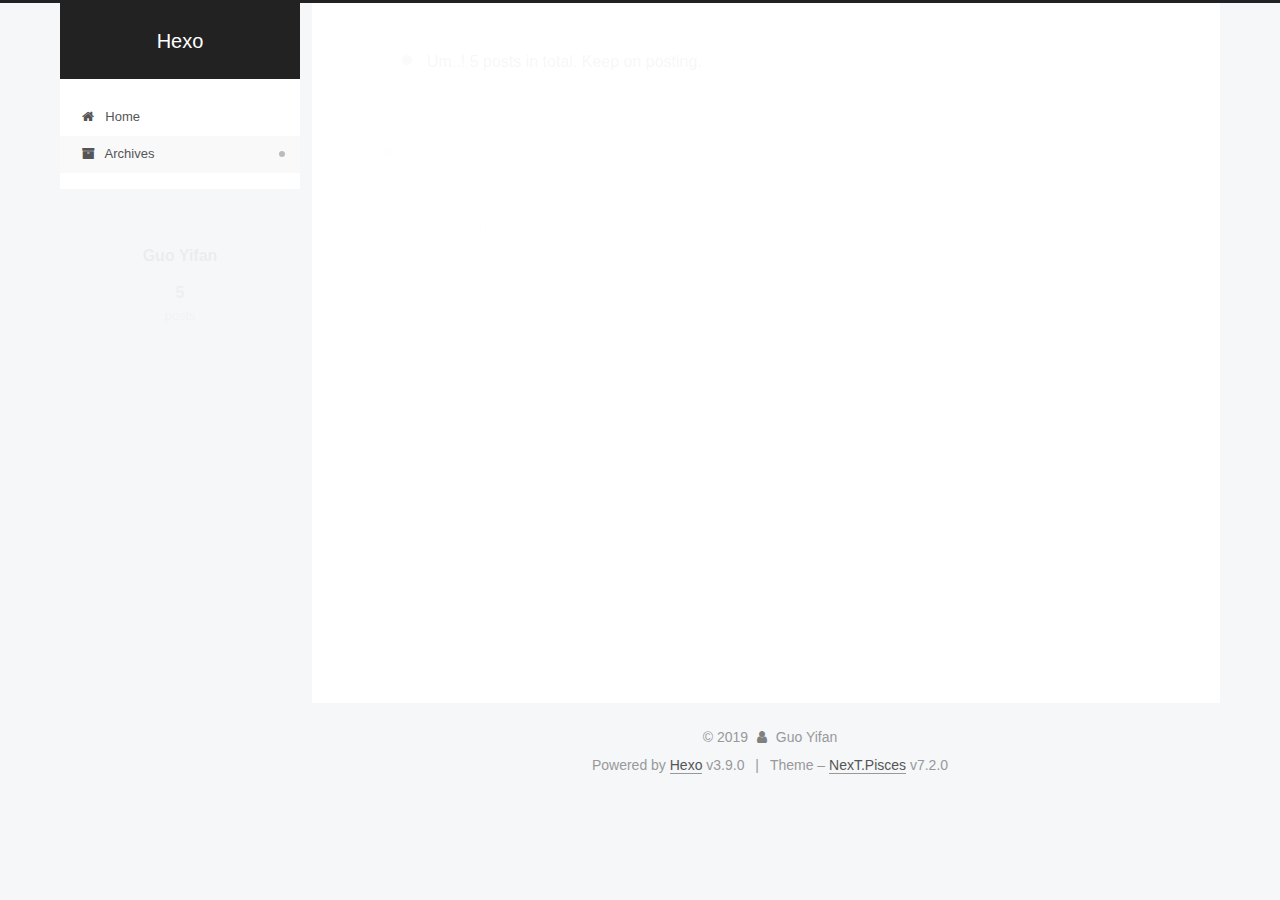
==== commit 71bb9af6: "Site updated: 2019-07-09 15:57:45" ====
--- a/archives/index.html
+++ b/archives/index.html
@@ -118,7 +118,7 @@
   };
 </script>
 
-  <title>Archiv | Hexo</title>
+  <title>Archive | Hexo</title>
   
 
 
@@ -186,7 +186,7 @@
   </div>
 
   <div class="site-nav-toggle">
-    <button aria-label="Navigationsleiste an/ausschalten">
+    <button aria-label="Toggle navigation bar">
       <span class="btn-bar"></span>
       <span class="btn-bar"></span>
       <span class="btn-bar"></span>
@@ -213,7 +213,7 @@
 
     
 
-    <a href="/" rel="section"><i class="menu-item-icon fa fa-fw fa-home"></i> <br>Startseite</a>
+    <a href="/" rel="section"><i class="menu-item-icon fa fa-fw fa-home"></i> <br>Home</a>
 
   </li>
         
@@ -229,7 +229,7 @@
 
     
 
-    <a href="/archives/" rel="section"><i class="menu-item-icon fa fa-fw fa-archive"></i> <br>Archiv</a>
+    <a href="/archives/" rel="section"><i class="menu-item-icon fa fa-fw fa-archive"></i> <br>Archives</a>
 
   </li>
 
@@ -292,7 +292,7 @@
         
           
         
-        Öhm..! Insgesamt 5 Artikel. Bleib dran.
+        Um..! 5 posts in total. Keep on posting.
       </span>
       
 
@@ -319,7 +319,7 @@
         
           <a class="post-title-link" href="/2019/07/09/新手第一篇/" itemprop="url">
             
-              <span itemprop="name">Unbenannt</span>
+              <span itemprop="name">Untitled</span>
             
           </a>
         
@@ -354,7 +354,7 @@
         
           <a class="post-title-link" href="/2019/07/09/欢迎使用 Cmd Markdown 编辑阅读器/" itemprop="url">
             
-              <span itemprop="name">Unbenannt</span>
+              <span itemprop="name">Untitled</span>
             
           </a>
         
@@ -526,7 +526,7 @@
                   <a href="/archives/">
                 
                     <span class="site-state-item-count">5</span>
-                    <span class="site-state-item-name">Artikel</span>
+                    <span class="site-state-item-name">posts</span>
                   </a>
                 </div>
               
@@ -583,7 +583,7 @@
 </div>
 
 
-  <div class="powered-by">Erstellt mit  <a href="https://hexo.io" class="theme-link" rel="noopener" target="_blank">Hexo</a> v3.9.0</div>
+  <div class="powered-by">Powered by <a href="https://hexo.io" class="theme-link" rel="noopener" target="_blank">Hexo</a> v3.9.0</div>
 
 
 
@@ -591,7 +591,7 @@
 
 
 
-  <div class="theme-info">Design – <a href="https://theme-next.org" class="theme-link" rel="noopener" target="_blank">NexT.Pisces</a> v7.2.0</div>
+  <div class="theme-info">Theme – <a href="https://theme-next.org" class="theme-link" rel="noopener" target="_blank">NexT.Pisces</a> v7.2.0</div>
 
 
 
--- a/css/main.css
+++ b/css/main.css
@@ -1741,7 +1741,7 @@
   width: 4px;
   height: 4px;
   border-radius: 50%;
-  background: #6011ff;
+  background: #d1d71d;
 }
 .feed-link,
 .chat {
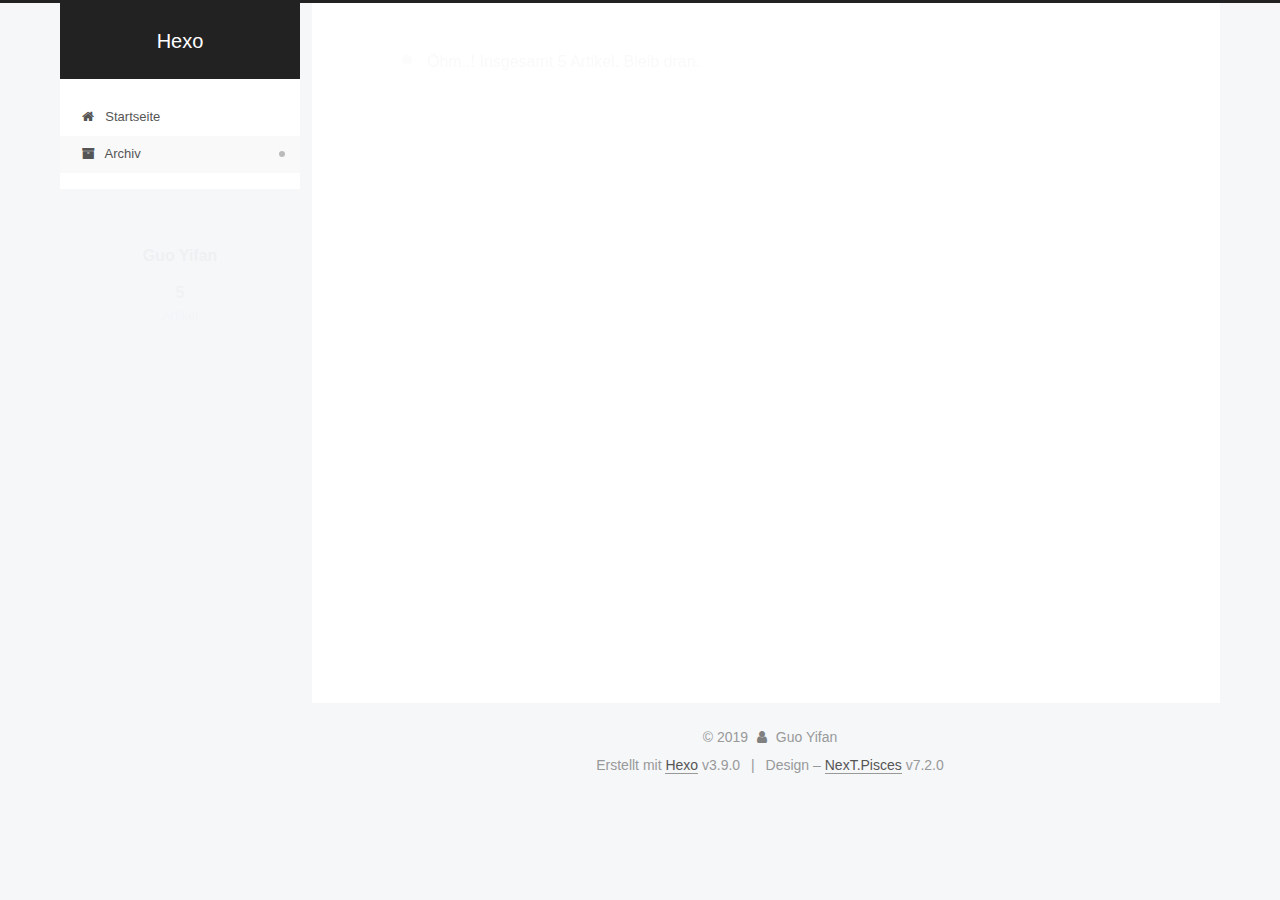
==== commit cd01875b: "Site updated: 2019-07-09 16:00:43" ====
--- a/archives/index.html
+++ b/archives/index.html
@@ -118,7 +118,7 @@
   };
 </script>
 
-  <title>Archive | Hexo</title>
+  <title>Archiv | Hexo</title>
   
 
 
@@ -186,7 +186,7 @@
   </div>
 
   <div class="site-nav-toggle">
-    <button aria-label="Toggle navigation bar">
+    <button aria-label="Navigationsleiste an/ausschalten">
       <span class="btn-bar"></span>
       <span class="btn-bar"></span>
       <span class="btn-bar"></span>
@@ -213,7 +213,7 @@
 
     
 
-    <a href="/" rel="section"><i class="menu-item-icon fa fa-fw fa-home"></i> <br>Home</a>
+    <a href="/" rel="section"><i class="menu-item-icon fa fa-fw fa-home"></i> <br>Startseite</a>
 
   </li>
         
@@ -229,7 +229,7 @@
 
     
 
-    <a href="/archives/" rel="section"><i class="menu-item-icon fa fa-fw fa-archive"></i> <br>Archives</a>
+    <a href="/archives/" rel="section"><i class="menu-item-icon fa fa-fw fa-archive"></i> <br>Archiv</a>
 
   </li>
 
@@ -292,7 +292,7 @@
         
           
         
-        Um..! 5 posts in total. Keep on posting.
+        Öhm..! Insgesamt 5 Artikel. Bleib dran.
       </span>
       
 
@@ -319,7 +319,7 @@
         
           <a class="post-title-link" href="/2019/07/09/新手第一篇/" itemprop="url">
             
-              <span itemprop="name">Untitled</span>
+              <span itemprop="name">Unbenannt</span>
             
           </a>
         
@@ -354,7 +354,7 @@
         
           <a class="post-title-link" href="/2019/07/09/欢迎使用 Cmd Markdown 编辑阅读器/" itemprop="url">
             
-              <span itemprop="name">Untitled</span>
+              <span itemprop="name">Unbenannt</span>
             
           </a>
         
@@ -526,7 +526,7 @@
                   <a href="/archives/">
                 
                     <span class="site-state-item-count">5</span>
-                    <span class="site-state-item-name">posts</span>
+                    <span class="site-state-item-name">Artikel</span>
                   </a>
                 </div>
               
@@ -583,7 +583,7 @@
 </div>
 
 
-  <div class="powered-by">Powered by <a href="https://hexo.io" class="theme-link" rel="noopener" target="_blank">Hexo</a> v3.9.0</div>
+  <div class="powered-by">Erstellt mit  <a href="https://hexo.io" class="theme-link" rel="noopener" target="_blank">Hexo</a> v3.9.0</div>
 
 
 
@@ -591,7 +591,7 @@
 
 
 
-  <div class="theme-info">Theme – <a href="https://theme-next.org" class="theme-link" rel="noopener" target="_blank">NexT.Pisces</a> v7.2.0</div>
+  <div class="theme-info">Design – <a href="https://theme-next.org" class="theme-link" rel="noopener" target="_blank">NexT.Pisces</a> v7.2.0</div>
 
 
 
--- a/css/main.css
+++ b/css/main.css
@@ -1741,7 +1741,7 @@
   width: 4px;
   height: 4px;
   border-radius: 50%;
-  background: #d1d71d;
+  background: #bbffc7;
 }
 .feed-link,
 .chat {
